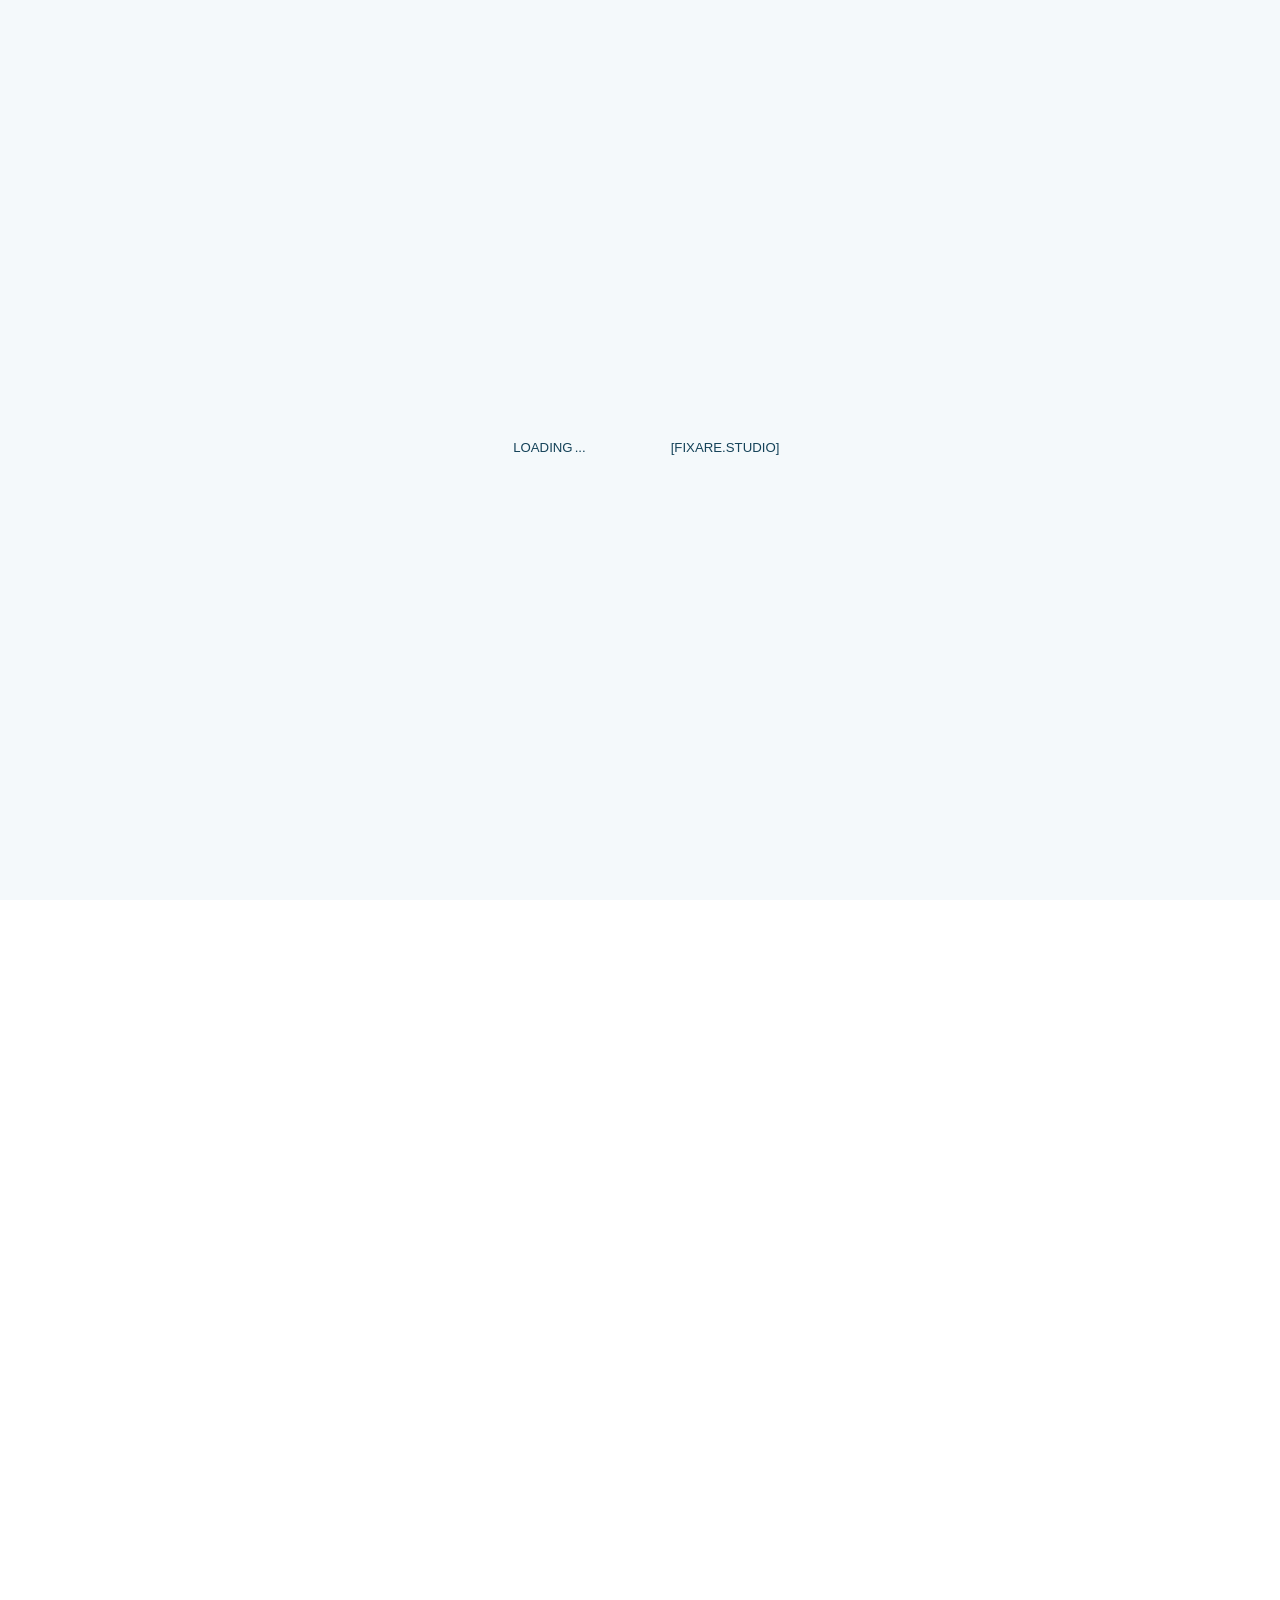
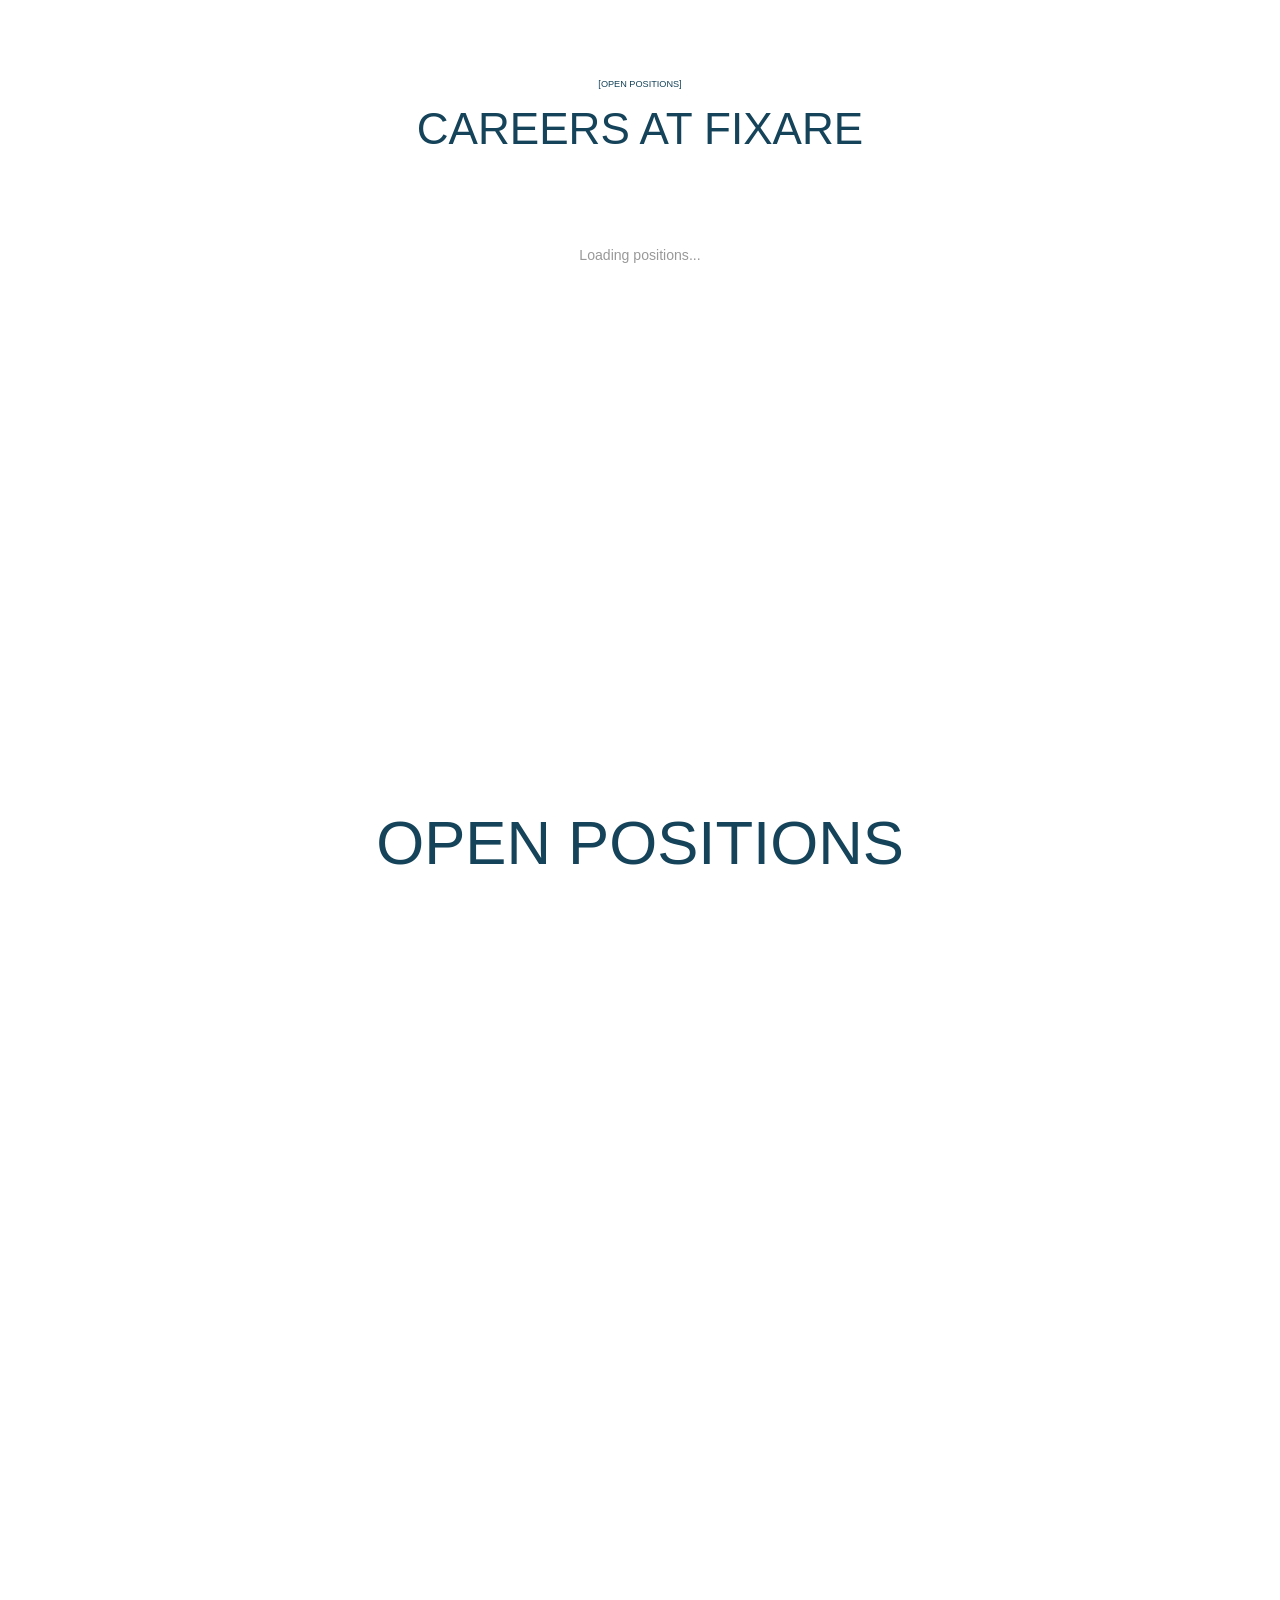
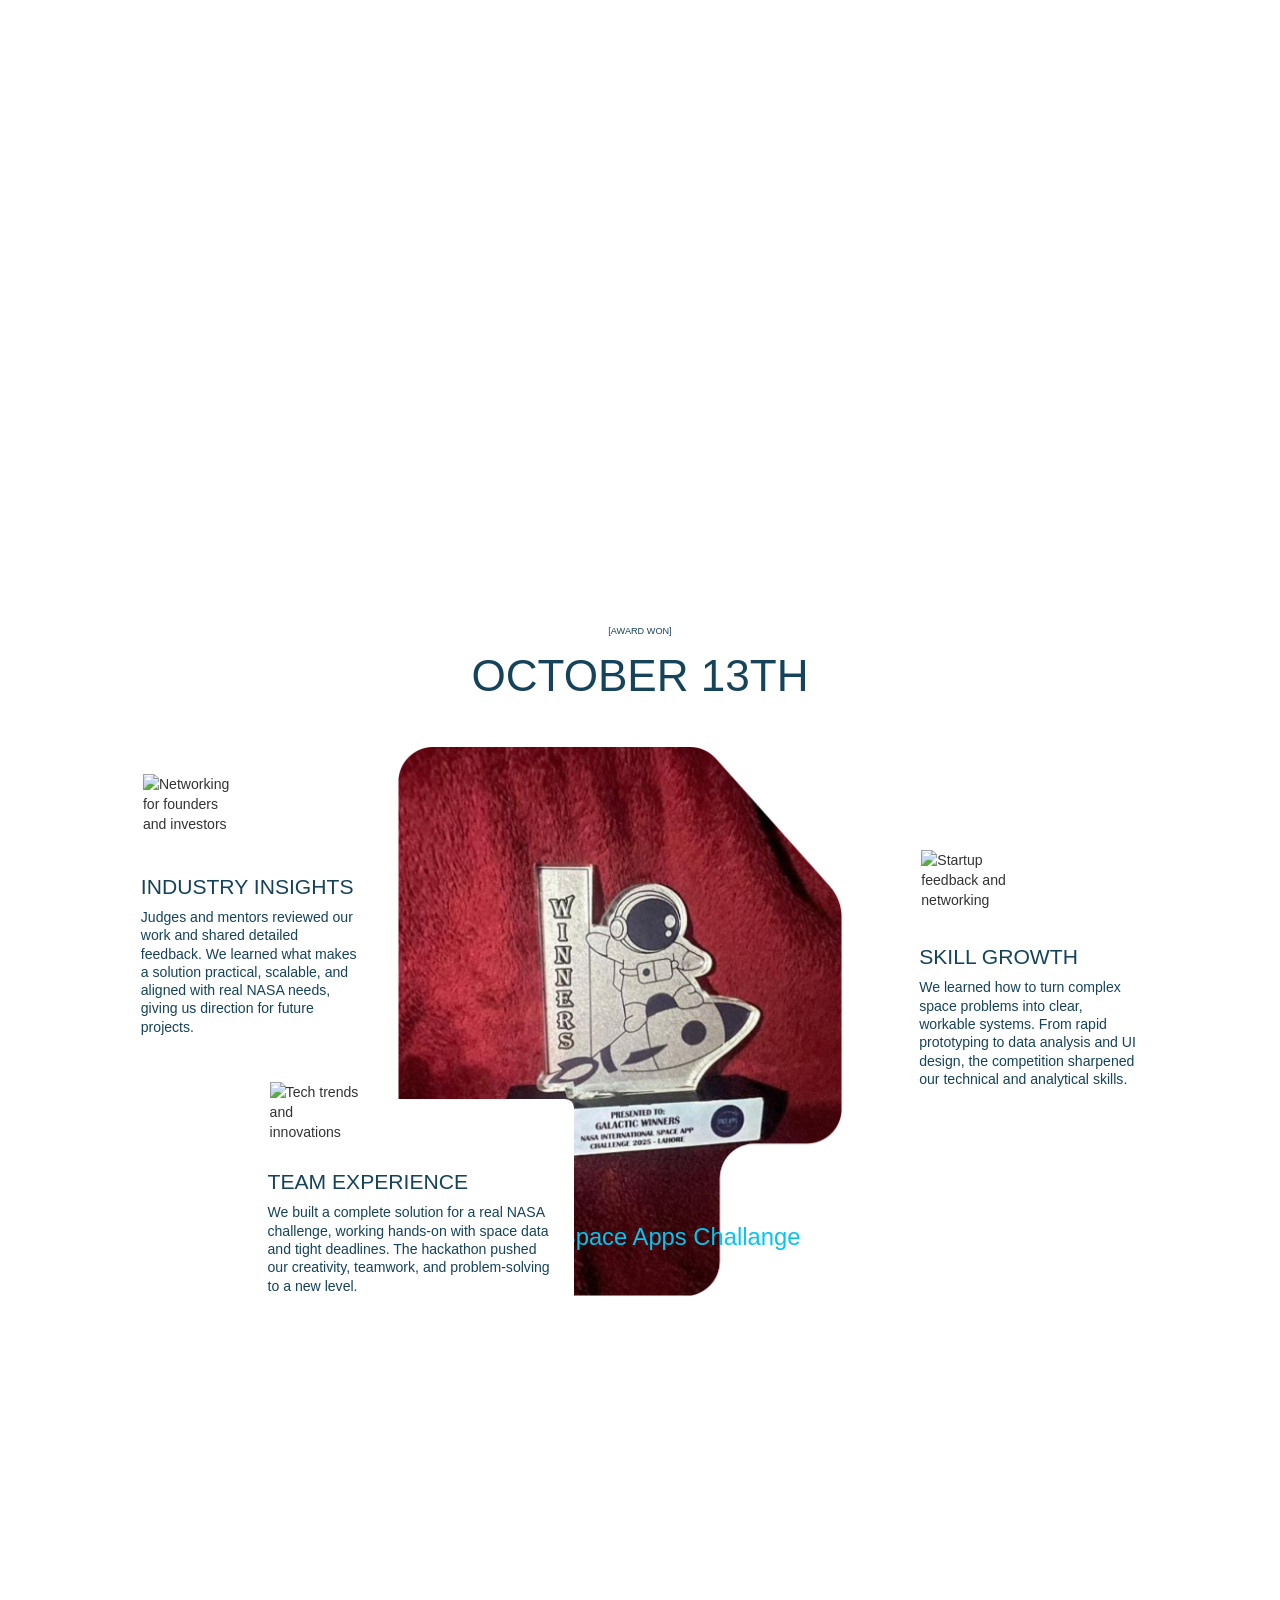
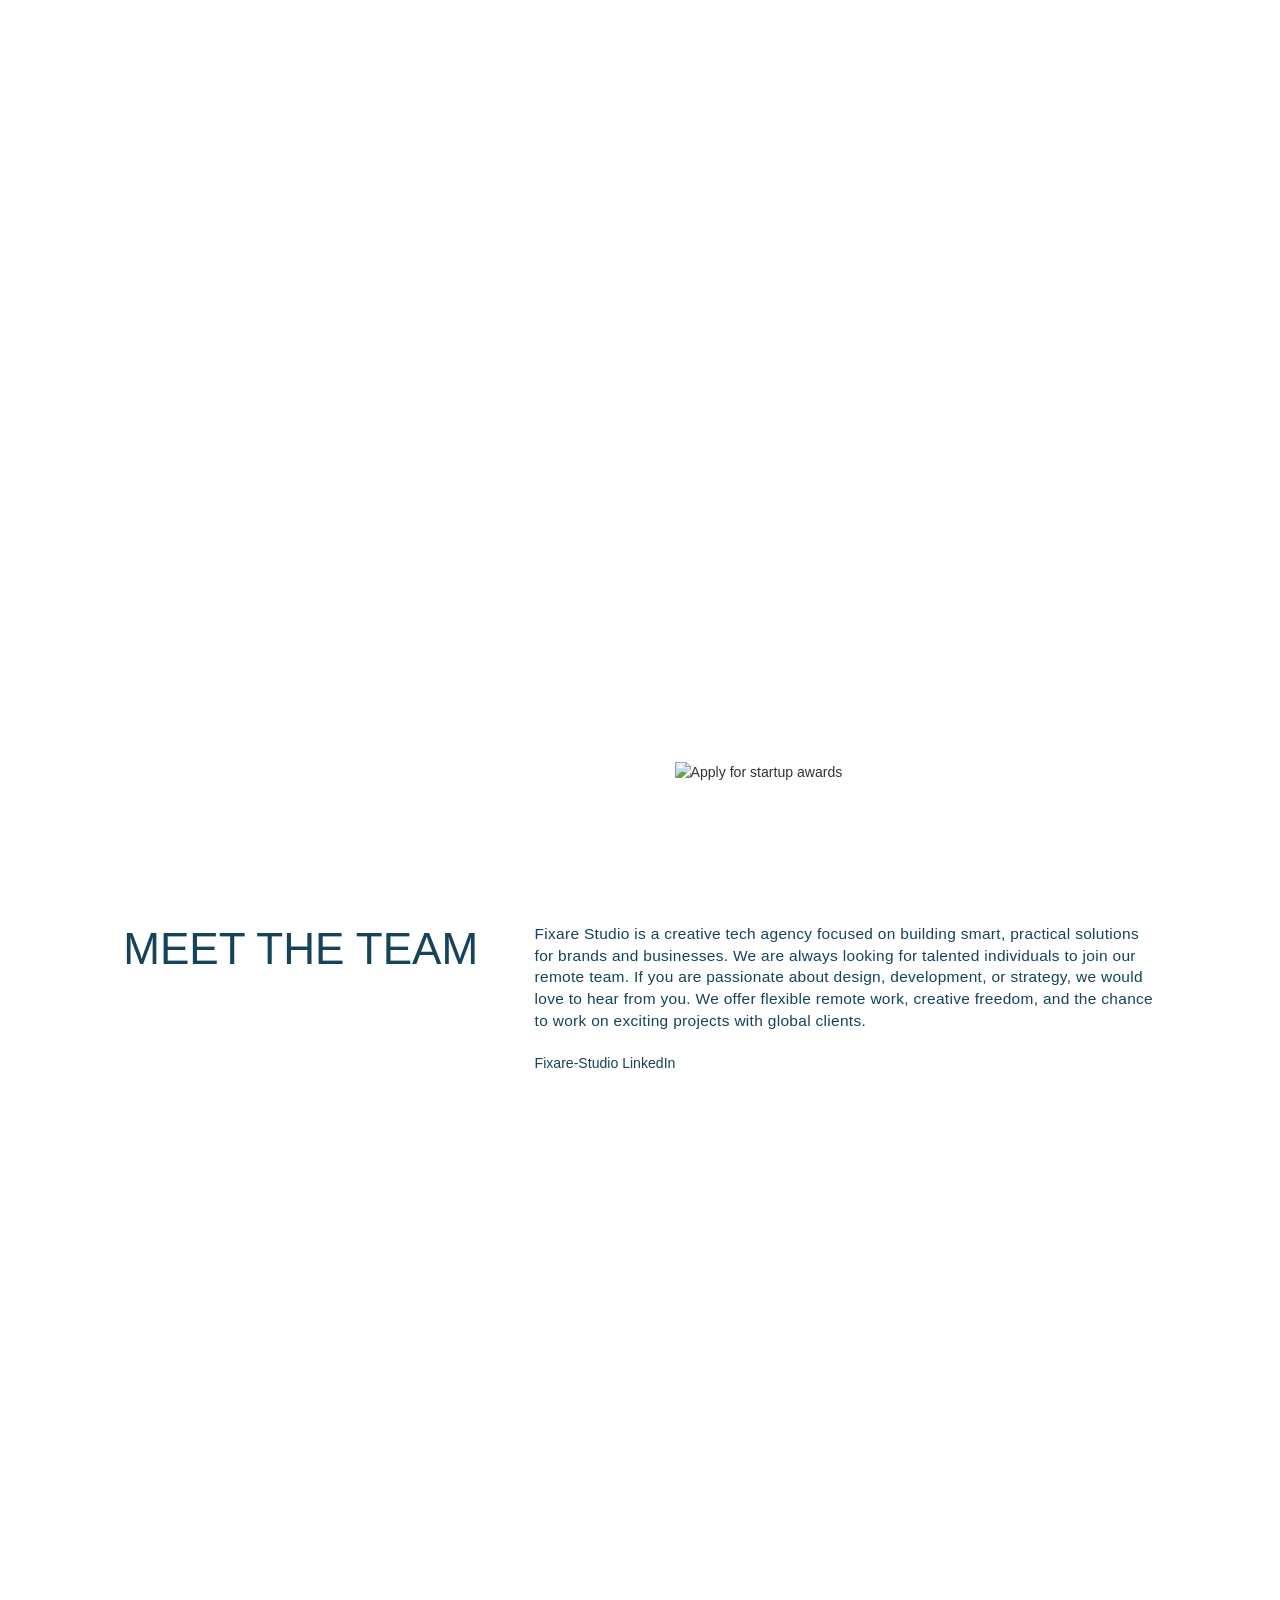
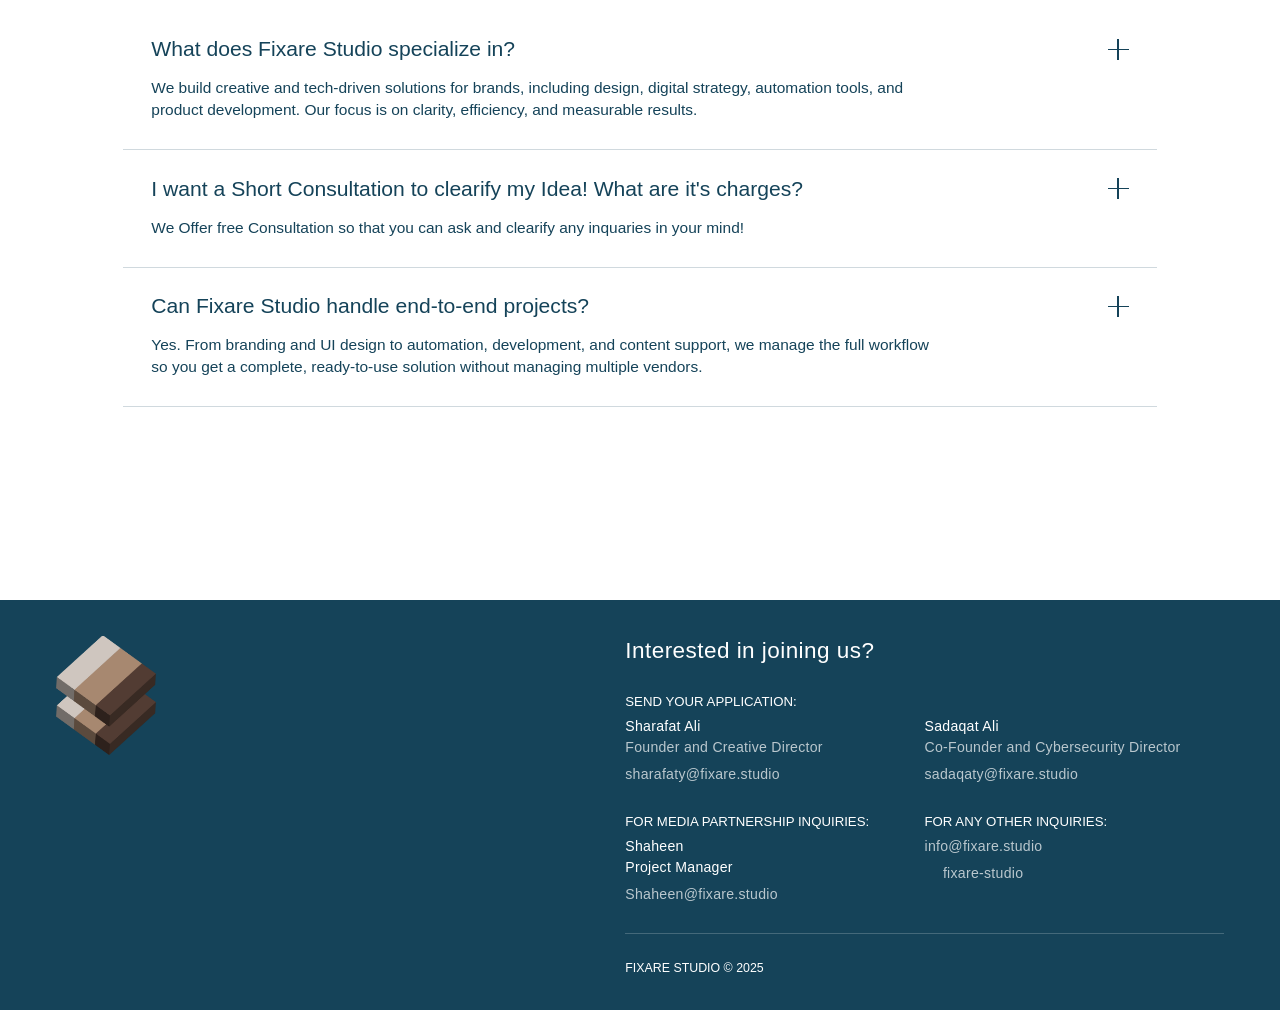
==== careers/index.html @ 698b88d1 "feat: Enhance animations on careers page with GSAP integration" ====
<!DOCTYPE html>
<html data-wf-domain="fixare.studio" data-wf-page="667d285efd84408ff3c1ba09" data-wf-site="65ef0d86eff3b9ba6b18aef9"
  lang="en_US">

<head>
  <meta charset="utf-8" />
  <title>Careers at Fixare Studio | Join Our Remote Creative-Tech Team</title>
  <meta content="width=device-width, initial-scale=1" name="viewport" />
  <meta http-equiv="x-ua-compatible" content="ie=edge" />
  <meta name="description"
    content="Explore open roles at Fixare Studio and join a distributed team of designers, engineers, and strategists creating award-winning digital products, brand experiences, and marketing websites for ambitious startups and enterprise innovators." />
  <meta name="keywords"
    content="Fixare Studio, creative technology studio, remote product team, startup branding, UX UI design, web development agency, digital strategy" />
  <link rel="canonical" href="https://fixare.studio/" />
  <meta name="robots" content="index, follow, max-snippet:-1, max-image-preview:large, max-video-preview:-1" />
  <meta name="googlebot" content="index, follow" />
  <meta name="author" content="Fixare Studio" />
  <meta name="publisher" content="Fixare Studio" />
  <meta name="application-name" content="Fixare Studio" />
  <meta name="apple-mobile-web-app-title" content="Fixare Studio" />
  <meta name="theme-color" content="#05060c" />
  <meta name="msapplication-TileColor" content="#05060c" />
  <meta name="format-detection" content="telephone=no, address=no, email=no" />
  <meta name="referrer" content="strict-origin-when-cross-origin" />
  <meta property="og:locale" content="en_US" />
  <meta property="og:type" content="website" />
  <meta property="og:site_name" content="Fixare Studio" />
  <meta property="og:title" content="Careers at Fixare Studio | Remote Creative-Tech Roles" />
  <meta property="og:description"
    content="Join Fixare Studio's remote team to build immersive brand narratives, interactive platforms, and scalable digital products with fellow designers, engineers, and strategists." />
  <meta property="og:url" content="https://fixare.studio/" />
  <meta property="og:image" content="https://fixare.studio/assets/Fixare-Square.png" />
  <meta property="og:image:secure_url" content="https://fixare.studio/assets/Fixare-Square.png" />
  <meta property="og:image:type" content="image/png" />
  <meta property="og:image:alt" content="Fixare Studio logomark on a dark gradient background" />
  <meta name="twitter:card" content="summary_large_image" />
  <meta name="twitter:title" content="Careers at Fixare Studio | Remote Creative-Tech Roles" />
  <meta name="twitter:description"
    content="Explore Fixare Studio career opportunities and build premium websites, digital products, and brand experiences with a global creative-tech team." />
  <meta name="twitter:url" content="https://fixare.studio/" />
  <meta name="twitter:image" content="https://fixare.studio/assets/Fixare-Square.png" />
  <meta name="twitter:image:alt" content="Fixare Studio logomark on a dark gradient background" />
  <link href="styles.css" rel="stylesheet" type="text/css" />

  <style>
    @media (min-width:992px) {
      html.w-mod-js:not(.w-mod-ix) [data-w-id="a1bb256b-489c-4632-bad1-a4c405aec261"] {
        -webkit-transform: translate3d(0, 0, 0) scale3d(1, 1, 1) rotateX(0) rotateY(0) rotateZ(0) skew(0, 0);
        -moz-transform: translate3d(0, 0, 0) scale3d(1, 1, 1) rotateX(0) rotateY(0) rotateZ(0) skew(0, 0);
        -ms-transform: translate3d(0, 0, 0) scale3d(1, 1, 1) rotateX(0) rotateY(0) rotateZ(0) skew(0, 0);
        transform: translate3d(0, 0, 0) scale3d(1, 1, 1) rotateX(0) rotateY(0) rotateZ(0) skew(0, 0);
        display: flex;
        opacity: 1;
      }

      html.w-mod-js:not(.w-mod-ix) [data-w-id="ce672c7c-5015-9bf0-1410-e1560772d8ac"] {
        -webkit-transform: translate3d(0, 30vh, 0) scale3d(1, 1, 1) rotateX(0) rotateY(0) rotateZ(0) skew(0, 0);
        -moz-transform: translate3d(0, 30vh, 0) scale3d(1, 1, 1) rotateX(0) rotateY(0) rotateZ(0) skew(0, 0);
        -ms-transform: translate3d(0, 30vh, 0) scale3d(1, 1, 1) rotateX(0) rotateY(0) rotateZ(0) skew(0, 0);
        transform: translate3d(0, 30vh, 0) scale3d(1, 1, 1) rotateX(0) rotateY(0) rotateZ(0) skew(0, 0);
        display: none;
      }

      html.w-mod-js:not(.w-mod-ix) [data-w-id="8d816402-9e60-2ec8-9ed8-2cb24ae6a1ca"] {
        display: none;
        opacity: 0;
      }

      html.w-mod-js:not(.w-mod-ix) [data-w-id="8a9dde4c-4c0e-0925-3ae5-be436fbd022b"] {
        width: 0em;
        height: 1.75em;
      }

      html.w-mod-js:not(.w-mod-ix) [data-w-id="7f049a87-a332-eae0-606f-52e6006dbab0"] {
        opacity: 1;
      }
    }

    @media (max-width:991px) and (min-width:768px) {
      html.w-mod-js:not(.w-mod-ix) [data-w-id="a1bb256b-489c-4632-bad1-a4c405aec261"] {
        -webkit-transform: translate3d(0, 0, 0) scale3d(1, 1, 1) rotateX(0) rotateY(0) rotateZ(0) skew(0, 0);
        -moz-transform: translate3d(0, 0, 0) scale3d(1, 1, 1) rotateX(0) rotateY(0) rotateZ(0) skew(0, 0);
        -ms-transform: translate3d(0, 0, 0) scale3d(1, 1, 1) rotateX(0) rotateY(0) rotateZ(0) skew(0, 0);
        transform: translate3d(0, 0, 0) scale3d(1, 1, 1) rotateX(0) rotateY(0) rotateZ(0) skew(0, 0);
        display: flex;
        opacity: 1;
      }

      html.w-mod-js:not(.w-mod-ix) [data-w-id="ce672c7c-5015-9bf0-1410-e1560772d8ac"] {
        -webkit-transform: translate3d(0, 30vh, 0) scale3d(1, 1, 1) rotateX(0) rotateY(0) rotateZ(0) skew(0, 0);
        -moz-transform: translate3d(0, 30vh, 0) scale3d(1, 1, 1) rotateX(0) rotateY(0) rotateZ(0) skew(0, 0);
        -ms-transform: translate3d(0, 30vh, 0) scale3d(1, 1, 1) rotateX(0) rotateY(0) rotateZ(0) skew(0, 0);
        transform: translate3d(0, 30vh, 0) scale3d(1, 1, 1) rotateX(0) rotateY(0) rotateZ(0) skew(0, 0);
        display: none;
      }

      html.w-mod-js:not(.w-mod-ix) [data-w-id="8d816402-9e60-2ec8-9ed8-2cb24ae6a1ca"] {
        display: none;
        opacity: 0;
      }

      html.w-mod-js:not(.w-mod-ix) [data-w-id="8a9dde4c-4c0e-0925-3ae5-be436fbd022b"] {
        width: 0em;
        height: 1.75em;
      }

      html.w-mod-js:not(.w-mod-ix) [data-w-id="7f049a87-a332-eae0-606f-52e6006dbab0"] {
        opacity: 1;
      }

      html.w-mod-js:not(.w-mod-ix) [data-w-id="772d29ac-05bb-9c73-c825-cd832f4d288c"] {
        opacity: 0;
      }

      html.w-mod-js:not(.w-mod-ix) [data-w-id="8d53ccf5-4f7c-1bd9-ea89-3887bf5a22cc"] {
        opacity: 0;
        display: none;
      }

      html.w-mod-js:not(.w-mod-ix) [data-w-id="772d29ac-05bb-9c73-c825-cd832f4d288b"] {
        width: 0vw;
      }

      html.w-mod-js:not(.w-mod-ix) [data-w-id="772d29ac-05bb-9c73-c825-cd832f4d2889"] {
        width: 0vw;
      }
    }

    @media (max-width:767px) and (min-width:480px) {
      html.w-mod-js:not(.w-mod-ix) [data-w-id="a1bb256b-489c-4632-bad1-a4c405aec261"] {
        -webkit-transform: translate3d(0, 0, 0) scale3d(1, 1, 1) rotateX(0) rotateY(0) rotateZ(0) skew(0, 0);
        -moz-transform: translate3d(0, 0, 0) scale3d(1, 1, 1) rotateX(0) rotateY(0) rotateZ(0) skew(0, 0);
        -ms-transform: translate3d(0, 0, 0) scale3d(1, 1, 1) rotateX(0) rotateY(0) rotateZ(0) skew(0, 0);
        transform: translate3d(0, 0, 0) scale3d(1, 1, 1) rotateX(0) rotateY(0) rotateZ(0) skew(0, 0);
        display: flex;
        opacity: 1;
      }

      html.w-mod-js:not(.w-mod-ix) [data-w-id="ce672c7c-5015-9bf0-1410-e1560772d8ac"] {
        -webkit-transform: translate3d(0, 30vh, 0) scale3d(1, 1, 1) rotateX(0) rotateY(0) rotateZ(0) skew(0, 0);
        -moz-transform: translate3d(0, 30vh, 0) scale3d(1, 1, 1) rotateX(0) rotateY(0) rotateZ(0) skew(0, 0);
        -ms-transform: translate3d(0, 30vh, 0) scale3d(1, 1, 1) rotateX(0) rotateY(0) rotateZ(0) skew(0, 0);
        transform: translate3d(0, 30vh, 0) scale3d(1, 1, 1) rotateX(0) rotateY(0) rotateZ(0) skew(0, 0);
        display: none;
      }

      html.w-mod-js:not(.w-mod-ix) [data-w-id="8d816402-9e60-2ec8-9ed8-2cb24ae6a1ca"] {
        display: none;
        opacity: 0;
      }

      html.w-mod-js:not(.w-mod-ix) [data-w-id="8a9dde4c-4c0e-0925-3ae5-be436fbd022b"] {
        width: 0em;
        height: 1.75em;
      }

      html.w-mod-js:not(.w-mod-ix) [data-w-id="7f049a87-a332-eae0-606f-52e6006dbab0"] {
        opacity: 1;
      }

      html.w-mod-js:not(.w-mod-ix) [data-w-id="772d29ac-05bb-9c73-c825-cd832f4d288c"] {
        opacity: 0;
      }

      html.w-mod-js:not(.w-mod-ix) [data-w-id="8d53ccf5-4f7c-1bd9-ea89-3887bf5a22cc"] {
        opacity: 0;
        display: none;
      }

      html.w-mod-js:not(.w-mod-ix) [data-w-id="772d29ac-05bb-9c73-c825-cd832f4d288b"] {
        width: 0vw;
      }

      html.w-mod-js:not(.w-mod-ix) [data-w-id="772d29ac-05bb-9c73-c825-cd832f4d2889"] {
        width: 0vw;
      }

      html.w-mod-js:not(.w-mod-ix) [data-w-id="90c6d87e-3784-104e-c6a1-d46bc8fe0673"] {
        display: none;
      }

      html.w-mod-js:not(.w-mod-ix) [data-w-id="b5ef3779-5f7d-dc7b-2cb3-8d478bfab4e5"] {
        display: none;
      }

      html.w-mod-js:not(.w-mod-ix) [data-w-id="611899a1-4350-d844-49ad-31dba55e0116"] {
        display: flex;
      }
    }

  </style>

  <link href="https://fonts.googleapis.com/" rel="preconnect" />
  <link href="https://fonts.gstatic.com/" rel="preconnect" crossorigin="anonymous" />
  <script src="https://ajax.googleapis.com/ajax/libs/webfont/1.6.26/webfont.js" type="text/javascript"></script>
  <script
    type="text/javascript">WebFont.load({ google: { families: ["Inter Tight:100,200,300,regular,500,600,700,800,900,100italic,200italic,300italic,italic,500italic,600italic,700italic,800italic,900italic:latin"] } });</script>
  <script
    type="text/javascript">!function (o, c) { var n = c.documentElement, t = " w-mod-"; n.className += t + "js", ("ontouchstart" in o || o.DocumentTouch && c instanceof DocumentTouch) && (n.className += t + "touch") }(window, document);</script>
  <link href="assets/fixare.ico" rel="shortcut icon" type="image/x-icon" />
  <link href="assets/Fixare.svg" rel="apple-touch-icon" />
  <style>
    html.lenis,
    html.lenis body {
      height: auto;
    }

    .lenis.lenis-smooth {
      scroll-behavior: auto !important;
    }



    .lenis.lenis-stopped {
      overflow: hidden;
    }

    .lenis.lenis-scrolling iframe {
      pointer-events: none;
    }
  </style>

  <style>
    .glowing-wrapper {
      -webkit-mask-image: -webkit-radial-gradient(white, black);
      -will-change: transform;
    }

    .btn-color-top {
      cursor: pointer !important;
    }

    .btn-outline-top {
      cursor: pointer !important;
    }
  </style>



</head>

<body class="body">
  <div style="width:100vw;height:100vh;display:flex" class="preloader">
    <div style="opacity:1" class="preloader-content-wrapper">
      <div class="preloader-text-wrap">
        <div class="preloader-text-1"><img
            src="https://cdn.prod.website-files.com/65ef0d86eff3b9ba6b18aef9/660094bbcaf91db80a67a900_rectnagle.svg"
            loading="lazy" alt="" class="rectangle-decor" />
          <div class="text-block-4">loading</div>
          <div id="preloaderText" class="text-block-4">...</div>
        </div>
        <div class="text-block-4">[fixare.studio]</div>
      </div>
      <div data-is-ix2-target="1" class="lottie-load" data-w-id="e7b9d359-4268-9a11-d62c-b29fdd4aaaa6"
        data-animation-type="lottie"
        data-src="https://cdn.prod.website-files.com/65ef0d86eff3b9ba6b18aef9/66009753eafa41ea020f9c9a_startech_load.json"
        data-loop="0" data-direction="1" data-autoplay="0" data-renderer="svg" data-default-duration="2.04"
        data-duration="0"></div>
    </div>
    <div style="opacity:1" class="bg-circle-wrapper"><img
        src="https://cdn.prod.website-files.com/65ef0d86eff3b9ba6b18aef9/6604646ccb8184251c640a46_Object.svg"
        loading="lazy" alt="" class="bg-circle" /></div>
  </div>
  <div class="global-css w-embed">
    <style>
      body {
        font-size: 1.1vw;
      }

      /* Max Font Size */
      @media screen and (max-width:991px) {
        body {
          font-size: 14px;
        }
      }
    </style>
  </div>
  <div class="border-style-scroll w-embed">
    <style>
      .border-design {
        -webkit-touch-callout: none;
        /* iOS Safari */
        -webkit-user-select: none;
        /* Safari */
        -khtml-user-select: none;
        /* Konqueror HTML */
        -moz-user-select: none;
        /* Old versions of Firefox */
        -ms-user-select: none;
        /* Internet Explorer/Edge */
        user-select: none;
        /* Non-prefixed version, currently
                                  supported by Chrome, Edge, Opera and Firefox */
      }
    </style>

    <html style="scroll-behavior: smooth;">
  </div>
  <div data-w-id="8d53ccf5-4f7c-1bd9-ea89-3887bf5a22cc" class="mobile-menu">
    <div data-w-id="772d29ac-05bb-9c73-c825-cd832f4d2889" class="mob-menu-wrapper"><img loading="lazy"
        src="https://cdn.prod.website-files.com/65ef0d86eff3b9ba6b18aef9/66044e25f7c3e0b561d42ff4_Rectangle 2078.svg"
        alt="" class="menu-side-decor" />
      <div data-w-id="772d29ac-05bb-9c73-c825-cd832f4d288b" class="mobile-nav-items-container">
        <div data-w-id="772d29ac-05bb-9c73-c825-cd832f4d288c" class="close-btn">
          <div data-is-ix2-target="1" class="close-icon" data-w-id="772d29ac-05bb-9c73-c825-cd832f4d288d"
            data-animation-type="lottie"
            data-src="https://cdn.prod.website-files.com/65ef0d86eff3b9ba6b18aef9/6602b68bf5a5a23973b9503b_ajFx3SpbyN.json"
            data-loop="0" data-direction="1" data-autoplay="0" data-renderer="svg"
            data-default-duration="0.6666666666666666" data-duration="0" data-ix2-initial-state="99"></div>
        </div>
        <div class="mobile-nav-items"><a href="#about" class="nav-link">about</a><a href="#nominations"
            class="nav-link">Projects</a><a href="#timeline" class="nav-link">timeline</a><a href="#place"
            class="nav-link">Award</a><a href="#" class="nav-link">contacts</a></div>
      </div>
    </div>
    <div data-w-id="772d29ac-05bb-9c73-c825-cd832f4d289c" class="mobile-menu-overlay"></div>
  </div>

  <div class="gradient-bg">
    <div class="dark-blue-overlay"></div>
    <div class="dark-blue-overlay-2"></div>
  </div>
  <div class="border-top">
    <div class="fixare-logo-short w-embed">
      <svg xmlns="http://www.w3.org/2000/svg" xmlns:xlink="http://www.w3.org/1999/xlink" viewBox="0 0 791 946"
        version="1.1">
        <g id="surface1">
          <path style=" stroke:none;fill-rule:nonzero;fill:none;fill-opacity:1;"
            d="M 371.484375 0.75 C 511.546875 0.75 651.613281 0.75 791.710938 0.75 C 791.710938 316 791.710938 631.253906 791.710938 946.75 C 668.402344 946.75 545.050781 946.75 421.367188 946.488281 C 421.890625 945.175781 422.628906 943.996094 423.621094 943.089844 C 437.054688 930.847656 450.527344 918.648438 463.976562 906.421875 C 470.058594 900.894531 476.09375 895.308594 482.175781 889.78125 C 495.535156 877.640625 508.921875 865.53125 522.28125 853.390625 C 528.457031 847.777344 534.5625 842.089844 540.75 836.488281 C 553.390625 825.046875 566.101562 813.675781 578.722656 802.207031 C 585.820312 795.757812 592.757812 789.125 599.84375 782.660156 C 613.273438 770.410156 626.765625 758.230469 640.214844 746.003906 C 646.390625 740.394531 652.5 734.710938 658.691406 729.113281 C 671.152344 717.84375 683.679688 706.644531 696.125 695.351562 C 703.132812 688.988281 709.988281 682.453125 716.980469 676.070312 C 730.5 663.734375 744.050781 651.433594 757.628906 639.160156 C 764.273438 633.152344 771.011719 627.25 777.691406 621.28125 C 780.117188 619.113281 782.128906 617.027344 782.15625 613.179688 C 782.207031 606.238281 783.042969 599.296875 783.582031 592.359375 C 784.542969 579.972656 785.519531 567.589844 786.5 555.203125 C 787.175781 546.660156 787.875 538.121094 788.566406 529.328125 C 788.371094 528.785156 788.242188 528.398438 787.972656 528.203125 C 770.417969 515.394531 752.851562 502.609375 735.296875 489.804688 C 724.363281 481.824219 713.453125 473.816406 702.632812 465.59375 C 708.5 460.0625 714.242188 454.726562 720.039062 449.453125 C 733.480469 437.222656 746.949219 425.027344 760.398438 412.8125 C 767.035156 406.785156 773.703125 400.796875 780.238281 394.660156 C 781.171875 393.785156 781.8125 392.21875 781.929688 390.910156 C 782.582031 383.609375 783.011719 376.289062 783.558594 368.976562 C 784.523438 356.097656 785.492188 343.214844 786.511719 330.339844 C 786.875 325.761719 787.515625 321.207031 787.800781 316.628906 C 788.050781 312.609375 787.984375 308.566406 787.929688 304.316406 C 773.195312 293.417969 758.601562 282.714844 743.972656 272.0625 C 727.332031 259.941406 710.691406 247.824219 693.992188 235.789062 C 688.484375 231.824219 682.789062 228.113281 677.035156 224.066406 C 666.519531 216.207031 656.167969 208.546875 645.78125 200.933594 C 633.605469 192.015625 621.410156 183.125 609.199219 174.25 C 593.925781 163.144531 578.617188 152.085938 563.34375 140.976562 C 551.035156 132.027344 538.789062 122.992188 526.460938 114.070312 C 520.429688 109.703125 514.269531 105.507812 508.054688 100.996094 C 500.660156 95.484375 493.371094 90.210938 486.089844 84.933594 C 473.589844 75.871094 461.097656 66.796875 448.589844 57.742188 C 437.554688 49.757812 426.496094 41.808594 415.464844 33.820312 C 401.972656 24.050781 388.484375 14.277344 375.042969 4.4375 C 373.6875 3.445312 372.664062 1.992188 371.484375 0.75 Z M 371.484375 0.75 " />
          <path style=" stroke:none;fill-rule:nonzero;fill:rgb(81.176472%,77.64706%,74.901962%);fill-opacity:1;"
            d="M 371.171875 0.75 C 372.664062 1.992188 373.6875 3.445312 375.042969 4.4375 C 388.484375 14.277344 401.972656 24.050781 415.464844 33.820312 C 426.496094 41.808594 437.554688 49.757812 448.589844 57.742188 C 461.097656 66.796875 473.589844 75.871094 486.089844 84.933594 C 493.371094 90.210938 500.660156 95.484375 507.921875 101.210938 C 502.113281 106.996094 496.339844 112.335938 490.542969 117.652344 C 477.929688 129.214844 465.320312 140.785156 452.675781 152.316406 C 430.898438 172.171875 409.078125 191.988281 387.296875 211.847656 C 374.839844 223.207031 362.445312 234.640625 349.984375 246.003906 C 327.839844 266.203125 305.664062 286.363281 283.515625 306.554688 C 271.421875 317.578125 259.375 328.644531 247.28125 339.664062 C 225.3125 359.683594 203.332031 379.691406 181.34375 399.6875 C 169.703125 410.273438 158.03125 420.824219 146.15625 431.25 C 125.773438 416.460938 105.613281 401.800781 85.4375 387.160156 C 59.511719 368.347656 33.574219 349.550781 7.605469 330.484375 C 14.019531 324.34375 20.46875 318.464844 26.914062 312.585938 C 38.269531 302.238281 49.613281 291.882812 60.976562 281.539062 C 69.128906 274.121094 77.308594 266.730469 85.460938 259.3125 C 96.820312 248.972656 108.160156 238.609375 119.523438 228.269531 C 127.671875 220.847656 135.851562 213.460938 144.003906 206.039062 C 155.367188 195.699219 166.710938 185.339844 178.066406 174.996094 C 186.488281 167.320312 194.921875 159.648438 203.351562 151.980469 C 214.4375 141.894531 225.523438 131.808594 236.609375 121.722656 C 245.039062 114.050781 253.464844 106.375 261.894531 98.707031 C 272.980469 88.617188 284.070312 78.535156 295.15625 68.449219 C 303.585938 60.777344 312.042969 53.136719 320.433594 45.425781 C 330.664062 36.023438 340.8125 26.527344 351.050781 17.136719 C 354.59375 13.886719 358.425781 10.949219 361.902344 7.628906 C 364.0625 5.566406 365.804688 3.058594 367.734375 0.75 C 368.773438 0.75 369.816406 0.75 371.171875 0.75 Z M 371.171875 0.75 " />
          <path style=" stroke:none;fill-rule:nonzero;fill:none;fill-opacity:1;"
            d="M 418.765625 946.75 C 279.488281 946.75 140.210938 946.75 0.75 946.75 C 0.75 845.957031 0.75 745.160156 1.003906 643.886719 C 12.183594 651.21875 23.167969 658.949219 34.023438 666.851562 C 52.160156 680.050781 70.179688 693.410156 88.320312 706.597656 C 105.355469 718.984375 122.488281 731.234375 139.699219 743.769531 C 195.769531 784.597656 251.71875 825.203125 307.84375 865.992188 C 319.886719 874.789062 331.769531 883.398438 343.636719 892.023438 C 358.917969 903.125 374.164062 914.269531 389.472656 925.332031 C 399.132812 932.3125 408.878906 939.167969 418.628906 946.246094 C 418.671875 946.414062 418.765625 946.75 418.765625 946.75 Z M 418.765625 946.75 " />
          <path style=" stroke:none;fill-rule:nonzero;fill:none;fill-opacity:1;"
            d="M 367.378906 0.75 C 365.804688 3.058594 364.0625 5.566406 361.902344 7.628906 C 358.425781 10.949219 354.59375 13.886719 351.050781 17.136719 C 340.8125 26.527344 330.664062 36.023438 320.433594 45.425781 C 312.042969 53.136719 303.585938 60.777344 295.15625 68.449219 C 284.070312 78.535156 272.980469 88.617188 261.894531 98.707031 C 253.464844 106.375 245.039062 114.050781 236.609375 121.722656 C 225.523438 131.808594 214.4375 141.894531 203.351562 151.980469 C 194.921875 159.648438 186.488281 167.320312 178.066406 174.996094 C 166.710938 185.339844 155.367188 195.699219 144.003906 206.039062 C 135.851562 213.460938 127.671875 220.847656 119.523438 228.269531 C 108.160156 238.609375 96.820312 248.972656 85.460938 259.3125 C 77.308594 266.730469 69.128906 274.121094 60.976562 281.539062 C 49.613281 291.882812 38.269531 302.238281 26.914062 312.585938 C 20.46875 318.464844 14.019531 324.34375 7.535156 330.800781 C 7.246094 332.320312 6.839844 333.246094 6.765625 334.199219 C 5.976562 344.769531 5.183594 355.335938 4.503906 365.910156 C 3.695312 378.46875 3.019531 391.035156 2.191406 403.589844 C 2.136719 404.375 1.25 405.101562 0.75 405.855469 C 0.75 270.878906 0.75 135.902344 0.75 0.75 C 122.84375 0.75 244.9375 0.75 367.378906 0.75 Z M 367.378906 0.75 " />
          <path style=" stroke:none;fill-rule:nonzero;fill:rgb(21.960784%,16.470589%,13.725491%);fill-opacity:1;"
            d="M 419.046875 946.75 C 418.765625 946.75 418.671875 946.414062 418.847656 946.011719 C 419.9375 934.601562 420.917969 923.601562 421.746094 912.589844 C 422.378906 904.15625 422.78125 895.710938 423.363281 887.273438 C 424.03125 877.605469 424.78125 867.945312 425.726562 858.167969 C 432.5 852.292969 439.097656 846.589844 445.578125 840.757812 C 456.425781 831 467.210938 821.167969 478.003906 811.351562 C 494.976562 795.90625 511.933594 780.441406 528.90625 764.996094 C 539.699219 755.175781 550.519531 745.390625 561.3125 735.574219 C 578.289062 720.128906 595.246094 704.664062 612.222656 689.222656 C 623.011719 679.402344 633.832031 669.613281 644.628906 659.796875 C 661.332031 644.613281 678.027344 629.421875 694.726562 614.230469 C 705.800781 604.160156 716.890625 594.113281 727.9375 584.015625 C 743.21875 570.042969 758.421875 555.984375 773.753906 542.070312 C 778.53125 537.730469 783.617188 533.730469 788.5625 529.578125 C 787.875 538.121094 787.175781 546.660156 786.5 555.203125 C 785.519531 567.589844 784.542969 579.972656 783.582031 592.359375 C 783.042969 599.296875 782.207031 606.238281 782.15625 613.179688 C 782.128906 617.027344 780.117188 619.113281 777.691406 621.28125 C 771.011719 627.25 764.273438 633.152344 757.628906 639.160156 C 744.050781 651.433594 730.5 663.734375 716.980469 676.070312 C 709.988281 682.453125 703.132812 688.988281 696.125 695.351562 C 683.679688 706.644531 671.152344 717.84375 658.691406 729.113281 C 652.5 734.710938 646.390625 740.394531 640.214844 746.003906 C 626.765625 758.230469 613.273438 770.410156 599.84375 782.660156 C 592.757812 789.125 585.820312 795.757812 578.722656 802.207031 C 566.101562 813.675781 553.390625 825.046875 540.75 836.488281 C 534.5625 842.089844 528.457031 847.777344 522.28125 853.390625 C 508.921875 865.53125 495.535156 877.640625 482.175781 889.78125 C 476.09375 895.308594 470.058594 900.894531 463.976562 906.421875 C 450.527344 918.648438 437.054688 930.847656 423.621094 943.089844 C 422.628906 943.996094 421.890625 945.175781 421.023438 946.488281 C 420.453125 946.75 419.890625 946.75 419.046875 946.75 Z M 419.046875 946.75 " />
          <path style=" stroke:none;fill-rule:nonzero;fill:rgb(44.313726%,42.352942%,40.784314%);fill-opacity:1;"
            d="M 139.582031 743.546875 C 122.488281 731.234375 105.355469 718.984375 88.320312 706.597656 C 70.179688 693.410156 52.160156 680.050781 34.023438 666.851562 C 23.167969 658.949219 12.183594 651.21875 1.003906 643.539062 C 0.75 639.152344 0.75 634.636719 1.070312 629.816406 C 1.660156 629.132812 2.136719 628.761719 2.160156 628.363281 C 2.722656 620.105469 3.246094 611.847656 3.746094 603.589844 C 4.027344 598.898438 4.191406 594.203125 4.519531 589.519531 C 5.222656 579.554688 5.96875 569.59375 6.773438 559.636719 C 6.902344 558.070312 7.429688 556.539062 8.027344 555.015625 C 11.140625 557.042969 14.027344 559.011719 16.855469 561.0625 C 60.015625 592.371094 103.171875 623.6875 146.335938 655.160156 C 146.347656 655.3125 146.355469 655.621094 146.34375 655.949219 C 145.59375 665.1875 144.773438 674.089844 144.140625 683.007812 C 143.046875 698.496094 142.113281 713.996094 141.023438 729.484375 C 140.691406 734.183594 140.070312 738.859375 139.582031 743.546875 Z M 139.582031 743.546875 " />
          <path style=" stroke:none;fill-rule:nonzero;fill:rgb(44.313726%,42.352942%,40.784314%);fill-opacity:1;"
            d="M 0.75 406.207031 C 1.25 405.101562 2.136719 404.375 2.191406 403.589844 C 3.019531 391.035156 3.695312 378.46875 4.503906 365.910156 C 5.183594 355.335938 5.976562 344.769531 6.765625 334.199219 C 6.839844 333.246094 7.246094 332.320312 7.570312 331.0625 C 33.574219 349.550781 59.511719 368.347656 85.4375 387.160156 C 105.613281 401.800781 125.773438 416.460938 146.15625 431.417969 C 146.371094 431.71875 146.371094 432.050781 146.347656 432.375 C 145.589844 441.230469 144.738281 449.753906 144.148438 458.292969 C 143.03125 474.394531 142.109375 490.511719 141.003906 506.617188 C 140.71875 510.8125 140.058594 514.988281 139.335938 519.070312 C 123.324219 507.523438 107.558594 496.058594 91.742188 484.660156 C 90.304688 483.621094 88.542969 483.027344 86.839844 482.003906 C 85.707031 480.925781 84.707031 480.015625 83.625 479.222656 C 69.714844 469.085938 55.792969 458.964844 41.871094 448.84375 C 29.34375 439.738281 16.824219 430.625 4.257812 421.574219 C 3.257812 420.855469 1.925781 420.589844 0.75 420.109375 C 0.75 415.59375 0.75 411.078125 0.75 406.207031 Z M 0.75 406.207031 " />
          <path style=" stroke:none;fill-rule:nonzero;fill:none;fill-opacity:1;"
            d="M 0.75 420.460938 C 1.925781 420.589844 3.257812 420.855469 4.257812 421.574219 C 16.824219 430.625 29.34375 439.738281 41.871094 448.84375 C 55.792969 458.964844 69.714844 469.085938 83.625 479.222656 C 84.707031 480.015625 85.707031 480.925781 86.59375 482.085938 C 80.191406 487.980469 73.910156 493.535156 67.699219 499.164062 C 56.523438 509.289062 45.390625 519.460938 34.238281 529.605469 C 25.917969 537.175781 17.578125 544.722656 9.300781 552.335938 C 8.585938 552.996094 8.269531 554.09375 7.769531 554.988281 C 7.429688 556.539062 6.902344 558.070312 6.773438 559.636719 C 5.96875 569.59375 5.222656 579.554688 4.519531 589.519531 C 4.191406 594.203125 4.027344 598.898438 3.746094 603.589844 C 3.246094 611.847656 2.722656 620.105469 2.160156 628.363281 C 2.136719 628.761719 1.660156 629.132812 1.070312 629.464844 C 0.75 559.882812 0.75 490.347656 0.75 420.460938 Z M 0.75 420.460938 " />
          <path style=" stroke:none;fill-rule:nonzero;fill:rgb(65.490198%,53.333336%,43.921569%);fill-opacity:1;"
            d="M 146.371094 432.050781 C 146.371094 432.050781 146.371094 431.71875 146.371094 431.554688 C 158.03125 420.824219 169.703125 410.273438 181.34375 399.6875 C 203.332031 379.691406 225.3125 359.683594 247.28125 339.664062 C 259.375 328.644531 271.421875 317.578125 283.515625 306.554688 C 305.664062 286.363281 327.839844 266.203125 349.984375 246.003906 C 362.445312 234.640625 374.839844 223.207031 387.296875 211.847656 C 409.078125 191.988281 430.898438 172.171875 452.675781 152.316406 C 465.320312 140.785156 477.929688 129.214844 490.542969 117.652344 C 496.339844 112.335938 502.113281 106.996094 508.035156 101.449219 C 514.269531 105.507812 520.429688 109.703125 526.460938 114.070312 C 538.789062 122.992188 551.035156 132.027344 563.34375 140.976562 C 578.617188 152.085938 593.925781 163.144531 609.199219 174.25 C 621.410156 183.125 633.605469 192.015625 645.78125 200.933594 C 656.167969 208.546875 666.519531 216.207031 676.757812 224.097656 C 672.40625 228.046875 668.125 231.675781 663.972656 235.449219 C 645.855469 251.921875 627.796875 268.460938 609.683594 284.933594 C 580.480469 311.492188 551.238281 338.011719 522.027344 364.5625 C 504.1875 380.785156 486.394531 397.058594 468.550781 413.277344 C 436.566406 442.351562 404.5625 471.402344 372.5625 500.460938 C 356.839844 514.738281 341.082031 528.972656 325.402344 543.296875 C 321.851562 546.542969 318.566406 550.082031 314.976562 553.511719 C 314.800781 553.535156 314.472656 553.683594 314.234375 553.585938 C 307.625 548.886719 301.238281 544.304688 294.882812 539.683594 C 257.839844 512.753906 220.816406 485.796875 183.757812 458.890625 C 171.34375 449.878906 158.835938 440.996094 146.371094 432.050781 Z M 146.371094 432.050781 " />
          <path style=" stroke:none;fill-rule:nonzero;fill:rgb(32.156864%,23.529412%,20%);fill-opacity:1;"
            d="M 315.15625 553.488281 C 318.566406 550.082031 321.851562 546.542969 325.402344 543.296875 C 341.082031 528.972656 356.839844 514.738281 372.5625 500.460938 C 404.5625 471.402344 436.566406 442.351562 468.550781 413.277344 C 486.394531 397.058594 504.1875 380.785156 522.027344 364.5625 C 551.238281 338.011719 580.480469 311.492188 609.683594 284.933594 C 627.796875 268.460938 645.855469 251.921875 663.972656 235.449219 C 668.125 231.675781 672.40625 228.046875 676.90625 224.320312 C 682.789062 228.113281 688.484375 231.824219 693.992188 235.789062 C 710.691406 247.824219 727.332031 259.941406 743.972656 272.0625 C 758.601562 282.714844 773.195312 293.417969 787.785156 304.53125 C 778.152344 313.648438 768.503906 322.300781 758.929688 331.03125 C 749.253906 339.851562 739.683594 348.785156 730.011719 357.605469 C 713.707031 372.472656 697.355469 387.285156 681.03125 402.125 C 675.035156 407.578125 669.074219 413.066406 663.074219 418.511719 C 649.875 430.492188 636.640625 442.433594 623.464844 454.4375 C 613.882812 463.167969 604.390625 472.007812 594.8125 480.746094 C 581.273438 493.097656 567.6875 505.390625 554.128906 517.71875 C 548.132812 523.171875 542.175781 528.664062 536.171875 534.109375 C 523.0625 546.003906 509.929688 557.867188 496.824219 569.761719 C 490.636719 575.378906 484.507812 581.054688 478.328125 586.671875 C 465.042969 598.746094 451.765625 610.824219 438.433594 622.839844 C 434.199219 626.65625 429.800781 630.296875 425.265625 633.875 C 390.683594 608.882812 356.308594 584.042969 321.964844 559.15625 C 319.578125 557.429688 317.421875 555.382812 315.15625 553.488281 Z M 315.15625 553.488281 " />
          <path style=" stroke:none;fill-rule:nonzero;fill:rgb(32.156864%,23.529412%,20%);fill-opacity:1;"
            d="M 788.566406 529.328125 C 783.617188 533.730469 778.53125 537.730469 773.753906 542.070312 C 758.421875 555.984375 743.21875 570.042969 727.9375 584.015625 C 716.890625 594.113281 705.800781 604.160156 694.726562 614.230469 C 678.027344 629.421875 661.332031 644.613281 644.628906 659.796875 C 633.832031 669.613281 623.011719 679.402344 612.222656 689.222656 C 595.246094 704.664062 578.289062 720.128906 561.3125 735.574219 C 550.519531 745.390625 539.699219 755.175781 528.90625 764.996094 C 511.933594 780.441406 494.976562 795.90625 478.003906 811.351562 C 467.210938 821.167969 456.425781 831 445.578125 840.757812 C 439.097656 846.589844 432.5 852.292969 425.511719 858.03125 C 420.117188 854.417969 415.167969 850.835938 410.222656 847.242188 C 387.519531 830.746094 364.832031 814.226562 342.113281 797.757812 C 332.929688 791.097656 323.667969 784.542969 314.441406 777.738281 C 314.4375 777.398438 314.433594 777.261719 314.644531 776.996094 C 318.996094 773.078125 323.125 769.269531 327.285156 765.496094 C 340.128906 753.832031 353.011719 742.214844 365.828125 730.515625 C 375.3125 721.855469 384.714844 713.097656 394.398438 704.441406 C 402.679688 710.238281 410.710938 715.976562 418.917969 721.859375 C 420.09375 721.414062 421.226562 720.964844 422.082031 720.207031 C 425.617188 717.050781 429.046875 713.78125 432.550781 710.59375 C 446.101562 698.265625 459.675781 685.960938 473.222656 673.628906 C 479.492188 667.921875 485.699219 662.144531 491.984375 656.457031 C 504.457031 645.167969 517.003906 633.960938 529.449219 622.644531 C 539.230469 613.757812 548.878906 604.726562 558.636719 595.816406 C 572.167969 583.464844 585.753906 571.175781 599.308594 558.847656 C 605.300781 553.398438 611.253906 547.898438 617.261719 542.464844 C 632.511719 528.671875 647.816406 514.941406 663.03125 501.109375 C 672.996094 492.054688 682.796875 482.820312 692.761719 473.765625 C 695.867188 470.945312 699.269531 468.457031 702.535156 465.820312 C 713.453125 473.816406 724.363281 481.824219 735.296875 489.804688 C 752.851562 502.609375 770.417969 515.394531 787.972656 528.203125 C 788.242188 528.398438 788.371094 528.785156 788.566406 529.328125 Z M 788.566406 529.328125 " />
          <path style=" stroke:none;fill-rule:nonzero;fill:rgb(21.960784%,16.470589%,13.725491%);fill-opacity:1;"
            d="M 702.632812 465.59375 C 699.269531 468.457031 695.867188 470.945312 692.761719 473.765625 C 682.796875 482.820312 672.996094 492.054688 663.03125 501.109375 C 647.816406 514.941406 632.511719 528.671875 617.261719 542.464844 C 611.253906 547.898438 605.300781 553.398438 599.308594 558.847656 C 585.753906 571.175781 572.167969 583.464844 558.636719 595.816406 C 548.878906 604.726562 539.230469 613.757812 529.449219 622.644531 C 517.003906 633.960938 504.457031 645.167969 491.984375 656.457031 C 485.699219 662.144531 479.492188 667.921875 473.222656 673.628906 C 459.675781 685.960938 446.101562 698.265625 432.550781 710.59375 C 429.046875 713.78125 425.617188 717.050781 422.082031 720.207031 C 421.226562 720.964844 420.09375 721.414062 419.105469 721.613281 C 420 710.101562 420.933594 698.984375 421.75 687.855469 C 422.359375 679.5625 422.785156 671.253906 423.363281 662.957031 C 424.03125 653.308594 424.769531 643.660156 425.480469 634.015625 C 429.800781 630.296875 434.199219 626.65625 438.433594 622.839844 C 451.765625 610.824219 465.042969 598.746094 478.328125 586.671875 C 484.507812 581.054688 490.636719 575.378906 496.824219 569.761719 C 509.929688 557.867188 523.0625 546.003906 536.171875 534.109375 C 542.175781 528.664062 548.132812 523.171875 554.128906 517.71875 C 567.6875 505.390625 581.273438 493.097656 594.8125 480.746094 C 604.390625 472.007812 613.882812 463.167969 623.464844 454.4375 C 636.640625 442.433594 649.875 430.492188 663.074219 418.511719 C 669.074219 413.066406 675.035156 407.578125 681.03125 402.125 C 697.355469 387.285156 713.707031 372.472656 730.011719 357.605469 C 739.683594 348.785156 749.253906 339.851562 758.929688 331.03125 C 768.503906 322.300781 778.152344 313.648438 787.914062 304.75 C 787.984375 308.566406 788.050781 312.609375 787.800781 316.628906 C 787.515625 321.207031 786.875 325.761719 786.511719 330.339844 C 785.492188 343.214844 784.523438 356.097656 783.558594 368.976562 C 783.011719 376.289062 782.582031 383.609375 781.929688 390.910156 C 781.8125 392.21875 781.171875 393.785156 780.238281 394.660156 C 773.703125 400.796875 767.035156 406.785156 760.398438 412.8125 C 746.949219 425.027344 733.480469 437.222656 720.039062 449.453125 C 714.242188 454.726562 708.5 460.0625 702.632812 465.59375 Z M 702.632812 465.59375 " />
          <path style=" stroke:none;fill-rule:nonzero;fill:rgb(35.686275%,29.019609%,23.921569%);fill-opacity:1;"
            d="M 314.433594 777.125 C 314.433594 777.261719 314.4375 777.398438 314.425781 778.058594 C 313.429688 791.59375 312.386719 804.597656 311.46875 817.609375 C 310.605469 829.882812 309.929688 842.167969 309.058594 854.441406 C 308.789062 858.246094 308.144531 862.023438 307.671875 865.8125 C 251.71875 825.203125 195.769531 784.597656 139.699219 743.769531 C 140.070312 738.859375 140.691406 734.183594 141.023438 729.484375 C 142.113281 713.996094 143.046875 698.496094 144.140625 683.007812 C 144.773438 674.089844 145.59375 665.1875 146.578125 656.050781 C 147.457031 656.230469 148.109375 656.609375 148.714844 657.046875 C 203.957031 697.070312 259.195312 737.097656 314.433594 777.125 Z M 314.433594 777.125 " />
          <path style=" stroke:none;fill-rule:nonzero;fill:rgb(17.647059%,12.941177%,10.980392%);fill-opacity:1;"
            d="M 307.84375 865.992188 C 308.144531 862.023438 308.789062 858.246094 309.058594 854.441406 C 309.929688 842.167969 310.605469 829.882812 311.46875 817.609375 C 312.386719 804.597656 313.429688 791.59375 314.429688 778.265625 C 323.667969 784.542969 332.929688 791.097656 342.113281 797.757812 C 364.832031 814.226562 387.519531 830.746094 410.222656 847.242188 C 415.167969 850.835938 420.117188 854.417969 425.28125 858.144531 C 424.78125 867.945312 424.03125 877.605469 423.363281 887.273438 C 422.78125 895.710938 422.378906 904.15625 421.746094 912.589844 C 420.917969 923.601562 419.9375 934.601562 418.804688 945.84375 C 408.878906 939.167969 399.132812 932.3125 389.472656 925.332031 C 374.164062 914.269531 358.917969 903.125 343.636719 892.023438 C 331.769531 883.398438 319.886719 874.789062 307.84375 865.992188 Z M 307.84375 865.992188 " />
          <path style=" stroke:none;fill-rule:nonzero;fill:rgb(65.490198%,53.333336%,43.921569%);fill-opacity:1;"
            d="M 314.644531 776.996094 C 259.195312 737.097656 203.957031 697.070312 148.714844 657.046875 C 148.109375 656.609375 147.457031 656.230469 146.589844 655.722656 C 146.355469 655.621094 146.347656 655.3125 146.558594 655.03125 C 157.773438 644.78125 168.777344 634.8125 179.789062 624.851562 C 189.414062 616.148438 199.105469 607.519531 208.652344 598.734375 C 214.5 593.355469 220.136719 587.742188 226.113281 582.289062 C 239.492188 591.875 252.613281 601.425781 265.765625 610.9375 C 279.917969 621.171875 294.101562 631.367188 308.441406 641.769531 C 316.675781 647.835938 324.746094 653.707031 332.804688 659.589844 C 353.257812 674.519531 373.703125 689.453125 394.152344 704.382812 C 384.714844 713.097656 375.3125 721.855469 365.828125 730.515625 C 353.011719 742.214844 340.128906 753.832031 327.285156 765.496094 C 323.125 769.269531 318.996094 773.078125 314.644531 776.996094 Z M 314.644531 776.996094 " />
          <path style=" stroke:none;fill-rule:nonzero;fill:rgb(81.176472%,77.64706%,74.901962%);fill-opacity:1;"
            d="M 225.867188 582.238281 C 220.136719 587.742188 214.5 593.355469 208.652344 598.734375 C 199.105469 607.519531 189.414062 616.148438 179.789062 624.851562 C 168.777344 634.8125 157.773438 644.78125 146.546875 654.875 C 103.171875 623.6875 60.015625 592.371094 16.855469 561.0625 C 14.027344 559.011719 11.140625 557.042969 8.027344 555.015625 C 8.269531 554.09375 8.585938 552.996094 9.300781 552.335938 C 17.578125 544.722656 25.917969 537.175781 34.238281 529.605469 C 45.390625 519.460938 56.523438 509.289062 67.699219 499.164062 C 73.910156 493.535156 80.191406 487.980469 86.6875 482.308594 C 88.542969 483.027344 90.304688 483.621094 91.742188 484.660156 C 107.558594 496.058594 123.324219 507.523438 139.460938 519.292969 C 140.242188 519.878906 140.679688 520.121094 141.082031 520.417969 C 159.332031 533.738281 177.578125 547.070312 195.832031 560.386719 C 205.832031 567.683594 215.851562 574.953125 225.867188 582.238281 Z M 225.867188 582.238281 " />
          <path style=" stroke:none;fill-rule:nonzero;fill:rgb(35.686275%,29.019609%,23.921569%);fill-opacity:1;"
            d="M 226.113281 582.289062 C 215.851562 574.953125 205.832031 567.683594 195.832031 560.386719 C 177.578125 547.070312 159.332031 533.738281 141.082031 520.417969 C 140.679688 520.121094 140.242188 519.878906 139.695312 519.394531 C 140.058594 514.988281 140.71875 510.8125 141.003906 506.617188 C 142.109375 490.511719 143.03125 474.394531 144.148438 458.292969 C 144.738281 449.753906 145.589844 441.230469 146.347656 432.375 C 158.835938 440.996094 171.34375 449.878906 183.757812 458.890625 C 220.816406 485.796875 257.839844 512.753906 294.882812 539.683594 C 301.238281 544.304688 307.625 548.886719 314.21875 553.914062 C 313.460938 567.007812 312.40625 579.667969 311.519531 592.339844 C 310.371094 608.75 309.351562 625.167969 308.273438 641.582031 C 294.101562 631.367188 279.917969 621.171875 265.765625 610.9375 C 252.613281 601.425781 239.492188 591.875 226.113281 582.289062 Z M 226.113281 582.289062 " />
          <path style=" stroke:none;fill-rule:nonzero;fill:rgb(17.647059%,12.941177%,10.980392%);fill-opacity:1;"
            d="M 308.441406 641.769531 C 309.351562 625.167969 310.371094 608.75 311.519531 592.339844 C 312.40625 579.667969 313.460938 567.007812 314.453125 554.011719 C 314.472656 553.683594 314.800781 553.535156 314.976562 553.511719 C 317.421875 555.382812 319.578125 557.429688 321.964844 559.15625 C 356.308594 584.042969 390.683594 608.882812 425.265625 633.875 C 424.769531 643.660156 424.03125 653.308594 423.363281 662.957031 C 422.785156 671.253906 422.359375 679.5625 421.75 687.855469 C 420.933594 698.984375 420 710.101562 418.929688 721.472656 C 410.710938 715.976562 402.679688 710.238281 394.398438 704.441406 C 373.703125 689.453125 353.257812 674.519531 332.804688 659.589844 C 324.746094 653.707031 316.675781 647.835938 308.441406 641.769531 Z M 308.441406 641.769531 " />
        </g>
      </svg>
    </div>
    <div class="sa-logo-wrapper"><img src="assets/Fixare.png" loading="lazy" alt="" class="fixare-logo-big" /><img
        src="assets/Fixare Studio.png" loading="lazy" alt="" class="fixare-logo-big-dark" /></div>
    <nav class="navbar">
      <div class="nav-items"><a href="https://fixare.studio/#about" class="nav-link">about</a><a href="https://fixare.studio/#nomination"
          class="nav-link">Projects</a><a href="https://fixare.studio/#place" class="nav-link">Award</a><a href="#timeline"
          class="nav-link">timeline</a><a href="#contact"
          class="nav-link">contacts</a><a href="https://fixare.studio/" class="nav-link">home</a></div>
    </nav><img
      src="https://cdn.prod.website-files.com/65ef0d86eff3b9ba6b18aef9/66603af083943342fe214cf9_border-right-top-new.svg"
      loading="lazy" alt="" class="border-right-top" /><img
      src="https://cdn.prod.website-files.com/65ef0d86eff3b9ba6b18aef9/6602982131c8a5d0d6dbdf53_border-right-top-tablet.svg"
      loading="lazy" alt="" class="border-right-top-tablet" /><img
      src="https://cdn.prod.website-files.com/65ef0d86eff3b9ba6b18aef9/6602ebd9ae42af7d61b21839_border-right-top-mobile.svg"
      loading="lazy" alt="" class="border-right-top-mobile" /><img
      src="https://cdn.prod.website-files.com/65ef0d86eff3b9ba6b18aef9/65f2ff660acfee8ba5cd3b36_border-left-top.svg"
      loading="lazy" alt="" class="border-left-top" /><img
      src="https://cdn.prod.website-files.com/65ef0d86eff3b9ba6b18aef9/6602991ca09df466031dc43b_border-left-top-tablet.svg"
      loading="lazy" alt="" class="border-left-top-tablet" /><img
      src="https://cdn.prod.website-files.com/65ef0d86eff3b9ba6b18aef9/6602ebcc33f08a6c0c9d0393_border-left-top-mobile.svg"
      loading="lazy" alt="" class="border-left-top-mobile" />
    <div data-w-id="bd7d29cf-5584-fc83-d699-fc3eb5ccfa7c" class="menu-btn">
      <div data-is-ix2-target="1" class="menu-icon" data-w-id="bd7d29cf-5584-fc83-d699-fc3eb5ccfa7d"
        data-animation-type="lottie"
        data-src="https://cdn.prod.website-files.com/65ef0d86eff3b9ba6b18aef9/6602b68bf5a5a23973b9503b_ajFx3SpbyN.json"
        data-loop="0" data-direction="1" data-autoplay="0" data-renderer="svg"
        data-default-duration="0.6666666666666666" data-duration="0" data-ix2-initial-state="0"></div>
    </div>
  </div>
  <div class="border-left-container"><img
      src="https://cdn.prod.website-files.com/65ef0d86eff3b9ba6b18aef9/65f3025ed598b85f146d736d_border-left-center.svg"
      loading="lazy" alt="" class="borger-left-center" />
    <div class="decor-lines-left w-embed"><svg xmlns="http://www.w3.org/2000/svg" width="100%" height="100%"
        viewBox="0 0 37 152" fill="none">
        <path d="M25.55 0.999802L10.9501 0.999801" stroke=currentColor />
        <path d="M25.55 9.3427L10.9501 9.3427" stroke=currentColor />
        <path d="M25.55 17.6855L10.9501 17.6855" stroke=currentColor />
        <path d="M25.55 26.0285L10.9501 26.0285" stroke=currentColor />
        <path d="M25.55 34.3712L10.9501 34.3712" stroke=currentColor />
        <path d="M25.55 42.714L10.9501 42.714" stroke=currentColor />
        <path d="M25.55 51.057L10.9501 51.057" stroke=currentColor />
        <path d="M25.55 59.3997L10.9501 59.3997" stroke=currentColor />
        <path d="M25.55 67.7425L10.9501 67.7425" stroke=currentColor />
        <path d="M36.5 76.0854L7.83205e-05 76.0853" stroke=currentColor />
        <path d="M25.55 84.4284L10.9501 84.4284" stroke=currentColor />
        <path d="M25.55 92.7713L10.9501 92.7713" stroke=currentColor />
        <path d="M25.55 101.114L10.9501 101.114" stroke=currentColor />
        <path d="M25.55 109.457L10.9501 109.457" stroke=currentColor />
        <path d="M25.55 117.8L10.9501 117.8" stroke=currentColor />
        <path d="M25.55 126.143L10.9501 126.143" stroke=currentColor />
        <path d="M25.55 134.485L10.9501 134.485" stroke=currentColor />
        <path d="M25.55 142.828L10.9501 142.828" stroke=currentColor />
        <path d="M25.55 151.171L10.9501 151.171" stroke=currentColor />
      </svg></div>
  </div>
  <div class="border-right-container">
    <div class="decor-lines-right w-embed"><svg xmlns="http://www.w3.org/2000/svg" width="100%" height="100%"
        viewBox="0 0 37 152" fill="none">
        <path d="M25.55 0.999802L10.9501 0.999801" stroke=currentColor />
        <path d="M25.55 9.3427L10.9501 9.3427" stroke=currentColor />
        <path d="M25.55 17.6855L10.9501 17.6855" stroke=currentColor />
        <path d="M25.55 26.0285L10.9501 26.0285" stroke=currentColor />
        <path d="M25.55 34.3712L10.9501 34.3712" stroke=currentColor />
        <path d="M25.55 42.714L10.9501 42.714" stroke=currentColor />
        <path d="M25.55 51.057L10.9501 51.057" stroke=currentColor />
        <path d="M25.55 59.3997L10.9501 59.3997" stroke=currentColor />
        <path d="M25.55 67.7425L10.9501 67.7425" stroke=currentColor />
        <path d="M36.5 76.0854L7.83205e-05 76.0853" stroke=currentColor />
        <path d="M25.55 84.4284L10.9501 84.4284" stroke=currentColor />
        <path d="M25.55 92.7713L10.9501 92.7713" stroke=currentColor />
        <path d="M25.55 101.114L10.9501 101.114" stroke=currentColor />
        <path d="M25.55 109.457L10.9501 109.457" stroke=currentColor />
        <path d="M25.55 117.8L10.9501 117.8" stroke=currentColor />
        <path d="M25.55 126.143L10.9501 126.143" stroke=currentColor />
        <path d="M25.55 134.485L10.9501 134.485" stroke=currentColor />
        <path d="M25.55 142.828L10.9501 142.828" stroke=currentColor />
        <path d="M25.55 151.171L10.9501 151.171" stroke=currentColor />
      </svg></div><img
      src="https://cdn.prod.website-files.com/65ef0d86eff3b9ba6b18aef9/65f302f74ee53940c8b3ece4_border-right-center.svg"
      loading="lazy" alt="" class="border-right-center" />
  </div>
  <div class="decor-items-bottom">
    <div class="decor-bottom-left w-embed"><svg xmlns="http://www.w3.org/2000/svg" width="100%" height="100%"
        viewBox="0 0 203 78" fill="none">
        <path d="M1 1V77.5901H202" stroke="white" stroke-width="0.56" stroke-linecap="round" stroke-linejoin="round" />
        <path d="M61.9915 65.1895H1V77.5903H61.9915H89.7797L61.9915 65.1895Z" fill="white" />
      </svg></div><img
      src="https://cdn.prod.website-files.com/65ef0d86eff3b9ba6b18aef9/65f463912ba41fbbe606c6ee_decor-bottom-right.svg"
      loading="lazy" alt="" class="decor-bottom-right" /><img
      src="https://cdn.prod.website-files.com/65ef0d86eff3b9ba6b18aef9/6602ec2aa2a50e321917c4c2_bottom-decor-mobile.svg"
      loading="lazy" alt="" class="decor-bottom-right-mobile" />
  </div>
  <div class="border-bottom"><img
      src="https://cdn.prod.website-files.com/65ef0d86eff3b9ba6b18aef9/65f3036a2e2eb26578681d49_border-left-bottom.svg"
      loading="lazy" alt="" class="border-left-bottom" /><img
      src="https://cdn.prod.website-files.com/65ef0d86eff3b9ba6b18aef9/65f3033284a9b1ecad6ccfc2_border-right-bottom.svg"
      loading="lazy" alt="" class="border-right-bottom" />
    <div class="tg-chat"></div>
  </div>
  <main>
    <section data-w-id="72d5cbd2-67e9-348f-f925-707f102a0f86" class="section hero">
      <div class="w-layout-blockcontainer container w-container">
        <div class="hero-wrapper">
          <div class="hero-title-wrapper">
            <div class="hero-title">
              <div>
                <div class="hide-wrapper">
                  <h1 data-a-delay="4" data-obs-once="true" data-a-split="line" class="hero-subtitle hero-1">Hey This is Fixare Studio :)</h1>
                </div>
                <div class="hero-h1">
                  <div class="hide-wrapper"><img src="assets/careers.svg" loading="lazy" style="opacity:0"
                      data-w-id="910a1f57-16be-7109-bf54-e75141eab73c" alt="" class="fixare-text" /></div>
                  <div class="hide-wrapper"><img src="assets/careers- we.svg" loading="lazy" style="opacity:0"
                      data-w-id="315d99ed-0dfd-5f2d-03e1-e0224ef37f44" alt="" class="awards-text" /></div>
                </div>
                <div class="hide-wrapper">
                  <div data-a-delay="4.4" data-a-split="line" data-obs-once="true" class="hero-subtitle hero-2">
                    Connecting dreams with reality, helping startups soar to the stars</div>
                </div>
              </div>
            </div>
          </div>
        </div>
      </div>
      <div class="hero-images"><img
          src="https://cdn.prod.website-files.com/65ef0d86eff3b9ba6b18aef9/65f42cc5f90e1d3b2215bd7f_394397 6 copy (1).png"
          loading="lazy" sizes="(max-width: 991px) 100vw, 69vw"
          srcset="https://cdn.prod.website-files.com/65ef0d86eff3b9ba6b18aef9/65f42cc5f90e1d3b2215bd7f_394397%206%20copy%20(1)-p-500.png 500w, https://cdn.prod.website-files.com/65ef0d86eff3b9ba6b18aef9/65f42cc5f90e1d3b2215bd7f_394397%206%20copy%20(1)-p-800.png 800w, https://cdn.prod.website-files.com/65ef0d86eff3b9ba6b18aef9/65f42cc5f90e1d3b2215bd7f_394397%206%20copy%20(1)-p-1080.png 1080w, https://cdn.prod.website-files.com/65ef0d86eff3b9ba6b18aef9/65f42cc5f90e1d3b2215bd7f_394397%206%20copy%20(1)-p-1600.png 1600w, https://cdn.prod.website-files.com/65ef0d86eff3b9ba6b18aef9/65f42cc5f90e1d3b2215bd7f_394397%206%20copy%20(1).png 2092w"
          alt="" class="hero-image-2" /><img
          src="https://cdn.prod.website-files.com/65ef0d86eff3b9ba6b18aef9/6602b4184d0c4e136c0183f4_hero-image-2-tablet.png"
          loading="lazy" sizes="(max-width: 479px) 100vw, (max-width: 767px) 658px, (max-width: 991px) 728px, 100vw"
          srcset="https://cdn.prod.website-files.com/65ef0d86eff3b9ba6b18aef9/6602b4184d0c4e136c0183f4_hero-image-2-tablet-p-500.png 500w, https://cdn.prod.website-files.com/65ef0d86eff3b9ba6b18aef9/6602b4184d0c4e136c0183f4_hero-image-2-tablet-p-800.png 800w, https://cdn.prod.website-files.com/65ef0d86eff3b9ba6b18aef9/6602b4184d0c4e136c0183f4_hero-image-2-tablet.png 1200w"
          alt="" class="hero-image-2-tablet" /><img
          src="https://cdn.prod.website-files.com/65ef0d86eff3b9ba6b18aef9/65f462326356e70fa630f505_hero1-img (1).png"
          loading="lazy" sizes="100vw"
          srcset="https://cdn.prod.website-files.com/65ef0d86eff3b9ba6b18aef9/65f462326356e70fa630f505_hero1-img%20(1)-p-500.png 500w, https://cdn.prod.website-files.com/65ef0d86eff3b9ba6b18aef9/65f462326356e70fa630f505_hero1-img%20(1)-p-800.png 800w, https://cdn.prod.website-files.com/65ef0d86eff3b9ba6b18aef9/65f462326356e70fa630f505_hero1-img%20(1)-p-1080.png 1080w, https://cdn.prod.website-files.com/65ef0d86eff3b9ba6b18aef9/65f462326356e70fa630f505_hero1-img%20(1)-p-1600.png 1600w, https://cdn.prod.website-files.com/65ef0d86eff3b9ba6b18aef9/65f462326356e70fa630f505_hero1-img%20(1)-p-2000.png 2000w, https://cdn.prod.website-files.com/65ef0d86eff3b9ba6b18aef9/65f462326356e70fa630f505_hero1-img%20(1).png 3006w"
          alt="" class="hero-image-1" /><img
          src="https://cdn.prod.website-files.com/65ef0d86eff3b9ba6b18aef9/65f462326356e70fa630f505_hero1-img (1).png"
          loading="lazy" sizes="100vw"
          srcset="https://cdn.prod.website-files.com/65ef0d86eff3b9ba6b18aef9/65f462326356e70fa630f505_hero1-img%20(1)-p-500.png 500w, https://cdn.prod.website-files.com/65ef0d86eff3b9ba6b18aef9/65f462326356e70fa630f505_hero1-img%20(1)-p-800.png 800w, https://cdn.prod.website-files.com/65ef0d86eff3b9ba6b18aef9/65f462326356e70fa630f505_hero1-img%20(1)-p-1080.png 1080w, https://cdn.prod.website-files.com/65ef0d86eff3b9ba6b18aef9/65f462326356e70fa630f505_hero1-img%20(1)-p-1600.png 1600w, https://cdn.prod.website-files.com/65ef0d86eff3b9ba6b18aef9/65f462326356e70fa630f505_hero1-img%20(1)-p-2000.png 2000w, https://cdn.prod.website-files.com/65ef0d86eff3b9ba6b18aef9/65f462326356e70fa630f505_hero1-img%20(1).png 3006w"
          alt="" class="hero-image-1-mob" /></div>
    </section>
    <section data-w-id="8c21f6c6-bb7d-845f-1c23-a7001cb37f8b" class="section mission">
      <div id="about" class="w-layout-blockcontainer container w-container">
        <div class="misson-wrapper">
          <div class="mission-container en">
            <div data-a-delay="0.2" data-a-split="line" data-obs-once="true" class="subtitle">[joining us]</div>
            <div data-a-delay="0.2" data-a-split="line" data-obs-once="true" class="mission-text">We are Looking For</div>
            <div data-a-delay="0.4" data-a-split="line" data-obs-once="true" class="text-16-light center width-80">We are looking to hire a Creative Designer for Our Operations Team! If you are passionate about design and want to work with a remote creative-tech team, we would love to hear from you. We value creativity, attention to detail, and the ability to build structured, modern designs. <br /></div>
          </div>
        </div>
      </div>
      <div class="background-light w-embed"><video autoplay loop muted playsinline
          style="width:100vw; height: 100%; display:block; margin: 0 auto; object-fit: cover; position:absolute; z-index: -1;">
          <source
            src="https://www.dropbox.com/scl/fi/f8n0idfhqy2vl6iwu5tz1/startech_bg_lights.mp4?rlkey=vwpw5kigqukjkjdhdojwk16vn&amp;raw=1"
            type="video/mp4" />
        </video></div>
    </section>
    <!-- Job Listings Section -->
    <section class="section" style="padding: 80px 20px;">
      <div class="w-layout-blockcontainer container w-container">
        <div class="nominations-title" style="text-align:center; margin-bottom:40px;">
          <div class="subtitle dark-blue" style="text-align:center;">[OPEN POSITIONS]</div>
          <h2 class="h2 large-height" style="text-align:center;">Careers at Fixare</h2>
        </div>
        <div id="job-listings-container" style="display:flex; flex-direction:column; gap:20px; align-items:center;">
          <div style="text-align:center; padding:40px; color:#999;">Loading positions...</div>
        </div>
      </div>
    </section>
    <section data-w-id="968ee78b-528f-2df9-fdf8-fd0dc7074fd2" class="section text-animation">
      <div class="certificate-wrapper">
        <div class="text-change-wrapper">
          <div class="text-container">
            <div class="text-big first">Open Positions</div>
            <div class="text-big second">Join Our Team</div>
            <div class="text-big third">Maybe you&#x27;ll be the one?</div>
          </div>
        </div><img
          src="https://cdn.prod.website-files.com/65ef0d86eff3b9ba6b18aef9/65f96092a0c72c74c0e9518d_Frame 1813.png"
          loading="lazy" sizes="100vw"
          srcset="https://cdn.prod.website-files.com/65ef0d86eff3b9ba6b18aef9/65f96092a0c72c74c0e9518d_Frame%201813-p-500.png 500w, https://cdn.prod.website-files.com/65ef0d86eff3b9ba6b18aef9/65f96092a0c72c74c0e9518d_Frame%201813-p-800.png 800w, https://cdn.prod.website-files.com/65ef0d86eff3b9ba6b18aef9/65f96092a0c72c74c0e9518d_Frame%201813-p-1080.png 1080w, https://cdn.prod.website-files.com/65ef0d86eff3b9ba6b18aef9/65f96092a0c72c74c0e9518d_Frame%201813.png 2880w"
          alt="" class="bg-world" />
      </div>
    </section>
    <section id="place" data-w-id="f65792f1-af5d-da04-be80-78fbeacd83ba" class="section place en">
      <div class="w-layout-blockcontainer container w-container">
        <div class="place-wrapper">
          <div class="nominations-title">
            <div data-a-delay="0.2" data-a-split="line" data-obs-once="true" class="subtitle dark-blue">[award won]
            </div>
            <h2 data-a-delay="0.2" data-a-split="line" data-obs-once="true" class="h2 large-height">October 13th</h2>
          </div>
          <div class="place-features">
            <div class="place-img-container"><img src="assets/award.png" loading="lazy"
                sizes="(max-width: 479px) 100vw, (max-width: 991px) 364px, 35vw"
                srcset="assets/award.png 500w, assets/award.png 915w" alt="Fixare Awards"
                class="place-img" />
              <div class="location-adress en"><img
                  src="https://cdn.prod.website-files.com/65ef0d86eff3b9ba6b18aef9/65fb26bbac50534dc46b10f7_location-sign-svgrepo-com 1.svg"
                  loading="lazy" alt="Fixare Awards"
                  class="location-icon" />
                <div>
                  <div class="text-block">NASA Space Apps Challange</div>
                </div>
              </div>
            </div>
            <div class="div-block-7">
              <div class="place-feature-item _3"><img
                  src="https://cdn.prod.website-files.com/65ef0d86eff3b9ba6b18aef9/65fb26581d1a454e1ab4778a_3D Abstract3_ (15).png"
                  loading="lazy" alt="Tech trends and innovations"
                  class="_3d-icon-3" />
                <div class="text-24">TEAM EXPERIENCE</div>
                <div class="text-16-description">We built a complete solution for a real NASA challenge, working
                  hands-on with space data and tight deadlines.
                  The hackathon pushed our creativity, teamwork, and problem-solving to a new level.</div>
              </div>
              <div class="place-feature-item _2"><img
                  src="https://cdn.prod.website-files.com/65ef0d86eff3b9ba6b18aef9/65fb2485e214ba7bab0c9972_3D Abstract3_ (23).png"
                  loading="lazy" alt="Startup feedback and networking"
                  class="_3d-icon" />
                <div class="text-24">SKILL GROWTH</div>
                <div class="text-16-description">We learned how to turn complex space problems into clear, workable
                  systems. From rapid prototyping to data analysis
                  and UI design, the competition sharpened our technical and analytical skills.</div>
              </div>
              <div class="place-feature-item _1"><img
                  src="https://cdn.prod.website-files.com/65ef0d86eff3b9ba6b18aef9/65fb25e25dd6b8be0c44dbea_3D Abstract3_ (18) 2.png"
                  loading="lazy"
                  alt="Networking for founders and investors"
                  class="_3d-icon-2" />
                <div class="text-24">INDUSTRY INSIGHTS</div>
                <div class="text-16-description">Judges and mentors reviewed our work and shared detailed feedback. We
                  learned what makes a solution practical,
                  scalable, and aligned with real NASA needs, giving us direction for future projects.</div>
              </div>
            </div>
          </div>
        </div>
      </div>
    </section>
    <section id="cta" data-w-id="95b4375e-b21f-9c61-0c8e-ccf493a857ae" class="section cta">
      <div class="w-layout-blockcontainer container cta w-container">
        <div class="cta-wrapper">
          <div class="cta-title">
            <h2 data-a-delay="0.2" data-a-split="line" data-obs-once="true"
              data-w-id="55243c2b-f73b-f3e3-e746-d7b1b148b905" class="h2 white">Your star is ready<br />to shine
              brighter</h2>
            <div data-a-delay="0.4" data-a-split="line" data-obs-once="true" class="text-18-regular">Book a Meeting
              today!</div>
          </div><a href="https://calendly.com/hi-sharafat/meeting" target="_blank"
            class="glowing-wrapper glowing-wrapper-active w-inline-block">
            <div class="glowing-wrapper-animations">
              <div class="glowing-wrapper-glow"></div>
              <div class="glowing-wrapper-mask-wrapper">
                <div class="glowing-wrapper-mask"></div>
              </div>
            </div>
            <div class="glowing-wrapper-borders-masker">
              <div class="glowing-wrapper-borders"></div>
            </div>
            <div class="glowing-wrapper-button">
              <div class="styles---glowing-button w-embed">
                <style>
                  * {
                    -webkit-font-smoothing: antialiased;
                    -moz-osx-font-smoothing: grayscale;
                    font-smoothing: antialiased;
                    text-rendering: optimizeLegibility;
                  }

                  html {
                    font-size: calc(0.625rem + 0.41666666666666663vw);
                  }

                  @media screen and (max-width:1920px) {
                    html {
                      font-size: calc(0.625rem + 0.41666666666666674vw);
                    }
                  }

                  @media screen and (max-width:1440px) {
                    html {
                      font-size: calc(0.8126951092611863rem + 0.20811654526534862vw);
                    }
                  }

                  @media screen and (max-width:479px) {
                    html {
                      font-size: calc(0.7494769874476988rem + 0.8368200836820083vw);
                    }
                  }


                  .glowing-wrapper-button:after {
                    background: radial-gradient(85% 120% at 50% 120%, rgba(255, 255, 255, .24) 0%, rgba(255, 255, 255, 0) 100%);
                    border-radius: 999px;
                    content: "";
                    height: calc(100% + 4px);
                    left: -2px;
                    opacity: 0;
                    position: absolute;
                    top: -2px;
                    transition: 1s all;
                    width: calc(100% + 4px)
                  }

                  .glowing-wrapper-button:hover:after {
                    opacity: .7
                  }


                  .glowing-wrapper-active .glowing-wrapper-animations,
                  .glowing-wrapper-active .glowing-wrapper-borders-masker {
                    opacity: 1
                  }

                  .glowing-wrapper-animations:before,
                  .glowing-wrapper-borders:before {
                    content: "";
                    float: left;
                    padding-top: 100%
                  }

                  .glowing-wrapper-animations:after,
                  .glowing-wrapper-borders:after {
                    clear: both;
                    content: "";
                    display: block
                  }

                  .glowing-wrapper-animations {
                    pointer-events: none;
                  }

                  .glowing-wrapper-animations * {
                    height: 100%;
                    left: 0;
                    position: absolute;
                    top: 0;
                    width: 100%
                  }

                  .glowing-wrapper-borders,
                  .glowing-wrapper-glow,
                  .glowing-wrapper-mask {
                    animation: borderTurn 2.5s infinite linear;
                    background-image: conic-gradient(from 0 at 50% 50%, rgba(255, 255, 255) 0deg, rgba(255, 255, 255, 0) 60deg, rgba(255, 255, 255, 0) 310deg, rgba(255, 255, 255) 360deg);
                    background-position: center center;
                    background-repeat: no-repeat;
                    background-size: cover
                  }

                  .glowing-wrapper-mask-wrapper {
                    -webkit-mask: url("data:image/svg+xml,url('data:image/svg+xml,%253Csvg width='28' height='24' viewBox='0 0 28 24' fill='none' xmlns='http://www.w3.org/2000/svg'%253E%253Crect width='28' height='24' fill='black'/%253E%253C/svg%253E%250A');");
                    mask: url("data:image/svg+xml,url('data:image/svg+xml,%253Csvg width='28' height='24' viewBox='0 0 28 24' fill='none' xmlns='http://www.w3.org/2000/svg'%253E%253Crect width='28' height='24' fill='black'/%253E%253C/svg%253E%250A');");
                    mask-repeat: repeat;
                    -webkit-mask-size: auto;
                    mask-size: auto
                  }

                  .glowing-wrapper-borders {
                    animation-name: borderTurnWithTranslate
                  }

                  .glowing-wrapper-borders-masker {
                    content: "";
                    inset: 0;
                    -webkit-mask: linear-gradient(#fff 0 0) content-box, linear-gradient(#fff 0 0);
                    mask: linear-gradient(#fff 0 0) content-box, linear-gradient(#fff 0 0);
                    mask-composite: xor;
                    -webkit-mask-composite: xor;
                    mask-composite: exclude;
                    pointer-events: none;
                  }

                  @keyframes borderTurn {
                    0% {
                      transform: rotate(0)
                    }

                    to {
                      transform: rotate(360deg)
                    }
                  }

                  @keyframes borderTurnWithTranslate {
                    0% {
                      transform: translate(-50%, -50%) rotate(0)
                    }

                    to {
                      transform: translate(-50%, -50%) rotate(360deg)
                    }
                  }
                </style>
              </div>
              <div class="button-text"> Apply Now!</div>
            </div>
          </a>
          <div data-a-delay="0.6" data-a-split="line" data-obs-once="true" class="text-15-regular">For Responsibilities and Requirements Look Below!
          </div>
        </div>
      </div><img
        src="https://cdn.prod.website-files.com/65ef0d86eff3b9ba6b18aef9/660c72994925829e79a58230_light (1).png"
        loading="lazy" style="opacity:0" sizes="100vw" alt=""
        srcset="https://cdn.prod.website-files.com/65ef0d86eff3b9ba6b18aef9/660c72994925829e79a58230_light%20(1)-p-500.png 500w, https://cdn.prod.website-files.com/65ef0d86eff3b9ba6b18aef9/660c72994925829e79a58230_light%20(1)-p-800.png 800w, https://cdn.prod.website-files.com/65ef0d86eff3b9ba6b18aef9/660c72994925829e79a58230_light%20(1)-p-1080.png 1080w, https://cdn.prod.website-files.com/65ef0d86eff3b9ba6b18aef9/660c72994925829e79a58230_light%20(1)-p-1600.png 1600w, https://cdn.prod.website-files.com/65ef0d86eff3b9ba6b18aef9/660c72994925829e79a58230_light%20(1).png 2820w"
        class="light-ray-video" /><img
        src="https://cdn.prod.website-files.com/65ef0d86eff3b9ba6b18aef9/6603037c63eb26de0b4cdc48_3d cta.png"
        loading="lazy" sizes="(max-width: 767px) 100vw, (max-width: 991px) 560px, 47vw"
        srcset="https://cdn.prod.website-files.com/65ef0d86eff3b9ba6b18aef9/6603037c63eb26de0b4cdc48_3d%20cta-p-500.png 500w, https://cdn.prod.website-files.com/65ef0d86eff3b9ba6b18aef9/6603037c63eb26de0b4cdc48_3d%20cta-p-800.png 800w, https://cdn.prod.website-files.com/65ef0d86eff3b9ba6b18aef9/6603037c63eb26de0b4cdc48_3d%20cta-p-1080.png 1080w, https://cdn.prod.website-files.com/65ef0d86eff3b9ba6b18aef9/6603037c63eb26de0b4cdc48_3d%20cta.png 1550w"
        alt="Apply for startup awards" class="image-6" />
    </section>
    <section id="timeline" class="section about">
      <div class="w-layout-blockcontainer container w-container">
        <div class="about-wrapper en">
          <div class="about-text en">
            <h2 data-a-delay="0.2" data-a-split="line" data-obs-once="true" class="h2 large-height en">Meet the
              Team</h2>
            <div class="div-block-3">
              <div data-obs-once="true" data-a-split="line" data-a-delay="0.4" class="text-18-regular dark">
                Fixare Studio is a creative tech agency focused on building smart, practical solutions for brands and
                businesses. We are always looking for talented individuals to join our remote team.
                If you are passionate about design, development, or strategy, we would love to hear from you.
                We offer flexible remote work, creative freedom, and the chance to work on exciting projects with global clients.
              </div><a data-w-id="d8502883-796d-ff4a-6692-91fb06dbb429"
                href="https://www.linkedin.com/company/fixare-studio/" target="_blank"
                class="link-arrow w-inline-block">
                <div>Fixare-Studio LinkedIn</div>
                <div class="arrow-btn-animated">
                  <div class="arrow-down-wrapper"><img
                      src="https://cdn.prod.website-files.com/65ef0d86eff3b9ba6b18aef9/66006615caf91db80a421140_arrow-down.svg"
                      loading="lazy" alt="" class="arrow-down first" /><img
                      src="https://cdn.prod.website-files.com/65ef0d86eff3b9ba6b18aef9/66006615caf91db80a421140_arrow-down.svg"
                      loading="lazy" alt="" class="arrow-down second" /></div>
                </div>
              </a>
            </div>
          </div>
          <div class="about-cards-wrapper">
            <div id="w-node-_256802bc-44dd-5005-e822-239cc0e24f55-f3c1ba09"
              data-w-id="256802bc-44dd-5005-e822-239cc0e24f55" style="opacity:0" class="about-card"><img
                src="https://cdn.prod.website-files.com/65ef0d86eff3b9ba6b18aef9/6600697b58f2d38047cff72f_Group 1791.png"
                loading="lazy" sizes="(max-width: 479px) 100vw, (max-width: 767px) 68vw, (max-width: 991px) 38vw, 26vw"
                srcset="https://cdn.prod.website-files.com/65ef0d86eff3b9ba6b18aef9/6600697b58f2d38047cff72f_Group%201791-p-500.png 500w, https://cdn.prod.website-files.com/65ef0d86eff3b9ba6b18aef9/6600697b58f2d38047cff72f_Group%201791.png 732w"
                alt="" class="bg-card" />
              <div class="card-info">
                <div class="card-number">2 years</div>
                <div class="text-16-regular dark left">Fixare Studio exists in the market, helping startups and their
                  projects.</div>
              </div>
            </div>
            <div id="w-node-_7bf27f6b-eb3f-7299-63bb-7e3469d547de-f3c1ba09"
              data-w-id="7bf27f6b-eb3f-7299-63bb-7e3469d547de" style="opacity:0" class="about-card second"><img
                src="https://cdn.prod.website-files.com/65ef0d86eff3b9ba6b18aef9/6601ec859f38abce2ee97ba2_Group 1833.png"
                loading="lazy" sizes="(max-width: 479px) 100vw, (max-width: 767px) 68vw, (max-width: 991px) 38vw, 26vw"
                srcset="https://cdn.prod.website-files.com/65ef0d86eff3b9ba6b18aef9/6601ec859f38abce2ee97ba2_Group%201833-p-500.png 500w, https://cdn.prod.website-files.com/65ef0d86eff3b9ba6b18aef9/6601ec859f38abce2ee97ba2_Group%201833.png 732w"
                alt="" class="bg-card" />
              <div class="card-info">
                <div class="card-number">50+</div>
                <div class="text-16-regular dark left">technical projects have gone through Fixare Studio.</div>
              </div>
            </div>
            <div id="w-node-_561da080-f582-8a80-9a0c-4d5190b673a8-f3c1ba09"
              data-w-id="561da080-f582-8a80-9a0c-4d5190b673a8" style="opacity:0" class="about-card"><img
                src="https://cdn.prod.website-files.com/65ef0d86eff3b9ba6b18aef9/6600699e69736ba3db9cc761_Group 1794.png"
                loading="lazy" sizes="(max-width: 479px) 100vw, (max-width: 767px) 68vw, (max-width: 991px) 38vw, 26vw"
                srcset="https://cdn.prod.website-files.com/65ef0d86eff3b9ba6b18aef9/6600699e69736ba3db9cc761_Group%201794-p-500.png 500w, https://cdn.prod.website-files.com/65ef0d86eff3b9ba6b18aef9/6600699e69736ba3db9cc761_Group%201794.png 732w"
                alt="Acceleration programs" class="bg-card" />
              <div class="card-info">
                <div class="card-number">40+</div>
                <div class="text-16-regular dark left">Happy Clients in Australia, USA, Pakistan and India</div>
              </div>
            </div>
          </div>
        </div>
      </div>
    </section>
    <section class="section faq">
      <div class="w-layout-blockcontainer container w-container">
        <div class="faq-wrapper">
          <div class="faq-wrap">
            <div class="faq-question">
              <div class="faq-text">What does Fixare Studio specialize in?</div>
              <div class="faq-plus-wrap">
                <div class="faq-plus-l"></div>
                <div class="faq-plus"></div>
              </div>
            </div>
            <div class="faq-answer">
              <p class="faq-answer-text">We build creative and tech-driven solutions for brands, including design,
                digital strategy, automation tools, and product development. Our focus is on clarity, efficiency,
                and measurable results.</p>
            </div>
          </div>
          <div class="faq-wrap">
            <div class="faq-question">
              <div class="faq-text">I want a Short Consultation to clearify my Idea! What are it's charges?</div>
              <div class="faq-plus-wrap">
                <div class="faq-plus-l"></div>
                <div class="faq-plus"></div>
              </div>
            </div>
            <div class="faq-answer">
              <p class="faq-answer-text">We Offer free Consultation so that you can ask and clearify any inquaries in
                your mind!</p>
            </div>
          </div>
          <div class="faq-wrap">
            <div class="faq-question">
              <div class="faq-text">Can Fixare Studio handle end-to-end projects?</div>
              <div class="faq-plus-wrap">
                <div class="faq-plus-l"></div>
                <div class="faq-plus"></div>
              </div>
            </div>
            <div class="faq-answer">
              <p class="faq-answer-text">Yes. From branding and UI design to automation, development, and content
                support,
                we manage the full workflow so you get a complete, ready-to-use solution without managing multiple
                vendors.</p>
            </div>
          </div>
        </div>
      </div>
    </section>
    <section id="contact" class="section footer">
      <div class="w-layout-blockcontainer container w-container">
        <div class="footer-container"><img loading="lazy" src="assets/Fixare.png"
            alt="Fixare Awards" class="fixare-full-logo" />
          <div class="footer-wrapper">
            <div class="footer-content">
              <div class="footer-text">Interested in joining us?</div>
              <div class="footer-contacts">
                <div class="footer-contacts-left-content">
                  <div id="w-node-_42519f37-db99-f37e-0323-95ed41a00f94-f3c1ba09" class="contact-title">Send your application:</div>
                  <div class="text-15-regular left">Sharafat Ali<br /><span class="opacity-70">Founder and Creative
                      Director</span></div>
                  <div class="text-16-regular"><a href="mailto:sharafaty@fixare.studio"
                      class="link-footer">sharafaty@fixare.studio</a><br /></div>
                </div>
                <div id="w-node-_42519f37-db99-f37e-0323-95ed41a00f9f-f3c1ba09" class="footer-contacts-left-content">
                  <div class="text-15-regular left">Sadaqat Ali<br /><span class="opacity-70">Co-Founder and
                      Cybersecurity Director</span></div>
                  <div class="text-16-regular"><a href="mailto:sadaqaty@fixare.studio"
                      class="link-footer">sadaqaty@fixare.studio</a><br /></div>
                </div>
                <div class="footer-contacts-left">
                  <div class="footer-contacts-left-content">
                    <div class="contact-title">For media partnership inquiries:</div>
                    <div class="text-15-regular left">Shaheen<br />Project Manager</div>
                    <div class="text-16-regular"><a href="mailto:Shaheen@fixare.studio"
                        class="link-footer">Shaheen@fixare.studio</a><br /></div>
                  </div>
                </div>
                <div class="footer-contacts-left-content">
                  <div class="contact-title">For any other inquiries:</div>
                  <div class="text-16-regular"><a href="mailto:info@fixare.studio"
                      class="link-footer">info@fixare.studio</a></div>
                  <div class="tg-footer-wrapper"><img loading="lazy"
                      src="https://www.svgrepo.com/show/157006/linkedin.svg" alt="" class="tg-icon-small" />
                    <div class="text-16-regular"><a href="https://www.linkedin.com/company/fixare-studio/"
                        target="_blank" class="link-footer"> fixare-studio</a></div>
                  </div>
                </div>
              </div>
              <div class="divider"></div>
            </div>
            <div class="footer-description">
              <div class="text-block-3 cap">Fixare Studio © 2025</div>
            </div>
          </div>
        </div>
      </div>
    </section>
  </main>
  <script src="https://d3e54v103j8qbb.cloudfront.net/js/jquery-3.5.1.min.dc5e7f18c8.js?site=65ef0d86eff3b9ba6b18aef9"
    type="text/javascript" integrity="sha256-9/aliU8dGd2tb6OSsuzixeV4y/faTqgFtohetphbbj0="
    crossorigin="anonymous"></script>
  <script src="https://cdn.prod.website-files.com/65ef0d86eff3b9ba6b18aef9/js/webflow.0824cf36f.js"
    type="text/javascript"></script>

  <script src="https://cdn.jsdelivr.net/npm/gsap@3.12.5/dist/gsap.min.js"></script>
  <script defer src="https://cdn.jsdelivr.net/gh/vallafederico/hacking-webflow@master/dist/text-split.03.js"></script>
  <script src="https://unpkg.com/typed.js@2.1.0/dist/typed.umd.js"></script>

  <script src="https://cdn.jsdelivr.net/npm/@supabase/supabase-js@2"></script>
  <script src="../js/visitor-tracker/supabase-client.js"></script>
  <script type="module">
    import { VisitorTracker } from '../js/visitor-tracker/index.js';
    const tracker = new VisitorTracker({
      supabaseUrl: 'https://nwtrcdehilebjafrdyay.supabase.co',
      supabaseKey: 'eyJhbGciOiJIUzI1NiIsInR5cCI6IkpXVCJ9.eyJpc3MiOiJzdXBhYmFzZSIsInJlZiI6Im53dHJjZGVoaWxlYmphZnJkeWF5Iiwicm9sZSI6ImFub24iLCJpYXQiOjE3ODQ5NjU0MzMsImV4cCI6MjEwMDU0MTQzM30.vGXBpayxlG8_Smsdg8XVS06e1QoJoX2yNT5bSl7eiLQ',
      siteName: 'Fixare Studio - Galactic Port'
    });
    tracker.init();
    window.VisitorTracker = tracker;

    gsap.set(".nav-items", { y: '-4em' })
    gsap.set(".btns-top-wrapper", { opacity: 0 })
    gsap.set(".tg-chat-cta", { autoAlpha: 0 })

    document.addEventListener('DOMContentLoaded', function () {
      gsap.fromTo(".hero-image-1", { x: '0em' }, { x: '0em', delay: 4, duration: 1.5, ease: "power3.out" });
      gsap.fromTo(".hero-image-2", { x: '-3em' }, { x: '0em', delay: 4, duration: 1.5, ease: "power3.out" });
      gsap.to(".nav-items", { y: 0, delay: 4, duration: 0.6, ease: "power1.out" })
      gsap.to(".btns-top-wrapper", { opacity: 1, delay: 4, duration: 0.3 })
      gsap.to(".tg-chat-cta", { autoAlpha: 1 })
    });
    gsap.set(".nav-items", { y: '-4em' })
    gsap.set(".btns-top-wrapper", { opacity: 0 })
    gsap.set(".tg-chat-cta", { autoAlpha: 0 })

    //Dublicate animation when Enter screen was scipped
    document.addEventListener('DOMContentLoaded', function () {
      const enterSection = document.getElementById('enterSection');

      // Check if #enterSection is set to display: none
      if (window.getComputedStyle(enterSection).getPropertyValue('display') === 'none') {
        // If #enterSection is hidden
        setTimeout(function () {
          gsap.fromTo(".hero-image-1", { x: '0em' }, { x: '0em', delay: 4, duration: 1.5, ease: "power3.out" });
          gsap.fromTo(".hero-image-2", { x: '-3em' }, { x: '0em', delay: 4, duration: 1.5, ease: "power3.out" });
          gsap.to(".nav-items", { y: 0, delay: 4, duration: 0.6, ease: "power1.out" })
          gsap.to(".btns-top-wrapper", { opacity: 1, delay: 4, duration: 0.3 })
          gsap.to(".tg-chat-cta", { autoAlpha: 1 })
        }, 0);
      }

      // If click on Skip  
      document.querySelector('.skip-wrapper').addEventListener('click', function () {
        VisitorTracker.trackAction('Anonymous Visitor (Skipped)');
        gsap.fromTo(".hero-image-1", { x: '0em' }, { x: '0em', delay: 0.5, duration: 1, ease: "power3.out" });
        gsap.fromTo(".hero-image-2", { x: '-3em' }, { x: '0em', delay: 0.5, duration: 1, ease: "power3.out" });
        gsap.fromTo(".hero-subtitle.hero-1", { y: '2em' }, { y: 0, duration: 0.6, ease: "power1.out" }, "<")
        gsap.fromTo(".fixare-text", { y: '100%' }, { y: 0, delay: 0.05, duration: 0.6, ease: "power1.out" }, "<")
        gsap.fromTo(".awards-text", { y: '100%' }, { y: 0, delay: 0.1, duration: 0.6, ease: "power1.out" }, "<")
        gsap.fromTo(".hero-subtitle.hero-2", { y: '3em' }, { y: 0, delay: 0.15, duration: 0.6, ease: "power1.out" }, "<")
        gsap.to(".nav-items", { y: 0, delay: 0.1, duration: 0.6, ease: "power1.out" }, "<")
        gsap.to(".btns-top-wrapper", { opacity: 1, delay: 0.1, duration: 0.3, ease: "power1.out" }, "<")
        gsap.to(".tg-chat-cta", { autoAlpha: 1 }, "<")
      });

    });

    // If click on Start Journey 
    document.querySelector('.submit-btn').addEventListener('click', function () {
      const name = document.getElementById('person-name').value;
      if (name) {
        VisitorTracker.identify(name);
      }

      gsap.fromTo(".hero-image-1", { x: '0em' }, { x: '0em', delay: 2, duration: 1, ease: "power3.out" });
      gsap.fromTo(".hero-image-2", { x: '-3em' }, { x: '0em', delay: 2, duration: 1, ease: "power3.out" });
      gsap.fromTo(".hero-subtitle.hero-1", { y: '2em' }, { y: 0, duration: 0.6, ease: "power1.out" }, "<")
      gsap.fromTo(".fixare-text", { y: '100%' }, { y: 0, delay: 0.05, duration: 0.6, ease: "power1.out" }, "<")
      gsap.fromTo(".awards-text", { y: '100%' }, { y: 0, delay: 0.1, duration: 0.6, ease: "power1.out" }, "<")
      gsap.fromTo(".hero-subtitle.hero-2", { y: '3em' }, { y: 0, delay: 0.15, duration: 0.6, ease: "power1.out" }, "<")
      gsap.to(".nav-items", { y: 0, delay: 0.1, duration: 0.6, ease: "power1.out" }, "<")
      gsap.to(".btns-top-wrapper", { opacity: 1, delay: 0.1, duration: 0.3, ease: "power1.out" }, "<")
      gsap.to(".tg-chat-cta", { autoAlpha: 1 })
    });


    if (document.getElementById('enterSection').style.display === 'flex') {
      lenis.stop()
    } else {
      lenis.start()
    }

    $(".skip-wrapper").on("click", function () {
      lenis.start();
    });
    $(".submit-btn").on("click", function () {
      lenis.start();
    });


  </script>







  <script src="https://cdn.jsdelivr.net/npm/@splidejs/splide@4.0.1/dist/js/splide.min.js"></script>

  <script>
    document.addEventListener('DOMContentLoaded', function () {

      var centeredSlider = new Splide('.splide', {

        type: 'loop',
        perMove: 1,
        perPage: 5,
        focus: 'left',
        gap: '7em',
        speed: 800,
        easing: 'cubic-bezier(.22,.48,.23,.92)',
        pagination: true,
        breakpoints: {

          // Webflow Max Width { 768px-990px }
          991: {
            perPage: 3,
            gap: '7em',
          },
          // Webflow Max Width { 478px - 767px }
          767: {
            perPage: 2
          },

          // Webflow Max Width { 0 - 476px }
          477: {
            perPage: 1,
          },

        },
        classes: {
          prev: 'splide__arrow--prev',
          next: 'splide__arrow--next',
          pagination: 'splide__pagination',
          page: 'splide__pagination__page is-outlined',
        },
      });

      centeredSlider.mount();

    });



  </script>

  <script>
    document.getElementById('person-name').addEventListener('input', function(e) {
      const status = document.getElementById('pilot-status');
      if (status) {
        status.innerText = e.target.value ? 'CONFIRMED' : 'LOGGING IN...';
      }
    });
  </script>

  <style>
    .scifi-tech-section {
      position: relative !important;
      min-height: 100vh !important;
      background: #020c1b !important;
      overflow: hidden !important;
      display: flex !important;
      align-items: center !important;
      justify-content: center !important;
      padding: 0 !important;
      margin: 0 !important;
      color: white !important;
    }

    .sci-fi-bg {
      position: absolute !important;
      inset: 0 !important;
      z-index: 1 !important;
    }

    .grid-overlay {
      position: absolute !important;
      inset: 0 !important;
      background-image: radial-gradient(rgba(0, 210, 255, 0.15) 1px, transparent 1px) !important;
      background-size: 30px 30px !important;
      z-index: 2 !important;
    }

    .liquid-neon-blob {
      position: absolute !important;
      filter: blur(80px) !important;
      opacity: 0.4 !important;
      border-radius: 50% !important;
      animation: neonPulse 12s infinite alternate ease-in-out !important;
    }

    .liquid-neon-blob.blob-1 { width: 500px; height: 500px; background: #00d2ff; top: -100px; left: -100px; }
    .liquid-neon-blob.blob-2 { width: 600px; height: 600px; background: #7000ff; bottom: -150px; right: -150px; animation-delay: -4s !important; }
    .liquid-neon-blob.blob-3 { width: 400px; height: 400px; background: #00ffaa; top: 40%; left: 30%; opacity: 0.15 !important; animation-delay: -2s !important; }

    @keyframes neonPulse {
      0% { transform: translate(0,0) scale(1) rotate(0deg); opacity: 0.3; }
      50% { transform: translate(100px, 50px) scale(1.1) rotate(180deg); opacity: 0.5; }
      100% { transform: translate(-50px, 100px) scale(0.9) rotate(360deg); opacity: 0.3; }
    }

    /* HUD Elements */
    .sci-fi-hud {
      position: absolute !important;
      inset: 2rem !important;
      z-index: 3 !important;
      pointer-events: none !important;
      border: 1px solid rgba(0, 210, 255, 0.1) !important;
    }

    .scanning-line {
      position: absolute !important;
      top: 0; left: 0; width: 100%; height: 2px;
      background: linear-gradient(to right, transparent, #00d2ff, transparent) !important;
      box-shadow: 0 0 15px #00d2ff !important;
      opacity: 0.5 !important;
      animation: scan 4s infinite linear !important;
    }

    @keyframes scan {
      0% { top: 0; opacity: 0; }
      10% { opacity: 0.5; }
      90% { opacity: 0.5; }
      100% { top: 100%; opacity: 0; }
    }

    .hud-corner {
      position: absolute !important;
      width: 40px; height: 40px;
      border: 3px solid #00d2ff !important;
    }
    .hud-corner.tl { top: -2px; left: -2px; border-right: 0; border-bottom: 0; }
    .hud-corner.tr { top: -2px; right: -2px; border-left: 0; border-bottom: 0; }
    .hud-corner.bl { bottom: -2px; left: -2px; border-right: 0; border-top: 0; }
    .hud-corner.br { bottom: -2px; right: -2px; border-left: 0; border-top: 0; }

    .hud-data-stream {
      position: absolute !important;
      bottom: 20px; left: 20px;
      color: #00d2ff !important;
      font-family: monospace !important;
      font-size: 10px !important;
      letter-spacing: 2px !important;
      display: flex; flex-direction: column; gap: 5px;
    }

    /* Content Styling */
    .scifi-content-wrapper {
      position: relative !important;
      z-index: 10 !important;
      max-width: 1000px !important;
      width: 95% !important;
      text-align: center !important;
      padding: 6rem 2rem !important;
      background: rgba(2, 12, 27, 0.7) !important;
      backdrop-filter: blur(15px) !important;
      border: 1px solid rgba(0, 210, 254, 0.2) !important;
      clip-path: polygon(5% 0, 95% 0, 100% 15%, 100% 85%, 95% 100%, 5% 100%, 0 85%, 0 15%) !important;
      display: flex !important;
      flex-direction: column !important;
      align-items: center !important;
      justify-content: center !important;
      min-height: 400px !important;
    }

    .scifi-title {
      font-size: clamp(1.5rem, 6vw, 3rem) !important;
      font-weight: 900 !important;
      color: #ffffff !important;
      text-transform: uppercase !important;
      letter-spacing: clamp(1px, 1vw, 4px) !important;
      line-height: 1.2 !important;
      margin-bottom: 1.5rem !important;
      filter: drop-shadow(0 0 20px rgba(0,210,255,0.4)) !important;
      width: 100% !important;
      max-width: 90% !important;
      margin-left: auto !important;
      margin-right: auto !important;
      word-wrap: break-word !important;
      overflow-wrap: break-word !important;
      text-align: center !important;
    }

    .scifi-tagline {
      font-size: clamp(0.9rem, 2.5vw, 1.5rem) !important;
      color: #00d2ff !important;
      font-weight: 700 !important;
      letter-spacing: 6px !important;
      text-transform: uppercase !important;
      margin-bottom: 3.5rem !important;
      opacity: 0.9 !important;
    }

    .scifi-info-panel p {
      font-size: clamp(1rem, 2vw, 1.3rem) !important;
      line-height: 1.8 !important;
      color: rgba(255,255,255,0.8) !important;
      max-width: 600px !important;
      margin: 0 auto 4rem !important;
      font-weight: 300 !important;
    }

    /* Tech Buttons */
    .scifi-actions {
      display: flex !important;
      gap: 2rem !important;
      justify-content: center !important;
      flex-wrap: wrap !important;
    }

    .tech-btn {
      padding: 1.5rem 4rem !important;
      font-size: 1rem !important;
      font-weight: 700 !important;
      letter-spacing: 4px !important;
      text-transform: uppercase !important;
      cursor: pointer !important;
      transition: all 0.3s cubic-bezier(0.4, 0, 0.2, 1) !important;
      clip-path: polygon(15% 0, 100% 0, 100% 70%, 85% 100%, 0 100%, 0 30%) !important;
      background: none !important;
      border: 1px solid #00d2ff !important;
      color: #00d2ff !important;
      position: relative !important;
      text-decoration: none !important;
      display: inline-block !important;
    }

    .tech-btn.primary {
      background: #00d2ff !important;
      color: #020c1b !important;
    }

    .tech-btn.secondary {
      background: rgba(0, 210, 255, 0.05) !important;
    }

    .tech-btn:hover {
      transform: translateY(-5px) !important;
      box-shadow: 0 0 30px rgba(0, 210, 255, 0.6) !important;
      filter: brightness(1.2) !important;
    }

    @media (max-width: 991px) {
      .scifi-content-wrapper {
        padding: 3rem 1.5rem !important;
        clip-path: none !important;
        border-radius: 20px !important;
      }
      .scifi-actions { gap: 1rem !important; }
      .tech-btn { padding: 1.2rem 2rem !important; width: 100% !important; }
      .hud-data-stream { font-size: 8px !important; }

      /* Meet the Organizers Mobile Polish */
      #timeline {
        padding-top: 100px !important; /* Space for fixed nav */
      }
      .about-wrapper {
        flex-direction: column !important;
        gap: 30px !important;
      }
      .about-text {
        width: 100% !important;
        padding-right: 0 !important;
        margin-bottom: 20px !important;
      }
      .about-cards-wrapper {
        width: 100% !important;
        grid-template-columns: 1fr !important;
        gap: 20px !important;
      }
      .about-card {
        padding: 20px !important;
        aspect-ratio: auto !important;
        min-height: 200px !important;
      }
      .h2.large-height {
        font-size: 2.5rem !important;
        margin-bottom: 1rem !important;
      }
    }
  </style>
  <script src="../js/careers-jobs.js"></script>
</body>
</html>
---- careers/styles.css ----
html {
  -webkit-text-size-adjust: 100%;
  -ms-text-size-adjust: 100%;
  font-family: sans-serif
}

body {
  margin: 0
}

article,
aside,
details,
figcaption,
figure,
footer,
header,
hgroup,
main,
menu,
nav,
section,
summary {
  display: block
}

audio,
canvas,
progress,
video {
  vertical-align: baseline;
  display: inline-block
}

audio:not([controls]) {
  height: 0;
  display: none
}

[hidden],
template {
  display: none
}

a {
  background-color: #0000
}

a:active,
a:hover {
  outline: 0
}

abbr[title] {
  border-bottom: 1px dotted
}

b,
strong {
  font-weight: 700
}

dfn {
  font-style: italic
}

h1 {
  margin: .67em 0;
  font-size: 2em
}

mark {
  color: #000;
  background: #ff0
}

small {
  font-size: 80%
}

sub,
sup {
  vertical-align: baseline;
  font-size: 75%;
  line-height: 0;
  position: relative
}

sup {
  top: -.5em
}

sub {
  bottom: -.25em
}

img {
  border: 0
}

svg:not(:root) {
  overflow: hidden
}

hr {
  box-sizing: content-box;
  height: 0
}

pre {
  overflow: auto
}

code,
kbd,
pre,
samp {
  font-family: monospace;
  font-size: 1em
}

button,
input,
optgroup,
select,
textarea {
  color: inherit;
  font: inherit;
  margin: 0
}

button {
  overflow: visible
}

button,
select {
  text-transform: none
}

button,
html input[type=button],
input[type=reset] {
  -webkit-appearance: button;
  cursor: pointer
}

button[disabled],
html input[disabled] {
  cursor: default
}

button::-moz-focus-inner,
input::-moz-focus-inner {
  border: 0;
  padding: 0
}

input {
  line-height: normal
}

input[type=checkbox],
input[type=radio] {
  box-sizing: border-box;
  padding: 0
}

input[type=number]::-webkit-inner-spin-button,
input[type=number]::-webkit-outer-spin-button {
  height: auto
}

input[type=search] {
  -webkit-appearance: none
}

input[type=search]::-webkit-search-cancel-button,
input[type=search]::-webkit-search-decoration {
  -webkit-appearance: none
}

legend {
  border: 0;
  padding: 0
}

textarea {
  overflow: auto
}

optgroup {
  font-weight: 700
}

table {
  border-collapse: collapse;
  border-spacing: 0
}

td,
th {
  padding: 0
}

@font-face {
  font-family: webflow-icons;
  src: url([data-uri])format("truetype");
  font-weight: 400;
  font-style: normal
}

[class^=w-icon-],
[class*=\ w-icon-] {
  speak: none;
  font-variant: normal;
  text-transform: none;
  -webkit-font-smoothing: antialiased;
  -moz-osx-font-smoothing: grayscale;
  font-style: normal;
  font-weight: 400;
  line-height: 1;
  font-family: webflow-icons !important
}

.w-icon-slider-right:before {
  content: ""
}

.w-icon-slider-left:before {
  content: ""
}

.w-icon-nav-menu:before {
  content: ""
}

.w-icon-arrow-down:before,
.w-icon-dropdown-toggle:before {
  content: ""
}

.w-icon-file-upload-remove:before {
  content: ""
}

.w-icon-file-upload-icon:before {
  content: ""
}

* {
  box-sizing: border-box
}

html {
  height: 100%
}

body {
  color: #333;
  background-color: #fff;
  min-height: 100%;
  margin: 0;
  font-family: Arial, sans-serif;
  font-size: 14px;
  line-height: 20px
}

img {
  vertical-align: middle;
  max-width: 100%;
  display: inline-block
}

html.w-mod-touch * {
  background-attachment: scroll !important
}

.w-block {
  display: block
}

.w-inline-block {
  max-width: 100%;
  display: inline-block
}

.w-clearfix:before,
.w-clearfix:after {
  content: " ";
  grid-area: 1/1/2/2;
  display: table
}

.w-clearfix:after {
  clear: both
}

.w-hidden {
  display: none
}

.w-button {
  color: #fff;
  line-height: inherit;
  cursor: pointer;
  background-color: #3898ec;
  border: 0;
  border-radius: 0;
  padding: 9px 15px;
  text-decoration: none;
  display: inline-block
}

input.w-button {
  -webkit-appearance: button
}

html[data-w-dynpage] [data-w-cloak] {
  color: #0000 !important
}

.w-code-block {
  margin: unset
}

pre.w-code-block code {
  all: inherit
}

.w-optimization {
  display: contents
}

.w-webflow-badge,
.w-webflow-badge * {
  z-index: auto;
  visibility: visible;
  box-sizing: border-box;
  float: none;
  clear: none;
  box-shadow: none;
  opacity: 1;
  direction: ltr;
  font-family: inherit;
  font-weight: inherit;
  color: inherit;
  font-size: inherit;
  line-height: inherit;
  font-style: inherit;
  font-variant: inherit;
  text-align: inherit;
  letter-spacing: inherit;
  -webkit-text-decoration: inherit;
  text-decoration: inherit;
  text-indent: 0;
  text-transform: inherit;
  text-shadow: none;
  font-smoothing: auto;
  vertical-align: baseline;
  cursor: inherit;
  white-space: inherit;
  word-break: normal;
  word-spacing: normal;
  word-wrap: normal;
  background: 0 0;
  border: 0 #0000;
  border-radius: 0;
  width: auto;
  min-width: 0;
  max-width: none;
  height: auto;
  min-height: 0;
  max-height: none;
  margin: 0;
  padding: 0;
  list-style-type: disc;
  transition: none;
  display: block;
  position: static;
  inset: auto;
  overflow: visible;
  transform: none
}

.w-webflow-badge {
  white-space: nowrap;
  cursor: pointer;
  box-shadow: 0 0 0 1px #0000001a, 0 1px 3px #0000001a;
  visibility: visible !important;
  z-index: 2147483647 !important;
  color: #aaadb0 !important;
  opacity: 1 !important;
  background-color: #fff !important;
  border-radius: 3px !important;
  width: auto !important;
  height: auto !important;
  margin: 0 !important;
  padding: 6px !important;
  font-size: 12px !important;
  line-height: 14px !important;
  text-decoration: none !important;
  display: inline-block !important;
  position: fixed !important;
  inset: auto 12px 12px auto !important;
  overflow: visible !important;
  transform: none !important
}

.w-webflow-badge>img {
  visibility: visible !important;
  opacity: 1 !important;
  vertical-align: middle !important;
  display: inline-block !important
}

h1,
h2,
h3,
h4,
h5,
h6 {
  margin-bottom: 10px;
  font-weight: 700
}

h1 {
  margin-top: 20px;
  font-size: 38px;
  line-height: 44px
}

h2 {
  margin-top: 20px;
  font-size: 32px;
  line-height: 36px
}

h3 {
  margin-top: 20px;
  font-size: 24px;
  line-height: 30px
}

h4 {
  margin-top: 10px;
  font-size: 18px;
  line-height: 24px
}

h5 {
  margin-top: 10px;
  font-size: 14px;
  line-height: 20px
}

h6 {
  margin-top: 10px;
  font-size: 12px;
  line-height: 18px
}

p {
  margin-top: 0;
  margin-bottom: 10px
}

blockquote {
  border-left: 5px solid #e2e2e2;
  margin: 0 0 10px;
  padding: 10px 20px;
  font-size: 18px;
  line-height: 22px
}

figure {
  margin: 0 0 10px
}

figcaption {
  text-align: center;
  margin-top: 5px
}

ul,
ol {
  margin-top: 0;
  margin-bottom: 10px;
  padding-left: 40px
}

.w-list-unstyled {
  padding-left: 0;
  list-style: none
}

.w-embed:before,
.w-embed:after {
  content: " ";
  grid-area: 1/1/2/2;
  display: table
}

.w-embed:after {
  clear: both
}

.w-video {
  width: 100%;
  padding: 0;
  position: relative
}

.w-video iframe,
.w-video object,
.w-video embed {
  border: none;
  width: 100%;
  height: 100%;
  position: absolute;
  top: 0;
  left: 0
}

fieldset {
  border: 0;
  margin: 0;
  padding: 0
}

button,
[type=button],
[type=reset] {
  cursor: pointer;
  -webkit-appearance: button;
  border: 0
}

.w-form {
  margin: 0 0 15px
}

.w-form-done {
  text-align: center;
  background-color: #ddd;
  padding: 20px;
  display: none
}

.w-form-fail {
  background-color: #ffdede;
  margin-top: 10px;
  padding: 10px;
  display: none
}

label {
  margin-bottom: 5px;
  font-weight: 700;
  display: block
}

.w-input,
.w-select {
  color: #333;
  vertical-align: middle;
  background-color: #fff;
  border: 1px solid #ccc;
  width: 100%;
  height: 38px;
  margin-bottom: 10px;
  padding: 8px 12px;
  font-size: 14px;
  line-height: 1.42857;
  display: block
}

.w-input::placeholder,
.w-select::placeholder {
  color: #999
}

.w-input:focus,
.w-select:focus {
  border-color: #3898ec;
  outline: 0
}

.w-input[disabled],
.w-select[disabled],
.w-input[readonly],
.w-select[readonly],
fieldset[disabled] .w-input,
fieldset[disabled] .w-select {
  cursor: not-allowed
}

.w-input[disabled]:not(.w-input-disabled),
.w-select[disabled]:not(.w-input-disabled),
.w-input[readonly],
.w-select[readonly],
fieldset[disabled]:not(.w-input-disabled) .w-input,
fieldset[disabled]:not(.w-input-disabled) .w-select {
  background-color: #eee
}

textarea.w-input,
textarea.w-select {
  height: auto
}

.w-select {
  background-color: #f3f3f3
}

.w-select[multiple] {
  height: auto
}

.w-form-label {
  cursor: pointer;
  margin-bottom: 0;
  font-weight: 400;
  display: inline-block
}

.w-radio {
  margin-bottom: 5px;
  padding-left: 20px;
  display: block
}

.w-radio:before,
.w-radio:after {
  content: " ";
  grid-area: 1/1/2/2;
  display: table
}

.w-radio:after {
  clear: both
}

.w-radio-input {
  float: left;
  margin: 3px 0 0 -20px;
  line-height: normal
}

.w-file-upload {
  margin-bottom: 10px;
  display: block
}

.w-file-upload-input {
  opacity: 0;
  z-index: -100;
  width: .1px;
  height: .1px;
  position: absolute;
  overflow: hidden
}

.w-file-upload-default,
.w-file-upload-uploading,
.w-file-upload-success {
  color: #333;
  display: inline-block
}

.w-file-upload-error {
  margin-top: 10px;
  display: block
}

.w-file-upload-default.w-hidden,
.w-file-upload-uploading.w-hidden,
.w-file-upload-error.w-hidden,
.w-file-upload-success.w-hidden {
  display: none
}

.w-file-upload-uploading-btn {
  cursor: pointer;
  background-color: #fafafa;
  border: 1px solid #ccc;
  margin: 0;
  padding: 8px 12px;
  font-size: 14px;
  font-weight: 400;
  display: flex
}

.w-file-upload-file {
  background-color: #fafafa;
  border: 1px solid #ccc;
  flex-grow: 1;
  justify-content: space-between;
  margin: 0;
  padding: 8px 9px 8px 11px;
  display: flex
}

.w-file-upload-file-name {
  font-size: 14px;
  font-weight: 400;
  display: block
}

.w-file-remove-link {
  cursor: pointer;
  width: auto;
  height: auto;
  margin-top: 3px;
  margin-left: 10px;
  padding: 3px;
  display: block
}

.w-icon-file-upload-remove {
  margin: auto;
  font-size: 10px
}

.w-file-upload-error-msg {
  color: #ea384c;
  padding: 2px 0;
  display: inline-block
}

.w-file-upload-info {
  padding: 0 12px;
  line-height: 38px;
  display: inline-block
}

.w-file-upload-label {
  cursor: pointer;
  background-color: #fafafa;
  border: 1px solid #ccc;
  margin: 0;
  padding: 8px 12px;
  font-size: 14px;
  font-weight: 400;
  display: inline-block
}

.w-icon-file-upload-icon,
.w-icon-file-upload-uploading {
  width: 20px;
  margin-right: 8px;
  display: inline-block
}

.w-icon-file-upload-uploading {
  height: 20px
}

.w-container {
  max-width: 940px;
  margin-left: auto;
  margin-right: auto
}

.w-container:before,
.w-container:after {
  content: " ";
  grid-area: 1/1/2/2;
  display: table
}

.w-container:after {
  clear: both
}

.w-container .w-row {
  margin-left: -10px;
  margin-right: -10px
}

.w-row:before,
.w-row:after {
  content: " ";
  grid-area: 1/1/2/2;
  display: table
}

.w-row:after {
  clear: both
}

.w-row .w-row {
  margin-left: 0;
  margin-right: 0
}

.w-col {
  float: left;
  width: 100%;
  min-height: 1px;
  padding-left: 10px;
  padding-right: 10px;
  position: relative
}

.w-col .w-col {
  padding-left: 0;
  padding-right: 0
}

.w-col-1 {
  width: 8.33333%
}

.w-col-2 {
  width: 16.6667%
}

.w-col-3 {
  width: 25%
}

.w-col-4 {
  width: 33.3333%
}

.w-col-5 {
  width: 41.6667%
}

.w-col-6 {
  width: 50%
}

.w-col-7 {
  width: 58.3333%
}

.w-col-8 {
  width: 66.6667%
}

.w-col-9 {
  width: 75%
}

.w-col-10 {
  width: 83.3333%
}

.w-col-11 {
  width: 91.6667%
}

.w-col-12 {
  width: 100%
}

.w-hidden-main {
  display: none !important
}

@media screen and (max-width:991px) {
  .w-container {
    max-width: 728px
  }

  .w-hidden-main {
    display: inherit !important
  }

  .w-hidden-medium {
    display: none !important
  }

  .w-col-medium-1 {
    width: 8.33333%
  }

  .w-col-medium-2 {
    width: 16.6667%
  }

  .w-col-medium-3 {
    width: 25%
  }

  .w-col-medium-4 {
    width: 33.3333%
  }

  .w-col-medium-5 {
    width: 41.6667%
  }

  .w-col-medium-6 {
    width: 50%
  }

  .w-col-medium-7 {
    width: 58.3333%
  }

  .w-col-medium-8 {
    width: 66.6667%
  }

  .w-col-medium-9 {
    width: 75%
  }

  .w-col-medium-10 {
    width: 83.3333%
  }

  .w-col-medium-11 {
    width: 91.6667%
  }

  .w-col-medium-12 {
    width: 100%
  }

  .w-col-stack {
    width: 100%;
    left: auto;
    right: auto
  }
}

@media screen and (max-width:767px) {

  .w-hidden-main,
  .w-hidden-medium {
    display: inherit !important
  }

  .w-hidden-small {
    display: none !important
  }

  .w-row,
  .w-container .w-row {
    margin-left: 0;
    margin-right: 0
  }

  .w-col {
    width: 100%;
    left: auto;
    right: auto
  }

  .w-col-small-1 {
    width: 8.33333%
  }

  .w-col-small-2 {
    width: 16.6667%
  }

  .w-col-small-3 {
    width: 25%
  }

  .w-col-small-4 {
    width: 33.3333%
  }

  .w-col-small-5 {
    width: 41.6667%
  }

  .w-col-small-6 {
    width: 50%
  }

  .w-col-small-7 {
    width: 58.3333%
  }

  .w-col-small-8 {
    width: 66.6667%
  }

  .w-col-small-9 {
    width: 75%
  }

  .w-col-small-10 {
    width: 83.3333%
  }

  .w-col-small-11 {
    width: 91.6667%
  }

  .w-col-small-12 {
    width: 100%
  }
}

@media screen and (max-width:479px) {
  .w-container {
    max-width: none
  }

  .w-hidden-main,
  .w-hidden-medium,
  .w-hidden-small {
    display: inherit !important
  }

  .w-hidden-tiny {
    display: none !important
  }

  .w-col {
    width: 100%
  }

  .w-col-tiny-1 {
    width: 8.33333%
  }

  .w-col-tiny-2 {
    width: 16.6667%
  }

  .w-col-tiny-3 {
    width: 25%
  }

  .w-col-tiny-4 {
    width: 33.3333%
  }

  .w-col-tiny-5 {
    width: 41.6667%
  }

  .w-col-tiny-6 {
    width: 50%
  }

  .w-col-tiny-7 {
    width: 58.3333%
  }

  .w-col-tiny-8 {
    width: 66.6667%
  }

  .w-col-tiny-9 {
    width: 75%
  }

  .w-col-tiny-10 {
    width: 83.3333%
  }

  .w-col-tiny-11 {
    width: 91.6667%
  }

  .w-col-tiny-12 {
    width: 100%
  }
}

.w-widget {
  position: relative
}

.w-widget-map {
  width: 100%;
  height: 400px
}

.w-widget-map label {
  width: auto;
  display: inline
}

.w-widget-map img {
  max-width: inherit
}

.w-widget-map .gm-style-iw {
  text-align: center
}

.w-widget-map .gm-style-iw>button {
  display: none !important
}

.w-widget-twitter {
  overflow: hidden
}

.w-widget-twitter-count-shim {
  vertical-align: top;
  text-align: center;
  background: #fff;
  border: 1px solid #758696;
  border-radius: 3px;
  width: 28px;
  height: 20px;
  display: inline-block;
  position: relative
}

.w-widget-twitter-count-shim * {
  pointer-events: none;
  -webkit-user-select: none;
  user-select: none
}

.w-widget-twitter-count-shim .w-widget-twitter-count-inner {
  text-align: center;
  color: #999;
  font-family: serif;
  font-size: 15px;
  line-height: 12px;
  position: relative
}

.w-widget-twitter-count-shim .w-widget-twitter-count-clear {
  display: block;
  position: relative
}

.w-widget-twitter-count-shim.w--large {
  width: 36px;
  height: 28px
}

.w-widget-twitter-count-shim.w--large .w-widget-twitter-count-inner {
  font-size: 18px;
  line-height: 18px
}

.w-widget-twitter-count-shim:not(.w--vertical) {
  margin-left: 5px;
  margin-right: 8px
}

.w-widget-twitter-count-shim:not(.w--vertical).w--large {
  margin-left: 6px
}

.w-widget-twitter-count-shim:not(.w--vertical):before,
.w-widget-twitter-count-shim:not(.w--vertical):after {
  content: " ";
  pointer-events: none;
  border: solid #0000;
  width: 0;
  height: 0;
  position: absolute;
  top: 50%;
  left: 0
}

.w-widget-twitter-count-shim:not(.w--vertical):before {
  border-width: 4px;
  border-color: #75869600 #5d6c7b #75869600 #75869600;
  margin-top: -4px;
  margin-left: -9px
}

.w-widget-twitter-count-shim:not(.w--vertical).w--large:before {
  border-width: 5px;
  margin-top: -5px;
  margin-left: -10px
}

.w-widget-twitter-count-shim:not(.w--vertical):after {
  border-width: 4px;
  border-color: #fff0 #fff #fff0 #fff0;
  margin-top: -4px;
  margin-left: -8px
}

.w-widget-twitter-count-shim:not(.w--vertical).w--large:after {
  border-width: 5px;
  margin-top: -5px;
  margin-left: -9px
}

.w-widget-twitter-count-shim.w--vertical {
  width: 61px;
  height: 33px;
  margin-bottom: 8px
}

.w-widget-twitter-count-shim.w--vertical:before,
.w-widget-twitter-count-shim.w--vertical:after {
  content: " ";
  pointer-events: none;
  border: solid #0000;
  width: 0;
  height: 0;
  position: absolute;
  top: 100%;
  left: 50%
}

.w-widget-twitter-count-shim.w--vertical:before {
  border-width: 5px;
  border-color: #5d6c7b #75869600 #75869600;
  margin-left: -5px
}

.w-widget-twitter-count-shim.w--vertical:after {
  border-width: 4px;
  border-color: #fff #fff0 #fff0;
  margin-left: -4px
}

.w-widget-twitter-count-shim.w--vertical .w-widget-twitter-count-inner {
  font-size: 18px;
  line-height: 22px
}

.w-widget-twitter-count-shim.w--vertical.w--large {
  width: 76px
}

.w-background-video {
  color: #fff;
  height: 500px;
  position: relative;
  overflow: hidden
}

.w-background-video>video {
  object-fit: cover;
  z-index: -100;
  background-position: 50%;
  background-size: cover;
  width: 100%;
  height: 100%;
  margin: auto;
  position: absolute;
  inset: -100%
}

.w-background-video>video::-webkit-media-controls-start-playback-button {
  -webkit-appearance: none;
  display: none !important
}

.w-background-video--control {
  background-color: #0000;
  padding: 0;
  position: absolute;
  bottom: 1em;
  right: 1em
}

.w-background-video--control>[hidden] {
  display: none !important
}

.w-slider {
  text-align: center;
  clear: both;
  -webkit-tap-highlight-color: #0000;
  tap-highlight-color: #0000;
  background: #ddd;
  height: 300px;
  position: relative
}

.w-slider-mask {
  z-index: 1;
  white-space: nowrap;
  height: 100%;
  display: block;
  position: relative;
  left: 0;
  right: 0;
  overflow: hidden
}

.w-slide {
  vertical-align: top;
  white-space: normal;
  text-align: left;
  width: 100%;
  height: 100%;
  display: inline-block;
  position: relative
}

.w-slider-nav {
  z-index: 2;
  text-align: center;
  -webkit-tap-highlight-color: #0000;
  tap-highlight-color: #0000;
  height: 40px;
  margin: auto;
  padding-top: 10px;
  position: absolute;
  inset: auto 0 0
}

.w-slider-nav.w-round>div {
  border-radius: 100%
}

.w-slider-nav.w-num>div {
  font-size: inherit;
  line-height: inherit;
  width: auto;
  height: auto;
  padding: .2em .5em
}

.w-slider-nav.w-shadow>div {
  box-shadow: 0 0 3px #3336
}

.w-slider-nav-invert {
  color: #fff
}

.w-slider-nav-invert>div {
  background-color: #2226
}

.w-slider-nav-invert>div.w-active {
  background-color: #222
}

.w-slider-dot {
  cursor: pointer;
  background-color: #fff6;
  width: 1em;
  height: 1em;
  margin: 0 3px .5em;
  transition: background-color .1s, color .1s;
  display: inline-block;
  position: relative
}

.w-slider-dot.w-active {
  background-color: #fff
}

.w-slider-dot:focus {
  outline: none;
  box-shadow: 0 0 0 2px #fff
}

.w-slider-dot:focus.w-active {
  box-shadow: none
}

.w-slider-arrow-left,
.w-slider-arrow-right {
  cursor: pointer;
  color: #fff;
  -webkit-tap-highlight-color: #0000;
  tap-highlight-color: #0000;
  -webkit-user-select: none;
  user-select: none;
  width: 80px;
  margin: auto;
  font-size: 40px;
  position: absolute;
  inset: 0;
  overflow: hidden
}

.w-slider-arrow-left [class^=w-icon-],
.w-slider-arrow-right [class^=w-icon-],
.w-slider-arrow-left [class*=\ w-icon-],
.w-slider-arrow-right [class*=\ w-icon-] {
  position: absolute
}

.w-slider-arrow-left:focus,
.w-slider-arrow-right:focus {
  outline: 0
}

.w-slider-arrow-left {
  z-index: 3;
  right: auto
}

.w-slider-arrow-right {
  z-index: 4;
  left: auto
}

.w-icon-slider-left,
.w-icon-slider-right {
  width: 1em;
  height: 1em;
  margin: auto;
  inset: 0
}

.w-slider-aria-label {
  clip: rect(0 0 0 0);
  border: 0;
  width: 1px;
  height: 1px;
  margin: -1px;
  padding: 0;
  position: absolute;
  overflow: hidden
}

.w-slider-force-show {
  display: block !important
}

.w-dropdown {
  text-align: left;
  z-index: 900;
  margin-left: auto;
  margin-right: auto;
  display: inline-block;
  position: relative
}

.w-dropdown-btn,
.w-dropdown-toggle,
.w-dropdown-link {
  vertical-align: top;
  color: #222;
  text-align: left;
  white-space: nowrap;
  margin-left: auto;
  margin-right: auto;
  padding: 20px;
  text-decoration: none;
  position: relative
}

.w-dropdown-toggle {
  -webkit-user-select: none;
  user-select: none;
  cursor: pointer;
  padding-right: 40px;
  display: inline-block
}

.w-dropdown-toggle:focus {
  outline: 0
}

.w-icon-dropdown-toggle {
  width: 1em;
  height: 1em;
  margin: auto 20px auto auto;
  position: absolute;
  top: 0;
  bottom: 0;
  right: 0
}

.w-dropdown-list {
  background: #ddd;
  min-width: 100%;
  display: none;
  position: absolute
}

.w-dropdown-list.w--open {
  display: block
}

.w-dropdown-link {
  color: #222;
  padding: 10px 20px;
  display: block
}

.w-dropdown-link.w--current {
  color: #0082f3
}

.w-dropdown-link:focus {
  outline: 0
}

@media screen and (max-width:767px) {
  .w-nav-brand {
    padding-left: 10px
  }
}

.w-lightbox-backdrop {
  cursor: auto;
  letter-spacing: normal;
  text-indent: 0;
  text-shadow: none;
  text-transform: none;
  visibility: visible;
  white-space: normal;
  word-break: normal;
  word-spacing: normal;
  word-wrap: normal;
  color: #fff;
  text-align: center;
  z-index: 2000;
  opacity: 0;
  -webkit-user-select: none;
  -moz-user-select: none;
  -webkit-tap-highlight-color: transparent;
  background: #000000e6;
  outline: 0;
  font-family: Helvetica Neue, Helvetica, Ubuntu, Segoe UI, Verdana, sans-serif;
  font-size: 17px;
  font-style: normal;
  font-weight: 300;
  line-height: 1.2;
  list-style: disc;
  position: fixed;
  inset: 0;
  -webkit-transform: translate(0)
}

.w-lightbox-backdrop,
.w-lightbox-container {
  -webkit-overflow-scrolling: touch;
  height: 100%;
  overflow: auto
}

.w-lightbox-content {
  height: 100vh;
  position: relative;
  overflow: hidden
}

.w-lightbox-view {
  opacity: 0;
  width: 100vw;
  height: 100vh;
  position: absolute
}

.w-lightbox-view:before {
  content: "";
  height: 100vh
}

.w-lightbox-group,
.w-lightbox-group .w-lightbox-view,
.w-lightbox-group .w-lightbox-view:before {
  height: 86vh
}

.w-lightbox-frame,
.w-lightbox-view:before {
  vertical-align: middle;
  display: inline-block
}

.w-lightbox-figure {
  margin: 0;
  position: relative
}

.w-lightbox-group .w-lightbox-figure {
  cursor: pointer
}

.w-lightbox-img {
  width: auto;
  max-width: none;
  height: auto
}

.w-lightbox-image {
  float: none;
  max-width: 100vw;
  max-height: 100vh;
  display: block
}

.w-lightbox-group .w-lightbox-image {
  max-height: 86vh
}

.w-lightbox-caption {
  text-align: left;
  text-overflow: ellipsis;
  white-space: nowrap;
  background: #0006;
  padding: .5em 1em;
  position: absolute;
  bottom: 0;
  left: 0;
  right: 0;
  overflow: hidden
}

.w-lightbox-embed {
  width: 100%;
  height: 100%;
  position: absolute;
  inset: 0
}

.w-lightbox-control {
  cursor: pointer;
  background-position: 50%;
  background-repeat: no-repeat;
  background-size: 24px;
  width: 4em;
  transition: all .3s;
  position: absolute;
  top: 0
}

.w-lightbox-left {
  background-image: url([data-uri]);
  display: none;
  bottom: 0;
  left: 0
}

.w-lightbox-right {
  background-image: url([data-uri]);
  display: none;
  bottom: 0;
  right: 0
}

.w-lightbox-close {
  background-image: url([data-uri]);
  background-size: 18px;
  height: 2.6em;
  right: 0
}

.w-lightbox-strip {
  white-space: nowrap;
  padding: 0 1vh;
  line-height: 0;
  position: absolute;
  bottom: 0;
  left: 0;
  right: 0;
  overflow: auto hidden
}

.w-lightbox-item {
  box-sizing: content-box;
  cursor: pointer;
  width: 10vh;
  padding: 2vh 1vh;
  display: inline-block;
  -webkit-transform: translate(0, 0)
}

.w-lightbox-active {
  opacity: .3
}

.w-lightbox-thumbnail {
  background: #222;
  height: 10vh;
  position: relative;
  overflow: hidden
}

.w-lightbox-thumbnail-image {
  position: absolute;
  top: 0;
  left: 0
}

.w-lightbox-thumbnail .w-lightbox-tall {
  width: 100%;
  top: 50%;
  transform: translateY(-50%)
}

.w-lightbox-thumbnail .w-lightbox-wide {
  height: 100%;
  left: 50%;
  transform: translate(-50%)
}

.w-lightbox-spinner {
  box-sizing: border-box;
  border: 5px solid #0006;
  border-radius: 50%;
  width: 40px;
  height: 40px;
  margin-top: -20px;
  margin-left: -20px;
  animation: .8s linear infinite spin;
  position: absolute;
  top: 50%;
  left: 50%
}

.w-lightbox-spinner:after {
  content: "";
  border: 3px solid #0000;
  border-bottom-color: #fff;
  border-radius: 50%;
  position: absolute;
  inset: -4px
}

.w-lightbox-hide {
  display: none
}

.w-lightbox-noscroll {
  overflow: hidden
}

@media (min-width:768px) {
  .w-lightbox-content {
    height: 96vh;
    margin-top: 2vh
  }

  .w-lightbox-view,
  .w-lightbox-view:before {
    height: 96vh
  }

  .w-lightbox-group,
  .w-lightbox-group .w-lightbox-view,
  .w-lightbox-group .w-lightbox-view:before {
    height: 84vh
  }

  .w-lightbox-image {
    max-width: 96vw;
    max-height: 96vh
  }

  .w-lightbox-group .w-lightbox-image {
    max-width: 82.3vw;
    max-height: 84vh
  }

  .w-lightbox-left,
  .w-lightbox-right {
    opacity: .5;
    display: block
  }

  .w-lightbox-close {
    opacity: .8
  }

  .w-lightbox-control:hover {
    opacity: 1
  }
}

.w-lightbox-inactive,
.w-lightbox-inactive:hover {
  opacity: 0
}

.w-richtext:before,
.w-richtext:after {
  content: " ";
  grid-area: 1/1/2/2;
  display: table
}

.w-richtext:after {
  clear: both
}

.w-richtext[contenteditable=true]:before,
.w-richtext[contenteditable=true]:after {
  white-space: initial
}

.w-richtext ol,
.w-richtext ul {
  overflow: hidden
}

.w-richtext .w-richtext-figure-selected.w-richtext-figure-type-video div:after,
.w-richtext .w-richtext-figure-selected[data-rt-type=video] div:after,
.w-richtext .w-richtext-figure-selected.w-richtext-figure-type-image div,
.w-richtext .w-richtext-figure-selected[data-rt-type=image] div {
  outline: 2px solid #2895f7
}

.w-richtext figure.w-richtext-figure-type-video>div:after,
.w-richtext figure[data-rt-type=video]>div:after {
  content: "";
  display: none;
  position: absolute;
  inset: 0
}

.w-richtext figure {
  max-width: 60%;
  position: relative
}

.w-richtext figure>div:before {
  cursor: default !important
}

.w-richtext figure img {
  width: 100%
}

.w-richtext figure figcaption.w-richtext-figcaption-placeholder {
  opacity: .6
}

.w-richtext figure div {
  color: #0000;
  font-size: 0
}

.w-richtext figure.w-richtext-figure-type-image,
.w-richtext figure[data-rt-type=image] {
  display: table
}

.w-richtext figure.w-richtext-figure-type-image>div,
.w-richtext figure[data-rt-type=image]>div {
  display: inline-block
}

.w-richtext figure.w-richtext-figure-type-image>figcaption,
.w-richtext figure[data-rt-type=image]>figcaption {
  caption-side: bottom;
  display: table-caption
}

.w-richtext figure.w-richtext-figure-type-video,
.w-richtext figure[data-rt-type=video] {
  width: 60%;
  height: 0
}

.w-richtext figure.w-richtext-figure-type-video iframe,
.w-richtext figure[data-rt-type=video] iframe {
  width: 100%;
  height: 100%;
  position: absolute;
  top: 0;
  left: 0
}

.w-richtext figure.w-richtext-figure-type-video>div,
.w-richtext figure[data-rt-type=video]>div {
  width: 100%
}

.w-richtext figure.w-richtext-align-center {
  clear: both;
  margin-left: auto;
  margin-right: auto
}

.w-richtext figure.w-richtext-align-center.w-richtext-figure-type-image>div,
.w-richtext figure.w-richtext-align-center[data-rt-type=image]>div {
  max-width: 100%
}

.w-richtext figure.w-richtext-align-normal {
  clear: both
}

.w-richtext figure.w-richtext-align-fullwidth {
  text-align: center;
  clear: both;
  width: 100%;
  max-width: 100%;
  margin-left: auto;
  margin-right: auto;
  display: block
}

.w-richtext figure.w-richtext-align-fullwidth>div {
  padding-bottom: inherit;
  display: inline-block
}

.w-richtext figure.w-richtext-align-fullwidth>figcaption {
  display: block
}

.w-richtext figure.w-richtext-align-floatleft {
  float: left;
  clear: none;
  margin-right: 15px
}

.w-richtext figure.w-richtext-align-floatright {
  float: right;
  clear: none;
  margin-left: 15px
}

.w-nav {
  z-index: 1000;
  background: #ddd;
  position: relative
}

.w-nav:before,
.w-nav:after {
  content: " ";
  grid-area: 1/1/2/2;
  display: table
}

.w-nav:after {
  clear: both
}

.w-nav-brand {
  float: left;
  color: #333;
  text-decoration: none;
  position: relative
}

.w-nav-link {
  vertical-align: top;
  color: #222;
  text-align: left;
  margin-left: auto;
  margin-right: auto;
  padding: 20px;
  text-decoration: none;
  display: inline-block;
  position: relative
}

.w-nav-link.w--current {
  color: #0082f3
}

.w-nav-menu {
  float: right;
  position: relative
}

[data-nav-menu-open] {
  text-align: center;
  background: #c8c8c8;
  min-width: 200px;
  position: absolute;
  top: 100%;
  left: 0;
  right: 0;
  overflow: visible;
  display: block !important
}

.w--nav-link-open {
  display: block;
  position: relative
}

.w-nav-overlay {
  width: 100%;
  display: none;
  position: absolute;
  top: 100%;
  left: 0;
  right: 0;
  overflow: hidden
}

.w-nav-overlay [data-nav-menu-open] {
  top: 0
}

.w-nav[data-animation=over-left] .w-nav-overlay {
  width: auto
}

.w-nav[data-animation=over-left] .w-nav-overlay,
.w-nav[data-animation=over-left] [data-nav-menu-open] {
  z-index: 1;
  top: 0;
  right: auto
}

.w-nav[data-animation=over-right] .w-nav-overlay {
  width: auto
}

.w-nav[data-animation=over-right] .w-nav-overlay,
.w-nav[data-animation=over-right] [data-nav-menu-open] {
  z-index: 1;
  top: 0;
  left: auto
}

.w-nav-button {
  float: right;
  cursor: pointer;
  -webkit-tap-highlight-color: #0000;
  tap-highlight-color: #0000;
  -webkit-user-select: none;
  user-select: none;
  padding: 18px;
  font-size: 24px;
  display: none;
  position: relative
}

.w-nav-button:focus {
  outline: 0
}

.w-nav-button.w--open {
  color: #fff;
  background-color: #c8c8c8
}

.w-nav[data-collapse=all] .w-nav-menu {
  display: none
}

.w-nav[data-collapse=all] .w-nav-button,
.w--nav-dropdown-open,
.w--nav-dropdown-toggle-open {
  display: block
}

.w--nav-dropdown-list-open {
  position: static
}

@media screen and (max-width:991px) {
  .w-nav[data-collapse=medium] .w-nav-menu {
    display: none
  }

  .w-nav[data-collapse=medium] .w-nav-button {
    display: block
  }
}

@media screen and (max-width:767px) {
  .w-nav[data-collapse=small] .w-nav-menu {
    display: none
  }

  .w-nav[data-collapse=small] .w-nav-button {
    display: block
  }

  .w-nav-brand {
    padding-left: 10px
  }
}

@media screen and (max-width:479px) {
  .w-nav[data-collapse=tiny] .w-nav-menu {
    display: none
  }

  .w-nav[data-collapse=tiny] .w-nav-button {
    display: block
  }
}

.w-tabs {
  position: relative
}

.w-tabs:before,
.w-tabs:after {
  content: " ";
  grid-area: 1/1/2/2;
  display: table
}

.w-tabs:after {
  clear: both
}

.w-tab-menu {
  position: relative
}

.w-tab-link {
  vertical-align: top;
  text-align: left;
  cursor: pointer;
  color: #222;
  background-color: #ddd;
  padding: 9px 30px;
  text-decoration: none;
  display: inline-block;
  position: relative
}

.w-tab-link.w--current {
  background-color: #c8c8c8
}

.w-tab-link:focus {
  outline: 0
}

.w-tab-content {
  display: block;
  position: relative;
  overflow: hidden
}

.w-tab-pane {
  display: none;
  position: relative
}

.w--tab-active {
  display: block
}

@media screen and (max-width:479px) {
  .w-tab-link {
    display: block
  }
}

.w-ix-emptyfix:after {
  content: ""
}

@keyframes spin {
  0% {
    transform: rotate(0)
  }

  to {
    transform: rotate(360deg)
  }
}

.w-dyn-empty {
  background-color: #ddd;
  padding: 10px
}

.w-dyn-hide,
.w-dyn-bind-empty,
.w-condition-invisible {
  display: none !important
}

.wf-layout-layout {
  display: grid
}

.w-code-component>* {
  width: 100%;
  height: 100%;
  position: absolute;
  top: 0;
  left: 0
}

:root {
  --white: #fff;
  --main-blue: #154359;
  --marina-blue: #0b6376;
  --black: black
}

.w-checkbox {
  margin-bottom: 5px;
  padding-left: 20px;
  display: block
}

.w-checkbox:before {
  content: " ";
  grid-area: 1/1/2/2;
  display: table
}

.w-checkbox:after {
  content: " ";
  clear: both;
  grid-area: 1/1/2/2;
  display: table
}

.w-checkbox-input {
  float: left;
  margin: 4px 0 0 -20px;
  line-height: normal
}

.w-checkbox-input--inputType-custom {
  border: 1px solid #ccc;
  border-radius: 2px;
  width: 12px;
  height: 12px
}

.w-checkbox-input--inputType-custom.w--redirected-checked {
  background-color: #3898ec;
  background-image: url(https://d3e54v103j8qbb.cloudfront.net/static/custom-checkbox-checkmark.589d534424.svg);
  background-position: 50%;
  background-repeat: no-repeat;
  background-size: cover;
  border-color: #3898ec
}

.w-checkbox-input--inputType-custom.w--redirected-focus {
  box-shadow: 0 0 3px 1px #3898ec
}

.w-layout-blockcontainer {
  max-width: 940px;
  margin-left: auto;
  margin-right: auto;
  display: block
}

@media screen and (max-width:991px) {
  .w-layout-blockcontainer {
    max-width: 728px
  }
}

@media screen and (max-width:767px) {
  .w-layout-blockcontainer {
    max-width: none
  }
}

.border-bottom {
  z-index: 100;
  border-bottom: .8em solid #f4f9fb;
  height: 2em;
  display: block;
  position: fixed;
  inset: auto 0% 0%
}

.body {
  background-image: none;
  background-position: 0 0;
  background-repeat: repeat;
  background-size: auto
}

.border-right-top {
  width: 51vw;
  position: absolute;
  inset: 0 -.2em auto auto
}

.border-left-top {
  width: 51vw;
  position: absolute;
  inset: 0 auto auto -.2em
}

.button-main {
  z-index: 0;
  position: absolute;
  inset: 0% 0% 0% auto
}

.borger-left-center {
  width: 5.63em;
  margin-left: -.8em
}

.border-left-container {
  z-index: 100;
  border-left: .8em solid #f4f9fb;
  justify-content: flex-start;
  align-items: center;
  height: 100%;
  margin-left: -1px;
  display: flex;
  position: fixed;
  inset: 0% auto 0% 0%
}

.border-right-container {
  z-index: 100;
  border-right: .8em solid #f0f5f7;
  justify-content: flex-start;
  align-items: center;
  height: 100%;
  display: flex;
  position: fixed;
  inset: 0% 0% 0% auto
}

.border-right-center {
  width: 5.63em;
  position: relative;
  right: -.8em
}

.border-right-bottom {
  width: 6.25em;
  position: absolute;
  inset: auto 0 -.9em auto
}

.border-left-bottom {
  width: 6.25em;
  position: absolute;
  inset: auto auto -.9em 0
}

.btn-main {
  z-index: 101;
  color: #0b6376;
  cursor: pointer;
  background-color: #0000;
  background-image: url(https://cdn.prod.website-files.com/65ef0d86eff3b9ba6b18aef9/65f30b878b4b4bda5ef8bd88_button-main.svg);
  background-position: 100% 0;
  background-repeat: no-repeat;
  background-size: contain;
  justify-content: flex-end;
  align-items: center;
  width: 12.3em;
  height: 2.3em;
  margin-right: .19em;
  padding-top: .3em;
  padding-right: 1.1em;
  transition: all .3s ease-in-out;
  display: flex;
  position: fixed;
  inset: .6em .6em auto auto
}

.btn-main:hover {
  color: #08819b;
  transform: scale(.97)
}

.main-button-text {
  z-index: 1;
  color: var(--white);
  text-transform: uppercase;
  font-family: DDT, sans-serif;
  font-size: .8em;
  line-height: 120%;
  position: relative
}

.section {
  padding-bottom: 6.25em;
  padding-left: 8.75em;
  padding-right: 8.75em;
  position: relative
}

.section.hero {
  height: 69em;
  min-height: 100vh;
  overflow: hidden
}

.section.mission {
  padding-top: 0;
  padding-bottom: 20em
}

.section.about {
  margin-top: 10em;
  padding-bottom: 10em
}

.section.nominations {
  padding-bottom: 0
}

.section.text-animation {
  height: 220vh;
  padding-left: 0;
  padding-right: 0
}

.section.certificate {
  padding-bottom: 0;
  display: none
}

.section.certificate.en {
  display: block
}

.section.place {
  margin-top: 5em;
  margin-bottom: 5em
}

.section.place.ru {
  margin-top: 0;
  margin-bottom: 5em
}

.section.place.en {
  margin-top: -10em
}

.section.cta {
  height: 100vh;
  overflow: hidden
}

.section.experts {
  padding-top: 6em;
  padding-left: 0;
  padding-right: 0;
  display: flex
}

.section.faq {
  margin-bottom: 7.5em
}

.section.footer {
  z-index: 96;
  background-color: #154359;
  background-image: url(https://cdn.prod.website-files.com/65ef0d86eff3b9ba6b18aef9/660bd3bd1c8be87857bf2e14_3dfooter.png);
  background-position: -30%;
  background-repeat: no-repeat;
  background-size: contain;
  padding: 2.5em 4em 0
}

.section.test {
  flex-flow: column;
  justify-content: center;
  align-items: center;
  height: 100vh;
  display: flex
}

.section.enter-your-name {
  z-index: 95;
  background-image: url(https://cdn.prod.website-files.com/65ef0d86eff3b9ba6b18aef9/65f46495c6c9ff00c6e011c0_beige%20bg.svg);
  background-position: 0 0;
  background-repeat: no-repeat;
  background-size: cover;
  flex-flow: column;
  justify-content: center;
  align-items: center;
  height: 100vh;
  display: none;
  position: fixed;
  inset: 0%
}

.section.tickets {
  padding-top: 6em;
  padding-right: 0;
  overflow: hidden
}

.section.tickets.hidden {
  display: none
}

.section.success {
  height: 100dvh;
  padding-bottom: 0
}

.section.timeline {
  margin-top: -10em
}

.section.timeline.ru {
  margin-top: 10em;
  display: none
}

.section.experts-list {
  padding-top: 10em
}

.section.program {
  margin-top: 5em
}

.section.program.hidden {
  display: none
}

.section.numbers {
  margin-top: 16em;
  margin-bottom: 8em
}

.section.speakers {
  overflow: hidden
}

.section.program-full {
  padding-top: 10em
}

.section._1000-viewers.hidden {
  display: none
}

.navbar {
  z-index: 105;
  justify-content: center;
  align-items: flex-start;
  display: flex;
  position: fixed;
  inset: 1.6em 0% auto
}

.nav-items {
  grid-column-gap: 1em;
  grid-row-gap: 1em;
  flex-flow: row;
  display: flex
}

.nav-link {
  color: var(--main-blue);
  text-transform: uppercase;
  font-family: DDT, sans-serif;
  font-size: .7em;
  line-height: 120%;
  text-decoration: none;
  transition: all .3s
}

.nav-link:hover {
  letter-spacing: .05em;
  font-weight: 400
}

.nav-link.hidden {
  display: none
}

.nav-link.white {
  color: var(--white)
}

.nav-link.white.inside-btn:hover {
  letter-spacing: 0
}

.nav-link.white.inside-btn.big {
  font-size: .8em
}

.nav-link.inside-btn {
  margin-top: .1em
}

.nav-link.inside-btn:hover {
  letter-spacing: 0
}

.container {
  max-width: none;
  height: 100%;
  margin-left: auto;
  margin-right: auto;
  position: relative
}

.container.cta {
  z-index: 2
}

.gradient-bg {
  z-index: -4;
  background-image: linear-gradient(210deg, #c6d9e1, #f3f2ee 74%);
  width: 100vw;
  height: 100dvh;
  margin-top: 0;
  display: block;
  position: fixed;
  top: 0
}

.hero-wrapper {
  flex-flow: column;
  justify-content: flex-start;
  align-items: center;
  height: 100%;
  padding-top: 25vh;
  padding-bottom: 0;
  display: flex
}

.awards-text {
  width: 26em
}

.hero-subtitle {
  color: var(--main-blue);
  text-align: center;
  letter-spacing: .2px;
  text-transform: uppercase;
  margin-top: 0;
  margin-bottom: 0;
  font-family: DDT, sans-serif;
  font-size: .9em;
  font-weight: 400;
  line-height: 150%
}

.hero-subtitle.hero-2 {
  color: #154359;
  width: auto;
  margin-top: 1.25em;
  font-size: .9em
}

.hero-subtitle.hero-2.small {
  margin-top: 0;
  font-size: .7em
}

.hero-subtitle.hero-2.oskar {
  width: 21em;
  margin-top: 1.4em
}

.hero-subtitle.hero-1 {
  margin-bottom: .2em;
  line-height: 150%
}

.hero-subtitle.location {
  font-size: .7em
}

.hero-title-wrapper {
  grid-column-gap: 1.6em;
  grid-row-gap: 1.6em;
  flex-flow: column;
  justify-content: flex-start;
  align-items: center;
  margin-top: 0;
  display: flex
}

.hero-title {
  flex-flow: column;
  width: 28em;
  display: flex
}

.hero-images {
  z-index: -2;
  justify-content: flex-start;
  align-items: center;
  width: 100%;
  height: 100vh;
  display: flex;
  position: absolute;
  inset: 0% auto auto 0%
}

.hero-image-1 {
  width: 100vw;
  max-width: none;
  margin-top: 24em;
  display: block;
  position: absolute;
  inset: auto 0% auto auto;
  transform: translate(0em)
}

.hero-image-1.no-move {
  transform: none
}

.hero-image-2 {
  width: 69vw;
  max-width: none;
  margin-top: -11em;
  display: block;
  position: static;
  inset: 0% auto auto -5%;
  transform: translate(-3em)
}

.hero-image-2.tablet {
  display: none
}

.hero-image-2.no-move {
  transform: none
}

.decor-items-bottom {
  z-index: 96;
  justify-content: space-between;
  align-items: center;
  height: 80px;
  display: flex;
  position: fixed;
  inset: auto 0% 0%
}

.decor-lines-left {
  color: #fff;
  width: 2.25em;
  margin-left: -1.4em
}

.decor-lines-right {
  color: #fff;
  width: 2.25em;
  margin-right: -2.2em
}

.decor-bottom-left {
  width: 14em;
  position: absolute;
  inset: auto auto 2em 2.2em
}

.decor-bottom-right {
  width: 33em;
  position: absolute;
  inset: auto 2em 2em auto
}

.misson-wrapper {
  flex-flow: column;
  justify-content: center;
  align-items: center;
  margin-top: 10em;
  display: flex
}

.border-top {
  z-index: 110;
  justify-content: space-between;
  align-items: stretch;
  display: flex;
  position: fixed;
  inset: 0% 0% auto
}

.hero-h1 {
  grid-column-gap: .2em;
  grid-row-gap: .2em;
  flex-flow: column;
  display: flex
}

.hide-wrapper {
  grid-column-gap: .5em;
  grid-row-gap: .5em;
  flex-flow: column;
  justify-content: flex-start;
  align-items: center;
  display: flex;
  overflow: hidden
}

.hide-wrapper._2 {
  grid-column-gap: .2em;
  grid-row-gap: .2em;
  -webkit-backdrop-filter: blur(10px);
  backdrop-filter: blur(10px);
  background-color: #f4f9fbb3;
  border-radius: .63em;
  flex-flow: column;
  margin-top: 1em;
  padding: 1em
}

.background-light {
  z-index: -3;
  mix-blend-mode: screen;
  height: 100vh;
  position: absolute;
  inset: -5em 0% auto
}

.div-block {
  background-image: linear-gradient(#0b6376, #0b637600);
  height: 30vh;
  position: absolute;
  inset: 10vh 0% 0%
}

.subtitle {
  color: var(--white);
  text-transform: uppercase;
  font-family: DDT, sans-serif;
  font-size: .88em;
  line-height: 150%
}

.subtitle.dark-blue {
  color: var(--main-blue);
  font-size: .65em;
  line-height: 160%
}

.subtitle.dark-blue.berenov {
  width: 15.6em
}

.subtitle.dark-blue.butkevich {
  width: 18em
}

.subtitle.dark-blue.nataly {
  width: 19.9em
}

.subtitle.dark-blue.yan {
  width: 16em
}

.subtitle.dark-blue.sergey,
.subtitle.dark-blue.vlad {
  width: 18em
}

.subtitle.dark-blue.kozhevnikov {
  width: 19.6em
}

.subtitle.dark-blue.kishka {
  width: 19em
}

.subtitle.dark-blue.darish {
  width: 20.4em
}

.subtitle.dark-blue.daria {
  font-size: .6em
}

.subtitle.dark-blue.tyan {
  width: 16em
}

.subtitle.dark-blue.basic-text {
  font-size: .7em
}

.subtitle._12-size {
  font-size: .75em
}

.subtitle.expert {
  margin-top: .2em;
  font-size: .8em
}

.mission-text {
  color: var(--white);
  text-align: center;
  letter-spacing: -.02em;
  text-transform: uppercase;
  font-family: DDT, sans-serif;
  font-size: 2.56em;
  font-weight: 400;
  line-height: 130%
}

.mission-text.ru {
  font-size: 2.1em
}

.mission-text.ru.test-1 {
  font-size: 6em
}

.text-16-regular {
  color: #fff;
  letter-spacing: .02em;
  font-family: Inter Tight, sans-serif;
  font-size: 1em;
  font-weight: 400;
  line-height: 150%
}

.text-16-regular.center {
  text-align: center
}

.text-16-regular.center.width-80 {
  width: 80%
}

.text-16-regular.dark {
  color: var(--main-blue);
  font-weight: 400
}

.text-16-regular.dark.error {
  text-align: center;
  width: 27em
}

.text-16-regular.dark.center.speaker {
  font-size: .9em;
  line-height: 130%
}

.text-16-regular.opacity-70 {
  opacity: .7
}

.mission-container {
  grid-column-gap: 1.88em;
  grid-row-gap: 1.88em;
  flex-flow: column;
  justify-content: flex-start;
  align-items: center;
  width: 50em;
  display: flex
}

.mission-container.en {
  width: 51em
}

.mission-container.ru {
  width: 68.7em
}

.nominations-wrapper {
  flex-flow: row;
  justify-content: space-between;
  align-items: flex-start;
  display: flex;
  position: relative
}

.h2 {
  color: var(--main-blue);
  text-transform: uppercase;
  margin-top: 0;
  margin-bottom: 0;
  font-family: DDT, sans-serif;
  font-size: 3.13em;
  font-weight: 400;
  line-height: 120%
}

.h2.large-height {
  flex: none;
  font-family: DDT, sans-serif;
  font-size: 3.13em;
  line-height: 160%
}

.h2.large-height.en {
  margin-top: -.2em
}

.h2.white {
  color: var(--white)
}

.h2.white.smaller {
  font-size: 2.9em
}

.h2.white.absolute {
  position: absolute;
  inset: .8em auto auto .7em
}

.h2.center {
  text-align: center
}

.h2.center._1000-viewers {
  width: 16.4em
}

.nominations-title {
  z-index: 2;
  grid-column-gap: .2em;
  grid-row-gap: .2em;
  flex-flow: column;
  justify-content: flex-start;
  align-items: center;
  display: flex;
  position: relative
}

.image {
  -webkit-backdrop-filter: blur(5px);
  backdrop-filter: blur(5px);
  margin-top: -104px
}

.html-embed {
  z-index: 4;
  margin-top: -207px;
  position: relative
}

._3d-object {
  z-index: 1;
  width: 30em;
  height: 30em;
  margin-top: 8em;
  position: absolute
}

._3d-object._404-page {
  width: 25em;
  height: 25em;
  margin-top: -4em;
  position: static
}

.utility-page-wrap {
  justify-content: center;
  align-items: center;
  width: 100vw;
  max-width: 100%;
  height: 100vh;
  max-height: 100%;
  display: flex
}

.utility-page-content {
  text-align: center;
  flex-direction: column;
  width: 260px;
  display: flex
}

.utility-page-form {
  flex-direction: column;
  align-items: stretch;
  display: flex
}

.sticky-container {
  mix-blend-mode: darken;
  flex-flow: column;
  justify-content: flex-start;
  align-items: center;
  height: 34em;
  display: flex;
  position: sticky;
  top: 7em
}

.nominations-list {
  grid-column-gap: .88em;
  grid-row-gap: .88em;
  flex-flow: column;
  margin-top: 9em;
  display: flex
}

.nomination-item {
  cursor: pointer;
  background-image: url(https://cdn.prod.website-files.com/65ef0d86eff3b9ba6b18aef9/65f86f4ba6e239d1ffadbfc4_Vector%204.svg);
  background-position: 50%;
  background-repeat: no-repeat;
  background-size: contain;
  justify-content: center;
  align-items: center;
  width: 20em;
  height: 5em;
  text-decoration: none;
  transition: all .4s;
  display: flex
}

.nomination-item:hover {
  background-image: url(https://cdn.prod.website-files.com/65ef0d86eff3b9ba6b18aef9/66069461e824324db443e5f0_nominatio-hover-1.svg);
  background-position: 50%;
  background-repeat: no-repeat;
  background-size: contain
}

.nomination-item.inactive {
  opacity: .5;
  cursor: auto
}

.nomination-item.inactive:hover {
  background-image: url(https://cdn.prod.website-files.com/65ef0d86eff3b9ba6b18aef9/65f86f4ba6e239d1ffadbfc4_Vector%204.svg);
  background-position: 50%;
  background-repeat: repeat;
  background-size: contain
}

.nomination {
  color: var(--main-blue);
  text-align: center;
  letter-spacing: .2px;
  width: 70%;
  font-family: Inter Tight, sans-serif;
  font-size: 1em;
  line-height: 130%
}

.nomination.big {
  width: 84%
}

.nomination.big.automatization {
  margin-left: -1em
}

.certificate-wrapper {
  justify-content: center;
  align-items: center;
  width: 100%;
  height: 100vh;
  display: flex;
  position: sticky;
  top: 0
}

.image-2 {
  position: sticky;
  top: 0
}

.bg-world {
  width: 100%;
  position: absolute;
  inset: 0%
}

.bg-world.ru {
  inset: auto 0% 12%
}

.text-change-wrapper {
  z-index: 1;
  height: 4.9em;
  position: relative;
  overflow: hidden
}

.text-big {
  color: var(--main-blue);
  text-align: center;
  text-transform: uppercase;
  font-family: DDT, sans-serif;
  font-size: 4.38em;
  line-height: 140%
}

.fixare-logo-short {
  color: #fff;
  width: 1.88em;
  margin-top: 2em;
  margin-left: 2em;
  display: none
}

.certificate-item-wrapper {
  justify-content: center;
  align-items: flex-start;
  display: flex
}

.glowing-wrapper-button {
  z-index: 1;
  color: #fff;
  letter-spacing: -.01em;
  border: 1px solid #ffffff1a;
  border-radius: 62.5rem;
  padding: .8em 1.5em .6em;
  font-size: 1.1em;
  line-height: 1.42;
  text-decoration: none;
  position: relative
}

.styles---glowing-button {
  display: none
}

.button-text {
  z-index: 2;
  color: #fff;
  text-transform: uppercase;
  -webkit-text-fill-color: transparent;
  background-image: linear-gradient(#fff6, #fff 67%);
  -webkit-background-clip: text;
  background-clip: text;
  font-family: DDT, sans-serif;
  font-size: .8em;
  font-weight: 400;
  line-height: 170%;
  position: relative
}

.certificate-item {
  grid-column-gap: 2em;
  grid-row-gap: 2em;
  background-image: url(https://cdn.prod.website-files.com/65ef0d86eff3b9ba6b18aef9/65f97abb66058571d0e07bfc_certificate-line.svg), linear-gradient(49deg, #122024, #25647f);
  background-position: 50% 0, 0 0;
  background-repeat: no-repeat, repeat;
  background-size: cover, auto;
  border-radius: 1.5em;
  flex-flow: column;
  justify-content: center;
  align-items: center;
  width: 100%;
  max-width: 45em;
  height: auto;
  min-height: 40em;
  padding: 4em 2em;
  display: flex;
  position: relative;
  overflow: hidden;
  box-shadow: 0 40px 100px -20px rgba(6, 104, 143, 0.7);
}

.glowing-wrapper {
  border-radius: 62.5rem;
  display: inline-block;
  position: relative;
  overflow: hidden
}

.glowing-wrapper.glowing-wrapper-active {
  cursor: pointer;
  outline: .01em solid #fff0;
  text-decoration: none;
  transition: all .4s ease-in-out
}

.glowing-wrapper.glowing-wrapper-active:hover {
  outline-offset: 0px;
  outline: .01em solid #fff
}

.glowing-wrapper.glowing-wrapper-active.hidden {
  display: none
}

.glowing-wrapper-borders-masker {
  opacity: 0;
  border-radius: 62.5rem;
  width: 100%;
  padding: .06rem;
  line-height: 100%;
  transition: opacity 1s;
  position: absolute;
  top: 0;
  left: 0
}

.glowing-wrapper-animations {
  opacity: 0;
  width: 100%;
  transition: opacity 1s;
  position: absolute;
  top: 50%;
  left: 50%;
  transform: translate(-50%, -50%)
}

.glowing-wrapper-mask {
  opacity: 1
}

.glowing-wrapper-glow {
  opacity: .12;
  filter: blur(8px)
}

.glowing-wrapper-borders {
  opacity: 1;
  width: 100%;
  position: absolute;
  top: 50%;
  left: 50%;
  transform: translate(-50%, -50%)
}

.glowing-wrapper-mask-wrapper {
  opacity: 1
}

.nomination-name {
  color: #fff;
  text-align: center;
  text-transform: none;
  font-family: Inter Tight, sans-serif;
  font-size: 1.8em;
  line-height: 1.2;
  margin-top: 0.5em;
  max-width: 25ch;
  font-weight: 500;
}

.nomination-title-wrap {
  grid-column-gap: 1em;
  grid-row-gap: 1em;
  flex-flow: column;
  justify-content: center;
  align-items: center;
  display: flex;
  margin-bottom: 2.5em;
}

.text-14-regular {
  color: #fff;
  letter-spacing: .1px;
  font-family: Inter Tight, sans-serif;
  font-size: .9em;
  line-height: 130%
}

.fixare-logo-full {
  width: 12em
}

.certificate-3d-img {
  z-index: 0;
  width: 52.1em;
  position: absolute;
  inset: 0% auto auto 0%
}

.certificate-text-content {
  z-index: 2;
  grid-column-gap: 2em;
  grid-row-gap: 2em;
  flex-flow: column;
  justify-content: center;
  align-items: center;
  display: flex;
  position: relative;
  width: 100%;
}

.logo-n-name {
  z-index: 2;
  grid-column-gap: 1.5em;
  grid-row-gap: 1.5em;
  flex-flow: column;
  justify-content: center;
  align-items: center;
  display: flex;
  position: relative;
  margin-bottom: 3em;
}

.certificate-name {
  color: #fff;
  text-transform: capitalize;
  min-height: 1.3em;
  font-family: Inter Tight, sans-serif;
  font-size: 3.5em;
  line-height: 1.1;
  font-weight: 700;
  text-align: center;
}

.dark-blue-overlay {
  opacity: 0;
  background-image: url(https://cdn.prod.website-files.com/65ef0d86eff3b9ba6b18aef9/65fae27e492afa92150233df_beige%20bg.png);
  background-position: 0 0;
  background-repeat: no-repeat;
  background-size: cover;
  width: 100vw;
  height: 100dvh
}

.div-block-2 {
  -webkit-text-fill-color: inherit;
  background-clip: border-box;
  height: 40px;
  position: absolute;
  inset: 0% 0% auto
}

.place-wrapper {
  flex-flow: column;
  justify-content: flex-start;
  align-items: center;
  display: flex
}

.place-img {
  width: 32em
}

.place-features {
  grid-column-gap: 2.81em;
  grid-row-gap: 2.81em;
  grid-template-rows: auto;
  grid-template-columns: 1fr 1fr 1fr;
  grid-auto-columns: 1fr;
  justify-content: center;
  align-items: flex-start;
  width: 100%;
  margin-top: 2.5em;
  margin-bottom: 2em;
  display: flex;
  position: relative
}

.place-feature-item {
  grid-column-gap: .63em;
  grid-row-gap: .63em;
  background-color: #fff;
  border-radius: .63em;
  flex-flow: column;
  width: 18.13em;
  padding: 5em 1.25em 1.25em;
  display: flex;
  position: relative
}

.place-feature-item._3 {
  z-index: 2;
  width: 23em;
  position: absolute;
  inset: auto auto -1.2em 9em
}

.place-feature-item._2 {
  position: absolute;
  inset: 9em 0% auto auto
}

.place-feature-item._1 {
  position: absolute;
  inset: 4em auto auto 0%
}

.place-feature-item._1.ru {
  z-index: 1;
  width: 22em
}

._3d-icon {
  width: 7em;
  position: absolute;
  inset: -1.7em auto auto 1.4em
}

.text-24 {
  color: var(--main-blue);
  text-transform: uppercase;
  font-family: DDT, sans-serif;
  font-size: 1.5em;
  line-height: 120%
}

.text-16-description {
  color: var(--main-blue);
  font-family: Inter Tight, sans-serif;
  font-size: 1em;
  line-height: 130%
}

._3d-icon-2 {
  width: 6.7em;
  position: absolute;
  inset: -2.1em auto auto 1.4em
}

._3d-icon-3 {
  width: 7em;
  position: absolute;
  inset: -1.2em auto auto 1.4em
}

.location-adress {
  justify-content: flex-start;
  align-items: flex-start;
  display: flex;
  position: absolute;
  inset: auto 0% 0% auto
}

.location-adress.en {
  bottom: 3%;
  right: 10%
}

.location-icon {
  width: 2em
}

.place-img-container {
  z-index: 1;
  position: relative
}

.text-block {
  color: #03c5f0;
  font-family: Inter Tight, sans-serif;
  font-size: 1.69em;
  font-weight: 500;
  line-height: 120%
}

.text-block-2 {
  color: var(--main-blue);
  font-family: Inter Tight, sans-serif;
  font-size: 1.2em;
  line-height: 130%
}

.dark-blue-overlay-2 {
  opacity: 0;
  background-image: url(https://cdn.prod.website-files.com/65ef0d86eff3b9ba6b18aef9/6600a1446ef013cdf65f675c_dark-bg-2.png);
  background-position: 0 0;
  background-repeat: no-repeat;
  background-size: cover;
  width: 100vw;
  height: 100dvh;
  position: absolute;
  inset: 0%
}

.cta-wrapper {
  grid-column-gap: 2.81em;
  grid-row-gap: 2.81em;
  flex-flow: column;
  justify-content: center;
  align-items: flex-start;
  height: 100%;
  display: flex
}

.text-18-regular {
  color: var(--white);
  letter-spacing: .02em;
  font-family: Inter Tight, sans-serif;
  font-size: 1.1em;
  line-height: 140%
}

.text-18-regular.dark {
  color: var(--main-blue)
}

.text-18-regular.dark.height-160 {
  line-height: 160%
}

.text-18-regular.dark.center {
  text-align: center
}

.text-18-regular.dark.height-120 {
  line-height: 120%
}

.text-18-regular.short {
  width: 15em
}

.text-18-regular.center-mobile.cta-description {
  width: 24em
}

.text-18-regular-copy {
  color: var(--white);
  letter-spacing: .02em;
  font-family: Inter Tight, sans-serif;
  font-size: 1.13em;
  line-height: 130%
}

.text-16-light {
  color: #fff;
  letter-spacing: .02em;
  font-family: Inter Tight, sans-serif;
  font-size: 1em;
  font-weight: 400;
  line-height: 150%
}

.text-16-light.center {
  text-align: center
}

.text-16-light.center.width-80 {
  width: 80%;
  font-weight: 300
}

.text-16-light.center.width-80.hidden {
  display: none
}

.text-16-light.dark {
  color: var(--main-blue);
  font-weight: 400
}

.cta-title {
  grid-column-gap: .63em;
  grid-row-gap: .63em;
  flex-flow: column;
  display: flex
}

.cta-title.ru {
  width: 44em
}

.text-15-regular {
  color: #fff;
  letter-spacing: .02em;
  width: 20em;
  font-family: Inter Tight, sans-serif;
  font-size: 1em;
  font-weight: 400;
  line-height: 150%
}

.text-15-regular.center {
  text-align: center
}

.text-15-regular.center.width-80 {
  width: 80%
}

.text-15-regular.dark {
  color: var(--main-blue);
  font-weight: 400
}

.text-15-regular.dark.center {
  text-align: center;
  width: auto
}

.text-15-regular.dark.no-limit {
  width: auto;
  margin-bottom: 0
}

.text-15-regular.dark.full-width {
  width: 100%;
  line-height: 170%
}

.text-15-regular.left {
  width: auto
}

.cta-img {
  z-index: 0;
  width: 47em;
  position: absolute;
  inset: auto -3% 0% auto
}

.text-60 {
  color: var(--main-blue);
  text-transform: uppercase;
  margin-top: 0;
  margin-bottom: 0;
  font-family: DDT, sans-serif;
  font-size: 3.75em;
  font-weight: 400;
  line-height: 120%
}

.text-60.large-height {
  line-height: 160%
}

.text-60.white {
  color: var(--white)
}

.experts-wrapper {
  flex-flow: column;
  justify-content: flex-start;
  align-items: center;
  padding-top: 1em;
  padding-bottom: 5em;
  display: flex;
  overflow: hidden
}

.splide {
  flex-direction: column;
  justify-content: center;
  align-items: flex-start;
  width: 100%;
  display: flex;
  position: relative
}

.splide__arrows-wrapper {
  justify-content: space-between;
  width: 100%;
  margin-top: 1em;
  transition-property: none;
  display: flex
}

.splide__sr {
  display: none
}

.slider_component {
  flex-direction: column;
  margin-top: 2em;
  margin-bottom: 5em;
  margin-left: -5em;
  display: flex
}

.slider_component.mobile {
  display: none
}

.splide__pagination__page {
  background-color: #29333099;
  width: 10px;
  height: 2px;
  margin-left: 2px;
  margin-right: 2px
}

.splide__pagination__page.is-outlined {
  background-color: #0000;
  border-radius: 100%;
  flex: none;
  justify-content: center;
  align-items: center;
  width: 12px;
  height: 12px;
  padding: 0;
  display: flex;
  box-shadow: inset 0 0 0 2px #67736f99
}

.splide__pagination__page.is-outlined.is-active {
  background-color: #1ea462;
  border-color: #b4e900;
  box-shadow: inset 0 0 0 2px #1ea462
}

.splide__track {
  width: 105vw;
  height: auto;
  margin-bottom: 0;
  overflow: visible
}

.slider-dots-wrapper {
  flex-direction: column;
  justify-content: center;
  align-items: center;
  padding: 2rem;
  font-size: 1.5rem;
  font-weight: 500;
  display: flex
}

.splide__arrow {
  color: #293330;
  background-color: #fff;
  border-radius: 50rem;
  justify-content: flex-end;
  padding: 1rem;
  transition: height .2s, width .2s;
  display: flex
}

.splide__arrow:hover {
  color: #1ea462;
  box-shadow: 1px 1px 16px #00000012
}

.splide__arrow.splide__arrow--prev {
  background-color: #0000;
  justify-content: center;
  align-items: center;
  width: 2.5em;
  height: 2.5em;
  padding: 0;
  transition: all .4s
}

.splide__arrow.splide__arrow--prev:hover {
  box-shadow: none;
  opacity: .7;
  transform: scale(.95)
}

.splide__arrow.splide__arrow--prev:active {
  box-shadow: none;
  opacity: .7
}

.splide__arrow.splide__arrow--next {
  background-color: #0000;
  width: 2.5em;
  height: 2.5em;
  padding: 0;
  transition: all .4s
}

.splide__arrow.splide__arrow--next:hover {
  box-shadow: none;
  opacity: .7;
  transform: scale(.95)
}

.splide__pagination {
  justify-content: flex-start;
  margin-bottom: 0;
  margin-left: -2px;
  padding-left: 0;
  display: none
}

.splide__slide__container {
  z-index: 0;
  grid-column-gap: 16px;
  grid-row-gap: 16px;
  flex-flow: column;
  grid-template-rows: auto auto;
  grid-template-columns: 1fr 1fr;
  grid-auto-columns: 1fr;
  justify-content: flex-start;
  align-items: center;
  width: 100%;
  height: 38em;
  transition: transform .2s;
  display: flex;
  position: relative
}

.slider-styles {
  display: none
}

.margin-top.margin-xxsmal {
  margin-top: 1rem
}

.splide__arrows {
  justify-content: flex-end;
  padding-top: 2rem;
  padding-bottom: 0;
  display: flex
}

.splide__arrows.layout-spaced-between {
  z-index: 90;
  justify-content: space-between;
  padding-top: 0;
  position: absolute;
  inset: -31% 12% auto auto
}

.splide__slide {
  flex: none;
  width: 14em;
  transition: transform .2s
}

.splide__slide.down {
  margin-top: 5em
}

.splide__slide.down.mobile-visible,
.splide__slide.last {
  display: none
}

.splide__list {
  z-index: 9;
  grid-column-gap: 16px;
  grid-row-gap: 16px;
  grid-template-rows: auto auto;
  grid-template-columns: 1fr 1fr 1fr 1fr;
  grid-auto-columns: 1fr;
  height: auto;
  margin-bottom: 0;
  padding-left: 0;
  list-style-type: none;
  display: flex;
  position: relative;
  overflow: visible
}

.image-3 {
  width: .75em;
  height: .75em
}

.bg-element {
  width: 100%
}

.bg-hover {
  z-index: 1;
  opacity: 0;
  width: 100%;
  margin-bottom: 1em;
  position: absolute;
  inset: 0%
}

.expert-img {
  z-index: 2;
  width: 100%;
  height: auto;
  margin-bottom: 1em;
  display: block
}

.expert-name-wrapper {
  z-index: 12;
  flex: none;
  width: 16.2em;
  position: absolute;
  inset: auto auto 0% 13em
}

.expert-name-wrapper.andrew {
  grid-column-gap: .3em;
  grid-row-gap: .3em;
  flex-flow: column;
  display: flex;
  bottom: -2.7em;
  left: 8.1em
}

.expert-name-wrapper.alex {
  grid-column-gap: .3em;
  grid-row-gap: .3em;
  flex-flow: column;
  display: flex;
  bottom: -1.6em;
  left: 8.1em
}

.expert-name-wrapper.alex.bottom-2 {
  bottom: -2.7em
}

.expert-name-wrapper.alex.bottom-3 {
  bottom: -3.8em
}

.expert-name-wrapper.vladimir {
  grid-column-gap: .3em;
  grid-row-gap: .3em;
  flex-flow: column;
  display: flex;
  bottom: -4.7em;
  left: 8.1em
}

.expert-name-wrapper.nataly {
  grid-column-gap: .3em;
  grid-row-gap: .3em;
  flex-flow: column;
  display: flex;
  bottom: -3.1em;
  left: 8em
}

.expert-name-wrapper.max {
  grid-column-gap: .3em;
  grid-row-gap: .3em;
  flex-flow: column;
  display: flex;
  bottom: -3.5em;
  left: 8.1em
}

.expert-name-wrapper.olga {
  grid-column-gap: .3em;
  grid-row-gap: .3em;
  flex-flow: column;
  display: flex;
  bottom: -1.6em;
  left: 8.1em
}

.expert-name-wrapper.olga.bottom-2 {
  bottom: -2.7em
}

.expert-name-wrapper.olga.bottom-3 {
  bottom: -3.8em
}

.expert-name-wrapper.darish,
.expert-name-wrapper.leonid {
  grid-column-gap: .3em;
  grid-row-gap: .3em;
  flex-flow: column;
  display: flex;
  bottom: -2.7em;
  left: 8.1em
}

.expert-name-wrapper.basic {
  grid-column-gap: .5em;
  grid-row-gap: .5em;
  flex-flow: column;
  width: 100%;
  display: flex;
  position: static
}

.expert-name-wrapper.danil {
  grid-column-gap: .3em;
  grid-row-gap: .3em;
  flex-flow: column;
  display: flex;
  bottom: -1.6em;
  left: 8.1em
}

.expert-name-wrapper.rami {
  grid-column-gap: .3em;
  grid-row-gap: .3em;
  flex-flow: column;
  width: 13em;
  display: flex;
  bottom: -3.9em;
  left: 8.1em
}

.expert-name {
  color: var(--main-blue);
  font-family: Inter Tight, sans-serif;
  font-size: 1.3em;
  line-height: 120%
}

.expert-name.big {
  font-size: 1.4em
}

.about-wrapper {
  flex-flow: column;
  justify-content: space-between;
  align-items: flex-start;
  display: flex
}

.about-wrapper.en {
  grid-column-gap: 1em;
  grid-row-gap: 1em
}

.about-cards-wrapper {
  grid-column-gap: 1.25em;
  grid-row-gap: 1.25em;
  grid-template-rows: auto;
  grid-template-columns: 1fr 1fr 1fr;
  grid-auto-columns: 1fr;
  place-items: start;
  width: 100%;
  margin-top: 1.25em;
  display: grid
}

.about-text {
  grid-column-gap: 5em;
  grid-row-gap: 5em;
  justify-content: space-between;
  align-items: flex-start;
  width: 100%;
  display: flex
}

.about-text.en {
  grid-column-gap: 4em;
  grid-row-gap: 4em
}

.arrow-btn-animated {
  background-image: url(https://cdn.prod.website-files.com/65ef0d86eff3b9ba6b18aef9/6600663eea1049f77490101d_Vector%20223.svg);
  background-position: 0 0;
  background-size: cover;
  justify-content: center;
  align-items: center;
  width: 2.06em;
  height: 2.06em;
  display: flex
}

.arrow-down {
  width: .6em;
  height: .6em;
  display: block;
  position: static;
  inset: 0% auto auto 0%
}

.arrow-down.second {
  position: absolute;
  top: -.6em;
  left: -.6em
}

.arrow-down-wrapper {
  width: .6em;
  height: .6em;
  padding-bottom: 0;
  position: relative;
  overflow: hidden
}

.link-arrow {
  grid-column-gap: .94em;
  grid-row-gap: .94em;
  color: var(--main-blue);
  justify-content: flex-start;
  align-items: center;
  margin-top: 1.25em;
  font-family: Inter Tight, sans-serif;
  text-decoration: none;
  transition: all .4s;
  display: flex
}

.link-arrow:hover {
  color: var(--marina-blue)
}

.div-block-3 {
  flex-flow: column;
  justify-content: center;
  align-items: flex-start;
  display: flex
}

.about-card {
  justify-content: flex-start;
  align-items: flex-end;
  width: 100%;
  height: 19.6em;
  padding-bottom: 1.56em;
  padding-left: 1.56em;
  padding-right: 1.56em;
  display: flex;
  position: relative
}

.about-card.second {
  margin-top: 6em
}

.faq-wrap {
  border-bottom: 1px solid #15435933;
  padding: 2em
}

.faq-question {
  cursor: pointer;
  justify-content: space-between;
  align-items: center;
  display: flex
}

.faq-text {
  color: var(--main-blue);
  font-family: Inter Tight, sans-serif;
  font-size: 1.5em;
  font-weight: 400
}

.faq-plus-wrap {
  justify-content: center;
  align-items: center;
  width: 1.5em;
  height: 1.5em;
  margin-right: 0;
  display: flex;
  position: relative
}

.faq-plus-l {
  background-color: #154359;
  width: .1em;
  height: 100%;
  position: absolute
}

.faq-plus {
  background-color: #154359;
  width: 100%;
  height: .1em
}

.faq-answer {
  width: 80%;
  margin-top: 0;
  padding-left: 0;
  overflow: hidden
}

.faq-answer-text {
  color: var(--main-blue);
  margin-top: 1.13em;
  margin-bottom: 0;
  font-family: Inter Tight, sans-serif;
  font-size: 1.1em;
  font-weight: 400;
  line-height: 140%
}

.footer-wrapper {
  z-index: 200;
  grid-column-gap: 2em;
  grid-row-gap: 2em;
  flex-flow: column;
  justify-content: flex-start;
  align-items: flex-end;
  height: 100%;
  display: flex;
  position: relative
}

.divider {
  background-color: #fff3;
  width: 100%;
  height: 1px
}

.footer-content {
  grid-column-gap: 2em;
  grid-row-gap: 2em;
  flex-flow: column;
  width: 42.5em;
  display: flex
}

.footer-contacts {
  grid-column-gap: 0px;
  grid-row-gap: 2em;
  grid-template-rows: auto auto;
  grid-template-columns: 1fr 1fr;
  grid-auto-columns: 1fr;
  justify-content: space-between;
  align-items: flex-start;
  display: grid
}

.footer-contacts-left {
  grid-column-gap: .63em;
  grid-row-gap: .63em;
  justify-content: flex-start;
  align-items: flex-start;
  width: 100%;
  display: flex
}

.footer-contacts-right {
  grid-column-gap: .63em;
  grid-row-gap: .63em;
  flex-flow: column;
  justify-content: flex-start;
  align-items: flex-start;
  display: flex
}

.footer-contacts-left-content {
  grid-column-gap: .4em;
  grid-row-gap: .4em;
  flex-flow: column;
  display: flex
}

.contact-photo {
  width: 2.88em;
  height: 2.88em;
  margin-top: -.4em
}

.contact-title {
  color: #fff;
  text-transform: uppercase;
  width: 100%;
  font-family: DDT, sans-serif;
  font-size: .94em;
  line-height: 130%
}

.fixare-full-logo {
  width: 19em;
  position: absolute
}

.footer-description {
  grid-column-gap: .4em;
  grid-row-gap: .4em;
  flex-flow: row;
  justify-content: space-between;
  align-items: center;
  width: 42.5em;
  margin-bottom: 2.5em;
  display: flex
}

.text-block-3 {
  color: #fff;
  text-transform: none;
  font-family: Inter Tight, sans-serif;
  font-size: .88em;
  line-height: 100%
}

.text-block-3.cap {
  text-transform: uppercase
}

.adelt-info {
  grid-column-gap: .31em;
  grid-row-gap: .31em;
  justify-content: flex-start;
  align-items: center;
  display: flex
}

.adelt-logo {
  width: 3.2em
}

.heart-icon {
  width: 1.4em
}

.adelt-wrapper {
  grid-column-gap: .19em;
  grid-row-gap: .19em;
  flex-flow: column;
  margin-top: 0;
  text-decoration: none;
  display: flex
}

.adelt-line {
  background-color: #fff;
  width: 100%;
  height: 1px
}

.preloader {
  z-index: 200;
  background-color: #f4f9fb;
  justify-content: center;
  align-items: center;
  width: 100vw;
  height: 100vh;
  display: none;
  position: fixed;
  inset: 0%
}

.bg-circle {
  width: 100%
}

.bg-circle-wrapper {
  z-index: 1;
  justify-content: center;
  align-items: center;
  height: 100vh;
  display: flex;
  position: absolute;
  inset: 0%
}

.preloader-content-wrapper {
  z-index: 2;
  grid-column-gap: .31em;
  grid-row-gap: .31em;
  flex-flow: column;
  justify-content: space-between;
  align-items: center;
  display: flex;
  position: relative
}

.text-block-4 {
  color: var(--main-blue);
  text-transform: uppercase;
  font-family: DDT, sans-serif;
  font-size: .94em;
  line-height: 120%
}

.preloader-text-1 {
  grid-column-gap: 2px;
  grid-row-gap: 2px;
  justify-content: flex-start;
  align-items: flex-start;
  display: flex
}

.rectangle-decor {
  width: .75em;
  height: .75em;
  margin-top: .1em
}

.preloader-text-wrap {
  grid-column-gap: 3.75em;
  grid-row-gap: 3.75em;
  justify-content: space-between;
  align-items: stretch;
  width: 100%;
  display: flex
}

.lottie-load {
  width: 19.8em
}

.bg-enter-image {
  z-index: 0;
  object-fit: cover;
  width: 100%;
  max-width: none;
  height: auto;
  display: none;
  position: absolute;
  inset: auto 0% 0%
}

.bg-enter-image.clip-path {
  z-index: 6;
  object-position: 50% 100%;
  height: auto;
  display: block;
  inset: auto 0% 0%
}

.form-block {
  z-index: 3;
  margin-bottom: 0;
  display: block;
  position: relative
}

.decor-enter-1 {
  z-index: 1;
  width: 15em;
  position: absolute;
  inset: auto auto 4em 4em
}

.decor-enter-2 {
  z-index: 1;
  width: 14em;
  position: absolute;
  inset: auto 4em 5.3em auto
}

.image-4 {
  z-index: 2;
  width: 42.94em;
  position: relative
}

.form-bg {
  width: 43em;
  max-width: none;
  height: 17em;
  position: absolute;
  inset: 0%
}

.form-wrapper {
  z-index: 5;
  grid-column-gap: 0em;
  grid-row-gap: 0em;
  flex-flow: column;
  justify-content: center;
  align-items: center;
  width: 43em;
  height: 17em;
  margin-top: 2em;
  padding-top: 0;
  display: flex;
  position: relative
}

.ddt-14 {
  z-index: 3;
  color: #fff;
  text-transform: uppercase;
  min-height: .8em;
  font-family: DDT, sans-serif;
  font-size: .9em;
  line-height: 120%;
  position: relative
}

.ddt-14.absolute {
  opacity: .5;
  font-size: .8em;
  position: absolute;
  inset: 2em auto auto
}

.submit-btn {
  color: var(--black);
  text-transform: uppercase;
  background-color: #0000;
  background-image: url(https://cdn.prod.website-files.com/65ef0d86eff3b9ba6b18aef9/6601b2d2068633c15d4a7af5_submit.svg);
  background-position: 50%;
  background-repeat: no-repeat;
  background-size: contain;
  justify-content: center;
  align-items: center;
  width: 18.7em;
  height: 3.6em;
  padding: .19em 0 0;
  font-family: DDT, sans-serif;
  font-size: .8em;
  line-height: 2em;
  text-decoration: none;
  transition: all .4s;
  display: flex
}

.submit-btn:hover {
  color: var(--white);
  background-image: url(https://cdn.prod.website-files.com/65ef0d86eff3b9ba6b18aef9/6601b72ffbcffa73038d2ac9_Group%201829.svg);
  background-position: 50%;
  background-repeat: no-repeat;
  background-size: contain
}

.text-field {
  color: var(--white);
  text-align: center;
  text-transform: capitalize;
  background-color: #0000;
  border: 1px #000;
  height: 1.4em;
  margin-bottom: 0;
  padding: 0 0;
  font-family: Inter Tight, sans-serif;
  font-size: 3.5em;
  line-height: 140%
}

.text-field::placeholder {
  color: var(--white);
  text-align: center;
  text-transform: none
}

.submit-wrapper {
  grid-column-gap: .63em;
  grid-row-gap: .63em;
  justify-content: flex-start;
  align-items: center;
  display: flex;
  position: absolute;
  inset: 16em -7.8em auto auto
}

.skip-wrapper {
  cursor: pointer
}

.skip-line {
  background-color: #fff;
  width: 100%;
  height: 1px
}

.success-message {
  background-color: #0000;
  min-height: 1.2em
}

.popup-item {
  z-index: 2;
  width: 18.13em;
  height: 11.25em;
  padding-left: 1.5em;
  padding-right: 1em;
  display: none;
  position: absolute;
  inset: auto auto 0%
}

.access-tag {
  z-index: 3;
  background-color: #0b6376;
  justify-content: center;
  align-items: center;
  width: 16.25em;
  height: 1.75em;
  padding-top: .2em;
  display: flex;
  position: absolute;
  inset: auto auto 2.7em
}

.ddt-12 {
  z-index: 3;
  color: #fff;
  text-align: right;
  text-transform: uppercase;
  cursor: pointer;
  font-family: DDT, sans-serif;
  font-size: .75em;
  line-height: 130%;
  position: relative
}

.bg-pop-up {
  z-index: -1;
  width: 100%;
  position: absolute;
  inset: 0%
}

.pop-up-title {
  z-index: 2;
  grid-column-gap: .63em;
  grid-row-gap: .63em;
  flex-flow: column;
  margin-top: 1.63em;
  display: flex
}

.person-icon {
  width: 2.13em;
  height: 2.13em
}

.div-block-4 {
  justify-content: space-between;
  align-items: center;
  display: flex
}

.div-block-5 {
  grid-column-gap: .5em;
  grid-row-gap: .5em;
  justify-content: flex-start;
  align-items: center;
  display: flex
}

.pop-up-decor {
  width: 100%;
  margin-top: .5em;
  margin-bottom: .5em
}

.form-content {
  grid-column-gap: .63em;
  grid-row-gap: .63em;
  flex-flow: column;
  justify-content: center;
  align-items: center;
  margin-top: -1em;
  display: flex
}

.text-block-5 {
  text-decoration: none
}

.input-wrap {
  width: 32em;
  position: relative
}

.angle-left-top {
  width: .94em;
  height: .94em;
  position: absolute;
  inset: 0% auto auto 0%
}

.angle-left-bottom {
  width: .94em;
  height: .94em;
  position: absolute;
  inset: auto auto 0% 0%
}

.angle-right-top {
  width: .94em;
  height: .94em;
  position: absolute;
  inset: 0% 0% auto auto
}

.angle-right-bottom {
  width: .94em;
  height: .94em;
  position: absolute;
  inset: auto 0% 0% auto
}

.form {
  justify-content: center;
  align-items: center;
  display: flex
}

.bg-3d {
  z-index: 0;
  background-image: url(https://cdn.prod.website-files.com/65ef0d86eff3b9ba6b18aef9/6601b7d63c31da7e5be13f14_Frame%201815%20copy-min%20\(1\).webp);
  background-position: 50%;
  background-repeat: no-repeat;
  background-size: cover;
  width: 100vw;
  height: 100vh;
  position: absolute;
  inset: 0%
}

.bg-card {
  width: 100%;
  position: absolute;
  inset: 0%
}

.card-info {
  z-index: 1;
  position: relative
}

.card-number {
  letter-spacing: -.03em;
  text-transform: uppercase;
  -webkit-text-fill-color: transparent;
  background-image: linear-gradient(294deg, #185b7b 20%, #4bbdf0);
  -webkit-background-clip: text;
  background-clip: text;
  font-family: DDT, sans-serif;
  font-size: 3.31em;
  line-height: 110%
}

.fixare-text {
  width: 26em
}

.main-btn {
  z-index: 110;
  background-image: url(https://cdn.prod.website-files.com/65ef0d86eff3b9ba6b18aef9/6602888ba2b4682be663cc11_main%20btn.svg);
  background-position: 100% 0;
  background-repeat: no-repeat;
  background-size: contain;
  justify-content: flex-end;
  align-items: center;
  width: 12.5em;
  height: 2.5em;
  padding-top: .1em;
  padding-right: 2em;
  text-decoration: none;
  transition: all .3s;
  display: flex;
  position: relative;
  top: .8em;
  right: 1em
}

.main-btn:hover {
  background-image: url(https://cdn.prod.website-files.com/65ef0d86eff3b9ba6b18aef9/66028b5cdc5551d21fcc4eb7_Rectangle%202080.svg), url(https://cdn.prod.website-files.com/65ef0d86eff3b9ba6b18aef9/6602888ba2b4682be663cc11_main%20btn.svg);
  background-position: 100% 0, 100% 0;
  background-repeat: no-repeat, no-repeat;
  background-size: contain, contain
}

.border-right-top-tablet {
  width: 46.5em;
  display: none;
  position: absolute;
  inset: 0 -.2em auto auto
}

.border-left-top-tablet {
  width: 46.5em;
  display: none;
  position: absolute;
  inset: 0 auto auto 0
}

.nominations-list-mobile {
  display: none
}

.hero-image-2-tablet {
  width: 63em;
  margin-top: -8.8em;
  display: none;
  position: static;
  inset: 0% auto auto -5%;
  transform: translate(-15em)
}

.hero-image-2-tablet.tablet {
  display: none
}

.hero-image-1-mob {
  width: 90.2em;
  margin-top: 24em;
  display: none;
  position: absolute;
  inset: auto 0% auto auto;
  transform: translate(0em)
}

.menu-btn,
.show-more-wrap,
.show-less-wrap {
  display: none
}

.form-bg-mobile {
  width: 43em;
  max-width: none;
  height: 17em;
  display: none;
  position: absolute;
  inset: 0%
}

.border-right-top-mobile {
  width: 46.5em;
  display: none;
  position: absolute;
  inset: 0 -.2em auto auto
}

.border-left-top-mobile {
  width: 46.5em;
  display: none;
  position: absolute;
  inset: 0 auto auto 0
}

.decor-bottom-right-mobile {
  width: 33em;
  display: none;
  position: absolute;
  inset: auto 2em 2em auto
}

.link {
  color: #fff;
  text-decoration: none
}

.image-5 {
  z-index: 0;
  width: 100%;
  position: absolute;
  inset: auto 0% 10em
}

.link-blue {
  color: #1f96af;
  text-decoration: none
}

.image-6 {
  z-index: 3;
  width: 43em;
  position: absolute;
  inset: auto 0% 0% auto
}

.footer-text {
  color: var(--white);
  letter-spacing: .02em;
  font-family: Inter Tight, sans-serif;
  font-size: 1.6em;
  line-height: 130%
}

.footer-text.dark {
  color: var(--main-blue)
}

.footer-text.short {
  width: 15em
}

.link-footer {
  opacity: .7;
  color: #fff;
  text-decoration: none;
  transition: opacity .3s
}

.link-footer:hover {
  opacity: 1;
  color: #fff
}

.opacity-70 {
  color: #ffffffb3
}

.fixare-logo-big {
  color: #fff;
  width: 11em;
  margin-top: 0;
  margin-left: 0;
  display: block
}

.fixare-logo-big.hidden,
.mobile-menu,
.close-btn {
  display: none
}

.btns-wrap {
  justify-content: center;
  align-items: flex-start;
  display: flex
}

.mobile-menu-overlay {
  display: none
}

.btns-top-wrapper {
  z-index: 110;
  grid-column-gap: .63em;
  grid-row-gap: .63em;
  display: flex;
  position: relative;
  top: 1.5em;
  right: 1.5em
}

.btn-outline-top {
  color: var(--main-blue);
  text-transform: uppercase;
  cursor: pointer;
  background-color: #0000;
  background-image: url(https://cdn.prod.website-files.com/65ef0d86eff3b9ba6b18aef9/6605765372cd651c3625b0f9_Vector%20224.svg);
  background-position: 50%;
  background-repeat: no-repeat;
  background-size: contain;
  justify-content: center;
  align-items: center;
  width: 18em;
  height: 4.1em;
  padding: .3em 0 0;
  font-family: DDT, sans-serif;
  font-size: .7em;
  text-decoration: none;
  transition: all .3s;
  display: flex
}

.btn-outline-top:hover {
  transform: scale(1.03)
}

.btn-outline-top.hidden {
  display: none
}

.btn-outline-top.full-color {
  color: var(--white);
  background-image: url(https://cdn.prod.website-files.com/65ef0d86eff3b9ba6b18aef9/660450ae4523262ae6962b17_btn%20new.svg)
}

.btn-outline-top.full-color.hidden {
  display: none
}

.btn-color-top {
  grid-column-gap: .31em;
  grid-row-gap: .31em;
  color: var(--white);
  text-transform: uppercase;
  cursor: pointer;
  background-color: #0000;
  background-image: url(https://cdn.prod.website-files.com/65ef0d86eff3b9ba6b18aef9/66c88d4ca1a724b3ab278d76_orange%20gradient.svg);
  background-position: 50%;
  background-repeat: no-repeat;
  background-size: contain;
  justify-content: center;
  align-items: center;
  width: 16.6em;
  height: 3.6em;
  padding: .25em 0 0;
  font-family: DDT, sans-serif;
  font-size: .8em;
  font-weight: 400;
  text-decoration: none;
  transition: all .3s;
  display: flex
}

.btn-color-top:hover {
  color: var(--white);
  transform: scale(1.04)
}

.btn-color-top.big {
  width: 12em;
  height: 3em
}

.btn-color-top.big.hidden,
.btn-color-top.mobile,
.btn-color-top.hidden {
  display: none
}

.arrow-up {
  width: .5em;
  height: .5em
}

.partners-wrapper {
  grid-column-gap: 3.13em;
  grid-row-gap: 1em;
  flex-flow: row;
  flex: none;
  justify-content: center;
  align-items: center;
  display: flex;
  overflow: hidden
}

.partner-1 {
  width: 10em;
  max-width: none
}

.partner-2 {
  width: 4em;
  max-width: none
}

.partner-3 {
  width: 7em;
  max-width: none
}

.partner-4 {
  width: 4em;
  max-width: none
}

.partner-5 {
  width: 10em;
  max-width: none
}

.partner-6 {
  width: 6.63em;
  max-width: none
}

.partners-mobile {
  grid-column-gap: 1.3em;
  grid-row-gap: 1.3em;
  flex-direction: column;
  justify-content: center;
  align-items: center;
  margin-top: 2.78em;
  display: none
}

.embed {
  display: none
}

.logo-line-animation {
  grid-column-gap: 10px;
  grid-row-gap: 10px;
  flex-flow: row;
  justify-content: flex-start;
  display: flex
}

.logos-animated {
  grid-column-gap: 1em;
  grid-row-gap: 1em;
  flex-direction: row;
  align-items: center;
  height: 2em;
  display: flex;
  transform: translate(0)
}

.logos-animated._2 {
  flex: none;
  width: auto
}

.logos-animated._1 {
  flex: none;
  transform: none
}

.logo-gradient-left {
  z-index: 2;
  background-image: linear-gradient(90deg, #f6f7fe, #f6f7fe00);
  width: 8.13em;
  height: 2em;
  position: absolute;
  inset: 0% auto auto 0%
}

.logo {
  flex: 0 auto;
  width: auto;
  height: 100%
}

.logo-gradient-right {
  z-index: 2;
  background-image: linear-gradient(270deg, #f6f7fe, #f6f7fe00);
  width: 8.13em;
  height: 2em;
  position: absolute;
  inset: auto 0% 0% auto
}

.logo-wrapper {
  width: 60em;
  position: relative;
  overflow: hidden
}

.h5 {
  margin-top: 0;
  margin-bottom: 0;
  font-size: 1.39em;
  font-weight: 500
}

.h5.black {
  color: #080a16;
  font-weight: 600
}

.partners-wrapper-mobile {
  grid-column-gap: 3.13em;
  grid-row-gap: 3.13em;
  justify-content: flex-start;
  align-items: center;
  margin-top: 10em;
  display: none
}

.certificate-3d-mobile {
  display: none
}

.sa-logo-wrapper {
  z-index: 110;
  width: 11em;
  height: 3em;
  margin-top: 2em;
  margin-left: 2em;
  position: relative
}

.sa-logo-wrapper.w--current {
  width: 11em
}

.fixare-logo-big-dark {
  opacity: 0;
  color: #fff;
  width: 11em;
  margin-top: 0;
  margin-left: 0;
  position: absolute;
  inset: 0%
}

.fixare-logo-big-dark.visible {
  opacity: 1;
  display: block
}

.tg-chat-cta {
  z-index: 199;
  grid-column-gap: .3em;
  grid-row-gap: .3em;
  flex-flow: column;
  justify-content: center;
  align-items: center;
  transition: all .4s;
  display: flex;
  position: fixed;
  inset: auto 2em 3.5em auto
}

.tg-chat-cta.hidden {
  display: none
}

.tg-icon {
  width: 1.5em;
  height: 1.5em;
  margin-top: -.2em;
  margin-left: -.2em
}

.tickets-wrapper {
  grid-column-gap: 1.25em;
  grid-row-gap: 1.25em;
  flex-flow: row;
  justify-content: flex-start;
  align-items: stretch;
  height: 100%;
  display: flex
}

.tickets-text {
  grid-column-gap: 5em;
  grid-row-gap: 5em;
  flex-flow: column;
  justify-content: space-between;
  align-items: flex-start;
  width: 50%;
  height: 100%;
  display: flex
}

.tickets-text.text {
  grid-column-gap: 1.5em;
  grid-row-gap: 1.5em;
  flex-flow: column;
  width: 30%;
  display: flex
}

.tickets-content {
  grid-column-gap: 1em;
  grid-row-gap: 1em;
  justify-content: center;
  align-items: center;
  width: 70%;
  display: flex
}

.tickets-features {
  grid-column-gap: .3em;
  grid-row-gap: .3em;
  flex-flow: column;
  display: flex
}

.feature-item {
  grid-column-gap: .31em;
  grid-row-gap: .31em;
  display: flex
}

.feature-icon {
  width: 1em
}

.text-block-7 {
  color: var(--main-blue);
  font-family: Inter Tight, sans-serif;
  font-size: 1.3em;
  line-height: 120%
}

.tickets-info-1 {
  grid-column-gap: 1.5em;
  grid-row-gap: 1.5em;
  flex-flow: column;
  display: flex
}

.tickets-info-1.text {
  grid-column-gap: 1.5em;
  grid-row-gap: 1.5em;
  flex-flow: column;
  width: 30%;
  display: flex
}

.tickets-info-2 {
  grid-column-gap: 1.25em;
  grid-row-gap: 1.25em;
  flex-flow: column;
  display: flex
}

.ticket-item.scale-095 {
  transform: scale(.92)
}

.ticket-item.scale-095.last {
  margin-left: -1em
}

.ticket-item.scale-095.last.hidden {
  display: none
}

.ticket-item-top {
  border-radius: .63em;
  width: 23em;
  height: 30.1em;
  padding-top: 1.5em;
  padding-left: 1.5em;
  padding-right: 1.5em;
  position: relative;
  overflow: hidden
}

.ticket-item-bottom {
  cursor: pointer;
  background-color: #fff;
  border-radius: .63em;
  justify-content: space-between;
  align-items: center;
  padding: 1.8em 1.56em 1.7em;
  display: flex
}

.image-7 {
  border-radius: .63em;
  overflow: hidden
}

.ticket-bg {
  z-index: 1;
  width: 100%;
  position: absolute;
  inset: 0%
}

.ddt-18 {
  text-transform: uppercase;
  font-family: DDT, sans-serif;
  font-size: 1.2em;
  line-height: 130%
}

.ddt-18.opacity-50 {
  opacity: .5;
  color: var(--main-blue)
}

.image-9 {
  width: 1em;
  height: 1.2em
}

.ticket-3d {
  z-index: 2;
  width: 23em;
  position: absolute;
  inset: auto auto 0% 0%
}

.ticket-logo {
  z-index: 2;
  width: 10em;
  margin-bottom: 2em;
  position: relative
}

.ticket-logo.opacity-50 {
  opacity: .5
}

.ticket-price {
  z-index: 2;
  text-transform: uppercase;
  -webkit-text-fill-color: transparent;
  background-image: linear-gradient(322deg, #d6ecf7 40%, #4bbdf0);
  -webkit-background-clip: text;
  background-clip: text;
  font-family: DDT, sans-serif;
  font-size: 3.31em;
  line-height: 120%;
  position: relative
}

.ticket-price.white {
  background-image: linear-gradient(322deg, #d6ecf7 40%, #ffffff1a)
}

.ticket-dates {
  z-index: 2;
  flex-flow: row;
  justify-content: space-between;
  align-items: center;
  display: flex;
  position: relative
}

.white-divider {
  background-color: #fff;
  width: 53%;
  height: .06em
}

.white-divider._2 {
  width: 11.7em
}

.white-divider._1 {
  width: 8.5em
}

.white-divider._1.en {
  width: 7em
}

.white-divider._3 {
  width: 8.9em
}

.ticket-date {
  z-index: 3;
  color: #fff;
  text-transform: uppercase;
  font-family: DDT, sans-serif;
  font-size: .81em;
  position: relative
}

.success-wrapper {
  z-index: 1;
  flex-flow: column;
  justify-content: center;
  align-items: center;
  height: 100%;
  display: flex;
  position: relative
}

.h1 {
  color: var(--main-blue);
  text-transform: uppercase;
  font-family: DDT, sans-serif;
  font-size: 3em;
  font-weight: 400;
  line-height: 130%;
  position: relative
}

.h1._404 {
  z-index: 2
}

.error-wrapper {
  z-index: 1;
  flex-flow: column;
  justify-content: center;
  align-items: center;
  height: 100%;
  display: flex;
  position: relative
}

.ticketform {
  z-index: 3000;
  justify-content: center;
  align-items: center;
  width: 100vw;
  height: 100dvh;
  display: flex;
  position: fixed;
  inset: 0%
}

.ticketform.main {
  height: 100%;
  display: none
}

.ticketform.hidden {
  display: none
}

.ticket-overlay {
  z-index: 0;
  -webkit-backdrop-filter: blur(5px);
  backdrop-filter: blur(5px);
  background-color: #003f6245;
  width: 100%;
  height: 100%;
  display: block;
  position: absolute;
  inset: 0%
}

.ticket-form {
  z-index: 1;
  background-color: #f4f9fb;
  border-radius: .63em;
  flex-flow: column;
  width: 33em;
  margin-bottom: 0;
  padding: 3em 1.88em 1.88em;
  display: flex;
  position: relative
}

.ticket-form.full {
  width: 82em;
  height: 36.8em;
  padding-bottom: 0
}

.ticket-form-wrapper {
  grid-column-gap: 2em;
  grid-row-gap: 2em;
  flex-flow: column;
  justify-content: space-between;
  align-items: center;
  display: flex
}

.ticket-form-wrapper._2-col {
  grid-column-gap: 0em;
  grid-row-gap: 0em;
  flex-flow: row;
  align-items: stretch;
  height: 100%
}

.form-heading {
  color: var(--main-blue);
  text-transform: uppercase;
  font-family: DDT, sans-serif;
  font-size: 2em;
  line-height: 130%
}

.input-container {
  grid-column-gap: .63em;
  grid-row-gap: .63em;
  flex-flow: column;
  width: 100%;
  margin-bottom: 2.2em;
  padding-top: .3em;
  display: flex;
  position: relative
}

.submit-button {
  color: var(--white);
  text-align: center;
  text-transform: uppercase;
  background-color: #0000;
  background-image: url(https://cdn.prod.website-files.com/65ef0d86eff3b9ba6b18aef9/660450ae4523262ae6962b17_btn%20new.svg);
  background-position: 50%;
  background-repeat: no-repeat;
  background-size: contain;
  width: 14em;
  padding: 1em 0 .8em;
  font-family: DDT, sans-serif;
  font-size: .94em;
  line-height: 140%;
  transition: all .3s
}

.submit-button:hover {
  opacity: .9
}

.submit-button.hidden {
  display: none
}

.submit-button.full-width {
  background-image: url(https://cdn.prod.website-files.com/65ef0d86eff3b9ba6b18aef9/668c00a650a8f2f19525c201_btn-rectangle.svg);
  background-size: cover;
  width: 100%
}

.checkbox-field {
  width: 100%;
  margin-bottom: 0;
  padding-left: 1.8em
}

.input {
  color: var(--main-blue);
  border: 1px solid #0b637633;
  border-radius: .63em;
  min-height: 3em;
  margin-bottom: 0;
  padding: .5em .75em;
  font-family: Inter Tight, sans-serif;
  font-size: 1em;
  line-height: 120%
}

.input:focus-visible {
  border-color: #91cedb
}

.input[data-wf-focus-visible] {
  border-color: #91cedb
}

.ticket-info {
  grid-column-gap: .5em;
  grid-row-gap: .5em;
  flex-flow: column;
  display: flex
}

.text-span {
  font-weight: 700
}

.checkox-item {
  width: 1.2em;
  height: 1.2em;
  margin-top: .2em;
  margin-left: -1.8em
}

.checkox-item.w--redirected-checked {
  background-color: var(--marina-blue);
  background-size: 80%;
  border-style: none;
  border-width: 0;
  border-radius: .19em;
  box-shadow: 0 0 #0003
}

.checkox-item.w--redirected-focus {
  box-shadow: none
}

.cross-icon {
  z-index: 2;
  cursor: pointer;
  width: 1.25em;
  position: absolute;
  inset: 1em 1em auto auto
}

.privacy-wrapper {
  grid-column-gap: 2em;
  grid-row-gap: 2em;
  flex-flow: column;
  margin-top: 10em;
  display: flex
}

.text-block-9 {
  color: var(--main-blue);
  text-transform: uppercase;
  font-family: DDT, sans-serif;
  font-size: 2em;
  line-height: 130%
}

.tg-icon-small {
  opacity: .5;
  width: 1em
}

.tg-footer-wrapper {
  grid-column-gap: .31em;
  grid-row-gap: .31em;
  display: flex
}

._404-wrapper {
  z-index: 1;
  mix-blend-mode: darken;
  flex-flow: column;
  justify-content: center;
  align-items: center;
  height: 100%;
  display: flex;
  position: relative
}

.light-ray-video {
  z-index: 1;
  mix-blend-mode: screen;
  height: 100vh;
  display: block;
  position: absolute;
  inset: 0% 0% 0% auto
}

.partner-7 {
  width: 3.5em;
  max-width: none
}

.error-message {
  opacity: 0;
  height: 0;
  margin-top: 0;
  padding: 0
}

.success-message-2 {
  opacity: 0
}

.timeline-wrapper {
  grid-column-gap: 3.75em;
  grid-row-gap: 3.75em;
  flex-flow: column;
  display: flex
}

.timeline-line {
  opacity: .2;
  background-color: #0b6376;
  width: 100vw;
  height: 1px;
  margin-left: -8.75em;
  position: absolute;
  inset: 13.7em 0% auto
}

.timeline-blocks {
  grid-column-gap: 4em;
  grid-row-gap: 4em;
  grid-template-rows: auto;
  grid-template-columns: 1fr 1fr 1fr 1fr;
  grid-auto-columns: 1fr;
  justify-content: center;
  align-items: flex-end;
  display: flex
}

.h3 {
  color: var(--main-blue);
  text-transform: uppercase;
  width: 7em;
  font-family: DDT, sans-serif;
  font-size: 1.75em;
  line-height: 120%
}

.h3.en {
  width: 9em
}

.timeline-dot {
  background-color: var(--main-blue);
  border-radius: 6.25em;
  width: 1em;
  height: 1em;
  margin-top: 1.5em;
  margin-bottom: .63em
}

.timeline-block.third {
  width: 24em
}

.timeline-block.third.opacity-40 {
  opacity: .4
}

.timeline-block.second {
  padding-bottom: 1.5em
}

.timeline-block.second.opacity-40 {
  opacity: .4
}

.timeline-block.first {
  padding-bottom: 1.5em
}

.timeline-block.first.opacity-40 {
  opacity: .4
}

.timeline-block.last {
  padding-bottom: 1.5em
}

.timeline-block.last.opacity-40 {
  opacity: .4
}

.timeline-line-mobile {
  display: none
}

.partners-section-wrapper {
  flex-flow: column;
  justify-content: flex-start;
  align-items: center;
  display: flex
}

.grid {
  grid-column-gap: 1em;
  grid-row-gap: 1em;
  flex-flow: wrap;
  grid-template-rows: auto;
  grid-template-columns: 1fr 1fr 1fr 1fr 1fr 1fr 1fr 1fr;
  justify-content: center;
  place-items: flex-start center;
  margin-top: 1.25em;
  display: flex
}

.image-10 {
  width: 100%;
  height: 100%
}

.partner-image {
  width: 19em
}

.partner-image._80-size {
  cursor: pointer;
  width: 80%
}

.partner-image.balalaika {
  cursor: pointer;
  width: 3em
}

.partner-image._2 {
  width: 6.19em
}

.partner-image._3 {
  width: 10.69em
}

.partner-image._4 {
  width: 5.31em
}

.partner-image._5 {
  width: 13.06em
}

.partner-image._6 {
  width: 6.69em
}

.partner-image._7 {
  width: 11.5em
}

.partner-image._8 {
  width: 9em
}

.partner-image._9 {
  width: 8.56em
}

.partner-image._10 {
  width: 4.81em
}

.partner-image._11 {
  width: 3.9em
}

.partner-image._12 {
  width: 9em
}

.partner-image._13 {
  width: 6em
}

.partner-image._14 {
  width: 15em
}

.partner-image._15 {
  width: 8.5em
}

.partner-image._16 {
  width: 12em
}

.partner-image._18 {
  width: 9em
}

.partner-image._17 {
  width: 6em
}

.partner-image._19,
.partner-image._20 {
  width: 7em
}

.partner-image._21 {
  width: 9em
}

.partner-image._22 {
  width: 11em
}

.partner-image._17-1 {
  width: 11.8em
}

.partner-image._23,
.partner-image._24,
.partner-image._25 {
  width: 6em
}

.partner-link {
  cursor: pointer;
  justify-content: center;
  align-items: center;
  display: flex
}

.partner-link.hidden {
  display: flex
}

.partner-8 {
  width: 11em;
  max-width: none
}

.other-partners-wrapper {
  grid-column-gap: 1.56em;
  grid-row-gap: 1em;
  flex-flow: wrap;
  justify-content: center;
  align-items: center;
  width: 65em;
  margin-top: 2em;
  display: flex
}

._3d-mobile {
  display: none
}

.partner-9 {
  width: 4em;
  max-width: none
}

.partner-10 {
  width: 12em;
  max-width: none
}

.partner-11,
.partner-12 {
  width: 8em;
  max-width: none
}

.general-partners-wrap {
  grid-column-gap: 1.25em;
  grid-row-gap: 1.25em;
  flex-flow: column;
  justify-content: flex-start;
  align-items: center;
  margin-top: 1.88em;
  display: flex
}

.general-partner {
  background-image: url(https://cdn.prod.website-files.com/65ef0d86eff3b9ba6b18aef9/66544c0a94f3a1f870b8e1e5_general-partner-bg.svg);
  background-position: 50%;
  background-repeat: no-repeat;
  background-size: contain;
  flex-flow: column;
  justify-content: center;
  align-items: center;
  width: 20em;
  height: 7.69em;
  text-decoration: none;
  transition: all .3s;
  display: flex;
  position: relative
}

.general-partner:hover {
  opacity: .9
}

.telecom {
  width: 15.4em;
  margin-bottom: -.5em
}

.div-block-11 {
  justify-content: flex-start;
  align-items: center;
  display: flex
}

.comnews {
  width: 11em
}

.slide-content {
  width: 100%;
  height: 16.9em;
  position: relative
}

.slide-content.list-item {
  height: auto
}

.partners-animation {
  grid-column-gap: 3em;
  grid-row-gap: 3em;
  justify-content: flex-start;
  align-items: center;
  width: 100vw;
  margin-top: 10em;
  display: flex;
  overflow: hidden
}

.partner-11-copy {
  width: 4.2em;
  max-width: none
}

.partner-13 {
  width: 5.4em;
  max-width: none
}

.experts-grid {
  grid-column-gap: 3em;
  grid-row-gap: 3em;
  grid-template-rows: auto auto auto auto;
  grid-template-columns: 1fr 1fr 1fr 1fr;
  grid-auto-columns: 1fr;
  margin-top: 3em;
  display: grid
}

.btn-experts {
  color: var(--main-blue);
  text-transform: uppercase;
  cursor: pointer;
  background-color: #0000;
  background-image: url(https://cdn.prod.website-files.com/65ef0d86eff3b9ba6b18aef9/668518482380e376d2005b75_expert-btn.svg);
  background-position: 50%;
  background-repeat: no-repeat;
  background-size: contain;
  justify-content: center;
  align-items: center;
  height: 3.6em;
  padding: .3em 2em 0;
  font-family: DDT, sans-serif;
  font-size: .7em;
  text-decoration: none;
  transition: all .3s;
  display: flex
}

.btn-experts:hover {
  transform: scale(1.03)
}

.btn-experts.hidden {
  display: none
}

.input-container-wrap {
  flex-flow: column;
  width: 100%;
  padding-right: 2.4em;
  overflow: auto
}

.inner-form-col {
  grid-column-gap: 2em;
  grid-row-gap: 2em;
  flex-flow: column;
  width: 50%;
  height: 100%;
  display: flex
}

.inner-form-col.pl-48 {
  height: auto;
  padding-bottom: 2.7em;
  padding-left: 3.6em
}

.text-wrap {
  grid-column-gap: .8em;
  grid-row-gap: .8em;
  flex-flow: column;
  display: flex
}

.input-title {
  font-family: Inter Tight, sans-serif;
  font-size: 1em;
  font-weight: 600;
  line-height: 1.2
}

.input-title.mb-12 {
  margin-bottom: .9em
}

.form-block-inner {
  margin-top: auto
}

.input-block {
  grid-column-gap: 1.1em;
  grid-row-gap: 1.1em;
  flex-flow: column;
  display: flex
}

.close-icon {
  width: 100%;
  height: 100%;
  display: block
}

.close-input-btn {
  z-index: 10;
  width: 1.5rem;
  height: 1.5rem;
  display: block;
  position: absolute;
  inset: 0 -1.7em auto auto
}

.add-text {
  color: var(--main-blue);
  margin-right: .6em;
  font-family: Inter Tight, sans-serif;
  font-size: 1em;
  line-height: 1.2;
  text-decoration: none;
  display: inline
}

.add-user-link {
  grid-column-gap: .6em;
  grid-row-gap: .6em;
  text-align: center;
  justify-content: center;
  align-items: center;
  text-decoration: none
}

.add-icon {
  width: 1.8em
}

.scrollbar-style {
  display: none
}

.div-block-12 {
  grid-column-gap: .4em;
  grid-row-gap: .4em;
  flex-flow: column;
  justify-content: flex-start;
  align-items: flex-end;
  display: flex
}

.awards-wrap {
  grid-column-gap: 1em;
  grid-row-gap: 1em;
  justify-content: flex-start;
  align-items: center;
  display: flex
}

.css-da {
  width: 6.25em
}

.partner-14 {
  width: 8em;
  max-width: none
}

.partner-15 {
  width: 12em;
  max-width: none
}

.partner-16 {
  width: 7.7em;
  max-width: none
}

.splide2 {
  flex-direction: column;
  justify-content: center;
  align-items: flex-start;
  width: 100%;
  display: flex;
  position: relative
}

.emir-photo {
  width: 18em
}

.div-block-13 {
  background-image: url(https://cdn.prod.website-files.com/65ef0d86eff3b9ba6b18aef9/660450ae4523262ae6962b17_btn%20new.svg);
  background-position: 50%;
  background-repeat: no-repeat;
  background-size: contain;
  justify-content: center;
  align-items: center;
  width: 10em;
  height: 2.2em;
  display: flex
}

.tag-expert {
  background-image: url(https://cdn.prod.website-files.com/65ef0d86eff3b9ba6b18aef9/66bfa2db855747312e25955d_btn%20short.svg);
  background-position: 50%;
  background-repeat: no-repeat;
  background-size: contain;
  justify-content: center;
  align-items: center;
  width: 7.6em;
  height: 2.2em;
  display: flex;
  position: absolute;
  inset: -1em -1em auto auto
}

.main-speaker {
  justify-content: center;
  align-items: center;
  display: flex;
  position: relative
}

.main-spreaker-container {
  grid-column-gap: 1.4em;
  grid-row-gap: 1.4em;
  flex-flow: column;
  justify-content: flex-start;
  align-items: center;
  width: 23em;
  display: flex
}

.main-speaker-text {
  grid-column-gap: .4em;
  grid-row-gap: .4em;
  flex-flow: column;
  justify-content: flex-start;
  align-items: center;
  display: flex
}

.other-speakers-wrap {
  grid-column-gap: 1.3em;
  grid-row-gap: 3em;
  flex-flow: wrap;
  grid-template-rows: auto auto;
  grid-template-columns: 1fr 1fr 1fr 1fr;
  grid-auto-columns: 1fr;
  margin-top: 3em;
  padding-left: 8em;
  padding-right: 8em;
  display: grid
}

.other-spreaker-container {
  grid-column-gap: .9em;
  grid-row-gap: .9em;
  flex-flow: column;
  justify-content: flex-start;
  align-items: center;
  min-width: 19.6em;
  display: flex
}

.div-block-14 {
  flex-flow: column;
  justify-content: flex-start;
  align-items: center;
  display: flex
}

.speakers-wrap {
  z-index: 2;
  grid-column-gap: .2em;
  grid-row-gap: .2em;
  flex-flow: column;
  justify-content: flex-start;
  align-items: center;
  margin-top: 1em;
  display: flex;
  position: relative
}

._13-sep {
  color: #ff6f00;
  text-transform: uppercase;
  font-family: DDT, sans-serif;
  font-size: 1.2em;
  line-height: 130%
}

.div-block-15 {
  grid-column-gap: .3em;
  grid-row-gap: .3em;
  grid-template-rows: auto auto;
  grid-template-columns: 1fr 1fr;
  grid-auto-columns: 1fr;
  justify-content: flex-start;
  align-items: center;
  display: flex
}

.location-small-img {
  width: 1em;
  margin-top: -.2em
}

.program-info {
  flex-flow: column;
  justify-content: flex-start;
  align-items: center;
  width: 70%;
  display: flex
}

.tab-style {
  text-transform: uppercase;
  background-color: #fff;
  border-radius: 6.25em;
  justify-content: center;
  align-items: center;
  width: 8em;
  height: 3em;
  padding: 0;
  font-family: DDT, sans-serif;
  font-size: .9em;
  line-height: 120%;
  display: flex
}

.tab-style.w--current {
  background-color: var(--main-blue);
  color: #fff;
  text-transform: uppercase;
  border-radius: 60px;
  font-family: DDT, sans-serif;
  font-size: .9em;
  line-height: 120%
}

.tabs-menu {
  grid-column-gap: .63em;
  grid-row-gap: .63em;
  justify-content: center;
  align-items: flex-start;
  display: flex
}

.program-line {
  grid-column-gap: .63em;
  grid-row-gap: .63em;
  grid-template-rows: auto;
  grid-template-columns: 6.75em 1fr;
  grid-auto-columns: 1fr;
  justify-content: flex-start;
  align-items: flex-start;
  display: grid
}

.program-line.short {
  grid-template-columns: 3.5em 1fr;
  width: 100%
}

.program-lines {
  grid-column-gap: 1em;
  grid-row-gap: 1em;
  flex-flow: column;
  width: 100%;
  display: flex
}

.program-time {
  color: var(--main-blue);
  font-family: DDT, sans-serif;
  font-size: 1em;
  line-height: 180%
}

.tabs-content {
  margin-top: 1em
}

.program-tabs {
  width: 100%;
  margin-top: 1em
}

.back-to-top {
  z-index: 200;
  background-color: #0b6376;
  border-radius: 62500em;
  justify-content: center;
  align-items: center;
  width: 4em;
  height: 4em;
  transition: all .4s;
  display: flex;
  position: fixed;
  inset: auto auto 3.5em 2em
}

.back-to-top:hover {
  background-color: #227b8f
}

.arrow-icon {
  width: 2em;
  height: 2em;
  margin-top: -.2em;
  margin-left: 0
}

.target-audience-wrap {
  flex-flow: column;
  justify-content: flex-start;
  align-items: center;
  display: flex
}

.ta-grid {
  grid-column-gap: 0em;
  grid-row-gap: 3em;
  flex-flow: wrap;
  grid-template-rows: auto auto;
  grid-template-columns: 1fr 1fr;
  grid-auto-columns: 1fr;
  width: 81%;
  margin-top: 3em;
  display: grid
}

.ta-item {
  grid-column-gap: 1.88em;
  grid-row-gap: 1.88em;
  flex-flow: column;
  justify-content: flex-start;
  align-items: center;
  display: flex
}

.text-22 {
  color: var(--main-blue);
  font-family: Inter Tight, sans-serif;
  font-size: 1.38em;
  font-weight: 500;
  line-height: 120%
}

.text-22.center {
  text-align: center
}

.ta-img {
  width: 15em
}

.ta-text {
  grid-column-gap: .5em;
  grid-row-gap: .5em;
  flex-flow: column;
  justify-content: flex-start;
  align-items: center;
  width: 80%;
  display: flex
}

._13-sep-wrap {
  background-color: #f4f9fbb3;
  border-radius: .63em;
  padding: .7em .8em .3em
}

.numbers-wrap {
  grid-column-gap: 2em;
  grid-row-gap: 2em;
  flex-flow: column;
  display: flex
}

.btn-wrapper {
  margin-top: 3em
}

.btn-program {
  border: .125em solid var(--marina-blue);
  color: var(--main-blue);
  text-transform: uppercase;
  cursor: pointer;
  background-color: #0000;
  border-radius: .4em;
  justify-content: center;
  align-items: center;
  height: 3.6em;
  padding: .3em 2em 0;
  font-family: DDT, sans-serif;
  font-size: .7em;
  text-decoration: none;
  transition: all .3s;
  display: flex
}

.btn-program:hover {
  transform: scale(1.03)
}

.btn-program.hidden {
  display: none
}

.numbers-grid {
  grid-column-gap: 1.88em;
  grid-row-gap: 1.88em;
  display: flex
}

.number-big {
  width: 42%;
  position: relative
}

.number-other {
  grid-column-gap: 1.88em;
  grid-row-gap: 1.88em;
  flex-flow: column;
  width: 55%;
  display: flex
}

.number-other-line-1 {
  grid-column-gap: 1.88em;
  grid-row-gap: 1.88em;
  width: 100%;
  display: flex
}

.number-other-line-2 {
  position: relative
}

.big-number-img,
.number-img {
  width: 100%
}

.number-img.mobile {
  display: none
}

.number-other-item {
  width: 50%;
  position: relative
}

.ddt-20 {
  color: var(--main-blue);
  text-transform: uppercase;
  font-family: DDT, sans-serif;
  font-size: 1.25em;
  line-height: 120%
}

.ddt-20.white {
  color: var(--white)
}

.ddt-20.white.absolute {
  position: absolute;
  inset: auto auto 10em
}

.number-item-text {
  z-index: 1;
  flex-flow: column;
  justify-content: space-between;
  align-items: flex-start;
  height: 70%;
  display: flex;
  position: absolute;
  inset: 2em auto auto 2em
}

.div-block-16,
.program-wrap {
  justify-content: center;
  align-items: flex-start;
  display: flex
}

.pop-up-wrapper {
  z-index: 1000;
  -webkit-backdrop-filter: blur(5px);
  backdrop-filter: blur(5px);
  background-color: #15435980;
  justify-content: center;
  align-items: center;
  display: none;
  position: fixed;
  inset: 0%
}

.pop-up {
  grid-column-gap: 2em;
  grid-row-gap: 2em;
  background-color: var(--white);
  background-image: url(https://cdn.prod.website-files.com/65ef0d86eff3b9ba6b18aef9/66d20c2c634703abebfa7538_bg-pop.webp);
  background-position: 50%;
  background-size: cover;
  border-radius: 1em;
  flex-flow: column;
  justify-content: flex-start;
  align-items: center;
  width: 45em;
  height: 27em;
  padding-top: 3em;
  padding-left: 2em;
  padding-right: 2em;
  display: flex;
  position: relative
}

.close-popup {
  z-index: 10;
  cursor: pointer;
  width: 2em;
  transition: all .2s;
  position: absolute;
  inset: 1em 1em auto auto
}

.close-popup:hover {
  transform: scale(1.05)
}

.ddt-pop-up {
  color: var(--main-blue);
  text-align: center;
  text-transform: uppercase;
  font-family: DDT, sans-serif;
  font-size: 2.1em;
  line-height: 130%
}

.partner-17 {
  width: 5.4em;
  max-width: none
}

.tg-chat-icon {
  z-index: 200;
  background-color: #0b6376;
  border-radius: 62500em;
  justify-content: center;
  align-items: center;
  width: 4em;
  height: 4em;
  transition: all .4s;
  display: flex;
  position: static;
  inset: auto 2em 3.5em auto
}

.tg-chat-icon:hover {
  background-color: #227b8f
}

.text-tg {
  color: #fff;
  font-family: Inter Tight, sans-serif;
  font-size: .9em;
  font-weight: 500;
  line-height: 140%
}

.text-tg-wrap {
  background-color: #0d637680;
  border-radius: 6.25em;
  padding: .5em 1em
}

.speaker-img {
  width: 14em
}

.speaker-topic {
  background-color: var(--marina-blue);
  border-radius: .63em;
  justify-content: center;
  align-items: center;
  width: 100%;
  min-height: 5.8em;
  padding: .63em;
  display: none
}

.text-16-semibold {
  color: #fff;
  text-align: center;
  font-family: Inter Tight, sans-serif;
  font-size: 1.2em;
  font-weight: 600;
  line-height: 120%
}

.plan-place {
  grid-column-gap: 2em;
  grid-row-gap: 2em;
  flex-flow: column;
  justify-content: flex-start;
  align-items: center;
  display: flex
}

.image-11 {
  width: 100%
}

.video-container {
  grid-column-gap: 2em;
  grid-row-gap: 2em;
  background-color: var(--main-blue);
  background-image: linear-gradient(#0003, #0003);
  border-radius: 20px;
  flex-flow: column;
  justify-content: center;
  align-items: center;
  width: 100%;
  height: 38em;
  margin-top: 2em;
  display: flex;
  position: relative
}

.div-block-17 {
  grid-column-gap: 1.25em;
  grid-row-gap: 1.25em;
  flex-flow: row;
  justify-content: flex-start;
  align-items: center;
  margin-top: 1em;
  display: flex
}

.video-player {
  background-color: #ffffff0d;
  border-radius: 6.25em;
  justify-content: center;
  align-items: center;
  width: 5em;
  height: 5em;
  display: flex;
  position: static
}

.image-12 {
  width: 2em
}

.fixare-logo-dark {
  z-index: 1;
  opacity: 0;
  color: #fff;
  width: 11em;
  margin-top: 0;
  margin-left: 0;
  display: block;
  position: static;
  inset: 0%;
  overflow: visible
}

.fixare-logo-dark.visible {
  opacity: 1;
  display: block
}

.button {
  border: 4px solid #000
}

@media screen and (max-width:991px) {

  .border-right-top,
  .border-left-top {
    display: none
  }

  .section.mission.ru {
    padding-left: 7em;
    padding-right: 7em
  }

  .section.about {
    padding-left: 8em;
    padding-right: 8em
  }

  .section.nominations.ru {
    margin-top: 0
  }

  .section.certificate {
    height: 0
  }

  .section.certificate.en {
    height: auto
  }

  .section.place {
    margin-top: 0;
    margin-bottom: 10em
  }

  .section.cta {
    height: 90vh;
    margin-bottom: 10em;
    padding-left: 8em;
    padding-right: 8em
  }

  .section.experts {
    overflow: hidden
  }

  .section.faq {
    padding-left: 8em;
    padding-right: 8em
  }

  .section.footer {
    background-image: none;
    background-repeat: repeat;
    background-size: auto;
    padding-left: 8em;
    padding-right: 8em
  }

  .section.tickets {
    padding-top: 0;
    padding-left: 8em;
    padding-right: 8em
  }

  .section.privacy {
    padding-left: 8em;
    padding-right: 8em
  }

  .section.timeline {
    margin-top: 25em
  }

  .section.timeline.ru {
    padding-bottom: 0
  }

  .navbar {
    display: none
  }

  .nav-link {
    font-size: 1em;
    text-decoration: none
  }

  .nav-link:hover {
    letter-spacing: 0
  }

  .nav-link.white {
    color: var(--white)
  }

  .container {
    justify-content: flex-start;
    align-items: flex-start
  }

  .hero-image-1 {
    margin-top: 40em;
    display: none;
    transform: none
  }

  .hero-image-2 {
    display: none
  }

  .hero-image-2.tablet {
    display: block;
    transform: none
  }

  .misson-wrapper {
    width: 100%
  }

  .border-top {
    z-index: 110
  }

  .background-light {
    top: -20em
  }

  .subtitle.dark-blue.berenov {
    width: 15em
  }

  .subtitle.dark-blue.butkevich {
    width: 18em
  }

  .subtitle.dark-blue.daria {
    font-size: .65em
  }

  .mission-text.ru {
    font-size: 1.8em
  }

  .mission-container.en {
    width: 50em
  }

  .mission-container.ru {
    width: 100%
  }

  .nominations-wrapper {
    flex-flow: column;
    justify-content: flex-start;
    align-items: center
  }

  .h2.large-height {
    text-align: center;
    line-height: 120%
  }

  .h2.center._1000-viewers {
    font-size: 2.1em
  }

  .nominations-title {
    grid-column-gap: .4em;
    grid-row-gap: .4em
  }

  ._3d-object {
    margin-top: 0;
    position: static
  }

  .sticky-container {
    flex-flow: column;
    justify-content: flex-start;
    align-items: center;
    height: auto;
    display: flex;
    position: static
  }

  .nominations-list {
    display: none
  }

  .text-change-wrapper {
    height: 4em
  }

  .text-big.first,
  .text-big.second,
  .text-big.third,
  .text-big.fourth {
    font-size: 3em
  }

  .fixare-logo-short {
    margin-top: 1.5em;
    margin-left: 2em;
    display: block
  }

  .fixare-logo-short.dark {
    color: var(--main-blue)
  }

  .certificate-text-content {
    grid-column-gap: 13em;
    grid-row-gap: 13em
  }

  .place-img {
    width: 26em
  }

  .place-features {
    flex-flow: column;
    justify-content: flex-start;
    align-items: center
  }

  .place-feature-item {
    width: 15em
  }

  .place-feature-item._3 {
    width: 100%;
    position: relative;
    bottom: 0;
    left: 0
  }

  .place-feature-item._2 {
    z-index: 1;
    width: 100%;
    position: relative;
    top: 0
  }

  .place-feature-item._1 {
    z-index: 1;
    position: relative;
    top: 0;
    left: 0
  }

  .place-feature-item._1.ru {
    z-index: 3;
    width: 100%
  }

  .text-24 {
    font-size: 1.3em
  }

  .location-adress {
    right: -3em
  }

  .location-adress.en {
    right: 2%
  }

  .cta-img {
    width: 80vw;
    bottom: -5%
  }

  .experts-wrapper {
    overflow: visible
  }

  .splide {
    justify-content: center;
    align-items: center
  }

  .slider_component {
    margin-bottom: 9em
  }

  .splide__arrow.splide__arrow--prev,
  .splide__arrow.splide__arrow--next {
    width: 3em;
    height: 3em
  }

  .splide__arrows.layout-spaced-between {
    justify-content: center;
    align-items: center;
    margin-right: -4em;
    inset: auto auto -8em
  }

  .splide__slide {
    width: 11rem
  }

  .splide__list {
    grid-column-gap: 16px;
    grid-row-gap: 16px;
    grid-template-rows: auto auto;
    grid-template-columns: 1fr 1fr 1fr 1fr;
    grid-auto-columns: 1fr;
    display: flex
  }

  .expert-img {
    object-fit: contain
  }

  .expert-name-wrapper.andrew {
    bottom: -2.5em;
    left: 9.5em
  }

  .expert-name-wrapper.alex {
    bottom: -1.3em;
    left: 9.5em
  }

  .expert-name-wrapper.alex.bottom-2,
  .expert-name-wrapper.alex.bottom-3 {
    bottom: -2.5em
  }

  .expert-name-wrapper.vladimir {
    bottom: -4.5em;
    left: 9.5em
  }

  .expert-name-wrapper.nataly {
    bottom: -3.1em;
    left: 9.5em
  }

  .expert-name-wrapper.max {
    bottom: -2.5em;
    left: 9.5em
  }

  .expert-name-wrapper.olga {
    bottom: -1.3em;
    left: 9.5em
  }

  .expert-name-wrapper.olga.bottom-2,
  .expert-name-wrapper.olga.bottom-3 {
    bottom: -2.5em
  }

  .expert-name-wrapper.darish,
  .expert-name-wrapper.leonid,
  .expert-name-wrapper.danil,
  .expert-name-wrapper.rami {
    bottom: -2.5em;
    left: 9.5em
  }

  .about-wrapper {
    flex-flow: column;
    justify-content: space-between;
    align-items: center
  }

  .about-cards-wrapper {
    grid-column-gap: 1em;
    grid-row-gap: 1em;
    grid-template-rows: auto auto;
    grid-template-columns: 1fr 1fr;
    width: 100%;
    margin-top: 0
  }

  .about-text {
    grid-column-gap: 1em;
    grid-row-gap: 1em;
    flex-flow: column;
    justify-content: space-between;
    align-items: flex-start
  }

  .about-card {
    height: auto;
    padding-bottom: 0;
    padding-left: 0;
    padding-right: 0
  }

  .about-card.second {
    margin-top: 0
  }

  .faq-text {
    font-size: 1.4em;
    line-height: 120%
  }

  .footer-wrapper {
    justify-content: flex-start;
    align-items: flex-start;
    width: 100%
  }

  .footer-content {
    width: auto
  }

  .contact-title {
    font-size: .9em;
    line-height: 133%
  }

  .fixare-full-logo {
    width: 24%;
    position: static
  }

  .footer-description {
    grid-column-gap: .4em;
    grid-row-gap: .4em;
    grid-template-rows: auto;
    grid-template-columns: 1fr 1fr;
    grid-auto-columns: 1fr;
    justify-content: flex-start;
    place-items: center stretch;
    width: 100%;
    display: grid
  }

  .ddt-14.skip {
    color: var(--main-blue)
  }

  .submit-wrapper {
    inset: auto auto -3.6em 0%
  }

  .skip-line {
    background-color: var(--main-blue)
  }

  .bg-card {
    position: static
  }

  .card-info {
    width: 66%;
    position: absolute;
    inset: auto auto 1.56em 1.56em
  }

  .main-btn {
    display: none
  }

  .border-right-top-tablet,
  .border-left-top-tablet {
    width: 51vw;
    display: block
  }

  .nominations-list-mobile {
    grid-column-gap: 1em;
    grid-row-gap: 1em;
    grid-template-rows: auto auto;
    grid-template-columns: 1fr 1fr;
    grid-auto-columns: 1fr;
    display: grid
  }

  .div-block-7 {
    grid-column-gap: 16px;
    grid-row-gap: 16px;
    grid-template-rows: auto;
    grid-template-columns: 1fr 1fr;
    grid-auto-columns: 1fr;
    display: grid
  }

  .hero-image-2-tablet {
    width: 52em;
    margin-left: -15em;
    display: block;
    transform: none
  }

  .hero-image-2-tablet.tablet {
    display: block;
    transform: none
  }

  .hero-image-1-mob {
    margin-top: 24em;
    display: block;
    transform: none
  }

  .menu-btn {
    z-index: 110;
    width: 3em;
    height: 3em;
    margin-top: 1em;
    margin-right: 2em;
    display: block;
    position: relative
  }

  .menu-icon {
    width: 100%
  }

  .footer-container {
    grid-column-gap: 2em;
    grid-row-gap: 2em;
    flex-flow: column;
    justify-content: flex-start;
    align-items: flex-start;
    display: flex
  }

  .border-right-top-mobile,
  .border-left-top-mobile {
    width: 51vw;
    display: none
  }

  .image-5 {
    bottom: 10.3em
  }

  .image-6 {
    width: 40em
  }

  .fixare-logo-big {
    margin-top: 1.5em;
    margin-left: 1.5em
  }

  .mobile-menu {
    z-index: 1000;
    -webkit-backdrop-filter: blur(5px);
    backdrop-filter: blur(5px);
    justify-content: flex-end;
    align-items: flex-start;
    width: 100vw;
    height: 100dvh;
    display: none;
    position: fixed;
    inset: 0% 0% 0% auto
  }

  .mobile-nav-items-container {
    grid-column-gap: 3em;
    grid-row-gap: 3em;
    background-color: #f4f9fb;
    flex-flow: column;
    justify-content: center;
    align-items: flex-start;
    width: 50vw;
    height: 80dvh;
    display: flex
  }

  .menu-side-decor {
    object-fit: cover;
    object-position: 100% 100%;
    width: 9vw;
    height: 80dvh;
    margin-right: -.02em
  }

  .mob-menu-wrapper {
    z-index: 1;
    justify-content: flex-end;
    align-items: flex-start;
    display: flex;
    position: relative
  }

  .close-btn {
    z-index: 110;
    width: 3em;
    height: 3em;
    margin-top: 1em;
    margin-right: 2em;
    display: block;
    position: absolute;
    inset: 0% 0% auto auto
  }

  .mobile-nav-items {
    grid-column-gap: 1.5em;
    grid-row-gap: 1.5em;
    flex-flow: column;
    display: flex
  }

  .close-icon {
    width: 100%
  }

  .btn-outline {
    background-image: url(https://cdn.prod.website-files.com/65ef0d86eff3b9ba6b18aef9/66045063fde897fc7c8dbe94_btn%20outline%20new.svg);
    background-position: 0 0;
    background-repeat: no-repeat;
    background-size: contain;
    justify-content: center;
    align-items: center;
    width: 13em;
    height: 3em;
    text-decoration: none;
    display: flex
  }

  .btn-outline.hidden {
    display: none
  }

  .btn-color {
    background-image: url(https://cdn.prod.website-files.com/65ef0d86eff3b9ba6b18aef9/660450ae4523262ae6962b17_btn%20new.svg);
    background-position: 0 0;
    background-repeat: no-repeat;
    background-size: contain;
    justify-content: center;
    align-items: center;
    width: 13em;
    height: 3em;
    text-decoration: none;
    display: flex
  }

  .btns-wrap {
    grid-column-gap: 1em;
    grid-row-gap: 1em;
    flex-flow: column;
    justify-content: flex-start;
    align-items: center;
    display: flex
  }

  .mobile-menu-overlay {
    z-index: 0;
    -webkit-backdrop-filter: blur(5px);
    backdrop-filter: blur(5px);
    background-color: #003f6245;
    justify-content: flex-end;
    align-items: flex-start;
    width: 100vw;
    height: 100%;
    display: block;
    position: absolute;
    inset: 0%
  }

  .btns-top-wrapper {
    display: none
  }

  .btn-outline-top {
    background-image: url(https://cdn.prod.website-files.com/65ef0d86eff3b9ba6b18aef9/66045063fde897fc7c8dbe94_btn%20outline%20new.svg);
    background-position: 50%;
    background-repeat: no-repeat;
    background-size: contain;
    width: 16em;
    font-size: .9em
  }

  .btn-color-top {
    width: 16em;
    height: 3.6em;
    padding: 1em 0 .8em;
    font-size: .9em
  }

  .partners-wrapper {
    grid-column-gap: 1.5em;
    grid-row-gap: 1em
  }

  .partner-1 {
    width: 10em
  }

  .partner-2 {
    width: 3.4em
  }

  .partner-3 {
    width: 6em
  }

  .partner-4 {
    width: 3em
  }

  .partner-5 {
    width: 6em
  }

  .partner-6 {
    width: 5em
  }

  .h5 {
    font-size: 1.4em
  }

  .partners-wrapper-mobile {
    grid-column-gap: 1.5em;
    grid-row-gap: 1.5em;
    margin-top: 23vh
  }

  .sa-logo-wrapper {
    display: none
  }

  .fixare-logo-big-dark {
    margin-top: 1.5em;
    margin-left: 1.5em
  }

  .tickets-wrapper {
    grid-column-gap: 5em;
    grid-row-gap: 5em;
    flex-flow: column
  }

  .tickets-text {
    grid-column-gap: 4em;
    grid-row-gap: 4em;
    width: 100%
  }

  .tickets-content {
    justify-content: flex-start;
    align-items: center
  }

  .h1 {
    text-align: center
  }

  .ticket-overlay {
    z-index: 0;
    -webkit-backdrop-filter: blur(5px);
    backdrop-filter: blur(5px);
    background-color: #003f6245;
    justify-content: flex-end;
    align-items: flex-start;
    width: 100vw;
    height: 100%;
    display: block;
    position: absolute;
    inset: 0%
  }

  .light-ray-video {
    top: 0
  }

  .partner-7 {
    width: 2.5em
  }

  .timeline-line {
    width: 1px;
    height: 27.1em;
    inset: 8.6em auto 0% 9.3em
  }

  .timeline-blocks {
    grid-column-gap: 2em;
    grid-row-gap: 2em;
    flex-flow: column;
    justify-content: flex-start;
    align-items: flex-start;
    margin-left: 2.1em;
    display: block
  }

  .h3 {
    width: auto
  }

  .timeline-dot {
    margin-top: 0;
    position: absolute;
    inset: 0% auto auto -2em
  }

  .timeline-block {
    grid-column-gap: .63em;
    grid-row-gap: .63em;
    flex-flow: column;
    grid-template-rows: auto auto auto;
    grid-template-columns: 1fr;
    grid-auto-columns: 1fr;
    margin-bottom: 4em;
    display: flex;
    position: relative
  }

  .timeline-block.third {
    width: auto
  }

  .timeline-block.second {
    grid-column-gap: .63em;
    grid-row-gap: .63em;
    flex-flow: column;
    display: flex
  }

  .timeline-block.first {
    margin-left: 0;
    padding-bottom: 0
  }

  .grid {
    grid-template-columns: 1fr 1fr 1fr 1fr
  }

  .partner-image.balalaika {
    margin-top: -.63em
  }

  .partner-image._2 {
    margin-bottom: -.6em
  }

  .partner-image._5 {
    margin-top: 1em
  }

  .partner-image._13 {
    width: 5em
  }

  .partner-image._15 {
    width: 7em
  }

  .partner-image._17,
  .partner-image._17-1 {
    width: 8em
  }

  .partner-8 {
    width: 7em
  }

  .other-partners-wrapper {
    width: auto
  }

  .partner-9 {
    width: 3em
  }

  .partner-10 {
    width: 8em
  }

  .partner-11 {
    width: 6.5em
  }

  .partner-12 {
    width: 8em
  }

  .slide-content {
    height: 20em
  }

  .partners-animation {
    width: 46em
  }

  .partner-11-copy {
    width: 3.9em
  }

  .partner-13 {
    width: 3em
  }

  .experts-list-wrap {
    grid-column-gap: 1.88em;
    grid-row-gap: 1.88em;
    flex-flow: column;
    display: flex
  }

  .experts-grid {
    grid-template-columns: 1fr 1fr
  }

  .btn-experts {
    background-image: url(https://cdn.prod.website-files.com/65ef0d86eff3b9ba6b18aef9/6685188eb99c327cf0c1fd14_expert-btn-2.svg);
    background-position: 50%;
    background-repeat: no-repeat;
    background-size: contain
  }

  .div-block-12 {
    justify-content: flex-start;
    align-items: flex-start
  }

  .awards-wrap {
    justify-content: flex-end;
    align-items: center
  }

  .css-da {
    width: 5em
  }

  .partner-14 {
    width: 7em
  }

  .partner-15,
  .partner-16 {
    width: 8em
  }

  .splide2 {
    justify-content: center;
    align-items: center
  }

  .other-speakers-wrap {
    grid-column-gap: 3em;
    grid-row-gap: 3em;
    flex-flow: column;
    grid-template-rows: auto auto;
    grid-template-columns: 1fr 1fr;
    grid-auto-columns: 1fr;
    display: grid
  }

  .other-spreaker-container {
    min-width: 17em
  }

  .speakers-wrap {
    grid-column-gap: .4em;
    grid-row-gap: .4em
  }

  .program-info,
  .program-tabs,
  .ta-grid {
    width: 100%
  }

  .numbers-grid {
    flex-flow: column
  }

  .number-big,
  .number-other {
    width: 100%
  }

  .ddt-20.white.absolute {
    z-index: 1;
    bottom: 22%
  }

  .pop-up {
    width: 40em;
    height: 21em;
    padding-left: 3em;
    padding-right: 3em
  }

  .ddt-pop-up {
    font-size: 2em
  }

  .partner-17 {
    width: 3em
  }

  .video-container {
    height: 19em
  }

  .fixare-logo-dark {
    margin-top: 1.5em;
    margin-left: 1.5em
  }
}

@media screen and (max-width:767px) {
  .section {
    padding-left: 3em;
    padding-right: 3em
  }

  .section.hero {
    height: 58em;
    padding-left: 3em;
    padding-right: 3em
  }

  .section.mission {
    padding-bottom: 10em
  }

  .section.about {
    padding-left: 4em;
    padding-right: 4em
  }

  .section.certificate {
    height: auto
  }

  .section.place {
    margin-top: 0
  }

  .section.cta.ru,
  .section.faq,
  .section.footer {
    padding-left: 4em;
    padding-right: 4em
  }

  .section.tickets {
    padding-left: 3em;
    padding-right: 3em
  }

  .section.privacy {
    padding-left: 4em;
    padding-right: 4em
  }

  .section.timeline {
    margin-top: 5em
  }

  .decor-lines-left,
  .decor-lines-right {
    display: none
  }

  .decor-bottom-left {
    width: 12em
  }

  .decor-bottom-right {
    width: 28em
  }

  .background-light {
    top: -10em
  }

  .subtitle.dark-blue {
    font-size: .8em
  }

  .subtitle.expert {
    font-size: .7em
  }

  .mission-text {
    font-size: 2.1em
  }

  .mission-container,
  .mission-container.en {
    width: auto
  }

  .h2.large-height {
    text-align: left;
    font-size: 2.8em
  }

  .h2.white {
    font-size: 2.6em
  }

  .h2.white.smaller {
    text-align: center;
    font-size: 2.5em
  }

  .h2.center._1000-viewers {
    font-size: 1.8em
  }

  .sticky-container {
    height: auto
  }

  .bg-world {
    object-fit: contain;
    max-width: none;
    height: 80vh;
    inset: auto 0% 0%
  }

  .text-big.third {
    word-break: normal;
    font-size: 2.4em
  }

  .certificate-item {
    grid-column-gap: 7.6em;
    grid-row-gap: 7.6em;
    height: 44em
  }

  .nomination-title-wrap {
    grid-column-gap: .6em;
    grid-row-gap: .6em
  }

  .certificate-3d-img {
    width: 62em;
    top: 0
  }

  .certificate-text-content {
    grid-column-gap: 11em;
    grid-row-gap: 11em
  }

  .certificate-name {
    font-size: 2.8em
  }

  .place-feature-item._3 {
    width: 100%
  }

  .place-feature-item._2 {
    z-index: 2;
    width: 100%
  }

  .place-feature-item._1 {
    z-index: 3;
    width: 100%
  }

  .text-18-regular.dark.height-120.center {
    font-size: 1em
  }

  .text-18-regular.center-mobile {
    text-align: center
  }

  .text-16-light.center.width-80 {
    line-height: 140%
  }

  .cta-title.ru {
    width: auto
  }

  .cta-img {
    width: 70vw
  }

  .expert-name {
    font-size: 1.3em
  }

  .about-cards-wrapper {
    flex-flow: column;
    width: 80%;
    display: flex
  }

  .div-block-3 {
    margin-bottom: 5em
  }

  .footer-wrapper {
    justify-content: flex-start;
    align-items: flex-start;
    width: 100%
  }

  .footer-content {
    width: 100%
  }

  .footer-contacts {
    grid-template-columns: 1fr;
    width: 100%
  }

  .footer-description {
    justify-content: flex-start;
    align-items: flex-start
  }

  .decor-enter-1 {
    width: 12em;
    display: none
  }

  .decor-enter-2 {
    bottom: 4em;
    right: 2em
  }

  .form-bg,
  .form-wrapper {
    width: 33em;
    height: 13.5em
  }

  .text-field {
    font-size: 2em
  }

  .input-wrap {
    width: 24em
  }

  .card-number.new {
    font-size: 2.5em
  }

  .border-right-top-tablet,
  .border-left-top-tablet {
    width: 60vw
  }

  .nominations-list-mobile {
    flex-flow: column;
    grid-template-rows: auto;
    grid-auto-columns: 1fr;
    display: flex
  }

  .div-block-7 {
    grid-column-gap: 3em;
    grid-row-gap: 3em;
    flex-flow: column;
    width: 100%;
    display: flex
  }

  .hero-image-2-tablet {
    width: 47em;
    max-width: none
  }

  .footer-container {
    flex-flow: column
  }

  .show-more-wrap {
    grid-column-gap: .63em;
    grid-row-gap: .63em;
    justify-content: center;
    align-items: center;
    margin-top: 2em;
    text-decoration: none;
    display: flex
  }

  .nomination-list-mob {
    grid-column-gap: .5em;
    grid-row-gap: .5em;
    flex-flow: column;
    display: flex
  }

  .nomination-list-mob.more {
    flex: none;
    display: none;
    overflow: hidden
  }

  .text-block-6 {
    color: #0b6376;
    font-family: Inter Tight, sans-serif
  }

  .show-less-wrap {
    grid-column-gap: .63em;
    grid-row-gap: .63em;
    justify-content: center;
    align-items: center;
    margin-top: 2em;
    text-decoration: none;
    display: none
  }

  .arrow {
    width: .75em
  }

  .arrow.rotate {
    transform: rotate(180deg)
  }

  .form-bg-mobile {
    width: 33em;
    height: 13.5em
  }

  .border-right-top-mobile,
  .border-left-top-mobile {
    width: 60vw
  }

  .decor-bottom-right-mobile {
    width: 28em
  }

  .image-5 {
    bottom: 5.5em
  }

  .mobile-menu {
    display: none
  }

  .menu-side-decor {
    object-position: 100% 50%
  }

  .partners-wrapper {
    margin-top: 0;
    overflow: visible
  }

  .ticket-form.full {
    height: auto
  }

  .ticket-form-wrapper._2-col {
    flex-flow: column
  }

  .light-ray-video {
    object-fit: fill;
    height: auto;
    display: none;
    inset: 10em auto auto 0%;
    transform: rotate(-90deg)
  }

  .partner-image._5 {
    width: 12em;
    margin-top: auto;
    margin-right: .63em
  }

  .partner-image._18 {
    width: 6.8em
  }

  .partner-image._25 {
    width: 9em
  }

  .partner-8 {
    width: 7.1em
  }

  .other-partners-wrapper {
    grid-column-gap: 1.4em
  }

  .partner-10,
  .partner-11,
  .partner-12 {
    width: 7.1em
  }

  .div-block-11 {
    grid-column-gap: 1em;
    grid-row-gap: 1em;
    flex-flow: column
  }

  .partners-animation {
    width: 100%;
    margin-top: 23vh;
    overflow: visible
  }

  .partner-11-copy {
    width: 7.1em
  }

  .experts-grid {
    margin-top: 0
  }

  .inner-form-col {
    width: 100%
  }

  .inner-form-col.pl-48 {
    padding-left: 0
  }

  .partner-15,
  .partner-16 {
    width: 7.1em
  }

  .emir-photo {
    width: 15em
  }

  .tag-expert {
    width: 7.9em;
    height: 2.4em
  }

  .main-spreaker-container {
    width: auto
  }

  .other-speakers-wrap {
    grid-template-rows: auto auto auto;
    grid-template-columns: 1fr 1fr;
    padding-left: 0;
    padding-right: 0
  }

  .other-spreaker-container {
    width: 100%;
    min-width: auto
  }

  .text-22.center {
    font-size: 1.2em
  }

  .number-item-text {
    height: 64%
  }

  .pop-up {
    width: 33em
  }

  .ddt-pop-up {
    font-size: 1.5em
  }

  .speaker-img {
    width: 15em
  }
}

@media screen and (max-width:479px) {

  .borger-left-center,
  .border-right-center {
    display: none
  }

  .section {
    margin-top: 0;
    padding-left: 2em;
    padding-right: 2em
  }

  .section.hero {
    height: auto;
    margin-top: 0
  }

  .section.mission {
    height: 100vh;
    padding-bottom: 0
  }

  .section.mission.ru {
    height: 90vh;
    padding-left: 2em;
    padding-right: 2em
  }

  .section.about {
    margin-top: 5em;
    padding-left: 2em;
    padding-right: 2em
  }

  .section.nominations.ru {
    margin-top: 5em
  }

  .section.text-animation {
    height: 180vh;
    padding-bottom: 0
  }

  .section.text-animation.ru {
    height: 220vh
  }

  .section.certificate {
    height: 0;
    margin-top: -10em
  }

  .section.place {
    margin-top: 2em;
    padding-bottom: 0
  }

  .section.place.ru {
    margin-bottom: 10em
  }

  .section.place.en {
    margin-top: 0
  }

  .section.cta {
    height: 100vh;
    padding-left: 2em;
    padding-right: 2em
  }

  .section.experts {
    padding-bottom: 12em
  }

  .section.experts.ru {
    padding-bottom: 0
  }

  .section.faq,
  .section.footer {
    padding-left: 2em;
    padding-right: 2em
  }

  .section.enter-your-name {
    height: 100dvh
  }

  .section.tickets {
    margin-top: 5em;
    padding-left: 2em;
    padding-right: 0
  }

  .section.privacy {
    padding-left: 2em;
    padding-right: 2em
  }

  .section.timeline {
    margin-top: 35em
  }

  .section.experts-list {
    padding-top: 0
  }

  .section.program-full {
    margin-top: 8em;
    padding-top: 0
  }

  .section._1000-viewers {
    margin-top: 8em
  }

  .nav-link,
  .nav-link.white {
    font-size: .9em
  }

  .awards-text {
    width: 19em
  }

  .hero-subtitle.hero-2,
  .hero-subtitle.hero-1 {
    font-size: .8em
  }

  .hero-title-wrapper {
    justify-content: space-between;
    align-items: center
  }

  .hero-title {
    grid-column-gap: 2em;
    grid-row-gap: 2em;
    justify-content: flex-start;
    align-items: center;
    width: auto
  }

  .hero-images {
    justify-content: flex-end;
    align-items: flex-end
  }

  .decor-bottom-left {
    bottom: 1.6em;
    left: 2em
  }

  .decor-bottom-right {
    display: none
  }

  .misson-wrapper {
    justify-content: center;
    align-items: center;
    height: 100%;
    margin-top: 0
  }

  .hide-wrapper._2 {
    background-color: #f4f9fbb3
  }

  .subtitle.dark-blue {
    text-align: center;
    font-size: .8em
  }

  .subtitle.dark-blue.berenov {
    width: 20em
  }

  .subtitle.dark-blue.butkevich {
    text-align: center;
    width: 21em
  }

  .subtitle.dark-blue.turpanov {
    width: 21em
  }

  .subtitle.dark-blue.nataly {
    width: 20em
  }

  .subtitle.dark-blue.sergey {
    width: 25em
  }

  .subtitle.dark-blue.vlad {
    width: 26em
  }

  .subtitle.dark-blue.kishka {
    width: 24.1em
  }

  .subtitle.dark-blue.leonid {
    width: 21.8em
  }

  .subtitle.dark-blue.darish {
    width: 20.7em
  }

  .subtitle.dark-blue.daria {
    width: 21em;
    font-size: .8em
  }

  .subtitle.dark-blue.basic-text,
  .subtitle.expert {
    font-size: .8em
  }

  .mission-text {
    font-size: 1.6em
  }

  .mission-text.ru {
    font-size: 1.4em
  }

  .text-16-regular.dark {
    text-align: center
  }

  .text-16-regular.dark.error {
    width: 100%
  }

  .text-16-regular.dark.left {
    text-align: left
  }

  .text-16-regular.opacity-70 {
    color: #fff;
    text-decoration: none
  }

  .h2 {
    font-size: 2em
  }

  .h2.large-height {
    text-align: center;
    font-size: 2em
  }

  .h2.large-height.en {
    line-height: 120%
  }

  .h2.large-height.center {
    text-align: center
  }

  .h2.white {
    text-align: center;
    font-size: 2em
  }

  .h2.white.smaller {
    font-size: 1.7em
  }

  .h2.white.absolute {
    text-align: left
  }

  .h2.center._1000-viewers {
    width: auto;
    font-size: 1.7em
  }

  .nominations-title {
    grid-column-gap: .5em;
    grid-row-gap: .5em;
    width: 90%
  }

  ._3d-object {
    width: 100%;
    height: 36vh;
    position: relative
  }

  ._3d-object._404-page {
    width: 20em;
    height: 20em
  }

  .sticky-container {
    justify-content: flex-start;
    align-items: center;
    height: auto
  }

  .nomination-item {
    width: 22em
  }

  .nomination.big.automatization {
    width: 77%
  }

  .bg-world {
    width: 100vw;
    height: 100vh;
    left: 0%
  }

  .text-change-wrapper {
    height: 4.8em
  }

  .text-change-wrapper.ru {
    height: 4.9em
  }

  .text-big.first {
    padding-top: .5em;
    padding-bottom: .5em;
    font-size: 2em
  }

  .text-big.first.ru {
    width: 8.3em;
    padding-top: .3em;
    padding-bottom: 0;
    line-height: 112%
  }

  .text-big.second {
    padding-top: .5em;
    padding-bottom: .5em;
    font-size: 2em;
    line-height: 112%
  }

  .text-big.second.ru {
    padding-top: 0;
    padding-bottom: 0
  }

  .text-big.third {
    width: auto;
    font-size: 2em;
    line-height: 112%
  }

  .text-big.fourth {
    width: 280px;
    font-size: 2em;
    line-height: 112%
  }

  .text-container {
    grid-column-gap: 1em;
    grid-row-gap: 1em;
    flex-flow: column;
    justify-content: flex-start;
    align-items: center
  }

  .text-container.ru {
    grid-column-gap: 1.5em;
    grid-row-gap: 1.5em;
    display: flex
  }

  .fixare-logo-short {
    color: var(--main-blue);
    width: 1.5em;
    margin-left: 1.8em;
    display: flex
  }

  .certificate-item {
    grid-column-gap: 6em;
    grid-row-gap: 6em;
    height: 35em
  }

  .nomination-name {
    font-size: 1.5em
  }

  .fixare-logo-full {
    width: 9em
  }

  .certificate-3d-img {
    z-index: 0;
    width: 43.8em;
    margin-left: -4.38em;
    top: -.3em;
    left: auto
  }

  .certificate-text-content {
    grid-column-gap: 8em;
    grid-row-gap: 8em
  }

  .logo-n-name {
    grid-column-gap: .4em;
    grid-row-gap: .4em
  }

  .certificate-name {
    font-size: 2em
  }

  .place-features {
    margin-top: 1em
  }

  .location-adress {
    right: 0
  }

  .location-adress.en {
    width: 9.2em;
    inset: auto auto 3% 53%
  }

  .location-icon {
    width: 1.5em
  }

  .text-block {
    font-size: 1.4em
  }

  .text-block-2 {
    font-size: .9em
  }

  .cta-wrapper {
    justify-content: center;
    align-items: center
  }

  .text-18-regular {
    text-align: center;
    width: 80%;
    font-size: 1em
  }

  .text-18-regular.dark {
    text-align: left;
    width: 100%
  }

  .text-18-regular.short {
    text-align: left
  }

  .text-18-regular.center-mobile {
    width: 100%
  }

  .text-18-regular.center-mobile.cta-description {
    width: auto
  }

  .text-16-light.center.width-80 {
    width: 100%;
    font-size: 1em;
    line-height: 130%
  }

  .cta-title {
    justify-content: flex-start;
    align-items: center
  }

  .text-15-regular {
    text-align: center;
    font-size: .9em
  }

  .text-15-regular.dark.no-limit,
  .text-15-regular.dark.full-width {
    text-align: left
  }

  .text-15-regular.left {
    text-align: left;
    font-size: 1em
  }

  .cta-img {
    z-index: 1;
    object-fit: contain;
    position: absolute;
    bottom: -3%;
    left: auto;
    right: auto
  }

  .experts-wrapper {
    flex-flow: column;
    justify-content: flex-start;
    align-items: center;
    width: 100vw;
    display: flex
  }

  .splide {
    grid-column-gap: 7em;
    grid-row-gap: 7em;
    justify-content: flex-start;
    align-items: center
  }

  .splide__arrows-wrapper {
    margin-top: 0
  }

  .slider_component {
    justify-content: flex-start;
    align-items: center;
    width: 100vw;
    margin-top: 3em;
    margin-bottom: 3em;
    margin-left: 0
  }

  .slider_component.mobile {
    display: block
  }

  .slider_component.web {
    display: flex
  }

  .splide__track {
    width: 100%
  }

  .splide__arrow.splide__arrow--prev {
    padding-left: 0
  }

  .splide__arrow.splide__arrow--next {
    padding-right: 0
  }

  .splide__slide__container {
    width: 100%
  }

  .splide__arrows.layout-spaced-between {
    margin-right: 0;
    padding-top: 0;
    padding-bottom: 0;
    position: static;
    bottom: -10em
  }

  .splide__slide {
    width: 100%
  }

  .splide__slide.down {
    width: 100%;
    margin-top: 0
  }

  .splide__slide.down.first {
    margin-left: -100%
  }

  .splide__slide.down.mobile-hidden {
    display: none
  }

  .splide__slide.down.mobile-visible {
    display: block
  }

  .splide__list {
    grid-column-gap: 0px;
    grid-row-gap: 0px;
    flex-flow: row;
    grid-template-rows: auto auto;
    grid-template-columns: 1fr;
    grid-auto-columns: 1fr;
    justify-content: flex-start;
    align-items: center;
    display: flex;
    overflow: visible
  }

  .expert-img.main-block {
    width: 60%
  }

  .expert-name-wrapper {
    flex-flow: column;
    justify-content: flex-start;
    align-items: center;
    display: flex;
    inset: auto auto -4em
  }

  .expert-name-wrapper.andrew,
  .expert-name-wrapper.alex,
  .expert-name-wrapper.alex.bottom-2,
  .expert-name-wrapper.alex.bottom-3,
  .expert-name-wrapper.vladimir,
  .expert-name-wrapper.nataly,
  .expert-name-wrapper.max {
    position: static
  }

  .expert-name-wrapper.olga {
    width: 18em;
    position: static
  }

  .expert-name-wrapper.olga.bottom-2,
  .expert-name-wrapper.olga.bottom-3 {
    position: static
  }

  .expert-name-wrapper.darish,
  .expert-name-wrapper.leonid {
    width: 18em;
    position: static
  }

  .expert-name-wrapper.basic {
    grid-column-gap: .6em;
    grid-row-gap: .6em
  }

  .expert-name-wrapper.danil {
    position: static
  }

  .expert-name-wrapper.rami {
    width: 18em;
    position: static
  }

  .expert-name {
    font-size: 1.4em
  }

  .about-cards-wrapper {
    width: 100%
  }

  .about-text.en {
    grid-column-gap: 2em;
    grid-row-gap: 2em
  }

  .faq-wrap {
    padding: 1.5em 1em
  }

  .faq-question {
    justify-content: space-between
  }

  .faq-text {
    width: 80%;
    font-size: 1.25em
  }

  .faq-answer {
    width: 100%
  }

  .faq-answer-text {
    font-size: 1.1em
  }

  .footer-content {
    width: 100%
  }

  .footer-contacts {
    grid-column-gap: 2em;
    grid-row-gap: 2em;
    flex-flow: column;
    grid-template-rows: auto auto auto;
    grid-template-columns: 1fr;
    justify-content: space-between;
    align-items: flex-start
  }

  .footer-contacts-left,
  .footer-contacts-right {
    width: 100%
  }

  .fixare-full-logo {
    width: 9.4em
  }

  .footer-description {
    grid-column-gap: 2em;
    grid-row-gap: 2em;
    grid-template-rows: auto auto;
    grid-template-columns: 1fr
  }

  .preloader {
    display: none;
    overflow: hidden
  }

  .bg-circle {
    width: 170%;
    max-width: none
  }

  .preloader-content-wrapper {
    width: 18em
  }

  .text-block-4 {
    font-size: .8em
  }

  .rectangle-decor {
    margin-top: 0
  }

  .lottie-load {
    width: 100%
  }

  .decor-enter-2,
  .form-bg {
    display: none
  }

  .form-wrapper {
    width: 100%;
    height: 22em;
    margin-top: -3em
  }

  .ddt-14 {
    text-align: center;
    width: 19em;
    min-height: 2.9em;
    font-size: .8em;
    line-height: 140%
  }

  .ddt-14.skip {
    justify-content: center;
    align-items: center;
    width: auto;
    min-height: auto;
    font-size: .8em;
    display: flex
  }

  .submit-wrapper {
    grid-column-gap: 1em;
    grid-row-gap: 1em;
    flex-flow: column;
    justify-content: flex-start;
    align-items: center;
    width: 100%;
    bottom: -5.9em
  }

  .popup-item {
    display: none
  }

  .access-tag {
    width: 13em;
    bottom: 4em
  }

  .input-wrap {
    width: 20em
  }

  .card-info {
    width: 80%
  }

  .card-number {
    font-size: 3em
  }

  .fixare-text {
    width: 19em
  }

  .border-right-top-tablet,
  .border-left-top-tablet,
  .hero-image-2-tablet {
    display: none
  }

  .hero-image-1-mob {
    object-fit: contain;
    object-position: 100% 50%;
    width: 40em;
    max-width: none;
    height: 400px;
    margin-top: 0;
    margin-left: 0;
    position: relative;
    top: 2em
  }

  .hero-image-1-mob.no-move {
    top: 4em
  }

  .menu-btn {
    margin-right: 1.3em;
    display: flex
  }

  .show-more-wrap {
    display: flex
  }

  .form-bg-mobile {
    width: 100%;
    height: 100%;
    display: block
  }

  .border-right-top-mobile,
  .border-left-top-mobile {
    width: 51vw;
    display: block
  }

  .decor-bottom-right-mobile {
    width: 19.5em;
    display: block
  }

  .link {
    color: #fff;
    text-decoration: none
  }

  .image-5 {
    display: none;
    inset: auto 0%
  }

  .footer-text {
    text-align: left;
    width: 80%;
    font-size: 1.3em
  }

  .footer-text.dark {
    text-align: left;
    width: 100%
  }

  .footer-text.short {
    text-align: left
  }

  .fixare-logo-big {
    color: var(--main-blue);
    width: 1.5em;
    margin-left: 1.8em;
    display: none
  }

  .mobile-menu {
    grid-column-gap: 16px;
    grid-row-gap: 16px;
    grid-template-rows: auto auto;
    grid-template-columns: 1fr 1fr;
    grid-auto-columns: 1fr;
    height: 100dvh;
    display: none
  }

  .mobile-nav-items-container {
    grid-column-gap: 5em;
    grid-row-gap: 5em;
    justify-content: flex-end;
    align-items: flex-start;
    width: 70vw;
    height: 70vh;
    padding-bottom: 4em
  }

  .mobile-nav-items-container.ru {
    height: 62vh
  }

  .menu-side-decor {
    object-position: 100% 100%;
    width: 12vw;
    height: 62vh;
    margin-right: -.01em
  }

  .close-btn {
    margin-right: 1.3em
  }

  .btns-wrap {
    display: block
  }

  .btns-top-wrapper {
    flex-flow: column;
    display: none
  }

  .btn-outline-top {
    height: 3.7em;
    font-size: .8em
  }

  .btn-color-top {
    font-size: .8em
  }

  .btn-color-top.mobile {
    font-size: .8em;
    display: flex
  }

  .partners-wrapper {
    flex-flow: row;
    display: flex
  }

  .partner-1 {
    max-width: 100%
  }

  .partner-2 {
    width: 4em;
    max-width: 100%
  }

  .partner-3 {
    width: 7em;
    max-width: 100%
  }

  .partner-4 {
    max-width: 100%
  }

  .partner-5 {
    width: 8em;
    max-width: 100%
  }

  .partner-6 {
    max-width: 100%
  }

  .partners-mobile {
    margin-top: 19vh;
    display: flex
  }

  .logo-line-animation {
    justify-content: flex-start;
    align-items: center
  }

  .logos-animated._2,
  .logos-animated._1 {
    grid-column-gap: 2em;
    grid-row-gap: 2em;
    height: 3em
  }

  .logo-wrapper {
    width: 100%;
    overflow: visible
  }

  .h5 {
    font-size: 1.25em
  }

  .partners-wrapper-mobile {
    display: flex
  }

  .certificate-3d-mobile {
    width: 440px;
    max-width: none;
    margin-left: -60px;
    display: block;
    position: absolute;
    inset: 9em auto auto
  }

  .certificate-3d-mobile.en {
    top: 9.6em
  }

  .fixare-logo-big-dark {
    color: var(--main-blue);
    width: 1.5em;
    margin-left: 1.8em;
    display: none
  }

  .tickets-text {
    padding-right: 2em
  }

  .tickets-content {
    justify-content: center;
    align-items: center;
    width: 100%;
    padding-right: 2em;
    overflow: scroll
  }

  .text-block-7 {
    font-size: 1.2em
  }

  .ticket-item-top {
    width: 19em;
    height: 24.8em
  }

  .ticket-item-top.no-padding {
    padding-top: 0;
    padding-left: 0;
    padding-right: 0
  }

  .ddt-18 {
    font-size: 1em
  }

  .ticket-3d {
    z-index: 2;
    width: 270px;
    display: block;
    position: relative;
    inset: auto 0% 0% auto
  }

  .ticket-price {
    font-size: 2.8em
  }

  .ticket-dates {
    width: 100%
  }

  .white-divider._2 {
    width: 9em
  }

  .white-divider._1 {
    width: 4em
  }

  .white-divider._3 {
    width: 5em
  }

  .h1 {
    font-size: 2em;
    line-height: 125%
  }

  .ticketform.main {
    justify-content: center;
    align-items: flex-start;
    height: 100vh;
    overflow: scroll
  }

  .ticket-form {
    width: 90%
  }

  .ticket-form.full {
    padding-bottom: 5em;
    overflow: auto
  }

  .form-heading {
    font-size: 1.6em
  }

  .submit-button.full-width {
    background-image: url(https://cdn.prod.website-files.com/65ef0d86eff3b9ba6b18aef9/660450ae4523262ae6962b17_btn%20new.svg);
    background-size: cover
  }

  .cross-icon {
    width: 1em
  }

  .text-block-9 {
    font-size: 1.5em
  }

  .partner-7 {
    width: 2.2em
  }

  .timeline-line {
    height: 35.8em;
    display: none;
    top: 7.1em
  }

  .timeline-blocks {
    margin-left: 0
  }

  .timeline-dot {
    display: flex;
    left: -.5em
  }

  .timeline-dot.mobile {
    display: flex;
    position: static
  }

  .timeline-block {
    border-left: 1px solid #15435933;
    margin-bottom: 0;
    padding-bottom: 4em;
    padding-left: 2em
  }

  .timeline-block.second,
  .timeline-block.first {
    padding-bottom: 4em
  }

  .timeline-block.last {
    border-left-style: none;
    border-left-width: 0
  }

  .timeline-line-mobile {
    display: block
  }

  .div-block-8 {
    display: flex
  }

  .grid {
    grid-template-columns: 1fr 1fr 1fr
  }

  .partner-image.balalaika {
    width: 2.4em
  }

  .partner-image._2 {
    width: 5em
  }

  .partner-image._3 {
    width: 9em
  }

  .partner-image._4 {
    width: 4em;
    margin-top: -10px
  }

  .partner-image._5 {
    width: 8.1em;
    margin-left: 10px;
    margin-right: 0
  }

  .partner-image._6 {
    width: 6em;
    margin-top: 10px
  }

  .partner-image._7 {
    width: 13em;
    margin-left: 10px
  }

  .partner-image._8 {
    width: 9em
  }

  .partner-image._9 {
    width: 7em;
    margin-top: 0
  }

  .partner-image._10 {
    width: 4em
  }

  .partner-image._12 {
    width: 6em
  }

  .partner-image._13 {
    width: 4em
  }

  .partner-image._14 {
    width: 13em
  }

  .partner-image._15 {
    width: 6em
  }

  .partner-image._16 {
    width: 10em
  }

  .partner-image._18 {
    width: 6em
  }

  .partner-image._17 {
    width: 10em
  }

  .partner-image._19,
  .partner-image._20 {
    width: 5em;
    margin-top: .63em
  }

  .partner-image._21 {
    width: 7em;
    margin-top: .63em
  }

  .partner-image._22 {
    width: 12em;
    margin-top: .63em
  }

  .partner-image._17-1 {
    width: 8em
  }

  .partner-image._23 {
    width: 4em;
    margin-top: .63em
  }

  .partner-image._24 {
    width: 5em;
    margin-top: .63em
  }

  .partner-image._25 {
    width: 4em
  }

  .partner-8 {
    width: 9em
  }

  .other-partners-wrapper {
    grid-column-gap: 1em;
    grid-row-gap: .5em
  }

  ._3d-mobile {
    z-index: 2;
    width: 270px;
    display: block;
    position: absolute;
    inset: auto auto 0% 0%
  }

  .div-block-10 {
    width: 100%;
    padding-right: 3em;
    position: absolute;
    inset: 1.5em auto auto 1.5em
  }

  .partner-9 {
    width: 2.5em
  }

  .partner-10 {
    width: 10em
  }

  .partner-11 {
    width: 6.6em
  }

  .partner-12 {
    width: 6.5em
  }

  .general-partner {
    width: 18em;
    height: 7em
  }

  .telecom {
    width: 13.3em
  }

  .div-block-11 {
    grid-column-gap: .5em;
    grid-row-gap: .5em
  }

  .comnews {
    width: 10em
  }

  .slide-content {
    flex-flow: column;
    justify-content: flex-start;
    align-items: center;
    height: 22em;
    display: flex
  }

  .partners-animation {
    width: 100vw
  }

  .partner-11-copy {
    width: 3em
  }

  .partner-13 {
    width: 4.9em;
    max-width: 100%
  }

  .experts-list-wrap {
    justify-content: flex-start;
    align-items: center
  }

  .experts-grid {
    grid-template-columns: 1fr;
    width: 90%;
    margin-top: 0
  }

  .btn-experts {
    font-size: .8em
  }

  .input-container-wrap {
    padding-right: 0
  }

  .close-icon {
    height: 100%
  }

  .close-input-btn {
    width: 1.5rem;
    height: 1.5rem;
    inset: 0% 0% auto auto
  }

  .awards-wrap {
    justify-content: flex-start;
    align-items: center
  }

  .partner-14 {
    max-width: 100%
  }

  .partner-15 {
    width: 9em
  }

  .partner-16 {
    width: 7em
  }

  .splide2 {
    grid-column-gap: 8em;
    grid-row-gap: 8em;
    justify-content: flex-start;
    align-items: center
  }

  .main-spreaker-container {
    width: 90%;
    margin-top: 2em
  }

  .other-speakers-wrap {
    grid-column-gap: 3.13em;
    grid-row-gap: 3.13em;
    flex-flow: column;
    justify-content: space-between;
    align-items: center;
    display: flex
  }

  .other-spreaker-container {
    width: 90%
  }

  .speakers-wrap {
    grid-column-gap: .5em;
    grid-row-gap: .5em
  }

  ._13-sep {
    text-align: center;
    font-size: 1em
  }

  .program-info {
    position: relative
  }

  .tab-style {
    font-size: .8em;
    line-height: 100%
  }

  .tab-style.w--current {
    font-size: .8em
  }

  .tabs-menu.sticky {
    z-index: 4;
    position: sticky;
    top: 5em
  }

  .program-line {
    grid-column-gap: .3em;
    grid-row-gap: .3em;
    flex-flow: column;
    display: flex
  }

  .program-lines {
    grid-column-gap: 2em;
    grid-row-gap: 2em
  }

  .program-lines.short {
    grid-column-gap: 1.2em;
    grid-row-gap: 1.2em
  }

  .tabs-content.big-margin {
    margin-top: 3em
  }

  .program-tabs.full {
    margin-top: -5em
  }

  .ta-grid {
    grid-template-columns: 1fr
  }

  ._13-sep-wrap {
    border-radius: .4em
  }

  .btn-program {
    text-align: center;
    height: 4.7em;
    font-size: .8em
  }

  .btn-program.map {
    height: 4em
  }

  .number-other-line-1 {
    flex-flow: column
  }

  .number-img.mobile {
    display: block
  }

  .number-img.web {
    display: none
  }

  .number-other-item {
    width: 100%
  }

  .ddt-20.white.absolute {
    text-align: center;
    font-size: .9em
  }

  .number-item-text {
    height: 40%;
    top: 3em;
    left: 1.4em
  }

  .gradient-blue {
    z-index: 3;
    background-image: linear-gradient(#d4e0e5 59%, #d4e0e500);
    width: 100%;
    height: 5em;
    padding-bottom: 0;
    padding-right: 0;
    position: sticky;
    top: 0
  }

  .text-block-11 {
    opacity: 0
  }

  .pop-up {
    background-image: url(https://cdn.prod.website-files.com/65ef0d86eff3b9ba6b18aef9/66d20d7258402a471dc11328_Frame%201872.webp);
    background-position: 50% 0;
    background-repeat: no-repeat;
    background-size: cover;
    width: 80vw;
    height: 26em;
    padding-top: 5em;
    padding-left: 2em;
    padding-right: 2em
  }

  .ddt-pop-up {
    font-size: 1.3em
  }

  .partner-17 {
    width: 4.9em;
    max-width: 100%
  }

  .text-tg {
    font-size: .7em
  }

  .video-container {
    height: 15em
  }

  .div-block-17 {
    grid-column-gap: .7em;
    grid-row-gap: .7em;
    flex-flow: column
  }

  .video-player {
    width: 4em;
    height: 4em
  }

  .fixare-logo-dark {
    color: var(--main-blue);
    width: 1.5em;
    margin-left: 1.8em;
    display: none
  }
}

#w-node-bf4ea929-de32-f1a0-d7d2-b782236be606-6b18aeff {
  grid-area: span 1/span 1/span 1/span 1
}

#w-node-_4d7a0fd4-6eeb-9778-3885-10d38a9d24b3-6b18aeff {
  grid-area: 2/3/3/4
}

#w-node-_8b02e7ae-09f4-45b7-93fa-a5022bc81c1a-6b18aeff,
#w-node-_8b02e7ae-09f4-45b7-93fa-a5022bc81c1c-6b18aeff {
  grid-area: span 1/span 1/span 1/span 1
}

#w-node-b92f8472-4bc9-a737-5fa5-2c77dfb913db-6b18aeff,
#w-node-a4500b15-7246-2f10-ae61-e2b4fae59ee2-6b18aeff {
  align-self: end
}

#w-node-_7bf27f6b-eb3f-7299-63bb-7e3469d547de-6b18aeff,
#w-node-_561da080-f582-8a80-9a0c-4d5190b673a8-6b18aeff {
  grid-area: span 1/span 1/span 1/span 1
}

#w-node-_6cb46baf-0bab-54cd-a538-030caedcdddb-6b18aeff,
#w-node-f6cd973c-42c4-03aa-e70e-ab59be6aaf7e-6b18aeff {
  place-self: center
}

#w-node-_62e46f77-5483-c503-ab31-7de36fb1c493-6fb1c488 {
  grid-area: span 1/span 2/span 1/span 2
}

#w-node-_3fc4b3db-697b-cc40-7008-7e5d5405a414-6fb1c488 {
  align-self: end
}

#w-node-_7bf27f6b-eb3f-7299-63bb-7e3469d547de-f3c1ba09,
#w-node-_561da080-f582-8a80-9a0c-4d5190b673a8-f3c1ba09 {
  grid-area: span 1/span 1/span 1/span 1
}

#w-node-_42519f37-db99-f37e-0323-95ed41a00f94-f3c1ba09 {
  grid-area: span 1/span 2/span 1/span 2
}

#w-node-_42519f37-db99-f37e-0323-95ed41a00f9f-f3c1ba09 {
  align-self: end
}

#w-node-f6a3812f-86ba-36ac-f9c3-89efdd7ad62a-cf48018b,
#w-node-_07de0101-1471-5836-0b5a-b6ee4a6955d0-cf48018b,
#w-node-_8f0b613f-61a1-210f-2e77-42e8257e1f7b-cf48018b {
  grid-area: span 1/span 1/span 1/span 1
}

@media screen and (max-width:991px) {
  #w-node-_415253b0-8ef7-eaee-ddd6-0d5e04c88ddc-6b18aeff {
    grid-area: span 1/span 2/span 1/span 2
  }

  #w-node-_4d7a0fd4-6eeb-9778-3885-10d38a9d24b3-6b18aeff {
    grid-area: span 1/span 1/span 1/span 1
  }

  #w-node-_0707dba0-8ad7-c1c2-1658-47407687d844-6b18aeff,
  #w-node-c8e2158e-1dd9-3156-e186-af318c9f0bba-6b18aeff,
  #w-node-_40c2fce1-ba4e-6bad-98c2-2a76332349d2-6b18aeff,
  #w-node-a4500b15-7246-2f10-ae61-e2b4fae59ee5-6b18aeff {
    grid-area: 1/1/2/2
  }

  #w-node-_7bf27f6b-eb3f-7299-63bb-7e3469d547de-6b18aeff {
    grid-area: 1/1/3/2;
    place-self: center
  }

  #w-node-_561da080-f582-8a80-9a0c-4d5190b673a8-6b18aeff {
    grid-area: 2/2/3/3
  }

  #w-node-_07342dd5-eac3-6c37-538f-fcac24fc35f0-6fb1c488 {
    grid-area: 1/2/2/2
  }

  #w-node-_7bf27f6b-eb3f-7299-63bb-7e3469d547de-f3c1ba09 {
    grid-area: 1/1/3/2;
    place-self: center
  }

  #w-node-_561da080-f582-8a80-9a0c-4d5190b673a8-f3c1ba09 {
    grid-area: 2/2/3/3
  }
}

@media screen and (max-width:767px) {

  #w-node-bf4ea929-de32-f1a0-d7d2-b782236be606-6b18aeff,
  #w-node-_4d7a0fd4-6eeb-9778-3885-10d38a9d24b3-6b18aeff {
    grid-area: span 1/span 1/span 1/span 1
  }
}

@media screen and (max-width:479px) {
  #w-node-_3fe6f57f-8a43-0264-336f-0d9c7b59eccd-6b18aeff {
    justify-self: start
  }

  #w-node-_07342dd5-eac3-6c37-538f-fcac24fc35f0-6fb1c488 {
    grid-row: 2/3;
    grid-column-start: 1
  }
}

@font-face {
  font-family: 'DDT';
  src: url('https://cdn.prod.website-files.com/65ef0d86eff3b9ba6b18aef9/65f2f3d9952b681ad9746f01_DDTBk-Regular.ttf') format('truetype');
  font-weight: 400;
  font-style: normal;
  font-display: swap;
}
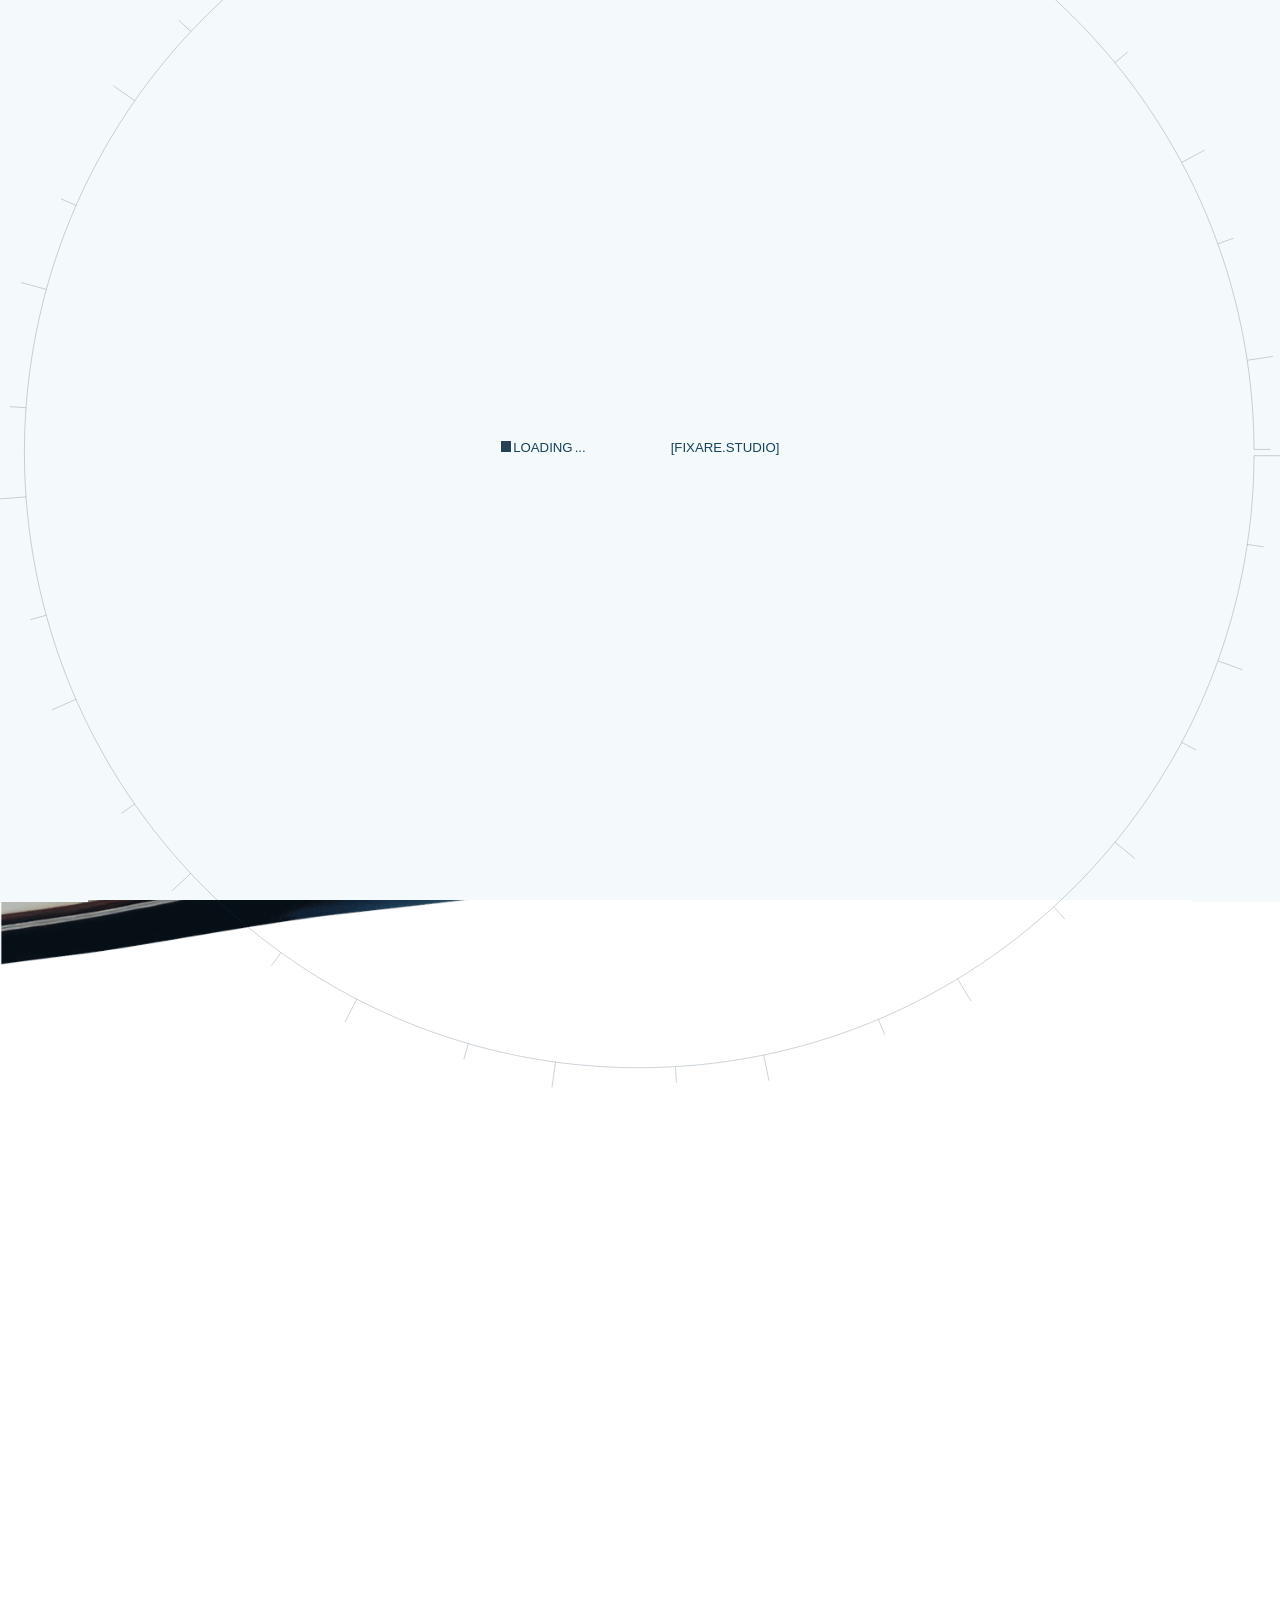
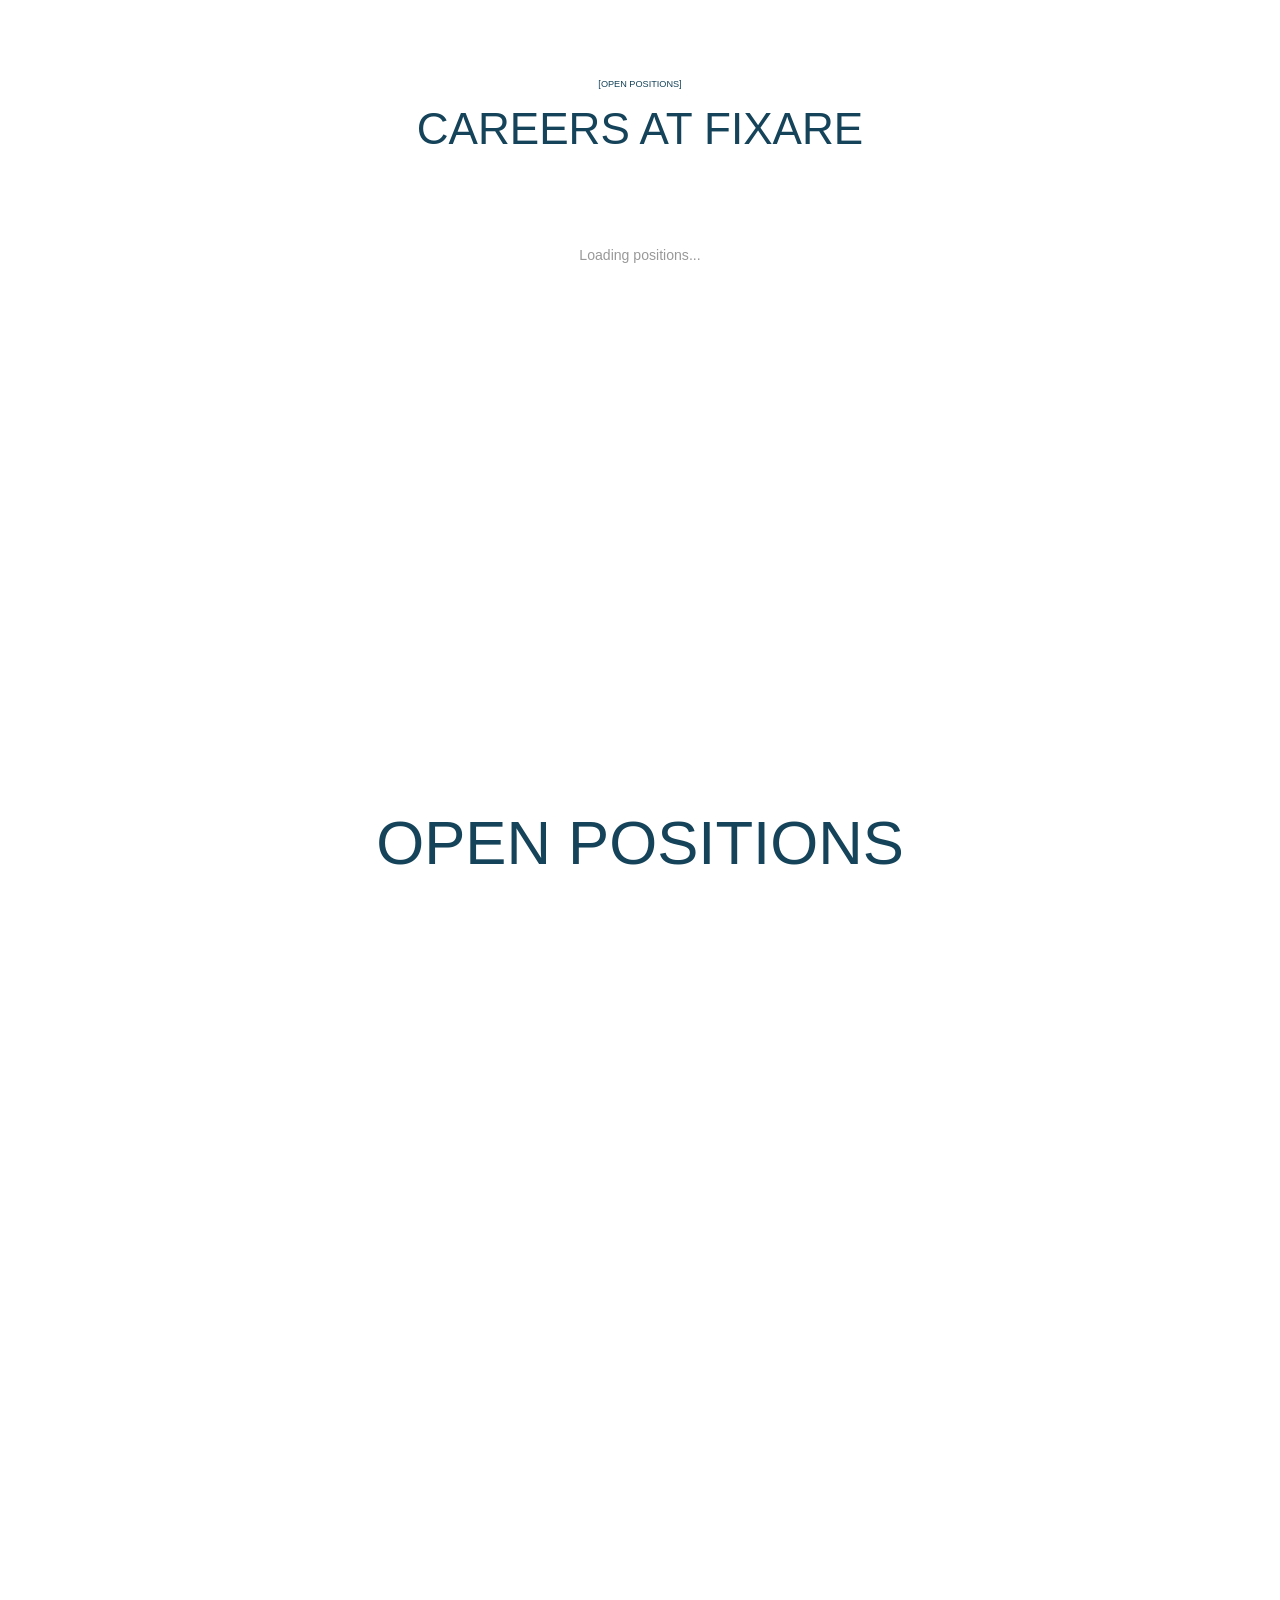
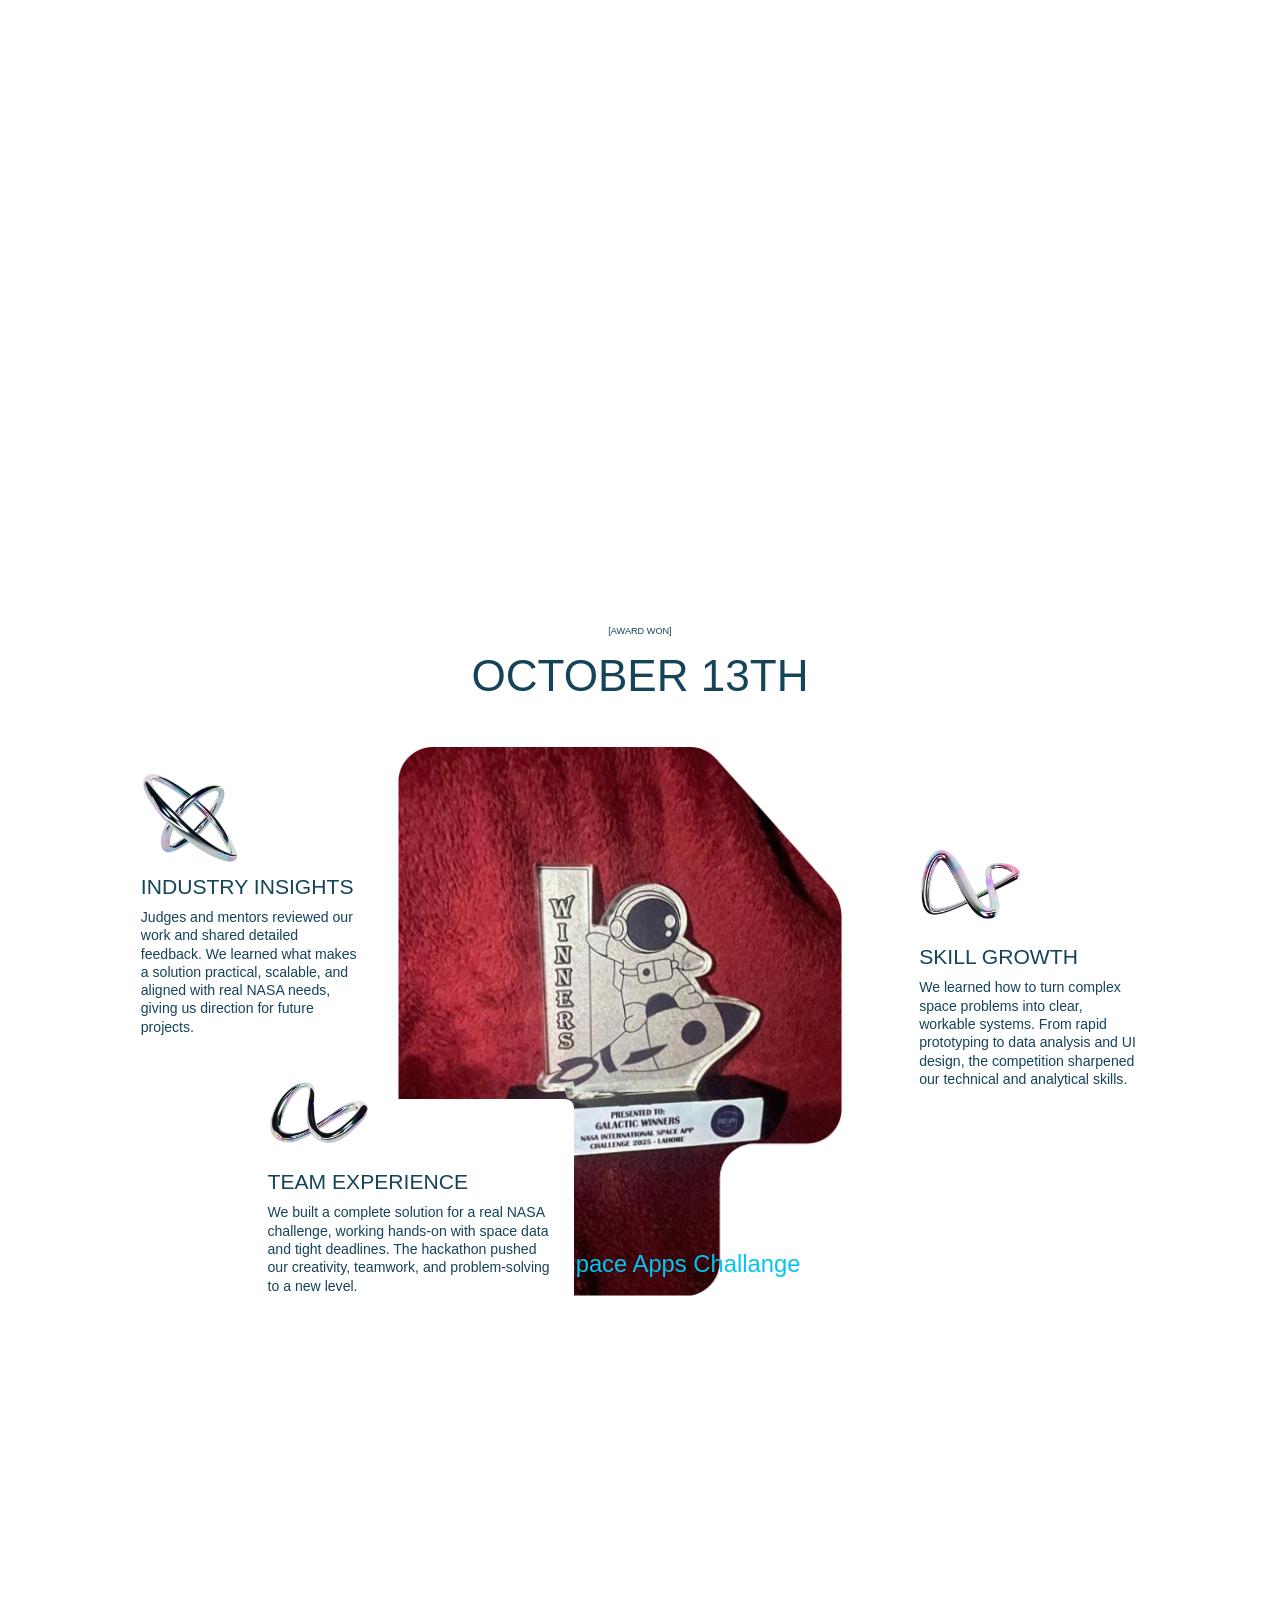
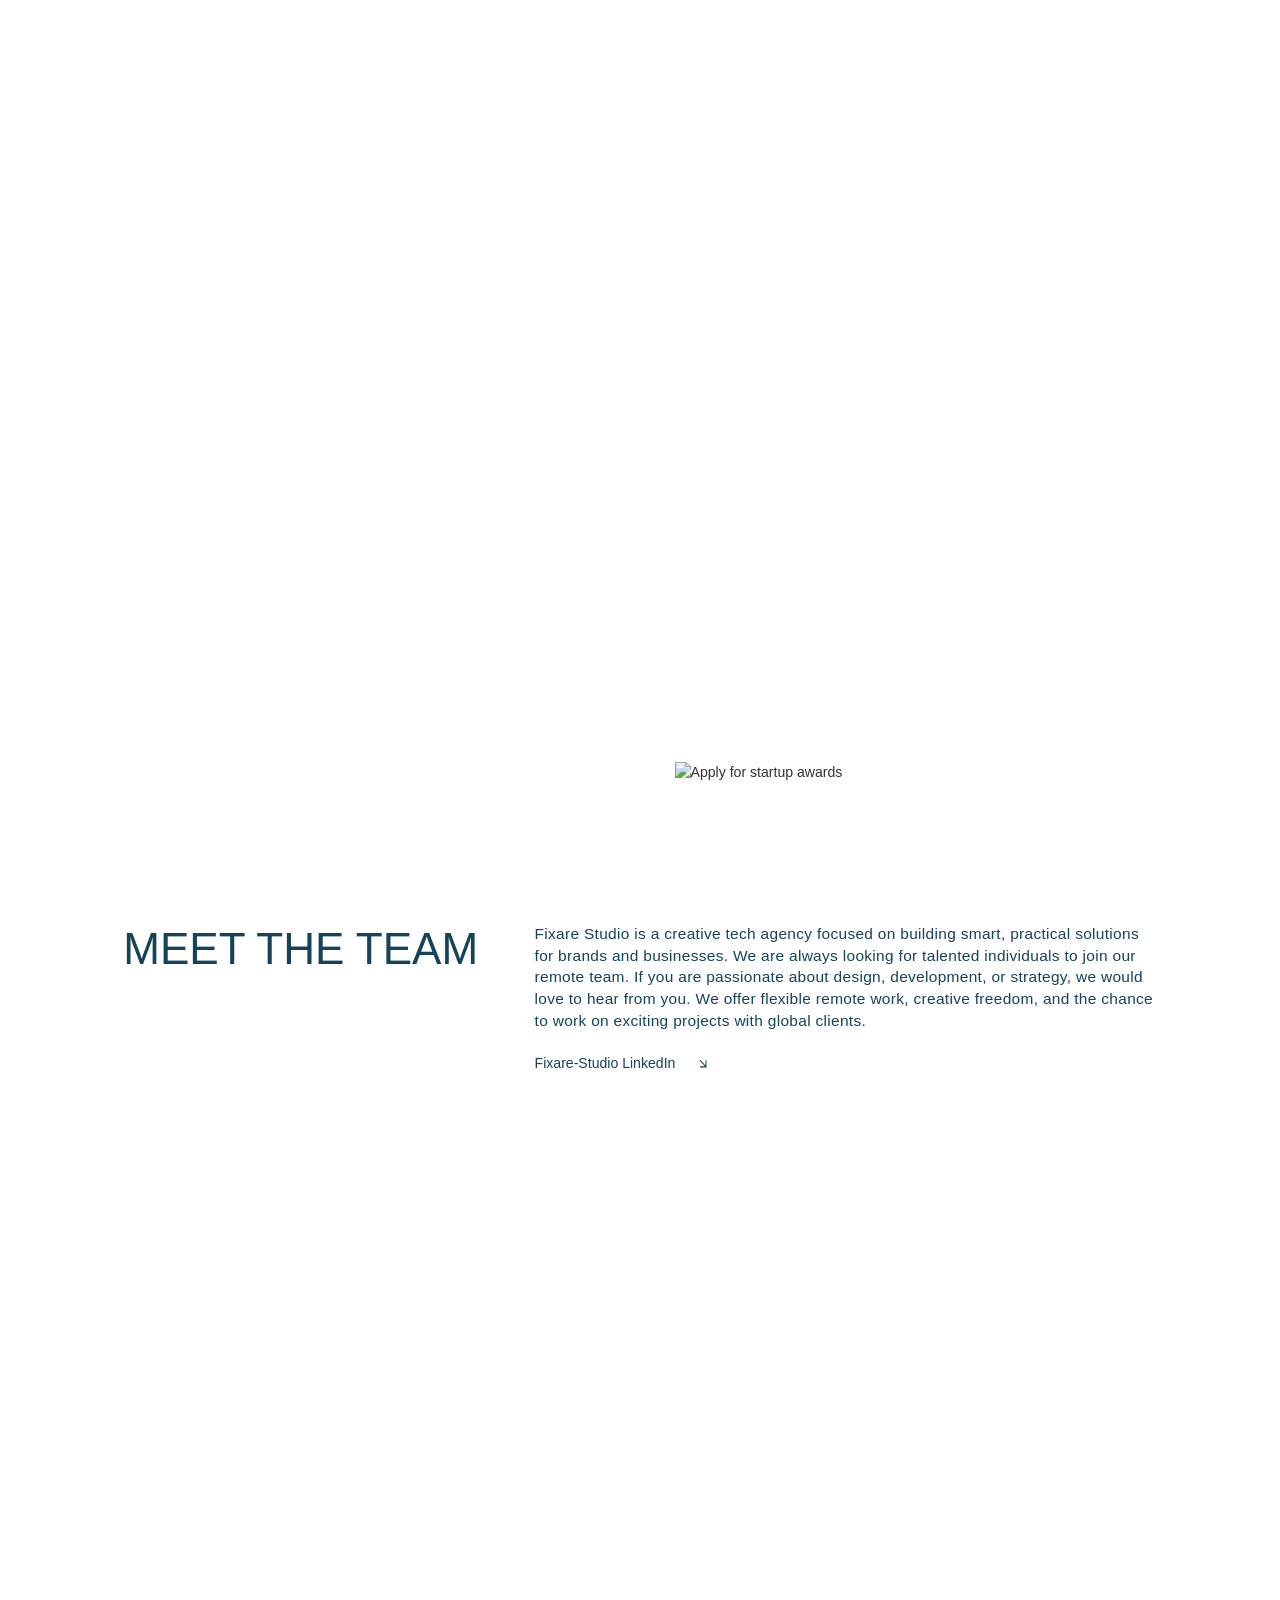
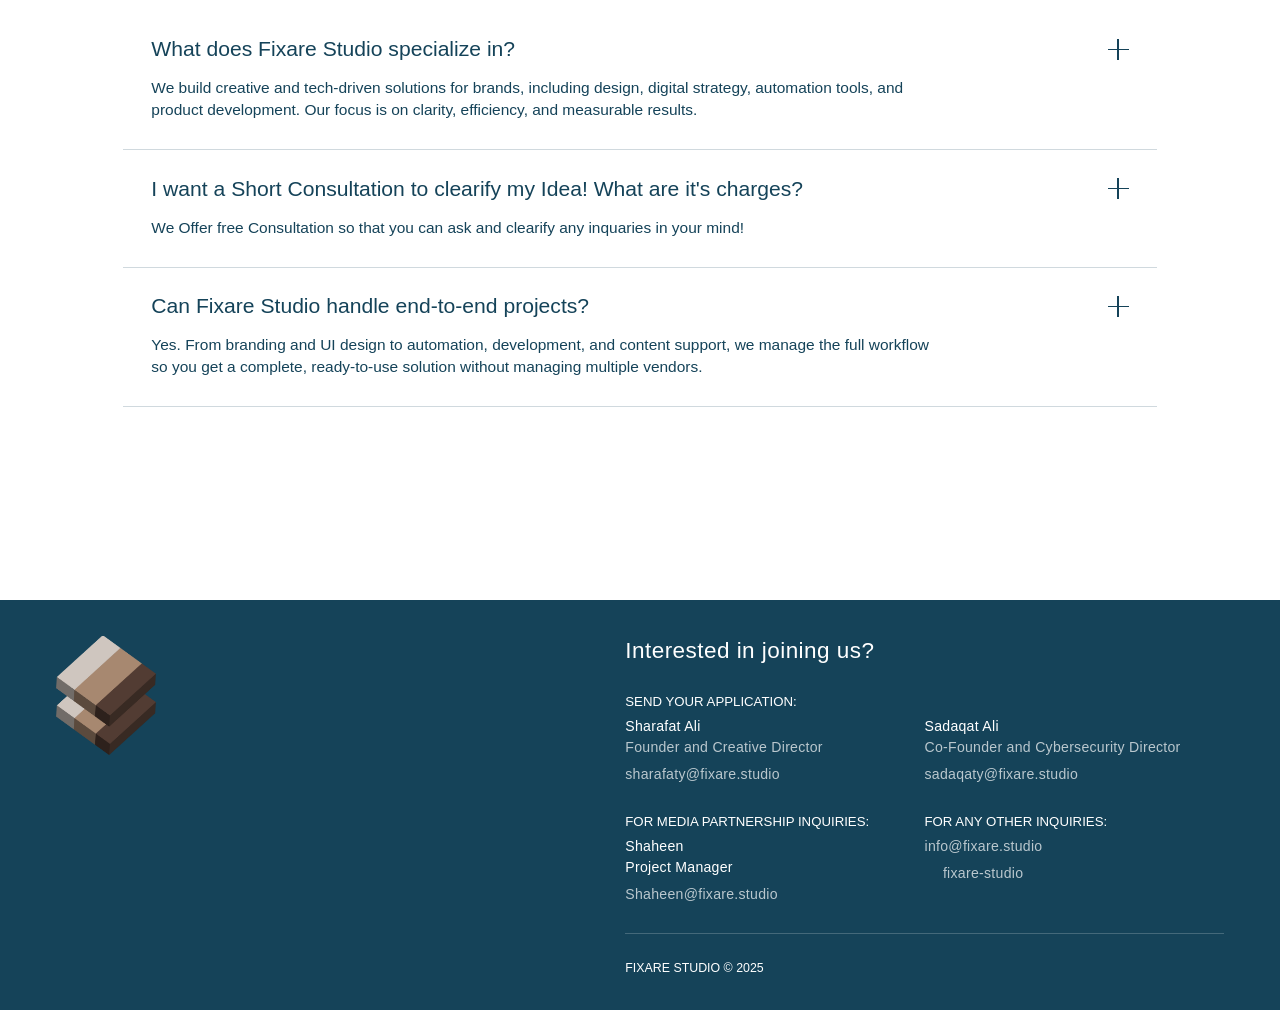
==== commit 8abbd473: "Assets Organized" ====
--- a/careers/index.html
+++ b/careers/index.html
@@ -244,7 +244,7 @@
     <div style="opacity:1" class="preloader-content-wrapper">
       <div class="preloader-text-wrap">
         <div class="preloader-text-1"><img
-            src="https://cdn.prod.website-files.com/65ef0d86eff3b9ba6b18aef9/660094bbcaf91db80a67a900_rectnagle.svg"
+            src="assets/rectnagle.svg"
             loading="lazy" alt="" class="rectangle-decor" />
           <div class="text-block-4">loading</div>
           <div id="preloaderText" class="text-block-4">...</div>
@@ -258,7 +258,7 @@
         data-duration="0"></div>
     </div>
     <div style="opacity:1" class="bg-circle-wrapper"><img
-        src="https://cdn.prod.website-files.com/65ef0d86eff3b9ba6b18aef9/6604646ccb8184251c640a46_Object.svg"
+        src="assets/Object.svg"
         loading="lazy" alt="" class="bg-circle" /></div>
   </div>
   <div class="global-css w-embed">
@@ -298,7 +298,7 @@
   </div>
   <div data-w-id="8d53ccf5-4f7c-1bd9-ea89-3887bf5a22cc" class="mobile-menu">
     <div data-w-id="772d29ac-05bb-9c73-c825-cd832f4d2889" class="mob-menu-wrapper"><img loading="lazy"
-        src="https://cdn.prod.website-files.com/65ef0d86eff3b9ba6b18aef9/66044e25f7c3e0b561d42ff4_Rectangle 2078.svg"
+        src="assets/Rectangle-2078.svg"
         alt="" class="menu-side-decor" />
       <div data-w-id="772d29ac-05bb-9c73-c825-cd832f4d288b" class="mobile-nav-items-container">
         <div data-w-id="772d29ac-05bb-9c73-c825-cd832f4d288c" class="close-btn">
@@ -372,17 +372,17 @@
           class="nav-link">timeline</a><a href="#contact"
           class="nav-link">contacts</a><a href="https://fixare.studio/" class="nav-link">home</a></div>
     </nav><img
-      src="https://cdn.prod.website-files.com/65ef0d86eff3b9ba6b18aef9/66603af083943342fe214cf9_border-right-top-new.svg"
+      src="assets/border-right-top-new.svg"
       loading="lazy" alt="" class="border-right-top" /><img
-      src="https://cdn.prod.website-files.com/65ef0d86eff3b9ba6b18aef9/6602982131c8a5d0d6dbdf53_border-right-top-tablet.svg"
+      src="assets/border-right-top-tablet.svg"
       loading="lazy" alt="" class="border-right-top-tablet" /><img
-      src="https://cdn.prod.website-files.com/65ef0d86eff3b9ba6b18aef9/6602ebd9ae42af7d61b21839_border-right-top-mobile.svg"
+      src="assets/border-right-top-mobile.svg"
       loading="lazy" alt="" class="border-right-top-mobile" /><img
-      src="https://cdn.prod.website-files.com/65ef0d86eff3b9ba6b18aef9/65f2ff660acfee8ba5cd3b36_border-left-top.svg"
+      src="assets/border-left-top.svg"
       loading="lazy" alt="" class="border-left-top" /><img
-      src="https://cdn.prod.website-files.com/65ef0d86eff3b9ba6b18aef9/6602991ca09df466031dc43b_border-left-top-tablet.svg"
+      src="assets/border-left-top-tablet.svg"
       loading="lazy" alt="" class="border-left-top-tablet" /><img
-      src="https://cdn.prod.website-files.com/65ef0d86eff3b9ba6b18aef9/6602ebcc33f08a6c0c9d0393_border-left-top-mobile.svg"
+      src="assets/border-left-top-mobile.svg"
       loading="lazy" alt="" class="border-left-top-mobile" />
     <div data-w-id="bd7d29cf-5584-fc83-d699-fc3eb5ccfa7c" class="menu-btn">
       <div data-is-ix2-target="1" class="menu-icon" data-w-id="bd7d29cf-5584-fc83-d699-fc3eb5ccfa7d"
@@ -393,7 +393,7 @@
     </div>
   </div>
   <div class="border-left-container"><img
-      src="https://cdn.prod.website-files.com/65ef0d86eff3b9ba6b18aef9/65f3025ed598b85f146d736d_border-left-center.svg"
+      src="assets/border-left-center.svg"
       loading="lazy" alt="" class="borger-left-center" />
     <div class="decor-lines-left w-embed"><svg xmlns="http://www.w3.org/2000/svg" width="100%" height="100%"
         viewBox="0 0 37 152" fill="none">
@@ -441,7 +441,7 @@
         <path d="M25.55 142.828L10.9501 142.828" stroke=currentColor />
         <path d="M25.55 151.171L10.9501 151.171" stroke=currentColor />
       </svg></div><img
-      src="https://cdn.prod.website-files.com/65ef0d86eff3b9ba6b18aef9/65f302f74ee53940c8b3ece4_border-right-center.svg"
+      src="assets/border-right-center.svg"
       loading="lazy" alt="" class="border-right-center" />
   </div>
   <div class="decor-items-bottom">
@@ -450,15 +450,15 @@
         <path d="M1 1V77.5901H202" stroke="white" stroke-width="0.56" stroke-linecap="round" stroke-linejoin="round" />
         <path d="M61.9915 65.1895H1V77.5903H61.9915H89.7797L61.9915 65.1895Z" fill="white" />
       </svg></div><img
-      src="https://cdn.prod.website-files.com/65ef0d86eff3b9ba6b18aef9/65f463912ba41fbbe606c6ee_decor-bottom-right.svg"
+      src="assets/decor-bottom-right.svg"
       loading="lazy" alt="" class="decor-bottom-right" /><img
-      src="https://cdn.prod.website-files.com/65ef0d86eff3b9ba6b18aef9/6602ec2aa2a50e321917c4c2_bottom-decor-mobile.svg"
+      src="assets/bottom-decor-mobile.svg"
       loading="lazy" alt="" class="decor-bottom-right-mobile" />
   </div>
   <div class="border-bottom"><img
-      src="https://cdn.prod.website-files.com/65ef0d86eff3b9ba6b18aef9/65f3036a2e2eb26578681d49_border-left-bottom.svg"
+      src="assets/border-left-bottom.svg"
       loading="lazy" alt="" class="border-left-bottom" /><img
-      src="https://cdn.prod.website-files.com/65ef0d86eff3b9ba6b18aef9/65f3033284a9b1ecad6ccfc2_border-right-bottom.svg"
+      src="assets/border-right-bottom.svg"
       loading="lazy" alt="" class="border-right-bottom" />
     <div class="tg-chat"></div>
   </div>
@@ -488,21 +488,17 @@
         </div>
       </div>
       <div class="hero-images"><img
-          src="https://cdn.prod.website-files.com/65ef0d86eff3b9ba6b18aef9/65f42cc5f90e1d3b2215bd7f_394397 6 copy (1).png"
-          loading="lazy" sizes="(max-width: 991px) 100vw, 69vw"
-          srcset="https://cdn.prod.website-files.com/65ef0d86eff3b9ba6b18aef9/65f42cc5f90e1d3b2215bd7f_394397%206%20copy%20(1)-p-500.png 500w, https://cdn.prod.website-files.com/65ef0d86eff3b9ba6b18aef9/65f42cc5f90e1d3b2215bd7f_394397%206%20copy%20(1)-p-800.png 800w, https://cdn.prod.website-files.com/65ef0d86eff3b9ba6b18aef9/65f42cc5f90e1d3b2215bd7f_394397%206%20copy%20(1)-p-1080.png 1080w, https://cdn.prod.website-files.com/65ef0d86eff3b9ba6b18aef9/65f42cc5f90e1d3b2215bd7f_394397%206%20copy%20(1)-p-1600.png 1600w, https://cdn.prod.website-files.com/65ef0d86eff3b9ba6b18aef9/65f42cc5f90e1d3b2215bd7f_394397%206%20copy%20(1).png 2092w"
+          src="assets/hero-image-2-raw.png"
+          loading="lazy"
           alt="" class="hero-image-2" /><img
-          src="https://cdn.prod.website-files.com/65ef0d86eff3b9ba6b18aef9/6602b4184d0c4e136c0183f4_hero-image-2-tablet.png"
-          loading="lazy" sizes="(max-width: 479px) 100vw, (max-width: 767px) 658px, (max-width: 991px) 728px, 100vw"
-          srcset="https://cdn.prod.website-files.com/65ef0d86eff3b9ba6b18aef9/6602b4184d0c4e136c0183f4_hero-image-2-tablet-p-500.png 500w, https://cdn.prod.website-files.com/65ef0d86eff3b9ba6b18aef9/6602b4184d0c4e136c0183f4_hero-image-2-tablet-p-800.png 800w, https://cdn.prod.website-files.com/65ef0d86eff3b9ba6b18aef9/6602b4184d0c4e136c0183f4_hero-image-2-tablet.png 1200w"
+          src="assets/hero-image-2-tablet.png"
+          loading="lazy"
           alt="" class="hero-image-2-tablet" /><img
-          src="https://cdn.prod.website-files.com/65ef0d86eff3b9ba6b18aef9/65f462326356e70fa630f505_hero1-img (1).png"
-          loading="lazy" sizes="100vw"
-          srcset="https://cdn.prod.website-files.com/65ef0d86eff3b9ba6b18aef9/65f462326356e70fa630f505_hero1-img%20(1)-p-500.png 500w, https://cdn.prod.website-files.com/65ef0d86eff3b9ba6b18aef9/65f462326356e70fa630f505_hero1-img%20(1)-p-800.png 800w, https://cdn.prod.website-files.com/65ef0d86eff3b9ba6b18aef9/65f462326356e70fa630f505_hero1-img%20(1)-p-1080.png 1080w, https://cdn.prod.website-files.com/65ef0d86eff3b9ba6b18aef9/65f462326356e70fa630f505_hero1-img%20(1)-p-1600.png 1600w, https://cdn.prod.website-files.com/65ef0d86eff3b9ba6b18aef9/65f462326356e70fa630f505_hero1-img%20(1)-p-2000.png 2000w, https://cdn.prod.website-files.com/65ef0d86eff3b9ba6b18aef9/65f462326356e70fa630f505_hero1-img%20(1).png 3006w"
+          src="assets/hero-image-1-raw.png"
+          loading="lazy"
           alt="" class="hero-image-1" /><img
-          src="https://cdn.prod.website-files.com/65ef0d86eff3b9ba6b18aef9/65f462326356e70fa630f505_hero1-img (1).png"
-          loading="lazy" sizes="100vw"
-          srcset="https://cdn.prod.website-files.com/65ef0d86eff3b9ba6b18aef9/65f462326356e70fa630f505_hero1-img%20(1)-p-500.png 500w, https://cdn.prod.website-files.com/65ef0d86eff3b9ba6b18aef9/65f462326356e70fa630f505_hero1-img%20(1)-p-800.png 800w, https://cdn.prod.website-files.com/65ef0d86eff3b9ba6b18aef9/65f462326356e70fa630f505_hero1-img%20(1)-p-1080.png 1080w, https://cdn.prod.website-files.com/65ef0d86eff3b9ba6b18aef9/65f462326356e70fa630f505_hero1-img%20(1)-p-1600.png 1600w, https://cdn.prod.website-files.com/65ef0d86eff3b9ba6b18aef9/65f462326356e70fa630f505_hero1-img%20(1)-p-2000.png 2000w, https://cdn.prod.website-files.com/65ef0d86eff3b9ba6b18aef9/65f462326356e70fa630f505_hero1-img%20(1).png 3006w"
+          src="assets/hero-image-1-raw.png"
+          loading="lazy"
           alt="" class="hero-image-1-mob" /></div>
     </section>
     <section data-w-id="8c21f6c6-bb7d-845f-1c23-a7001cb37f8b" class="section mission">
@@ -543,9 +539,9 @@
             <div class="text-big third">Maybe you&#x27;ll be the one?</div>
           </div>
         </div><img
-          src="https://cdn.prod.website-files.com/65ef0d86eff3b9ba6b18aef9/65f96092a0c72c74c0e9518d_Frame 1813.png"
+          src="assets/Frame-1813.png"
           loading="lazy" sizes="100vw"
-          srcset="https://cdn.prod.website-files.com/65ef0d86eff3b9ba6b18aef9/65f96092a0c72c74c0e9518d_Frame%201813-p-500.png 500w, https://cdn.prod.website-files.com/65ef0d86eff3b9ba6b18aef9/65f96092a0c72c74c0e9518d_Frame%201813-p-800.png 800w, https://cdn.prod.website-files.com/65ef0d86eff3b9ba6b18aef9/65f96092a0c72c74c0e9518d_Frame%201813-p-1080.png 1080w, https://cdn.prod.website-files.com/65ef0d86eff3b9ba6b18aef9/65f96092a0c72c74c0e9518d_Frame%201813.png 2880w"
+          srcset="assets/Frame-1813-p-500.png 500w, assets/Frame-1813-p-800.png 800w, assets/Frame-1813-p-1080.png 1080w, assets/Frame-1813.png 2880w"
           alt="" class="bg-world" />
       </div>
     </section>
@@ -563,7 +559,7 @@
                 srcset="assets/award.png 500w, assets/award.png 915w" alt="Fixare Awards"
                 class="place-img" />
               <div class="location-adress en"><img
-                  src="https://cdn.prod.website-files.com/65ef0d86eff3b9ba6b18aef9/65fb26bbac50534dc46b10f7_location-sign-svgrepo-com 1.svg"
+                  src="assets/location-sign.svg"
                   loading="lazy" alt="Fixare Awards"
                   class="location-icon" />
                 <div>
@@ -573,7 +569,7 @@
             </div>
             <div class="div-block-7">
               <div class="place-feature-item _3"><img
-                  src="https://cdn.prod.website-files.com/65ef0d86eff3b9ba6b18aef9/65fb26581d1a454e1ab4778a_3D Abstract3_ (15).png"
+                  src="assets/3d-abstract-15.png"
                   loading="lazy" alt="Tech trends and innovations"
                   class="_3d-icon-3" />
                 <div class="text-24">TEAM EXPERIENCE</div>
@@ -582,7 +578,7 @@
                   The hackathon pushed our creativity, teamwork, and problem-solving to a new level.</div>
               </div>
               <div class="place-feature-item _2"><img
-                  src="https://cdn.prod.website-files.com/65ef0d86eff3b9ba6b18aef9/65fb2485e214ba7bab0c9972_3D Abstract3_ (23).png"
+                  src="assets/3d-abstract-23.png"
                   loading="lazy" alt="Startup feedback and networking"
                   class="_3d-icon" />
                 <div class="text-24">SKILL GROWTH</div>
@@ -591,7 +587,7 @@
                   and UI design, the competition sharpened our technical and analytical skills.</div>
               </div>
               <div class="place-feature-item _1"><img
-                  src="https://cdn.prod.website-files.com/65ef0d86eff3b9ba6b18aef9/65fb25e25dd6b8be0c44dbea_3D Abstract3_ (18) 2.png"
+                  src="assets/3d-abstract-18.png"
                   loading="lazy"
                   alt="Networking for founders and investors"
                   class="_3d-icon-2" />
@@ -768,13 +764,13 @@
           </div>
         </div>
       </div><img
-        src="https://cdn.prod.website-files.com/65ef0d86eff3b9ba6b18aef9/660c72994925829e79a58230_light (1).png"
+        src="assets/light-ray.png"
         loading="lazy" style="opacity:0" sizes="100vw" alt=""
-        srcset="https://cdn.prod.website-files.com/65ef0d86eff3b9ba6b18aef9/660c72994925829e79a58230_light%20(1)-p-500.png 500w, https://cdn.prod.website-files.com/65ef0d86eff3b9ba6b18aef9/660c72994925829e79a58230_light%20(1)-p-800.png 800w, https://cdn.prod.website-files.com/65ef0d86eff3b9ba6b18aef9/660c72994925829e79a58230_light%20(1)-p-1080.png 1080w, https://cdn.prod.website-files.com/65ef0d86eff3b9ba6b18aef9/660c72994925829e79a58230_light%20(1)-p-1600.png 1600w, https://cdn.prod.website-files.com/65ef0d86eff3b9ba6b18aef9/660c72994925829e79a58230_light%20(1).png 2820w"
+        srcset="assets/light-ray-p-500.png 500w, assets/light-ray-p-800.png 800w, assets/light-ray-p-1080.png 1080w, assets/light-ray-p-1600.png 1600w, assets/light-ray.png 2820w"
         class="light-ray-video" /><img
-        src="https://cdn.prod.website-files.com/65ef0d86eff3b9ba6b18aef9/6603037c63eb26de0b4cdc48_3d cta.png"
+        src="assets/3d-cta.png"
         loading="lazy" sizes="(max-width: 767px) 100vw, (max-width: 991px) 560px, 47vw"
-        srcset="https://cdn.prod.website-files.com/65ef0d86eff3b9ba6b18aef9/6603037c63eb26de0b4cdc48_3d%20cta-p-500.png 500w, https://cdn.prod.website-files.com/65ef0d86eff3b9ba6b18aef9/6603037c63eb26de0b4cdc48_3d%20cta-p-800.png 800w, https://cdn.prod.website-files.com/65ef0d86eff3b9ba6b18aef9/6603037c63eb26de0b4cdc48_3d%20cta-p-1080.png 1080w, https://cdn.prod.website-files.com/65ef0d86eff3b9ba6b18aef9/6603037c63eb26de0b4cdc48_3d%20cta.png 1550w"
+        srcset="assets/3d-cta-p-500.png 500w, assets/3d-cta-p-800.png 800w, assets/3d-cta-p-1080.png 1080w, assets/3d-cta.png 1550w"
         alt="Apply for startup awards" class="image-6" />
     </section>
     <section id="timeline" class="section about">
@@ -795,9 +791,9 @@
                 <div>Fixare-Studio LinkedIn</div>
                 <div class="arrow-btn-animated">
                   <div class="arrow-down-wrapper"><img
-                      src="https://cdn.prod.website-files.com/65ef0d86eff3b9ba6b18aef9/66006615caf91db80a421140_arrow-down.svg"
+                      src="assets/arrow-down.svg"
                       loading="lazy" alt="" class="arrow-down first" /><img
-                      src="https://cdn.prod.website-files.com/65ef0d86eff3b9ba6b18aef9/66006615caf91db80a421140_arrow-down.svg"
+                      src="assets/arrow-down.svg"
                       loading="lazy" alt="" class="arrow-down second" /></div>
                 </div>
               </a>
@@ -806,9 +802,9 @@
           <div class="about-cards-wrapper">
             <div id="w-node-_256802bc-44dd-5005-e822-239cc0e24f55-f3c1ba09"
               data-w-id="256802bc-44dd-5005-e822-239cc0e24f55" style="opacity:0" class="about-card"><img
-                src="https://cdn.prod.website-files.com/65ef0d86eff3b9ba6b18aef9/6600697b58f2d38047cff72f_Group 1791.png"
+                src="assets/Group-1791.png"
                 loading="lazy" sizes="(max-width: 479px) 100vw, (max-width: 767px) 68vw, (max-width: 991px) 38vw, 26vw"
-                srcset="https://cdn.prod.website-files.com/65ef0d86eff3b9ba6b18aef9/6600697b58f2d38047cff72f_Group%201791-p-500.png 500w, https://cdn.prod.website-files.com/65ef0d86eff3b9ba6b18aef9/6600697b58f2d38047cff72f_Group%201791.png 732w"
+                srcset="assets/Group-1791-p-500.png 500w, assets/Group-1791.png 732w"
                 alt="" class="bg-card" />
               <div class="card-info">
                 <div class="card-number">2 years</div>
@@ -818,9 +814,9 @@
             </div>
             <div id="w-node-_7bf27f6b-eb3f-7299-63bb-7e3469d547de-f3c1ba09"
               data-w-id="7bf27f6b-eb3f-7299-63bb-7e3469d547de" style="opacity:0" class="about-card second"><img
-                src="https://cdn.prod.website-files.com/65ef0d86eff3b9ba6b18aef9/6601ec859f38abce2ee97ba2_Group 1833.png"
+                src="assets/Group-1833.png"
                 loading="lazy" sizes="(max-width: 479px) 100vw, (max-width: 767px) 68vw, (max-width: 991px) 38vw, 26vw"
-                srcset="https://cdn.prod.website-files.com/65ef0d86eff3b9ba6b18aef9/6601ec859f38abce2ee97ba2_Group%201833-p-500.png 500w, https://cdn.prod.website-files.com/65ef0d86eff3b9ba6b18aef9/6601ec859f38abce2ee97ba2_Group%201833.png 732w"
+                srcset="assets/Group-1833-p-500.png 500w, assets/Group-1833.png 732w"
                 alt="" class="bg-card" />
               <div class="card-info">
                 <div class="card-number">50+</div>
@@ -829,9 +825,9 @@
             </div>
             <div id="w-node-_561da080-f582-8a80-9a0c-4d5190b673a8-f3c1ba09"
               data-w-id="561da080-f582-8a80-9a0c-4d5190b673a8" style="opacity:0" class="about-card"><img
-                src="https://cdn.prod.website-files.com/65ef0d86eff3b9ba6b18aef9/6600699e69736ba3db9cc761_Group 1794.png"
+                src="assets/Group-1794.png"
                 loading="lazy" sizes="(max-width: 479px) 100vw, (max-width: 767px) 68vw, (max-width: 991px) 38vw, 26vw"
-                srcset="https://cdn.prod.website-files.com/65ef0d86eff3b9ba6b18aef9/6600699e69736ba3db9cc761_Group%201794-p-500.png 500w, https://cdn.prod.website-files.com/65ef0d86eff3b9ba6b18aef9/6600699e69736ba3db9cc761_Group%201794.png 732w"
+                srcset="assets/Group-1794-p-500.png 500w, assets/Group-1794.png 732w"
                 alt="Acceleration programs" class="bg-card" />
               <div class="card-info">
                 <div class="card-number">40+</div>
@@ -973,73 +969,7 @@
       gsap.to(".btns-top-wrapper", { opacity: 1, delay: 4, duration: 0.3 })
       gsap.to(".tg-chat-cta", { autoAlpha: 1 })
     });
-    gsap.set(".nav-items", { y: '-4em' })
-    gsap.set(".btns-top-wrapper", { opacity: 0 })
-    gsap.set(".tg-chat-cta", { autoAlpha: 0 })
-
-    //Dublicate animation when Enter screen was scipped
-    document.addEventListener('DOMContentLoaded', function () {
-      const enterSection = document.getElementById('enterSection');
-
-      // Check if #enterSection is set to display: none
-      if (window.getComputedStyle(enterSection).getPropertyValue('display') === 'none') {
-        // If #enterSection is hidden
-        setTimeout(function () {
-          gsap.fromTo(".hero-image-1", { x: '0em' }, { x: '0em', delay: 4, duration: 1.5, ease: "power3.out" });
-          gsap.fromTo(".hero-image-2", { x: '-3em' }, { x: '0em', delay: 4, duration: 1.5, ease: "power3.out" });
-          gsap.to(".nav-items", { y: 0, delay: 4, duration: 0.6, ease: "power1.out" })
-          gsap.to(".btns-top-wrapper", { opacity: 1, delay: 4, duration: 0.3 })
-          gsap.to(".tg-chat-cta", { autoAlpha: 1 })
-        }, 0);
-      }
-
-      // If click on Skip  
-      document.querySelector('.skip-wrapper').addEventListener('click', function () {
-        VisitorTracker.trackAction('Anonymous Visitor (Skipped)');
-        gsap.fromTo(".hero-image-1", { x: '0em' }, { x: '0em', delay: 0.5, duration: 1, ease: "power3.out" });
-        gsap.fromTo(".hero-image-2", { x: '-3em' }, { x: '0em', delay: 0.5, duration: 1, ease: "power3.out" });
-        gsap.fromTo(".hero-subtitle.hero-1", { y: '2em' }, { y: 0, duration: 0.6, ease: "power1.out" }, "<")
-        gsap.fromTo(".fixare-text", { y: '100%' }, { y: 0, delay: 0.05, duration: 0.6, ease: "power1.out" }, "<")
-        gsap.fromTo(".awards-text", { y: '100%' }, { y: 0, delay: 0.1, duration: 0.6, ease: "power1.out" }, "<")
-        gsap.fromTo(".hero-subtitle.hero-2", { y: '3em' }, { y: 0, delay: 0.15, duration: 0.6, ease: "power1.out" }, "<")
-        gsap.to(".nav-items", { y: 0, delay: 0.1, duration: 0.6, ease: "power1.out" }, "<")
-        gsap.to(".btns-top-wrapper", { opacity: 1, delay: 0.1, duration: 0.3, ease: "power1.out" }, "<")
-        gsap.to(".tg-chat-cta", { autoAlpha: 1 }, "<")
-      });
-
-    });
-
-    // If click on Start Journey 
-    document.querySelector('.submit-btn').addEventListener('click', function () {
-      const name = document.getElementById('person-name').value;
-      if (name) {
-        VisitorTracker.identify(name);
-      }
-
-      gsap.fromTo(".hero-image-1", { x: '0em' }, { x: '0em', delay: 2, duration: 1, ease: "power3.out" });
-      gsap.fromTo(".hero-image-2", { x: '-3em' }, { x: '0em', delay: 2, duration: 1, ease: "power3.out" });
-      gsap.fromTo(".hero-subtitle.hero-1", { y: '2em' }, { y: 0, duration: 0.6, ease: "power1.out" }, "<")
-      gsap.fromTo(".fixare-text", { y: '100%' }, { y: 0, delay: 0.05, duration: 0.6, ease: "power1.out" }, "<")
-      gsap.fromTo(".awards-text", { y: '100%' }, { y: 0, delay: 0.1, duration: 0.6, ease: "power1.out" }, "<")
-      gsap.fromTo(".hero-subtitle.hero-2", { y: '3em' }, { y: 0, delay: 0.15, duration: 0.6, ease: "power1.out" }, "<")
-      gsap.to(".nav-items", { y: 0, delay: 0.1, duration: 0.6, ease: "power1.out" }, "<")
-      gsap.to(".btns-top-wrapper", { opacity: 1, delay: 0.1, duration: 0.3, ease: "power1.out" }, "<")
-      gsap.to(".tg-chat-cta", { autoAlpha: 1 })
-    });
-
-
-    if (document.getElementById('enterSection').style.display === 'flex') {
-      lenis.stop()
-    } else {
-      lenis.start()
-    }
-
-    $(".skip-wrapper").on("click", function () {
-      lenis.start();
-    });
-    $(".submit-btn").on("click", function () {
-      lenis.start();
-    });
+
 
 
   </script>
@@ -1097,15 +1027,6 @@
 
 
 
-  </script>
-
-  <script>
-    document.getElementById('person-name').addEventListener('input', function(e) {
-      const status = document.getElementById('pilot-status');
-      if (status) {
-        status.innerText = e.target.value ? 'CONFIRMED' : 'LOGGING IN...';
-      }
-    });
   </script>
 
   <style>
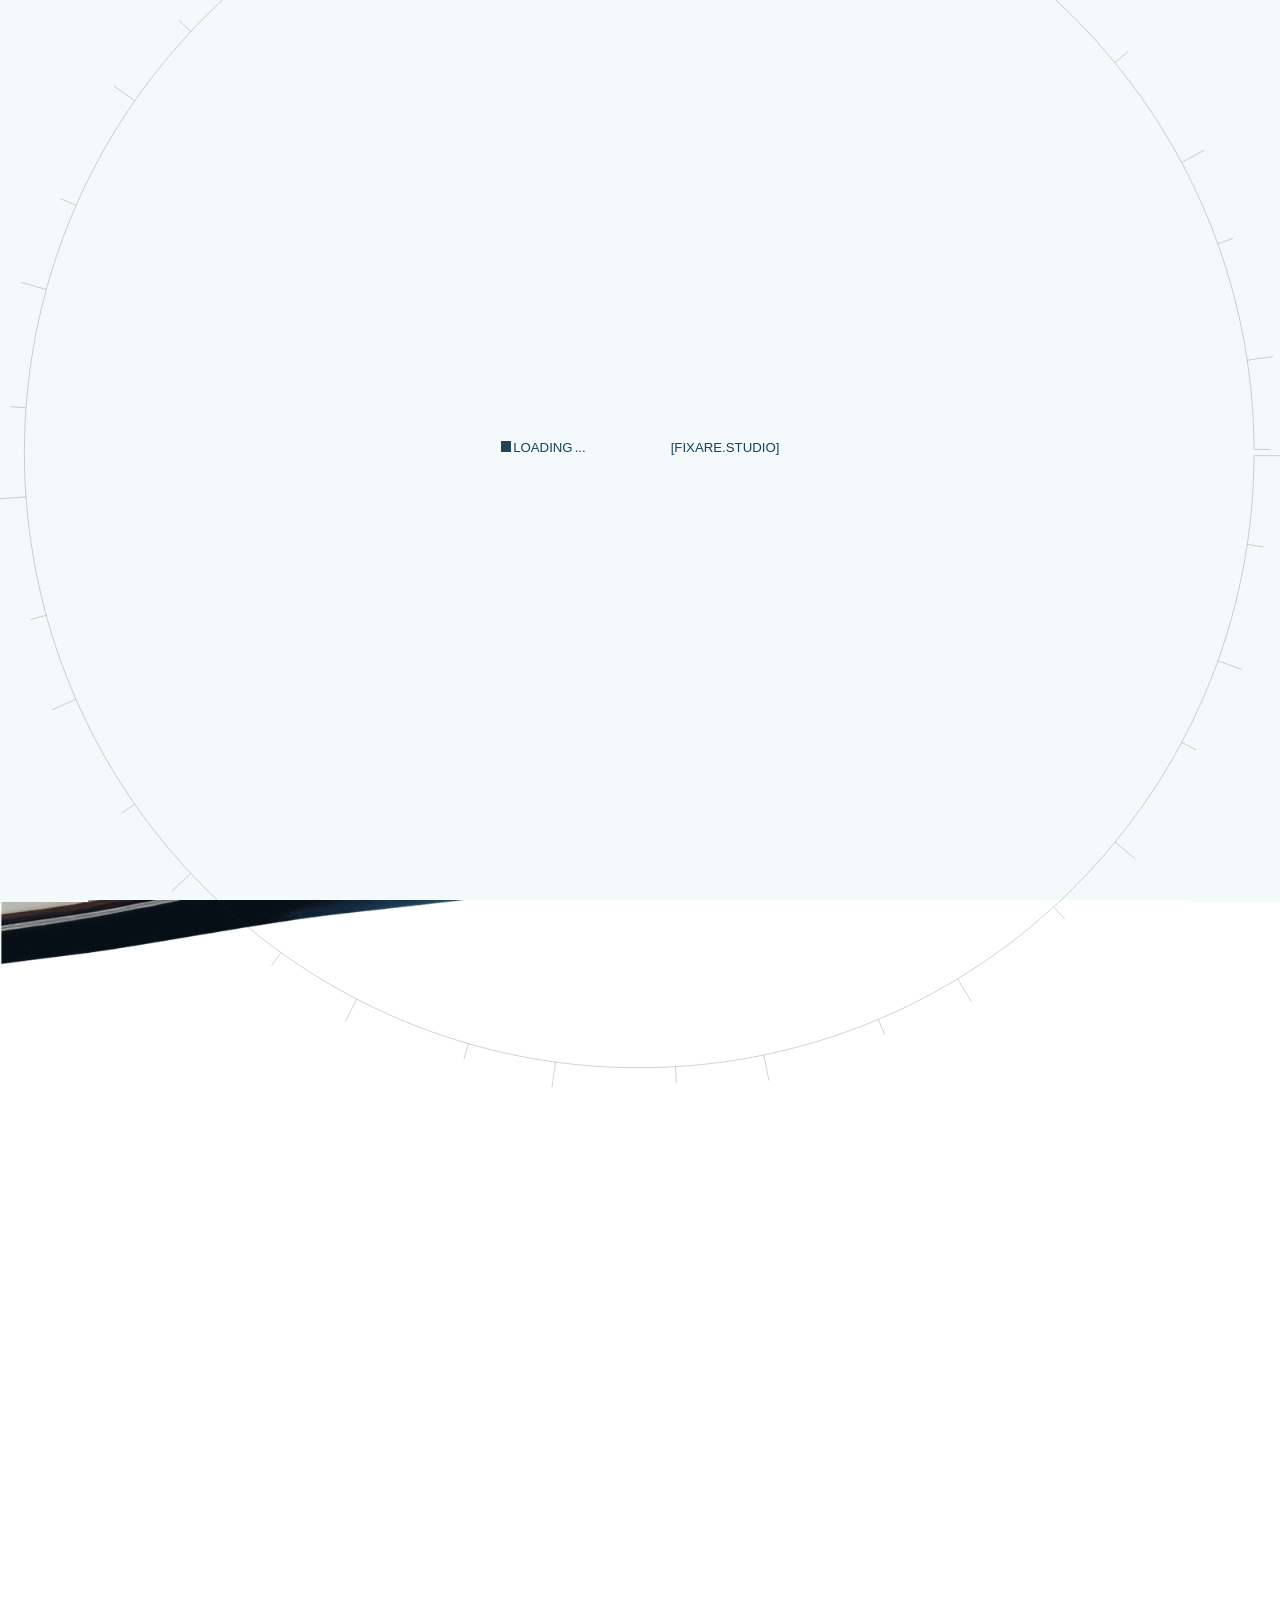
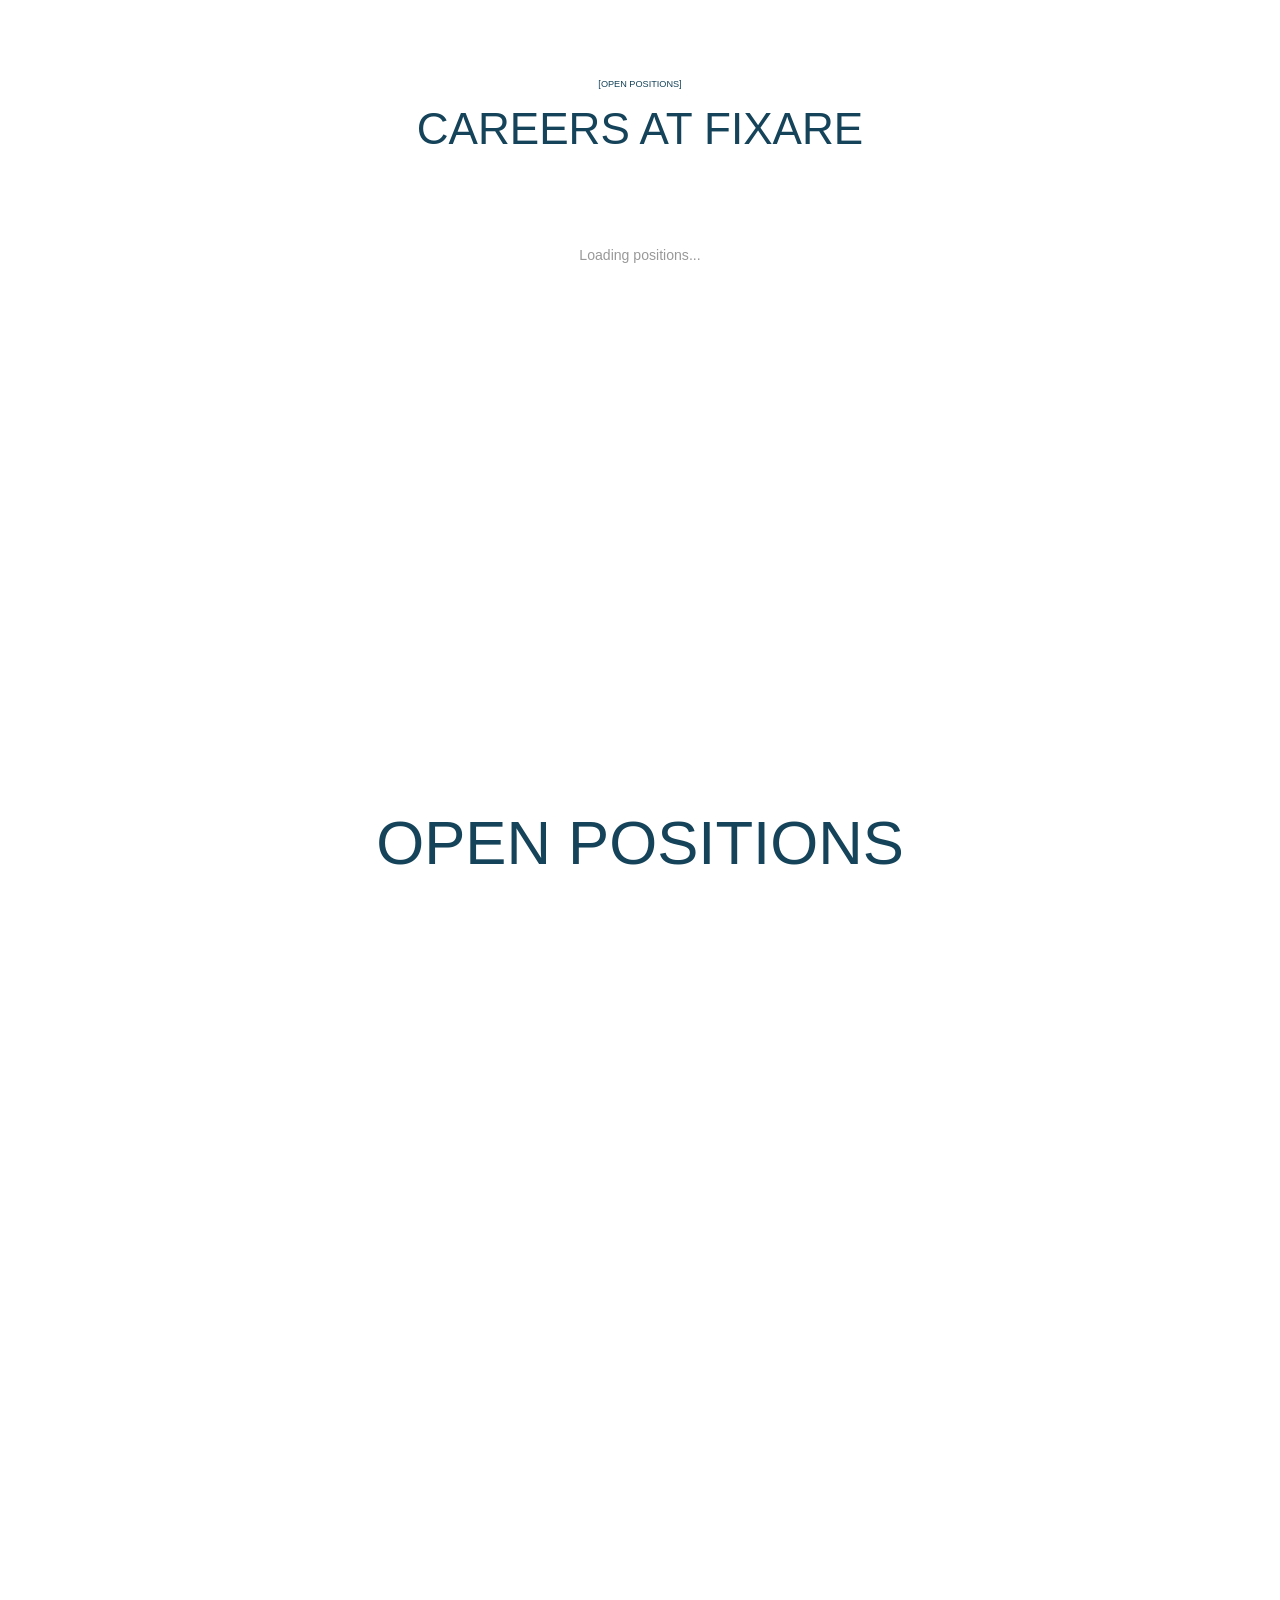
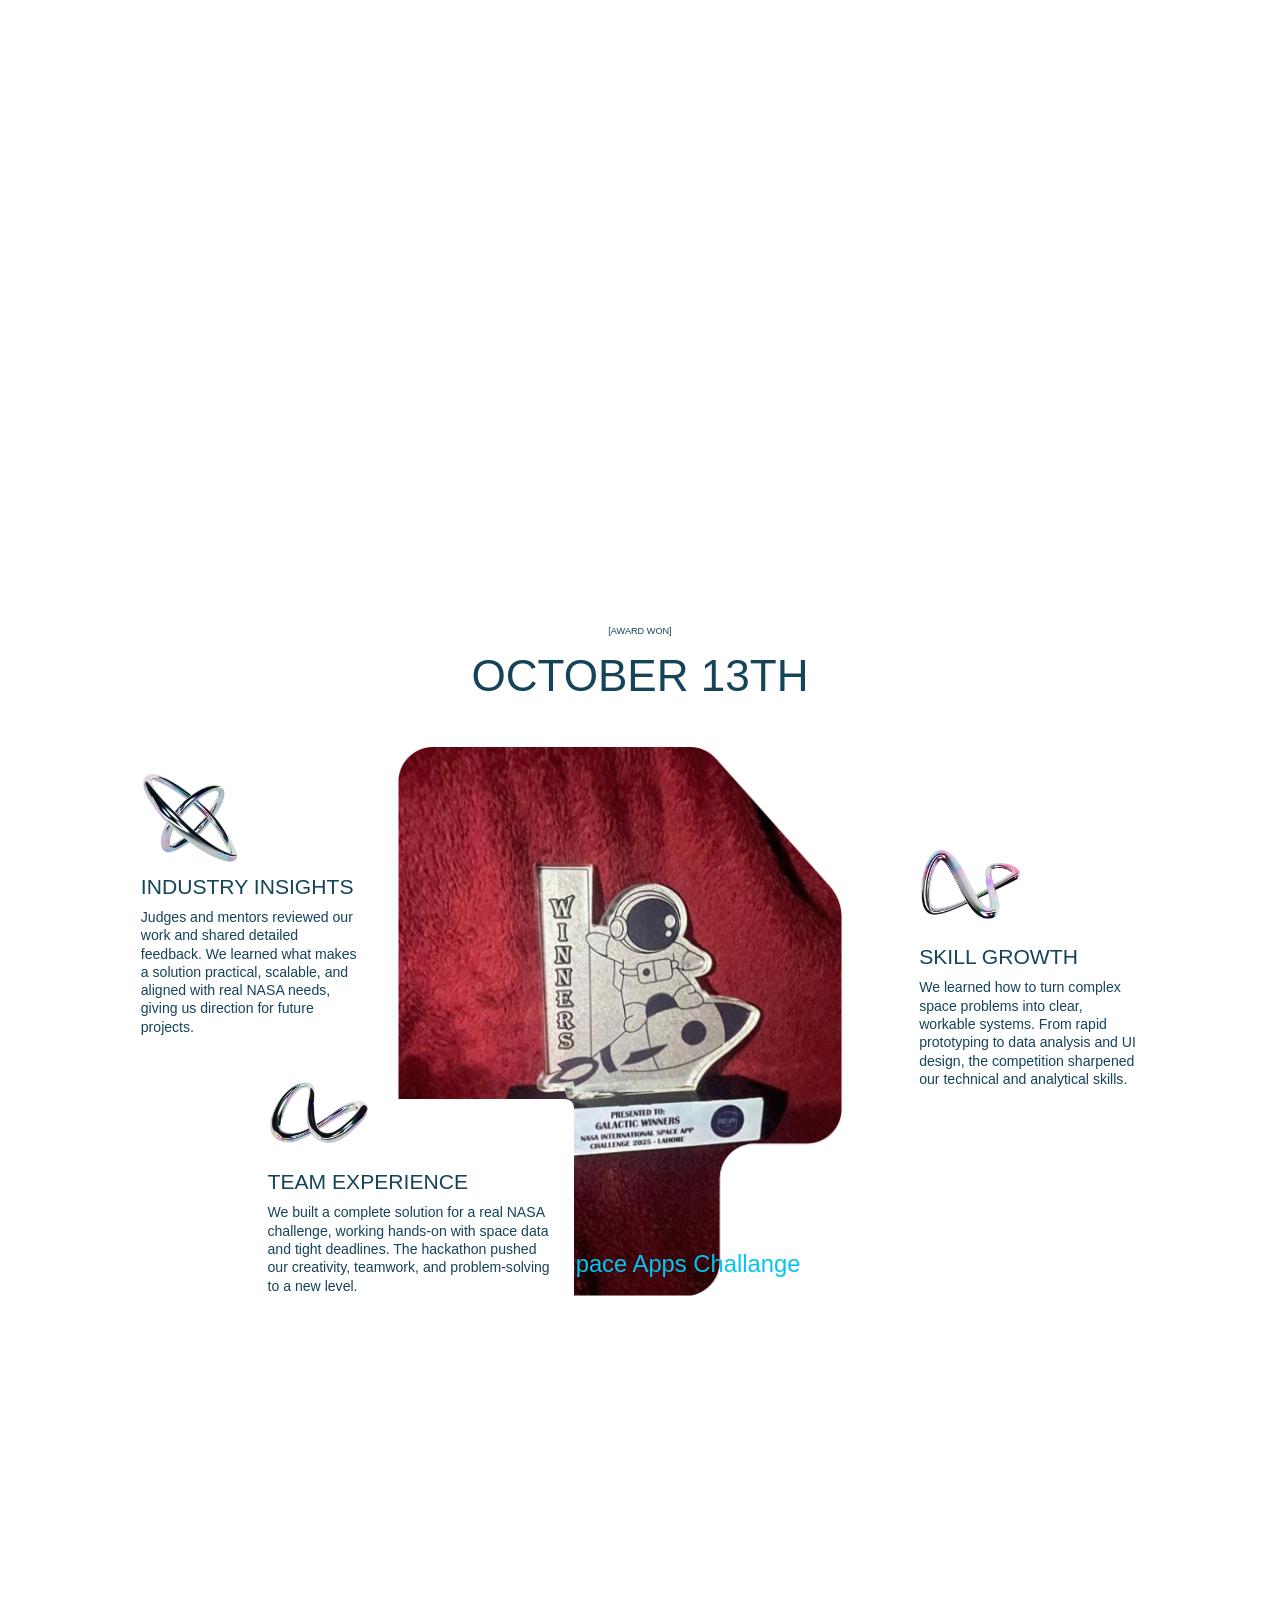
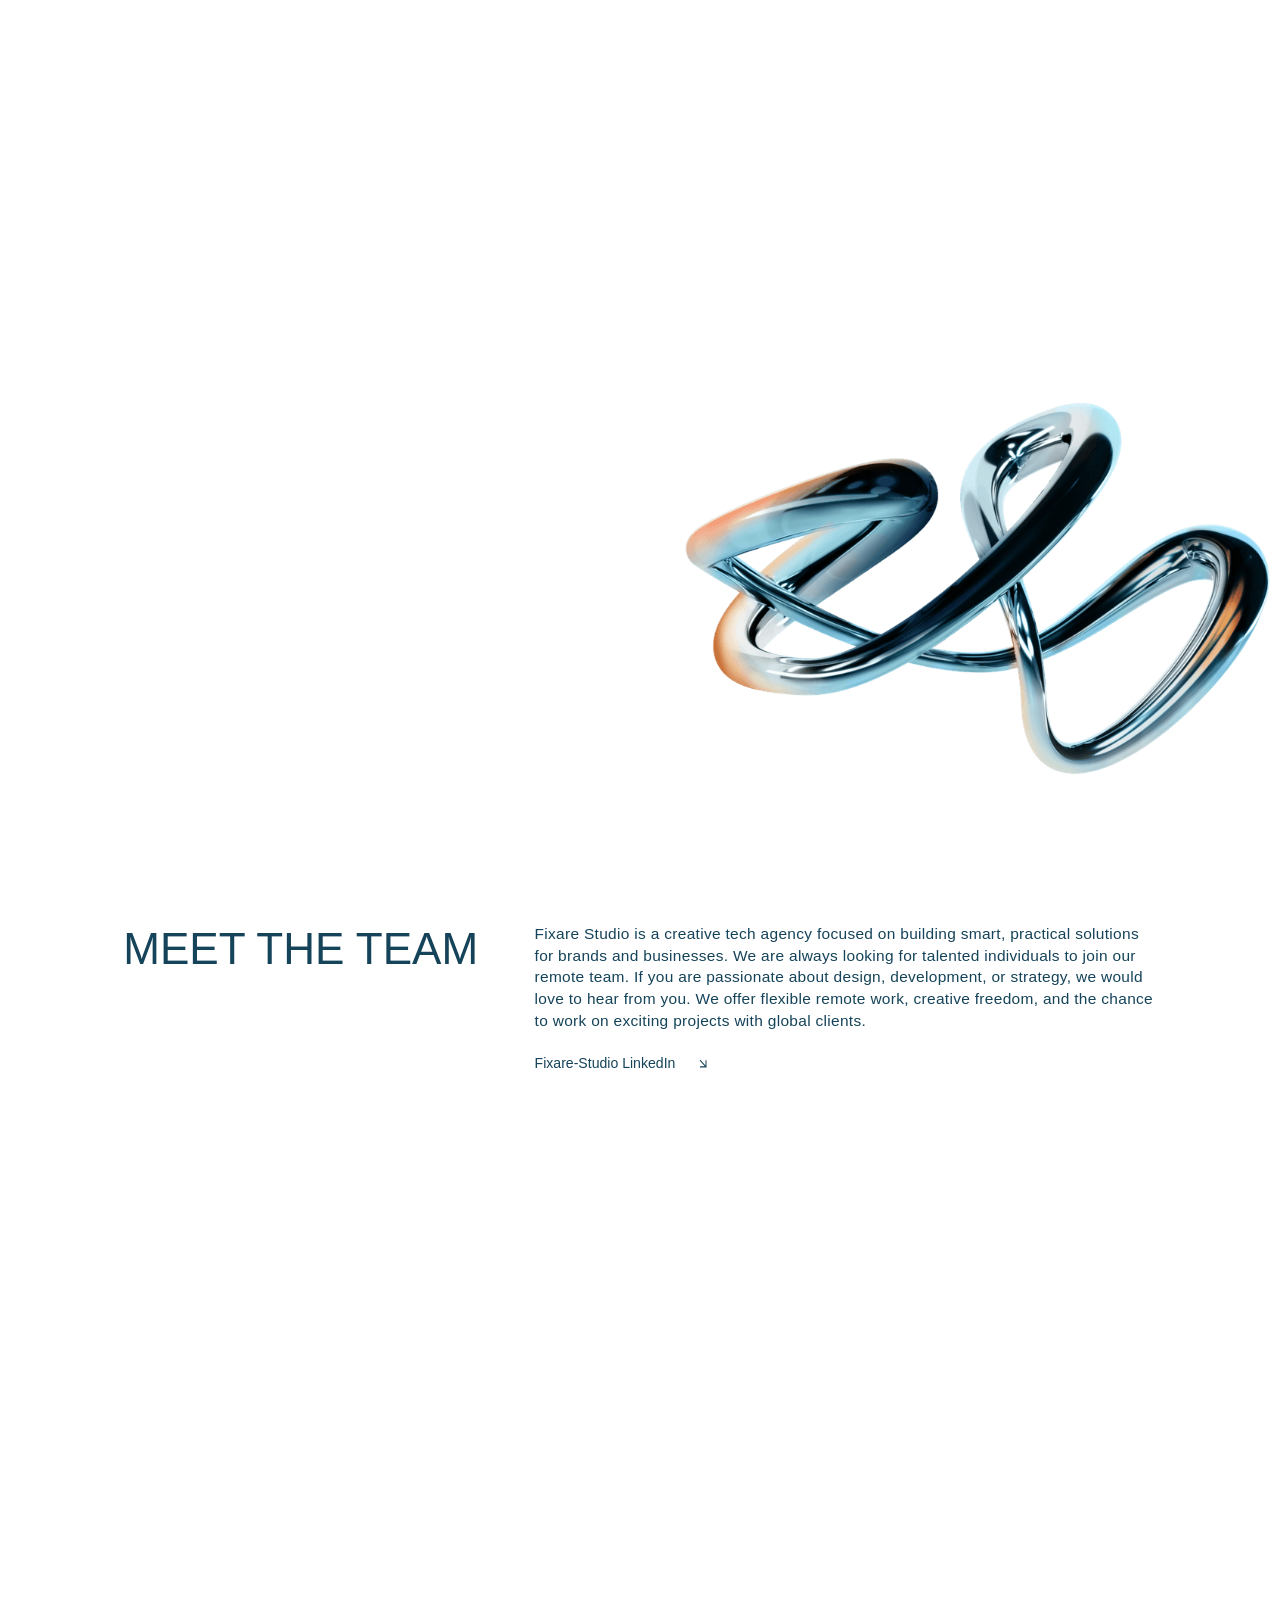
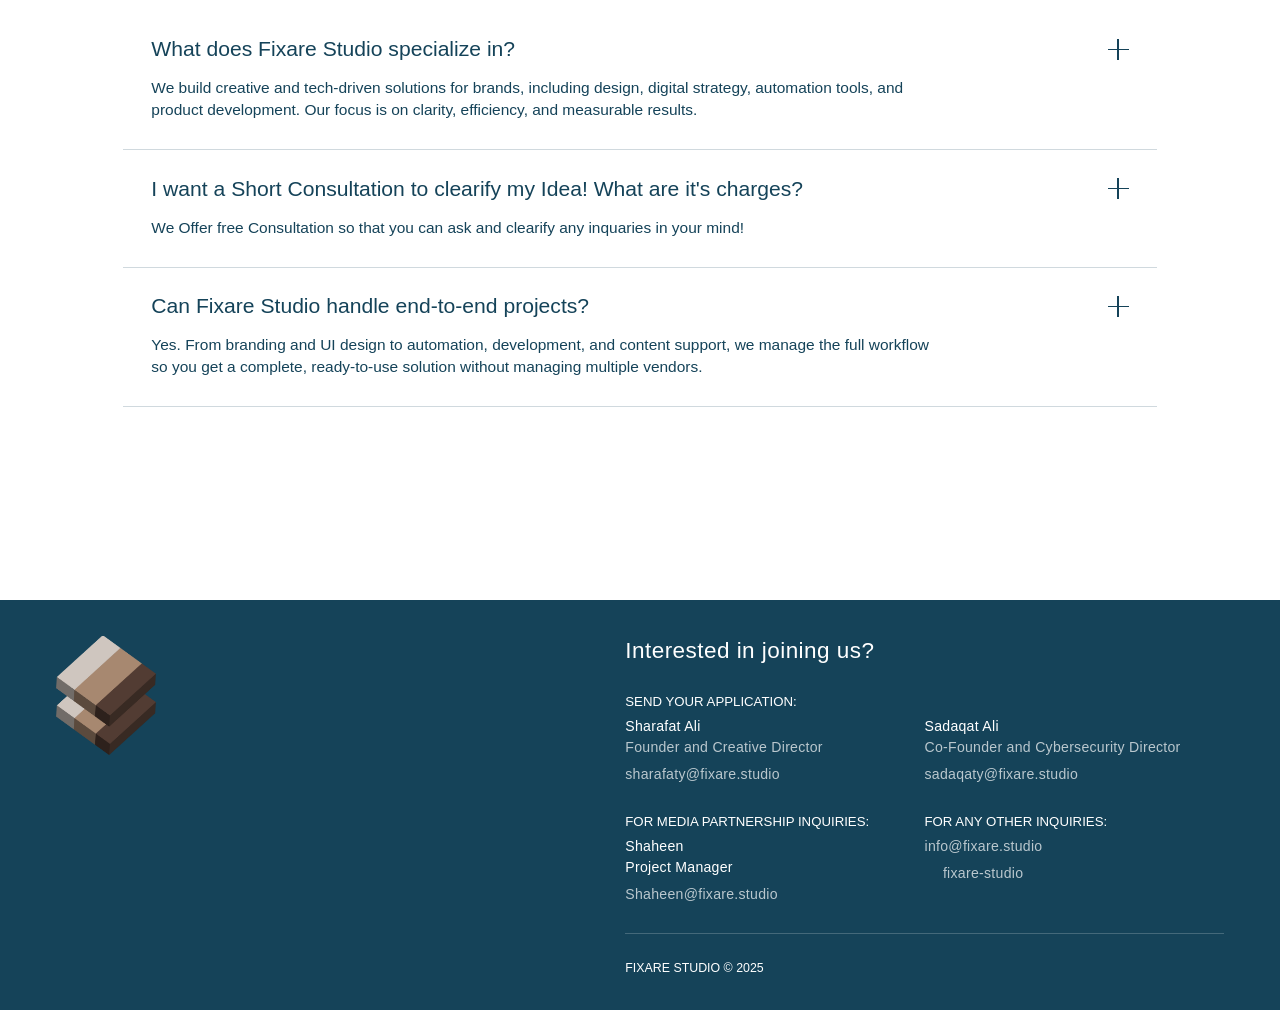
==== commit 200a67fb: "Remaining Assets" ====
--- a/careers/index.html
+++ b/careers/index.html
@@ -489,16 +489,20 @@
       </div>
       <div class="hero-images"><img
           src="assets/hero-image-2-raw.png"
-          loading="lazy"
+          loading="lazy" sizes="(max-width: 991px) 100vw, 69vw"
+          srcset="assets/394397-6-copy-1-p-500.png 500w, assets/394397-6-copy-1-p-800.png 800w, assets/394397-6-copy-1-p-1080.png 1080w, assets/394397-6-copy-1-p-1600.png 1600w, assets/394397-6-copy-1.png 2092w"
           alt="" class="hero-image-2" /><img
           src="assets/hero-image-2-tablet.png"
-          loading="lazy"
+          loading="lazy" sizes="(max-width: 479px) 100vw, (max-width: 767px) 658px, (max-width: 991px) 728px, 100vw"
+          srcset="assets/hero-image-2-tablet-p-500.png 500w, assets/hero-image-2-tablet-p-800.png 800w, assets/hero-image-2-tablet.png 1200w"
           alt="" class="hero-image-2-tablet" /><img
           src="assets/hero-image-1-raw.png"
-          loading="lazy"
+          loading="lazy" sizes="100vw"
+          srcset="assets/hero1-img-1-p-500.png 500w, assets/hero1-img-1-p-800.png 800w, assets/hero1-img-1-p-1080.png 1080w, assets/hero1-img-1-p-1600.png 1600w, assets/hero1-img-1-p-2000.png 2000w, assets/hero1-img-1.png 3006w"
           alt="" class="hero-image-1" /><img
           src="assets/hero-image-1-raw.png"
-          loading="lazy"
+          loading="lazy" sizes="100vw"
+          srcset="assets/hero1-img-1-p-500.png 500w, assets/hero1-img-1-p-800.png 800w, assets/hero1-img-1-p-1080.png 1080w, assets/hero1-img-1-p-1600.png 1600w, assets/hero1-img-1-p-2000.png 2000w, assets/hero1-img-1.png 3006w"
           alt="" class="hero-image-1-mob" /></div>
     </section>
     <section data-w-id="8c21f6c6-bb7d-845f-1c23-a7001cb37f8b" class="section mission">
@@ -771,7 +775,7 @@
         src="assets/3d-cta.png"
         loading="lazy" sizes="(max-width: 767px) 100vw, (max-width: 991px) 560px, 47vw"
         srcset="assets/3d-cta-p-500.png 500w, assets/3d-cta-p-800.png 800w, assets/3d-cta-p-1080.png 1080w, assets/3d-cta.png 1550w"
-        alt="Apply for startup awards" class="image-6" />
+        alt="Call to Action" class="image-6" />
     </section>
     <section id="timeline" class="section about">
       <div class="w-layout-blockcontainer container w-container">
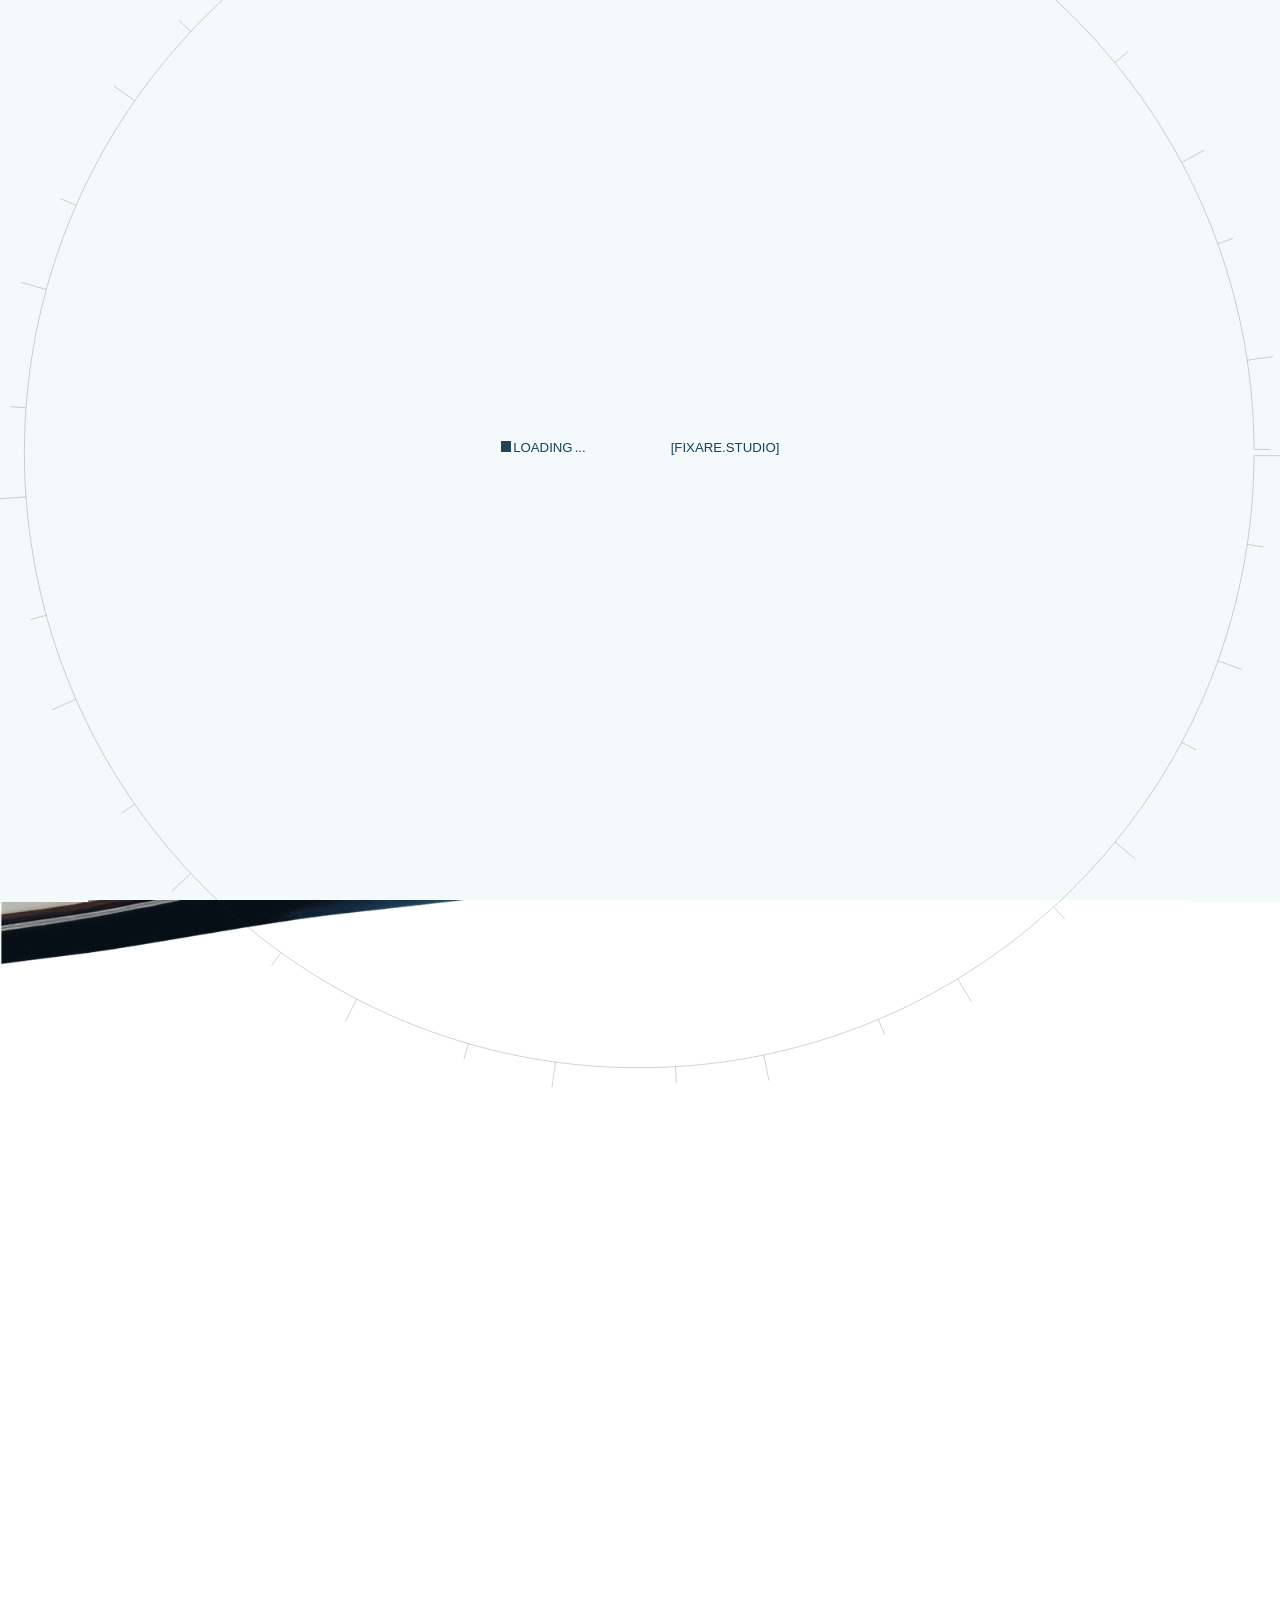
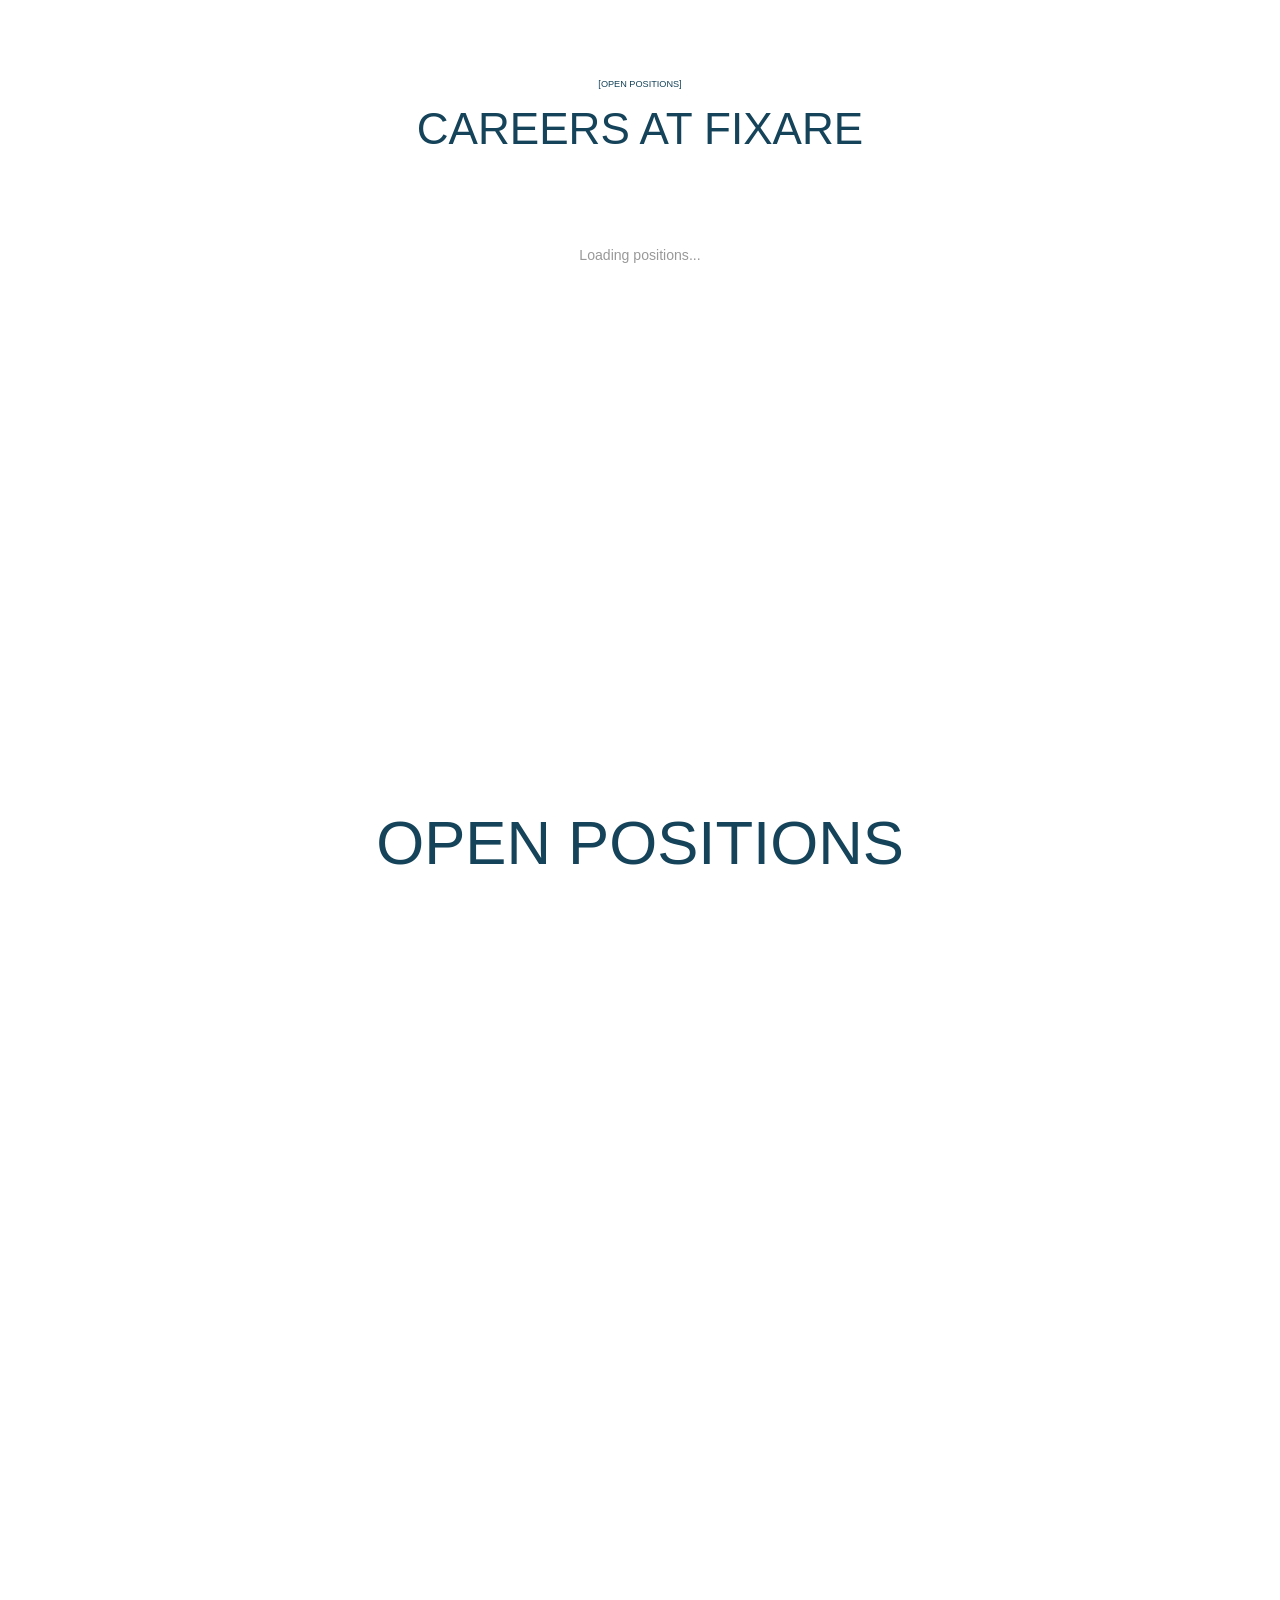
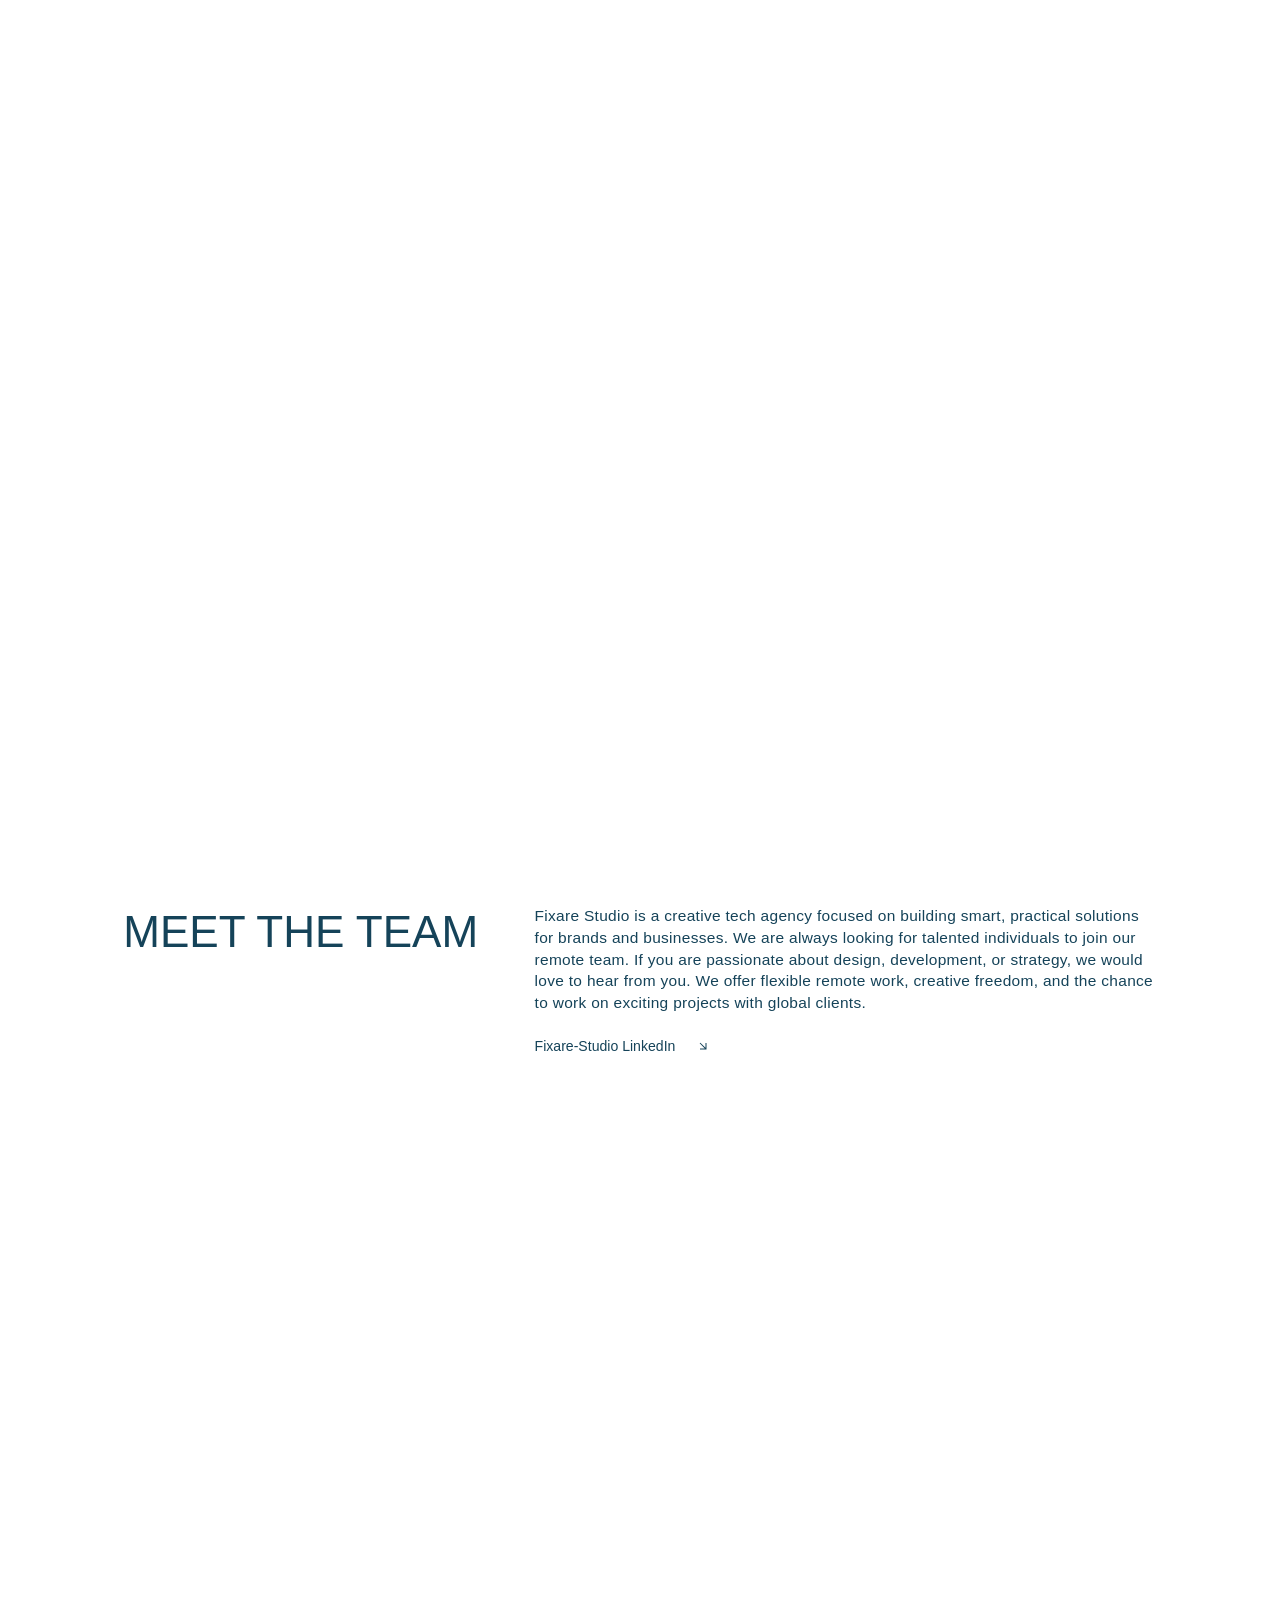
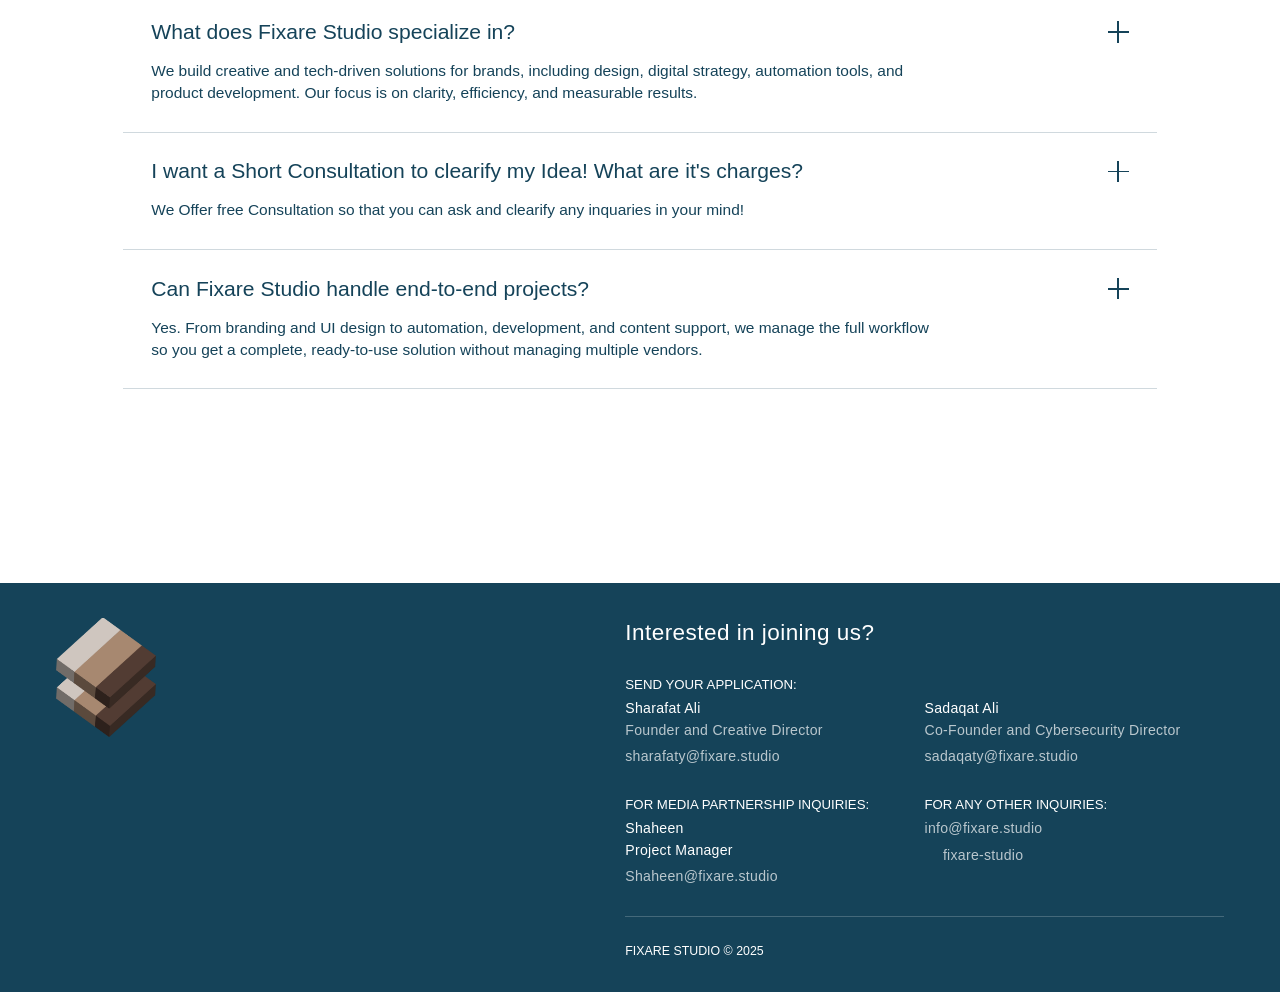
==== commit 3a917963: "jobs posting UI" ====
--- a/careers/index.html
+++ b/careers/index.html
@@ -524,6 +524,12 @@
     </section>
     <!-- Job Listings Section -->
     <section class="section" style="padding: 80px 20px;">
+      <style>
+        @keyframes fadeInUp {
+          from { opacity: 0; transform: translateY(20px); }
+          to { opacity: 1; transform: translateY(0); }
+        }
+      </style>
       <div class="w-layout-blockcontainer container w-container">
         <div class="nominations-title" style="text-align:center; margin-bottom:40px;">
           <div class="subtitle dark-blue" style="text-align:center;">[OPEN POSITIONS]</div>
@@ -548,234 +554,6 @@
           srcset="assets/Frame-1813-p-500.png 500w, assets/Frame-1813-p-800.png 800w, assets/Frame-1813-p-1080.png 1080w, assets/Frame-1813.png 2880w"
           alt="" class="bg-world" />
       </div>
-    </section>
-    <section id="place" data-w-id="f65792f1-af5d-da04-be80-78fbeacd83ba" class="section place en">
-      <div class="w-layout-blockcontainer container w-container">
-        <div class="place-wrapper">
-          <div class="nominations-title">
-            <div data-a-delay="0.2" data-a-split="line" data-obs-once="true" class="subtitle dark-blue">[award won]
-            </div>
-            <h2 data-a-delay="0.2" data-a-split="line" data-obs-once="true" class="h2 large-height">October 13th</h2>
-          </div>
-          <div class="place-features">
-            <div class="place-img-container"><img src="assets/award.png" loading="lazy"
-                sizes="(max-width: 479px) 100vw, (max-width: 991px) 364px, 35vw"
-                srcset="assets/award.png 500w, assets/award.png 915w" alt="Fixare Awards"
-                class="place-img" />
-              <div class="location-adress en"><img
-                  src="assets/location-sign.svg"
-                  loading="lazy" alt="Fixare Awards"
-                  class="location-icon" />
-                <div>
-                  <div class="text-block">NASA Space Apps Challange</div>
-                </div>
-              </div>
-            </div>
-            <div class="div-block-7">
-              <div class="place-feature-item _3"><img
-                  src="assets/3d-abstract-15.png"
-                  loading="lazy" alt="Tech trends and innovations"
-                  class="_3d-icon-3" />
-                <div class="text-24">TEAM EXPERIENCE</div>
-                <div class="text-16-description">We built a complete solution for a real NASA challenge, working
-                  hands-on with space data and tight deadlines.
-                  The hackathon pushed our creativity, teamwork, and problem-solving to a new level.</div>
-              </div>
-              <div class="place-feature-item _2"><img
-                  src="assets/3d-abstract-23.png"
-                  loading="lazy" alt="Startup feedback and networking"
-                  class="_3d-icon" />
-                <div class="text-24">SKILL GROWTH</div>
-                <div class="text-16-description">We learned how to turn complex space problems into clear, workable
-                  systems. From rapid prototyping to data analysis
-                  and UI design, the competition sharpened our technical and analytical skills.</div>
-              </div>
-              <div class="place-feature-item _1"><img
-                  src="assets/3d-abstract-18.png"
-                  loading="lazy"
-                  alt="Networking for founders and investors"
-                  class="_3d-icon-2" />
-                <div class="text-24">INDUSTRY INSIGHTS</div>
-                <div class="text-16-description">Judges and mentors reviewed our work and shared detailed feedback. We
-                  learned what makes a solution practical,
-                  scalable, and aligned with real NASA needs, giving us direction for future projects.</div>
-              </div>
-            </div>
-          </div>
-        </div>
-      </div>
-    </section>
-    <section id="cta" data-w-id="95b4375e-b21f-9c61-0c8e-ccf493a857ae" class="section cta">
-      <div class="w-layout-blockcontainer container cta w-container">
-        <div class="cta-wrapper">
-          <div class="cta-title">
-            <h2 data-a-delay="0.2" data-a-split="line" data-obs-once="true"
-              data-w-id="55243c2b-f73b-f3e3-e746-d7b1b148b905" class="h2 white">Your star is ready<br />to shine
-              brighter</h2>
-            <div data-a-delay="0.4" data-a-split="line" data-obs-once="true" class="text-18-regular">Book a Meeting
-              today!</div>
-          </div><a href="https://calendly.com/hi-sharafat/meeting" target="_blank"
-            class="glowing-wrapper glowing-wrapper-active w-inline-block">
-            <div class="glowing-wrapper-animations">
-              <div class="glowing-wrapper-glow"></div>
-              <div class="glowing-wrapper-mask-wrapper">
-                <div class="glowing-wrapper-mask"></div>
-              </div>
-            </div>
-            <div class="glowing-wrapper-borders-masker">
-              <div class="glowing-wrapper-borders"></div>
-            </div>
-            <div class="glowing-wrapper-button">
-              <div class="styles---glowing-button w-embed">
-                <style>
-                  * {
-                    -webkit-font-smoothing: antialiased;
-                    -moz-osx-font-smoothing: grayscale;
-                    font-smoothing: antialiased;
-                    text-rendering: optimizeLegibility;
-                  }
-
-                  html {
-                    font-size: calc(0.625rem + 0.41666666666666663vw);
-                  }
-
-                  @media screen and (max-width:1920px) {
-                    html {
-                      font-size: calc(0.625rem + 0.41666666666666674vw);
-                    }
-                  }
-
-                  @media screen and (max-width:1440px) {
-                    html {
-                      font-size: calc(0.8126951092611863rem + 0.20811654526534862vw);
-                    }
-                  }
-
-                  @media screen and (max-width:479px) {
-                    html {
-                      font-size: calc(0.7494769874476988rem + 0.8368200836820083vw);
-                    }
-                  }
-
-
-                  .glowing-wrapper-button:after {
-                    background: radial-gradient(85% 120% at 50% 120%, rgba(255, 255, 255, .24) 0%, rgba(255, 255, 255, 0) 100%);
-                    border-radius: 999px;
-                    content: "";
-                    height: calc(100% + 4px);
-                    left: -2px;
-                    opacity: 0;
-                    position: absolute;
-                    top: -2px;
-                    transition: 1s all;
-                    width: calc(100% + 4px)
-                  }
-
-                  .glowing-wrapper-button:hover:after {
-                    opacity: .7
-                  }
-
-
-                  .glowing-wrapper-active .glowing-wrapper-animations,
-                  .glowing-wrapper-active .glowing-wrapper-borders-masker {
-                    opacity: 1
-                  }
-
-                  .glowing-wrapper-animations:before,
-                  .glowing-wrapper-borders:before {
-                    content: "";
-                    float: left;
-                    padding-top: 100%
-                  }
-
-                  .glowing-wrapper-animations:after,
-                  .glowing-wrapper-borders:after {
-                    clear: both;
-                    content: "";
-                    display: block
-                  }
-
-                  .glowing-wrapper-animations {
-                    pointer-events: none;
-                  }
-
-                  .glowing-wrapper-animations * {
-                    height: 100%;
-                    left: 0;
-                    position: absolute;
-                    top: 0;
-                    width: 100%
-                  }
-
-                  .glowing-wrapper-borders,
-                  .glowing-wrapper-glow,
-                  .glowing-wrapper-mask {
-                    animation: borderTurn 2.5s infinite linear;
-                    background-image: conic-gradient(from 0 at 50% 50%, rgba(255, 255, 255) 0deg, rgba(255, 255, 255, 0) 60deg, rgba(255, 255, 255, 0) 310deg, rgba(255, 255, 255) 360deg);
-                    background-position: center center;
-                    background-repeat: no-repeat;
-                    background-size: cover
-                  }
-
-                  .glowing-wrapper-mask-wrapper {
-                    -webkit-mask: url("data:image/svg+xml,url('data:image/svg+xml,%253Csvg width='28' height='24' viewBox='0 0 28 24' fill='none' xmlns='http://www.w3.org/2000/svg'%253E%253Crect width='28' height='24' fill='black'/%253E%253C/svg%253E%250A');");
-                    mask: url("data:image/svg+xml,url('data:image/svg+xml,%253Csvg width='28' height='24' viewBox='0 0 28 24' fill='none' xmlns='http://www.w3.org/2000/svg'%253E%253Crect width='28' height='24' fill='black'/%253E%253C/svg%253E%250A');");
-                    mask-repeat: repeat;
-                    -webkit-mask-size: auto;
-                    mask-size: auto
-                  }
-
-                  .glowing-wrapper-borders {
-                    animation-name: borderTurnWithTranslate
-                  }
-
-                  .glowing-wrapper-borders-masker {
-                    content: "";
-                    inset: 0;
-                    -webkit-mask: linear-gradient(#fff 0 0) content-box, linear-gradient(#fff 0 0);
-                    mask: linear-gradient(#fff 0 0) content-box, linear-gradient(#fff 0 0);
-                    mask-composite: xor;
-                    -webkit-mask-composite: xor;
-                    mask-composite: exclude;
-                    pointer-events: none;
-                  }
-
-                  @keyframes borderTurn {
-                    0% {
-                      transform: rotate(0)
-                    }
-
-                    to {
-                      transform: rotate(360deg)
-                    }
-                  }
-
-                  @keyframes borderTurnWithTranslate {
-                    0% {
-                      transform: translate(-50%, -50%) rotate(0)
-                    }
-
-                    to {
-                      transform: translate(-50%, -50%) rotate(360deg)
-                    }
-                  }
-                </style>
-              </div>
-              <div class="button-text"> Apply Now!</div>
-            </div>
-          </a>
-          <div data-a-delay="0.6" data-a-split="line" data-obs-once="true" class="text-15-regular">For Responsibilities and Requirements Look Below!
-          </div>
-        </div>
-      </div><img
-        src="assets/light-ray.png"
-        loading="lazy" style="opacity:0" sizes="100vw" alt=""
-        srcset="assets/light-ray-p-500.png 500w, assets/light-ray-p-800.png 800w, assets/light-ray-p-1080.png 1080w, assets/light-ray-p-1600.png 1600w, assets/light-ray.png 2820w"
-        class="light-ray-video" /><img
-        src="assets/3d-cta.png"
-        loading="lazy" sizes="(max-width: 767px) 100vw, (max-width: 991px) 560px, 47vw"
-        srcset="assets/3d-cta-p-500.png 500w, assets/3d-cta-p-800.png 800w, assets/3d-cta-p-1080.png 1080w, assets/3d-cta.png 1550w"
-        alt="Call to Action" class="image-6" />
     </section>
     <section id="timeline" class="section about">
       <div class="w-layout-blockcontainer container w-container">
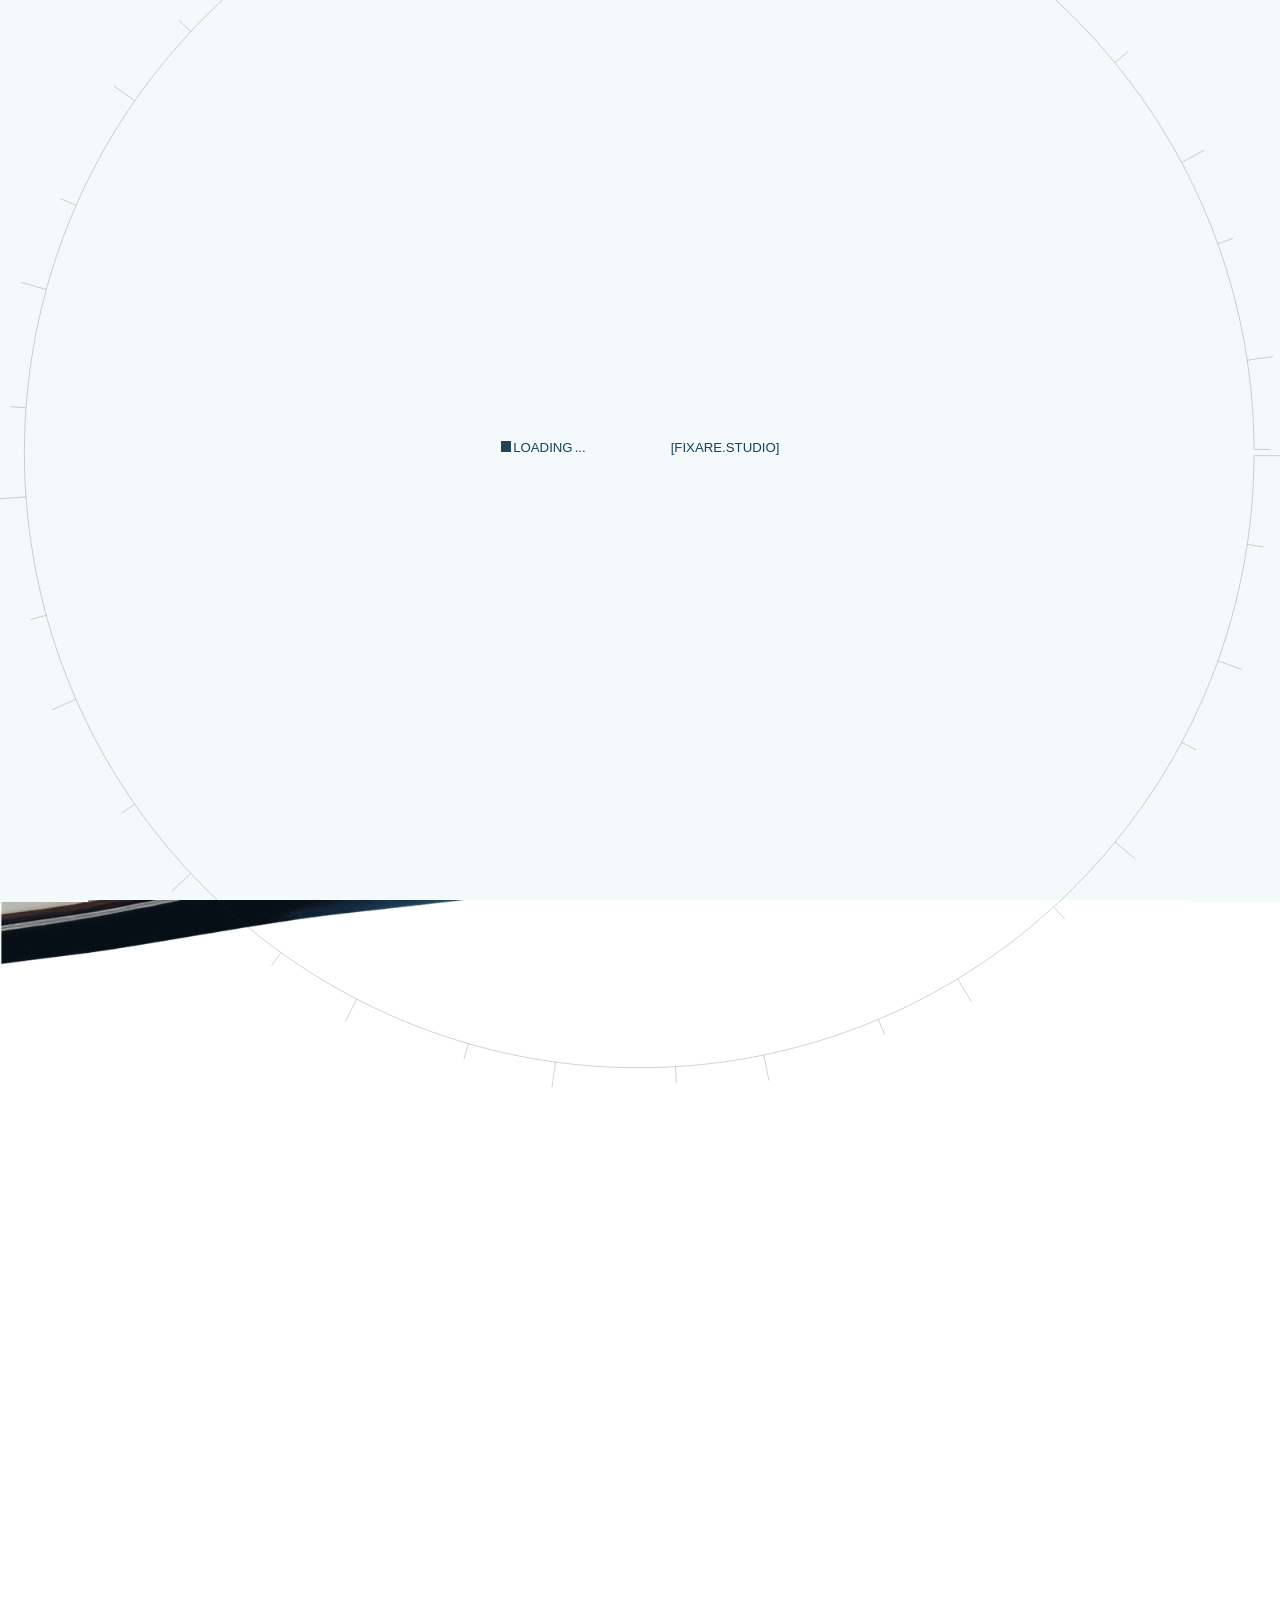
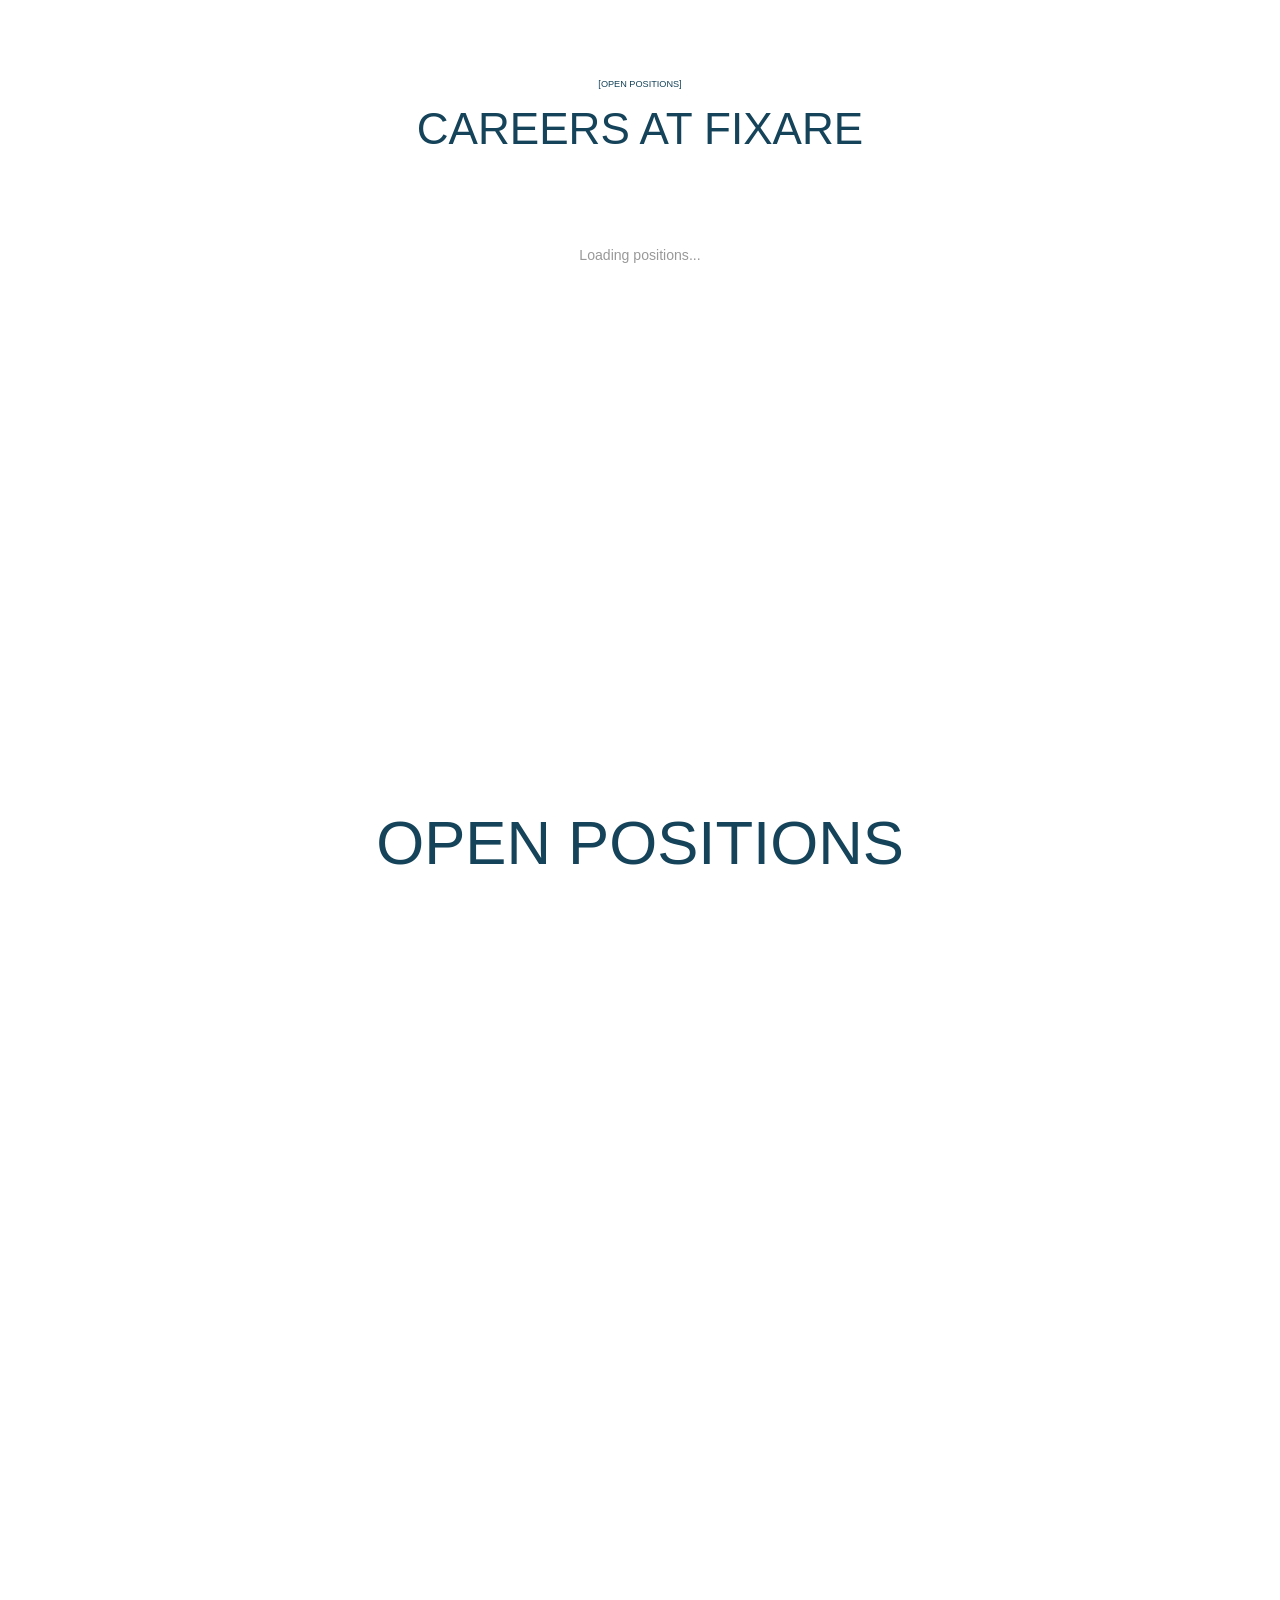
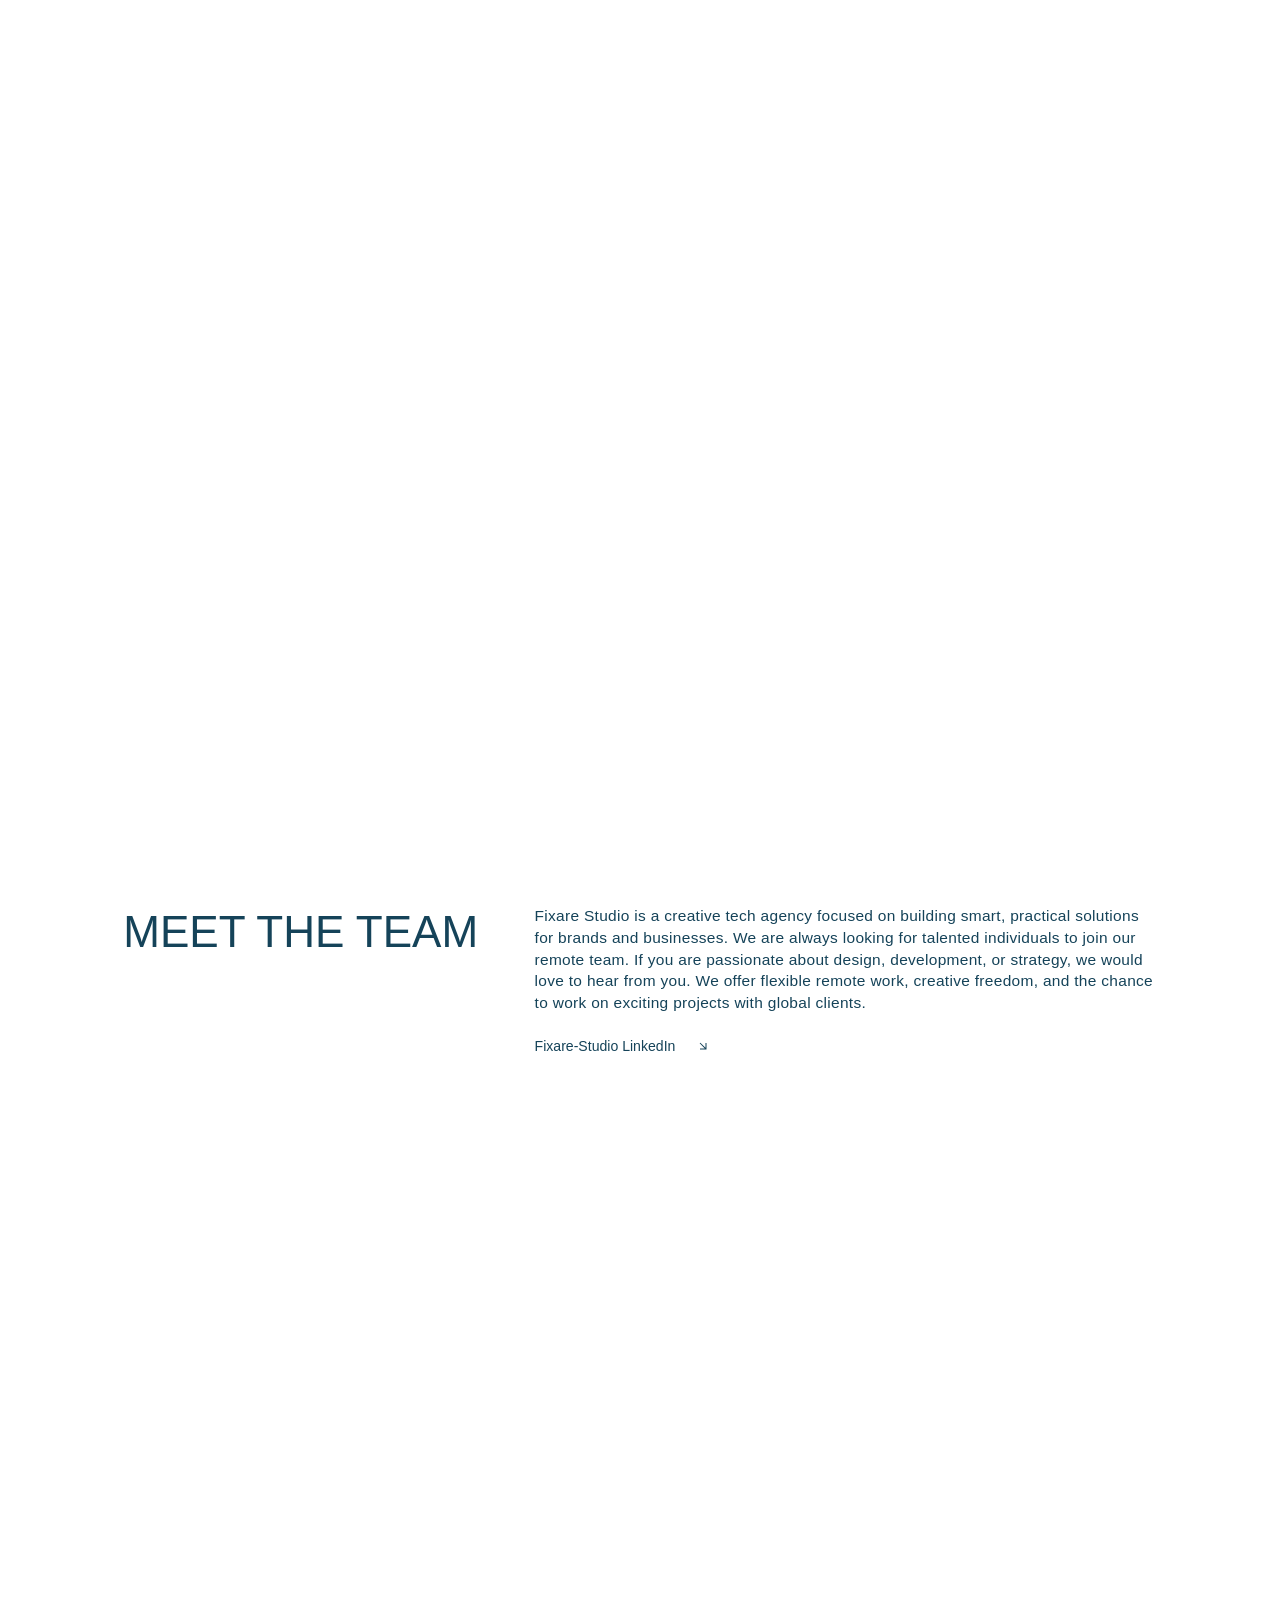
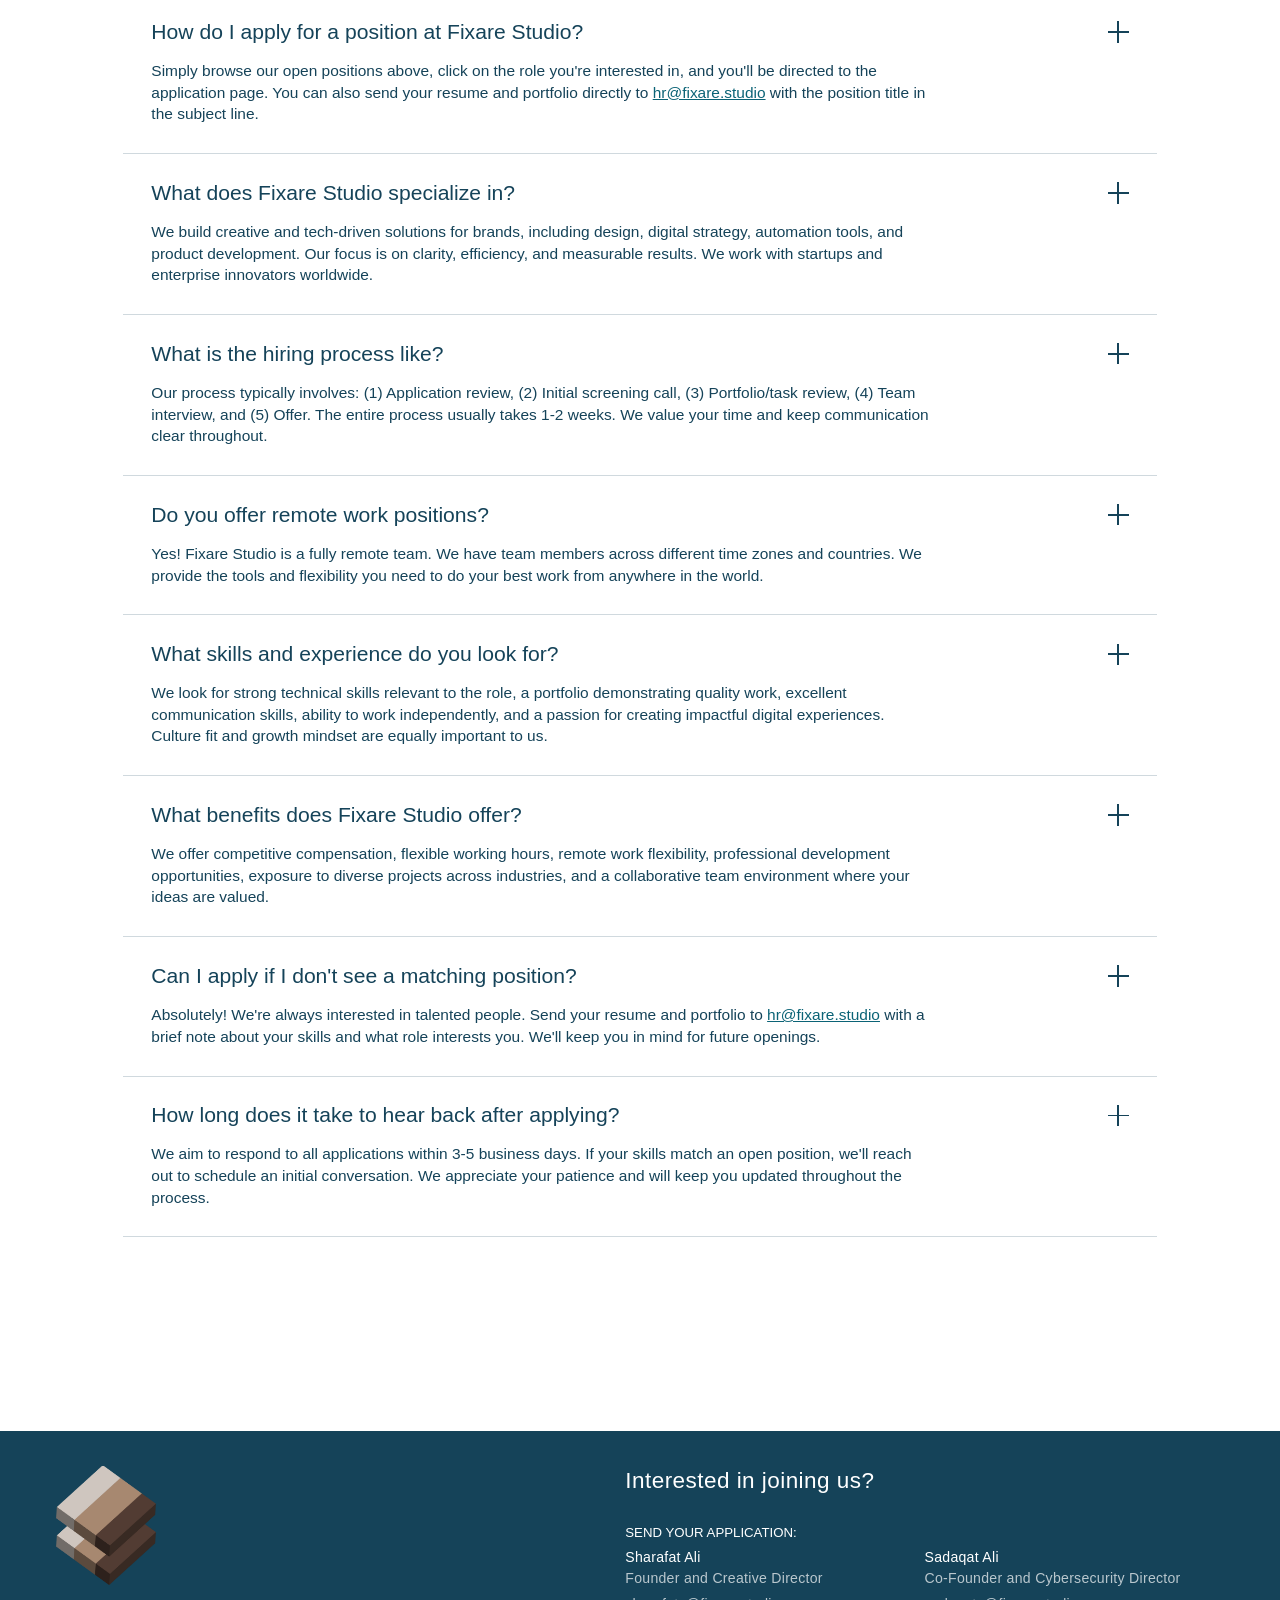
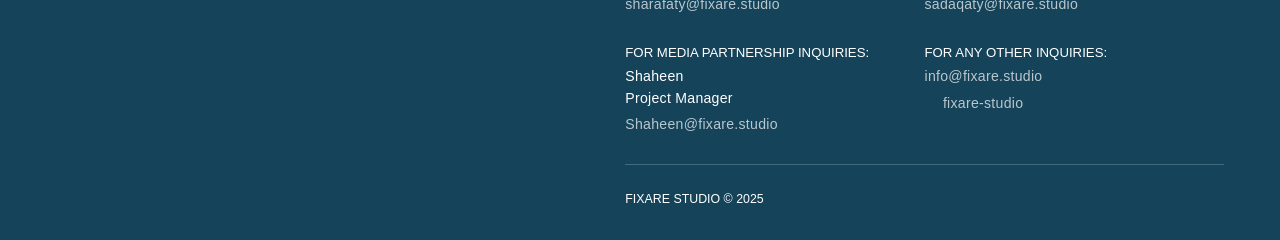
==== commit acd24383: "Careers" ====
--- a/careers/index.html
+++ b/careers/index.html
@@ -510,8 +510,8 @@
         <div class="misson-wrapper">
           <div class="mission-container en">
             <div data-a-delay="0.2" data-a-split="line" data-obs-once="true" class="subtitle">[joining us]</div>
-            <div data-a-delay="0.2" data-a-split="line" data-obs-once="true" class="mission-text">We are Looking For</div>
-            <div data-a-delay="0.4" data-a-split="line" data-obs-once="true" class="text-16-light center width-80">We are looking to hire a Creative Designer for Our Operations Team! If you are passionate about design and want to work with a remote creative-tech team, we would love to hear from you. We value creativity, attention to detail, and the ability to build structured, modern designs. <br /></div>
+            <div data-a-delay="0.2" data-a-split="line" data-obs-once="true" class="mission-text">Join Our Team</div>
+            <div data-a-delay="0.4" data-a-split="line" data-obs-once="true" class="text-16-light center width-80">We're always looking for talented people to join our remote creative-tech team. Whether you're a designer, developer, strategist, or project manager — if you're passionate about building exceptional digital experiences, we'd love to hear from you. Check out our open positions below and apply today. <br /></div>
           </div>
         </div>
       </div>
@@ -625,6 +625,18 @@
         <div class="faq-wrapper">
           <div class="faq-wrap">
             <div class="faq-question">
+              <div class="faq-text">How do I apply for a position at Fixare Studio?</div>
+              <div class="faq-plus-wrap">
+                <div class="faq-plus-l"></div>
+                <div class="faq-plus"></div>
+              </div>
+            </div>
+            <div class="faq-answer">
+              <p class="faq-answer-text">Simply browse our open positions above, click on the role you're interested in, and you'll be directed to the application page. You can also send your resume and portfolio directly to <a href="mailto:hr@fixare.studio" style="color:#0b6376;">hr@fixare.studio</a> with the position title in the subject line.</p>
+            </div>
+          </div>
+          <div class="faq-wrap">
+            <div class="faq-question">
               <div class="faq-text">What does Fixare Studio specialize in?</div>
               <div class="faq-plus-wrap">
                 <div class="faq-plus-l"></div>
@@ -632,37 +644,79 @@
               </div>
             </div>
             <div class="faq-answer">
-              <p class="faq-answer-text">We build creative and tech-driven solutions for brands, including design,
-                digital strategy, automation tools, and product development. Our focus is on clarity, efficiency,
-                and measurable results.</p>
+              <p class="faq-answer-text">We build creative and tech-driven solutions for brands, including design, digital strategy, automation tools, and product development. Our focus is on clarity, efficiency, and measurable results. We work with startups and enterprise innovators worldwide.</p>
             </div>
           </div>
           <div class="faq-wrap">
             <div class="faq-question">
-              <div class="faq-text">I want a Short Consultation to clearify my Idea! What are it's charges?</div>
+              <div class="faq-text">What is the hiring process like?</div>
               <div class="faq-plus-wrap">
                 <div class="faq-plus-l"></div>
                 <div class="faq-plus"></div>
               </div>
             </div>
             <div class="faq-answer">
-              <p class="faq-answer-text">We Offer free Consultation so that you can ask and clearify any inquaries in
-                your mind!</p>
+              <p class="faq-answer-text">Our process typically involves: (1) Application review, (2) Initial screening call, (3) Portfolio/task review, (4) Team interview, and (5) Offer. The entire process usually takes 1-2 weeks. We value your time and keep communication clear throughout.</p>
             </div>
           </div>
           <div class="faq-wrap">
             <div class="faq-question">
-              <div class="faq-text">Can Fixare Studio handle end-to-end projects?</div>
+              <div class="faq-text">Do you offer remote work positions?</div>
               <div class="faq-plus-wrap">
                 <div class="faq-plus-l"></div>
                 <div class="faq-plus"></div>
               </div>
             </div>
             <div class="faq-answer">
-              <p class="faq-answer-text">Yes. From branding and UI design to automation, development, and content
-                support,
-                we manage the full workflow so you get a complete, ready-to-use solution without managing multiple
-                vendors.</p>
+              <p class="faq-answer-text">Yes! Fixare Studio is a fully remote team. We have team members across different time zones and countries. We provide the tools and flexibility you need to do your best work from anywhere in the world.</p>
+            </div>
+          </div>
+          <div class="faq-wrap">
+            <div class="faq-question">
+              <div class="faq-text">What skills and experience do you look for?</div>
+              <div class="faq-plus-wrap">
+                <div class="faq-plus-l"></div>
+                <div class="faq-plus"></div>
+              </div>
+            </div>
+            <div class="faq-answer">
+              <p class="faq-answer-text">We look for strong technical skills relevant to the role, a portfolio demonstrating quality work, excellent communication skills, ability to work independently, and a passion for creating impactful digital experiences. Culture fit and growth mindset are equally important to us.</p>
+            </div>
+          </div>
+          <div class="faq-wrap">
+            <div class="faq-question">
+              <div class="faq-text">What benefits does Fixare Studio offer?</div>
+              <div class="faq-plus-wrap">
+                <div class="faq-plus-l"></div>
+                <div class="faq-plus"></div>
+              </div>
+            </div>
+            <div class="faq-answer">
+              <p class="faq-answer-text">We offer competitive compensation, flexible working hours, remote work flexibility, professional development opportunities, exposure to diverse projects across industries, and a collaborative team environment where your ideas are valued.</p>
+            </div>
+          </div>
+          <div class="faq-wrap">
+            <div class="faq-question">
+              <div class="faq-text">Can I apply if I don't see a matching position?</div>
+              <div class="faq-plus-wrap">
+                <div class="faq-plus-l"></div>
+                <div class="faq-plus"></div>
+              </div>
+            </div>
+            <div class="faq-answer">
+              <p class="faq-answer-text">Absolutely! We're always interested in talented people. Send your resume and portfolio to <a href="mailto:hr@fixare.studio" style="color:#0b6376;">hr@fixare.studio</a> with a brief note about your skills and what role interests you. We'll keep you in mind for future openings.</p>
+            </div>
+          </div>
+          <div class="faq-wrap">
+            <div class="faq-question">
+              <div class="faq-text">How long does it take to hear back after applying?</div>
+              <div class="faq-plus-wrap">
+                <div class="faq-plus-l"></div>
+                <div class="faq-plus"></div>
+              </div>
+            </div>
+            <div class="faq-answer">
+              <p class="faq-answer-text">We aim to respond to all applications within 3-5 business days. If your skills match an open position, we'll reach out to schedule an initial conversation. We appreciate your patience and will keep you updated throughout the process.</p>
             </div>
           </div>
         </div>
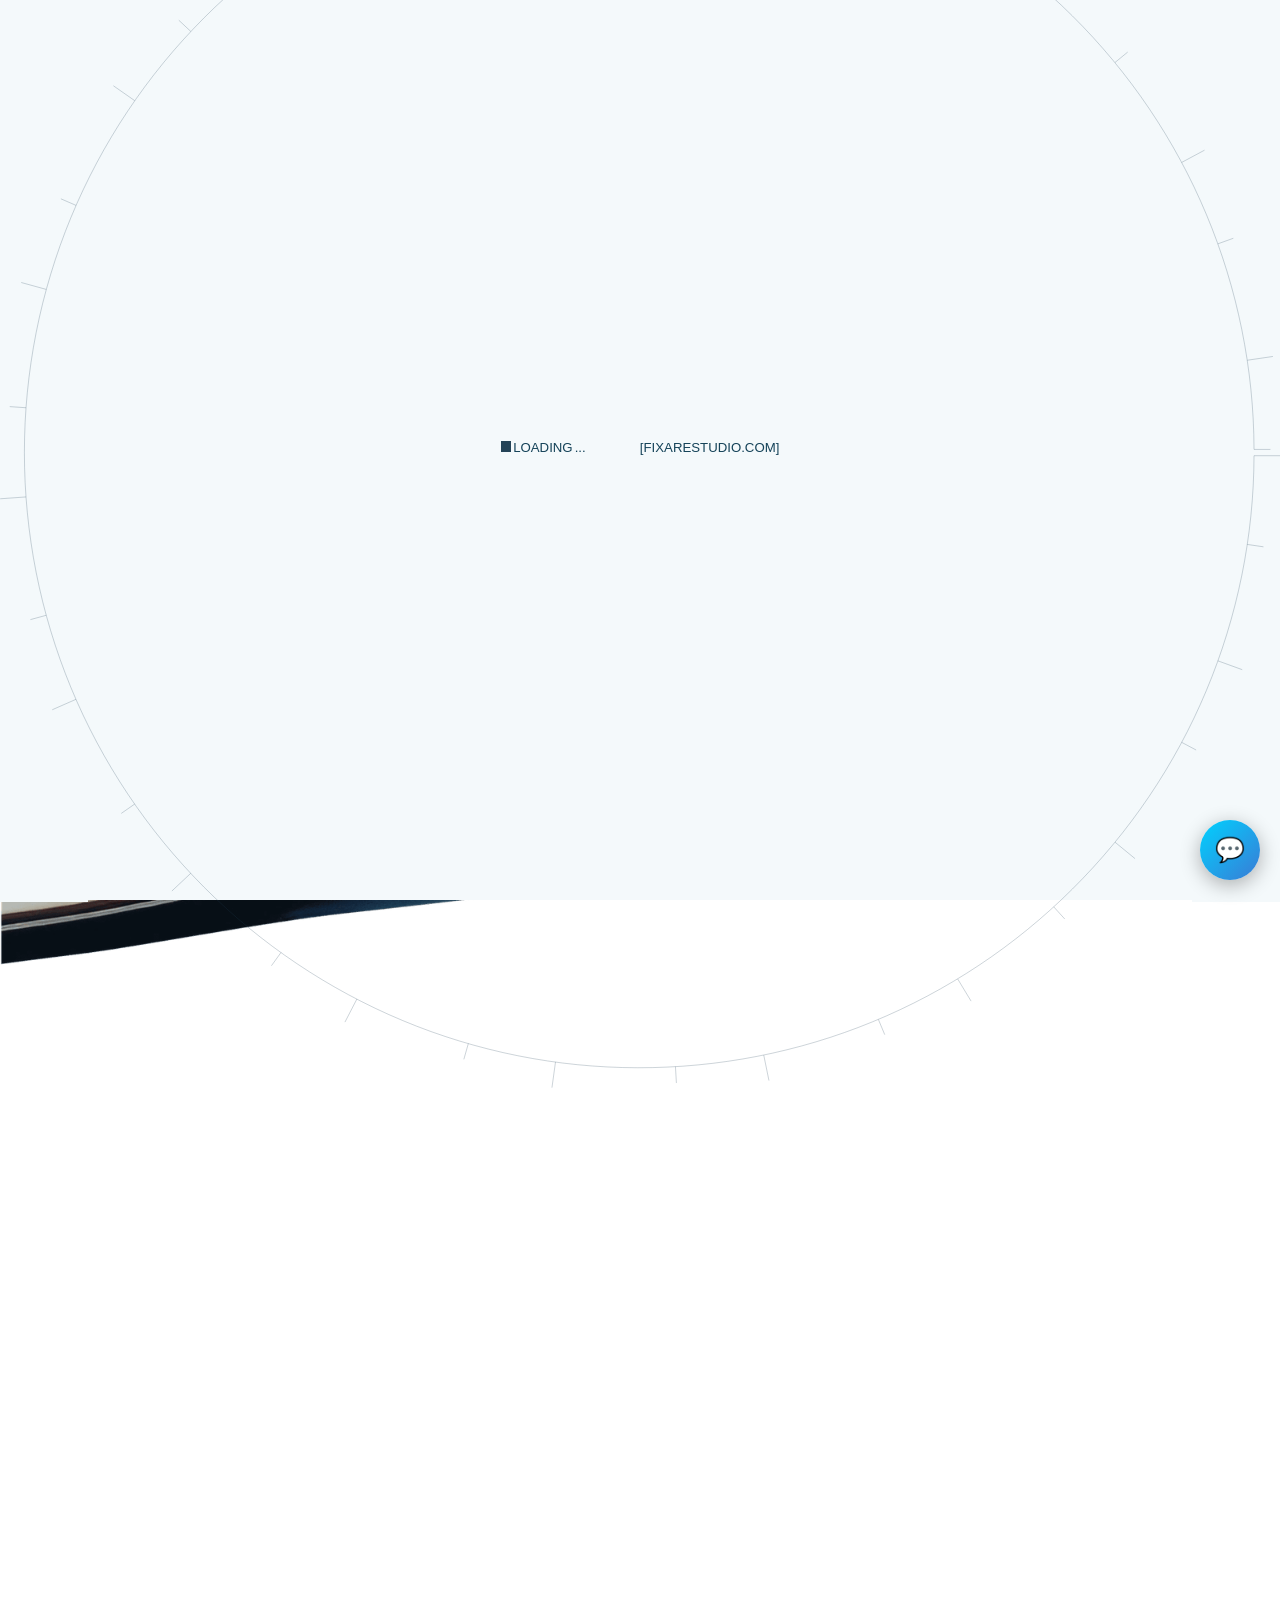
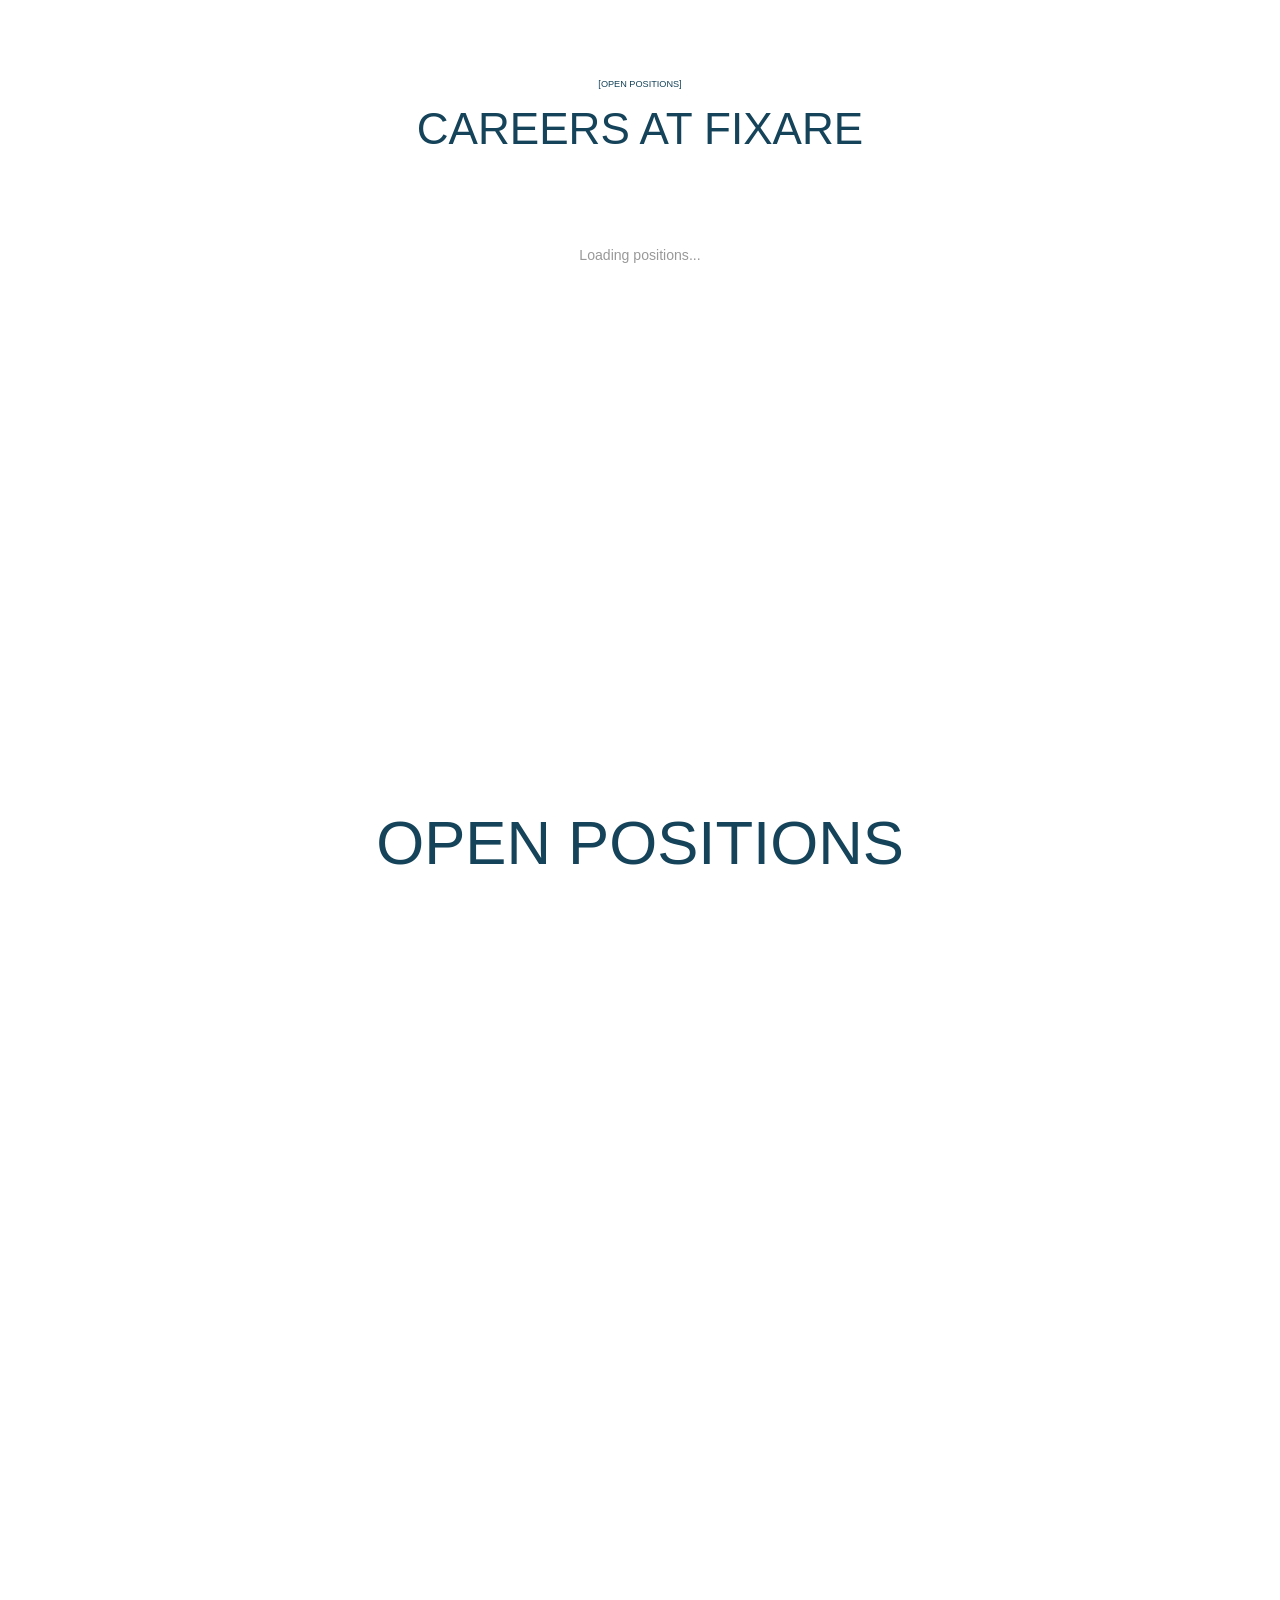
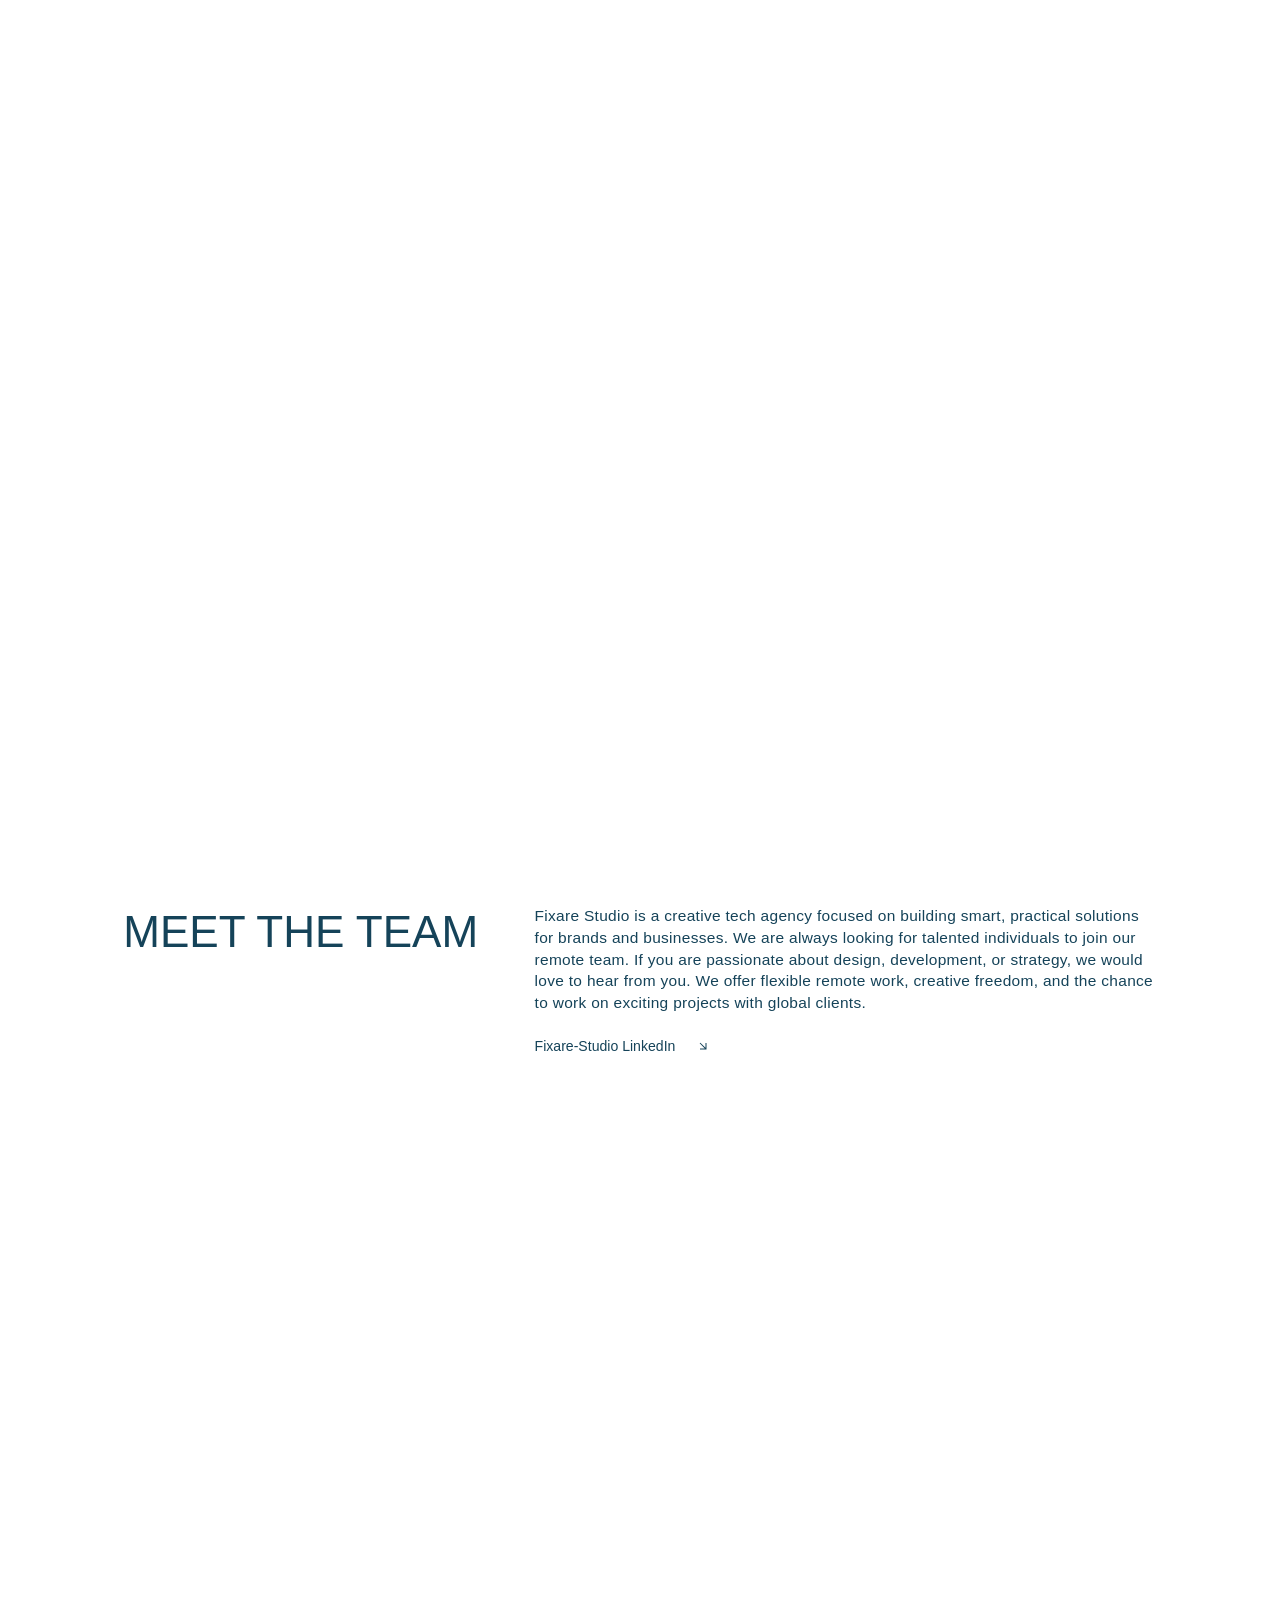
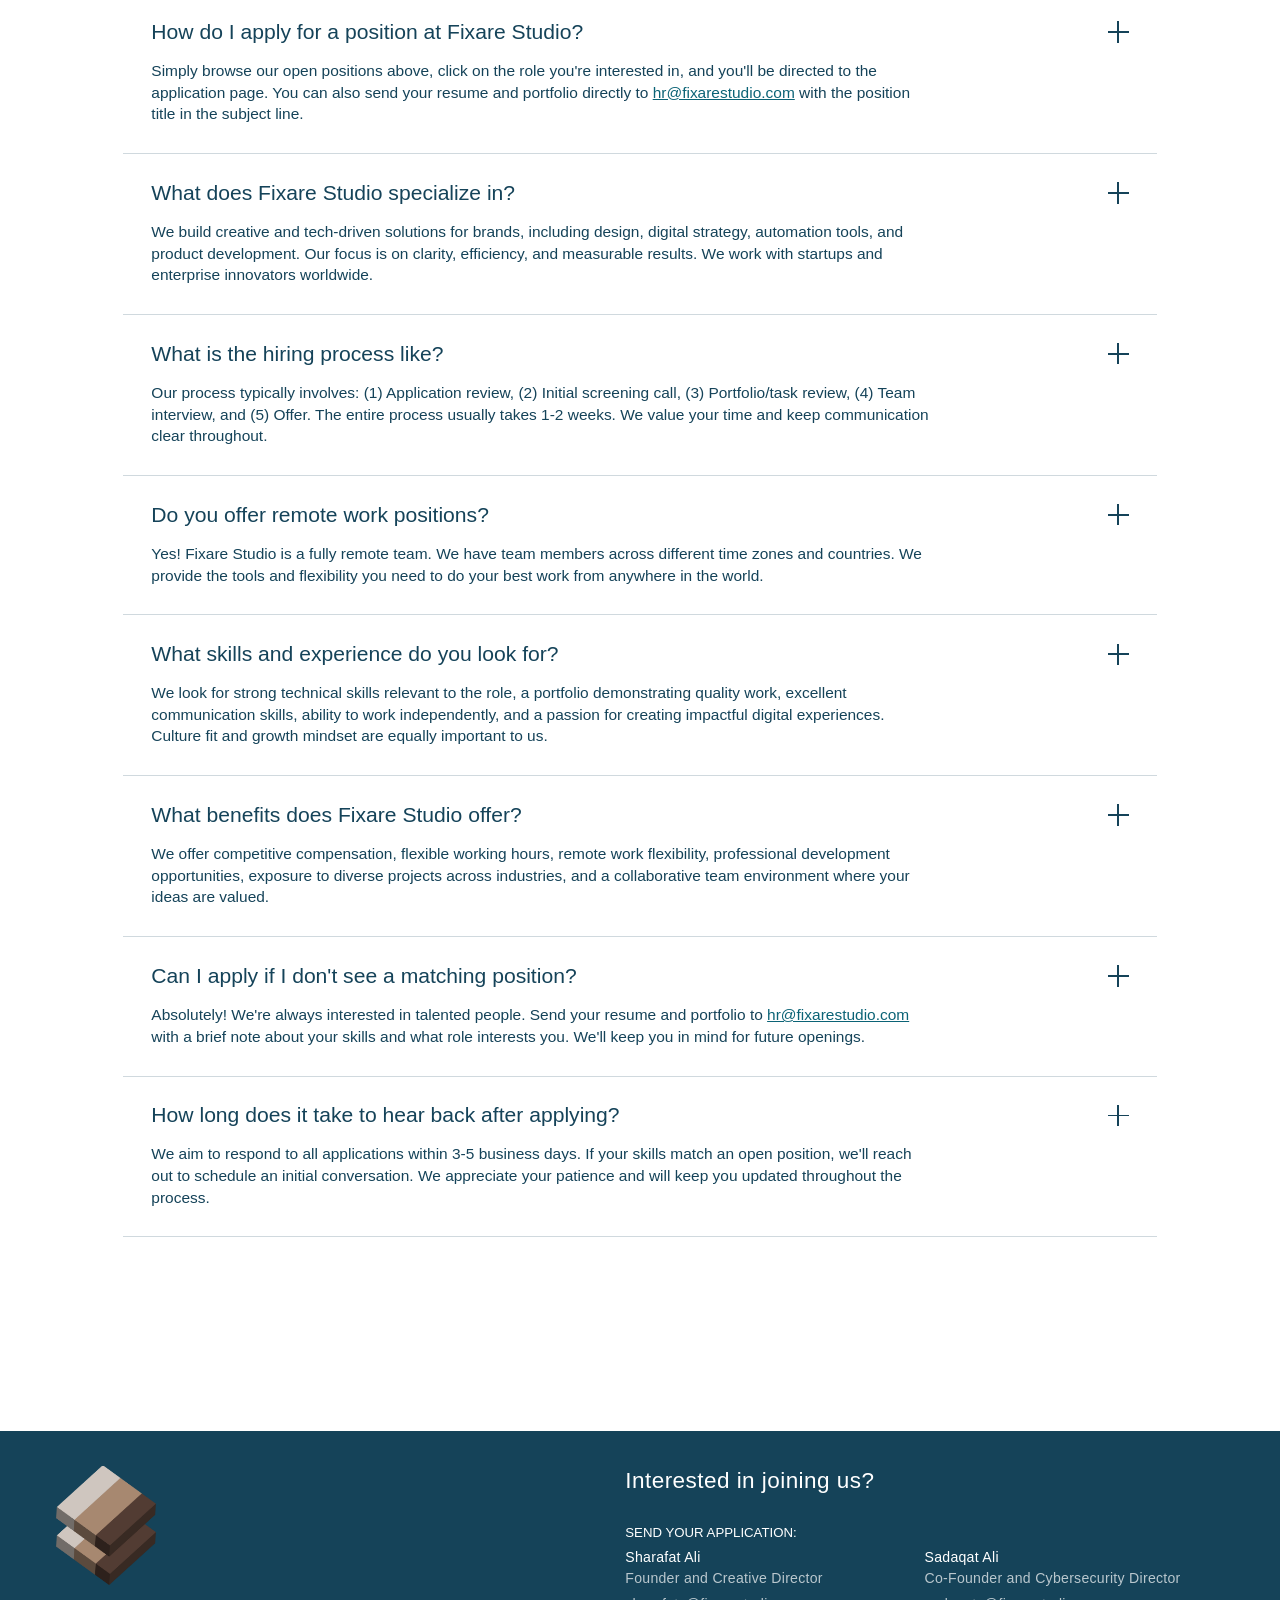
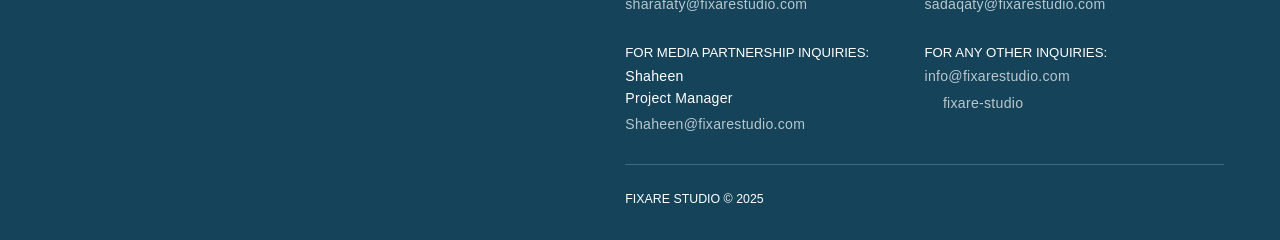
==== commit 0f2af82e: "Update domain references from fixare.studio to fixarestudio.com" ====
--- a/careers/index.html
+++ b/careers/index.html
@@ -1,5 +1,5 @@
 <!DOCTYPE html>
-<html data-wf-domain="fixare.studio" data-wf-page="667d285efd84408ff3c1ba09" data-wf-site="65ef0d86eff3b9ba6b18aef9"
+<html data-wf-domain="fixarestudio.com" data-wf-page="667d285efd84408ff3c1ba09" data-wf-site="65ef0d86eff3b9ba6b18aef9"
   lang="en_US">
 
 <head>
@@ -11,7 +11,7 @@
     content="Explore open roles at Fixare Studio and join a distributed team of designers, engineers, and strategists creating award-winning digital products, brand experiences, and marketing websites for ambitious startups and enterprise innovators." />
   <meta name="keywords"
     content="Fixare Studio, creative technology studio, remote product team, startup branding, UX UI design, web development agency, digital strategy" />
-  <link rel="canonical" href="https://fixare.studio/" />
+  <link rel="canonical" href="https://fixarestudio.com/" />
   <meta name="robots" content="index, follow, max-snippet:-1, max-image-preview:large, max-video-preview:-1" />
   <meta name="googlebot" content="index, follow" />
   <meta name="author" content="Fixare Studio" />
@@ -28,17 +28,17 @@
   <meta property="og:title" content="Careers at Fixare Studio | Remote Creative-Tech Roles" />
   <meta property="og:description"
     content="Join Fixare Studio's remote team to build immersive brand narratives, interactive platforms, and scalable digital products with fellow designers, engineers, and strategists." />
-  <meta property="og:url" content="https://fixare.studio/" />
-  <meta property="og:image" content="https://fixare.studio/assets/Fixare-Square.png" />
-  <meta property="og:image:secure_url" content="https://fixare.studio/assets/Fixare-Square.png" />
+  <meta property="og:url" content="https://fixarestudio.com/" />
+  <meta property="og:image" content="https://fixarestudio.com/assets/Fixare-Square.png" />
+  <meta property="og:image:secure_url" content="https://fixarestudio.com/assets/Fixare-Square.png" />
   <meta property="og:image:type" content="image/png" />
   <meta property="og:image:alt" content="Fixare Studio logomark on a dark gradient background" />
   <meta name="twitter:card" content="summary_large_image" />
   <meta name="twitter:title" content="Careers at Fixare Studio | Remote Creative-Tech Roles" />
   <meta name="twitter:description"
     content="Explore Fixare Studio career opportunities and build premium websites, digital products, and brand experiences with a global creative-tech team." />
-  <meta name="twitter:url" content="https://fixare.studio/" />
-  <meta name="twitter:image" content="https://fixare.studio/assets/Fixare-Square.png" />
+  <meta name="twitter:url" content="https://fixarestudio.com/" />
+  <meta name="twitter:image" content="https://fixarestudio.com/assets/Fixare-Square.png" />
   <meta name="twitter:image:alt" content="Fixare Studio logomark on a dark gradient background" />
   <link href="styles.css" rel="stylesheet" type="text/css" />
 
@@ -223,7 +223,8 @@
   <style>
     .glowing-wrapper {
       -webkit-mask-image: -webkit-radial-gradient(white, black);
-      -will-change: transform;
+      mask-image: radial-gradient(white, black);
+      will-change: transform;
     }
 
     .btn-color-top {
@@ -249,7 +250,7 @@
           <div class="text-block-4">loading</div>
           <div id="preloaderText" class="text-block-4">...</div>
         </div>
-        <div class="text-block-4">[fixare.studio]</div>
+        <div class="text-block-4">[fixarestudio.com]</div>
       </div>
       <div data-is-ix2-target="1" class="lottie-load" data-w-id="e7b9d359-4268-9a11-d62c-b29fdd4aaaa6"
         data-animation-type="lottie"
@@ -308,9 +309,14 @@
             data-loop="0" data-direction="1" data-autoplay="0" data-renderer="svg"
             data-default-duration="0.6666666666666666" data-duration="0" data-ix2-initial-state="99"></div>
         </div>
-        <div class="mobile-nav-items"><a href="#about" class="nav-link">about</a><a href="#nominations"
-            class="nav-link">Projects</a><a href="#timeline" class="nav-link">timeline</a><a href="#place"
-            class="nav-link">Award</a><a href="#" class="nav-link">contacts</a></div>
+        <div class="mobile-nav-items">
+          <a href="../index.html" class="nav-link">Home</a>
+          <a href="../about.html" class="nav-link">About</a>
+          <a href="../about.html#nominations-2026" class="nav-link">Services</a>
+          <a href="../about.html#startech-2025" class="nav-link">Work</a>
+          <a href="index.html" class="nav-link">Careers</a>
+          <a href="../contact.html" class="nav-link">Contact</a>
+        </div>
       </div>
     </div>
     <div data-w-id="772d29ac-05bb-9c73-c825-cd832f4d289c" class="mobile-menu-overlay"></div>
@@ -367,10 +373,14 @@
     <div class="sa-logo-wrapper"><img src="assets/Fixare.png" loading="lazy" alt="" class="fixare-logo-big" /><img
         src="assets/Fixare Studio.png" loading="lazy" alt="" class="fixare-logo-big-dark" /></div>
     <nav class="navbar">
-      <div class="nav-items"><a href="https://fixare.studio/#about" class="nav-link">about</a><a href="https://fixare.studio/#nomination"
-          class="nav-link">Projects</a><a href="https://fixare.studio/#place" class="nav-link">Award</a><a href="#timeline"
-          class="nav-link">timeline</a><a href="#contact"
-          class="nav-link">contacts</a><a href="https://fixare.studio/" class="nav-link">home</a></div>
+      <div class="nav-items">
+        <a href="../index.html" class="nav-link">Home</a>
+        <a href="../about.html" class="nav-link">About</a>
+        <a href="../about.html#nominations-2026" class="nav-link">Services</a>
+        <a href="../about.html#startech-2025" class="nav-link">Work</a>
+        <a href="index.html" class="nav-link">Careers</a>
+        <a href="../contact.html" class="nav-link">Contact</a>
+      </div>
     </nav><img
       src="assets/border-right-top-new.svg"
       loading="lazy" alt="" class="border-right-top" /><img
@@ -632,7 +642,7 @@
               </div>
             </div>
             <div class="faq-answer">
-              <p class="faq-answer-text">Simply browse our open positions above, click on the role you're interested in, and you'll be directed to the application page. You can also send your resume and portfolio directly to <a href="mailto:hr@fixare.studio" style="color:#0b6376;">hr@fixare.studio</a> with the position title in the subject line.</p>
+              <p class="faq-answer-text">Simply browse our open positions above, click on the role you're interested in, and you'll be directed to the application page. You can also send your resume and portfolio directly to <a href="mailto:hr@fixarestudio.com" style="color:#0b6376;">hr@fixarestudio.com</a> with the position title in the subject line.</p>
             </div>
           </div>
           <div class="faq-wrap">
@@ -704,7 +714,7 @@
               </div>
             </div>
             <div class="faq-answer">
-              <p class="faq-answer-text">Absolutely! We're always interested in talented people. Send your resume and portfolio to <a href="mailto:hr@fixare.studio" style="color:#0b6376;">hr@fixare.studio</a> with a brief note about your skills and what role interests you. We'll keep you in mind for future openings.</p>
+              <p class="faq-answer-text">Absolutely! We're always interested in talented people. Send your resume and portfolio to <a href="mailto:hr@fixarestudio.com" style="color:#0b6376;">hr@fixarestudio.com</a> with a brief note about your skills and what role interests you. We'll keep you in mind for future openings.</p>
             </div>
           </div>
           <div class="faq-wrap">
@@ -734,27 +744,27 @@
                   <div id="w-node-_42519f37-db99-f37e-0323-95ed41a00f94-f3c1ba09" class="contact-title">Send your application:</div>
                   <div class="text-15-regular left">Sharafat Ali<br /><span class="opacity-70">Founder and Creative
                       Director</span></div>
-                  <div class="text-16-regular"><a href="mailto:sharafaty@fixare.studio"
-                      class="link-footer">sharafaty@fixare.studio</a><br /></div>
+                  <div class="text-16-regular"><a href="mailto:sharafaty@fixarestudio.com"
+                      class="link-footer">sharafaty@fixarestudio.com</a><br /></div>
                 </div>
                 <div id="w-node-_42519f37-db99-f37e-0323-95ed41a00f9f-f3c1ba09" class="footer-contacts-left-content">
                   <div class="text-15-regular left">Sadaqat Ali<br /><span class="opacity-70">Co-Founder and
                       Cybersecurity Director</span></div>
-                  <div class="text-16-regular"><a href="mailto:sadaqaty@fixare.studio"
-                      class="link-footer">sadaqaty@fixare.studio</a><br /></div>
+                  <div class="text-16-regular"><a href="mailto:sadaqaty@fixarestudio.com"
+                      class="link-footer">sadaqaty@fixarestudio.com</a><br /></div>
                 </div>
                 <div class="footer-contacts-left">
                   <div class="footer-contacts-left-content">
                     <div class="contact-title">For media partnership inquiries:</div>
                     <div class="text-15-regular left">Shaheen<br />Project Manager</div>
-                    <div class="text-16-regular"><a href="mailto:Shaheen@fixare.studio"
-                        class="link-footer">Shaheen@fixare.studio</a><br /></div>
+                    <div class="text-16-regular"><a href="mailto:Shaheen@fixarestudio.com"
+                        class="link-footer">Shaheen@fixarestudio.com</a><br /></div>
                   </div>
                 </div>
                 <div class="footer-contacts-left-content">
                   <div class="contact-title">For any other inquiries:</div>
-                  <div class="text-16-regular"><a href="mailto:info@fixare.studio"
-                      class="link-footer">info@fixare.studio</a></div>
+                  <div class="text-16-regular"><a href="mailto:info@fixarestudio.com"
+                      class="link-footer">info@fixarestudio.com</a></div>
                   <div class="tg-footer-wrapper"><img loading="lazy"
                       src="https://www.svgrepo.com/show/157006/linkedin.svg" alt="" class="tg-icon-small" />
                     <div class="text-16-regular"><a href="https://www.linkedin.com/company/fixare-studio/"
